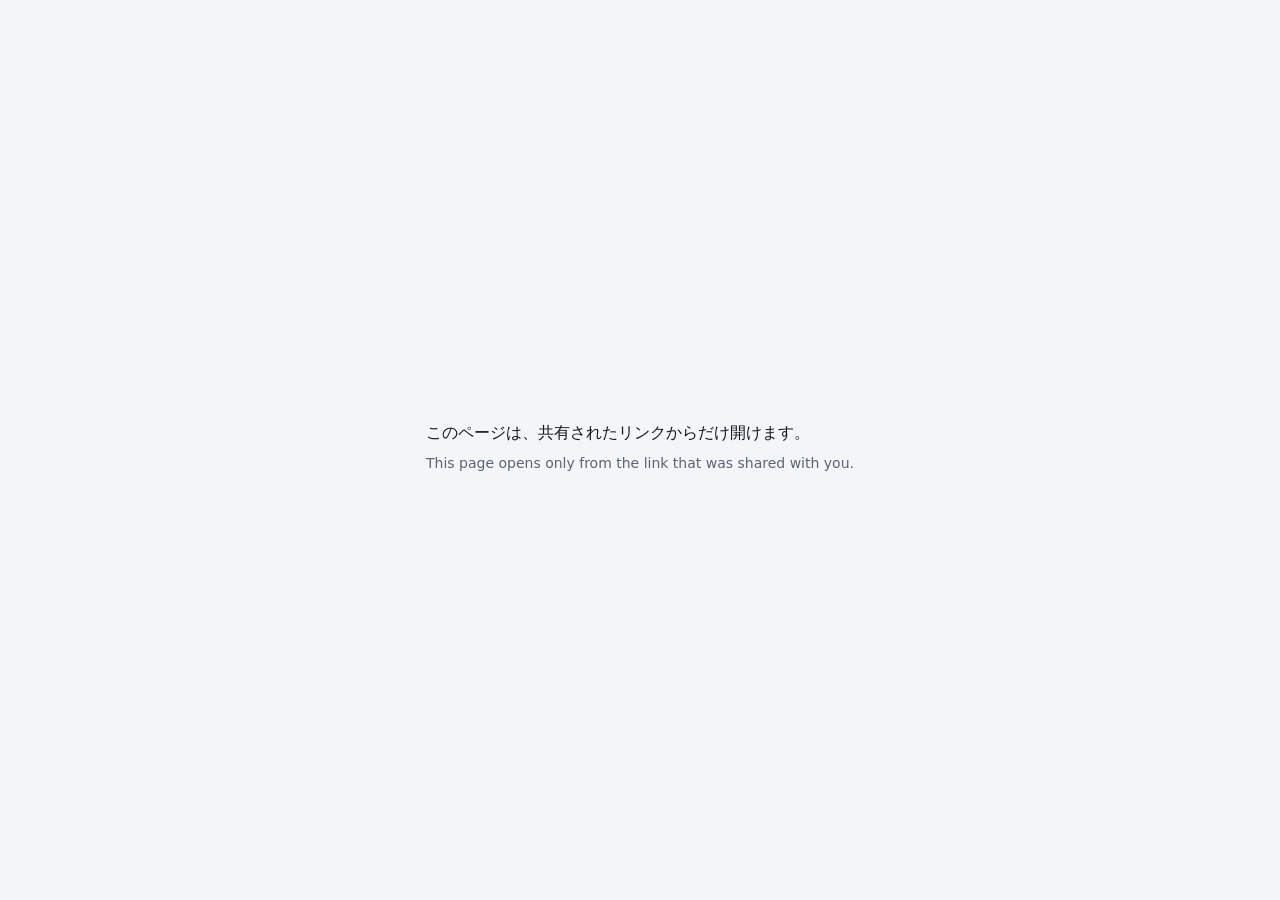
==== survey-2026-10-28/index.html @ 47d0586a "Add the 2026-10-28 seminar survey report (opens only from the shared link) survey-2026-10-28/index.h" ====
<!doctype html>
<html lang="ja">
<head>
<meta charset="utf-8">
<meta name="viewport" content="width=device-width, initial-scale=1">
<meta name="robots" content="noindex, nofollow, noarchive">
<meta name="referrer" content="no-referrer">
<title>Japanese IT Pathway</title>
<style>
  :root { --bg: #f3f5f8; --ink: #121722; --muted: #5b6475; }
  @media (prefers-color-scheme: dark) { :root { --bg: #0d1015; --ink: #edf0f5; --muted: #9aa3b2; color-scheme: dark; } }
  body {
    margin: 0;
    min-height: 100vh;
    display: grid;
    place-items: center;
    padding: 24px;
    box-sizing: border-box;
    background: var(--bg);
    color: var(--ink);
    font-family: system-ui, -apple-system, "Hiragino Sans", "Noto Sans JP", sans-serif;
  }
  p { margin: 0 0 6px; line-height: 1.7; }
  .en { color: var(--muted); font-size: 14px; }
</style>
</head>
<body>
<main id="msg"><p>読み込み中…</p></main>
<noscript><p>このページを見るには JavaScript を有効にしてください。</p></noscript>
<script>
(async () => {
  const P = { iv: 'ljzyh+7OerPaXVxw', ct: 'HmNiq+bh+VWYqOGO8LkrcVayGbnEbSAcaRvFUU4Snwp6REqj6nOiXskYiN+rWfcmwOs/8aMV5gwiQdgvqKPBT574lTZ2gTXo9sZyUXo8kbuS9088RQXtwIZLN7W6HNflUq+arvtkZAj0ceriU5tniEJmLzjV/GQ/0ht9gWmQRbDdGykaWLvmvT8Dm2x63aTzKvVsvB5x9iGiEmu1OY1fIB2XQQkfFLw58H5rkRz0iHmh7fQUZ66OZu8qCXpT2dck7KMLsmzFdkF/4AaO4dJAuDX/GqrD6TQUj1tqPsa5N9hfK+dq4PWpKdu+/DSLYiwfSV6jU7E2X9UDsRDgvshfacIas4dtdPUeL6MJJmLQ1WsRkAUWfzbfgm7+d6mKAlJyo+R+91AABTvswaXS+LVRPLuU0o9Vx1n+U8QrErwVv8P3l3m29mmgQJtFLKMzWNL7RBQpg2vhKzPzUtt6Tnhc1In4+TG90pwyjE2DnTq0a6db3bxlHBj9NXWhOlPL3/kWnl3ofsaj/4hXupzdNGkoUx2Bb0AqTZMRVjlteF6xdtGrCuZaQeUaQcl83plOdo0gwAbAdLogipP7gryuytGo5eyHJT6WZuvYTyexfRCxJB29dXC32BhGqJalstfSqPS3vlparUVFPUVURqfQyCtXlWAaLbvX/cwodqcXjiNcYAb3VHrokjIw9YcI+9kQ6nM2x671hy+D+CRQRwKeY3Nwu0X+NizEMPPNrzpC1G/OE6Jphm9nHpHU4PvxZKpkCajqxB8JXcOZuCKp1zpmGHai+HmEI3px/2rvgE5mcjmvLlrfgOu5+lbAnRl4AydAqG/XEPOpzwKh95ZkLVl2+iQoVO8fIXRY9+IucrtuxApgJvTQQWeyH0QAmxy56S0g0mXdd7BsJhLtSboq+sc3XbrN/IcQuf2tmbo2KxGu88ce63f+diG0TugysV+LYAPv+Pk9A6b7YPM8YNsZ7mK2VIAq7N3yy9z+VoG/Sl/1Hn897yhWnk4m7je10H3M+iVEhZrrEwF8eaYzl+VEa4jSHD6wXyDphxXhL3bXh8M0bdMuO2Wm/WYQyWnNsyw4iTrWIQnjmLWBQi6vmytRiCLFkhvkGWqHfh7GCmRgrVT+6Jp60hAqKhUbMUrRycwz3cX8x9mGdJdLMilucO7KUOQByLY7IlzRw0frg067Uoce4/vQOmxBOpBrcu8Q/zBkmfuWkPhCQiiX7jioVFrkC7U0bVgpbMZ2bT65KJ+jViZ2GDFxTRGNEW2UkB6xxzqJ5oI9n4AEYGzMksEor+uVvYHZy40Le4q1zpniXcHtHeCsOJLUtpo5ExnMpYoVqy228V4dlwLNvZ+U2HtozvYLrP7Gc/rwM4uFAVfI0cglhOD+AXRWiivLRgcI8783s21Eo2d/GlP96m9f7gZlG2IEK/[base64]/UHbf0XuhAcTJDT8a10COBf0tb8tvr/Kn6lQzL606MZL41trkj1hEVy0BUrs5Qa4z9Bcr0ZdirzlGji1uRSJvMHUpQZKKbLrvonl8g4c4hXlF9RXNOShYWTHZZDmyvwfsxSdEH7ymDWGNPQL/Me8aByyjGC+HnPhQZI7G90u8pdSI9n4bYs7R/J6yN4CrPrJfXotByMsagytyVBEGZq513c/gDOgbX4MrhbNfI9DLRydbi3hCX0k41xI/vsp/pE17cuhTH4zoAHRNZE8AwChN7P97V2sjWYz32A0KQiuT5LcNvqK5XEbk21g4b5KlaMWiqLJFt+VRDUALV8S3z210quu4GPtc+r9JsE5I8pgVXfo1W6twCcX50IOBYvGfguR7SF/96dbXL2jWG9nPUyWEu7Ft5ICeB9NOcsuVYLdSxEafCb+piYtQ6SEgGqRc6/b9lh8yQf70cJaRDmOtVrBRPoyd6fBLRLEfXJHvIGPJIaTESu2GqU81I+uXmQJ6+xKGO12jmvkzZVfhXtVxnoq9RHkUyDB7gB69qQB0VMC25M3Vi1waSUMKKMqU3xiW+C9KNx37jenEIh8Dj80LKm/sMwYxvfjwxYSSjKMyQw4LdS9clE9lpYVsBk4PSqYosb/URfFgRKDMOGVgfKI1maEGGOAjVla74rsr6Brn0jK5lse/EIStF4pO8icAE8FaTTwiZ07bVAk3r58ZrlU6tFyc9GpIsGSvFxPPpjFCdcubkuFGwXWG02sKalfMDgdlInWhRJDVcqsR3f47t5+QTf04ZdhyROtSRPr8FewoxquRiSS40CsIe3R2XFQ0JKWXXz5rFU176mJSY+jQEwDZFVgtPWXXqKfDTuCDdv9c4gTwM/xojIO9C3Pq/l2mUrlPkVk/Cc2XeqCkCjD6hNbyJ1kU3p1uN1voNckZWT0wmQHTD3JMlt0CxwatdYuUPZ4Zm5UswhK51yiBVHZm9Vtb04p7jUXU3G/3IHVQQDcu7/jaSI/tC6Hsb11cT5ysmxevzmDvuqp5Gk/66obV3PG2Q1C2xbPvKh0B+b+RAhFZ26NDo1WqC9OyQS5LshyUdbrCST0DCdBFh1vkSB/8z7JXca82BVwRGM96J6sT3ixRb/v3f6EUYiJqOb92GAq2qdP2xmAoCUvcEwW7qSueiGrlzUp/PZY73/pTbscVzlciM8uGgE3pLGTnXBLQtuHR5Xf9t0/msBxgL9e37v8TUj0YM3MDSF7nHUjJ+bgzwegClmnxRpAvsAO7YXjMej84RGDV+dwE9husO5J6AKM4ix2250+gTTcyMmtJhuZqJ7+z646znN9rv8w25LHS89sQgiEttJ+jRBgm6ZB7g6hmQx2JjqkkG2xceQsHS1l3s2hq007CoAaWv2UTxtCoK58n2rBF/[base64]/93whIcCzJamDWB7Lx0FKQ/0fnIgpsMmpaYjNRYJ7aF20D6jgrvSI5vNGd5pYSE419S8cXc4GgKIBnWIEhgvFS8DuiROubm5pGjaNW9TD+okmiQl7aL0VsoYJI3mUf1ToIWaWWKV3GBjEYoSgSjk06LYYJhWqAWGqHMXFKNZB3zSZeV8il6wj+tlYV+2lpUeWVNU0RFvFxJLcMT7/gTiTaxRiJ5i5mWQCx1KORGQUMAocaVb7B19oLsR7mtcbynDIZX3DahIDAFhZiks1RHBSfiCVYjN/fOwpxMZO8h9UCmskqnUk347aAfKkoR+Gy6Xw1xoFiQXVXq4RmNUWNbFSUBENPJGslwAFkSHGbbNwzq/kh6ZHPIiBsp5wATkqfV15/a6piJatI3cZTJfye5psnJrrzXjLursqDnjtlZ1vd6n5eOP+iVswmHbOR4tMgS1gEZihLt0p++Q/[base64]/lL+jdKVtEmISec3iy3nEDGjgKvFtVHjz8w94nieVdDqe5jLYhK+bm7skInpR9/4OcAEExVoKu+pa3nqCa/1SYg31Gt/UJ5xVqZF9+yHeFIei+5Ev0ZehPcCl6FdCLv40SuLTMjPrFW8YGLkBZDdt7zafDErQqNyQ1L5YCREYOMlUWK605Ta2oe+jZWWRFuO/Lsx6PLvKiz9DABngon3cq5QbrF/zwWHInN0qpPBfpe4J4VGDmCiKFBoReN2AyVuLF8kKzs612oX5ghWaBCqU88J4EXWdLiHoSAhjAkhcYz11I5ePdGGPQq56WxD4Yv1N/h3V+tJ3dQymFsiAaj4+Lvkp95oBLa/Gxu7jbVlSAgzHJrwYdd1AtVjqMs1VhFTZvsr2LluOYWrKxbsrJtuFYG6iss+fmSRQkGFeIXy6bYNvibdLhlOfmef/ivEG7XTvCZW1sPzaylpI/CHdkGI+mFKZIIVksUpuPs5kXsj39ix6wMGOFZJsSMY4WBDyu/1kK3VFdvkBv2a1lp7c3kYYZknojqSNMd+C8pVBIIwy4mW7yYujQglpwq1OY5VAaQw/vmzMKbopzTqfIs8QgLyzkG/Qt8TV6Nya8WizfhoM1rI15DPstuVY8Jo3aXGoTUByEHlnngJQh49p1Hioq31+atiJJ6G8wgObAD6xiGtYbWucAscJzp00VF8PaMSBWvhZPvsAlR9yxhcgpRwfGu+uPc+KvFA1WmhY4UXjbgT6ygHYcn/bSYAHZrcLFwfYH16VXuCZvQfYOCkcycJ1sX1NvBGBa9NWu7dITHY7/ktQizet5LmiPseoc/M07jRiDNDA7MJbJJ9LoNBeRLBMEXF/zwX3f6s/HsLPkCCLh/kcCqSN5d62zifjg7HXXKwh87wvfFtPkAPg0TBHnIZH/Ug7kwjB0WCRVZ8T9Qnpx4/m/bkBmd3ruzhXEd0rydYvhvgzTTuY4+nJ/rW+aD2nUnoMq7DjLhGIxNhGUY5PCq5/x6Cprp3t0fcsp6Vs9j1Y2puL8TCkFomNAnDdOo5MeP4rKy/83lRDN+eNlbNWW1fqq9LKkuL8qYcQoVw+Tc0+yxewzuRstxEPJITjCyHk1qvprHD3ltO/5WanxBdXqvmfdV306D8VqCD3/ZUCIi+xH4T3NkekFJdh0WJuZ0M/GyT/UR4VbU6VqZI/2HYct69a+GFKR4ON2xxKJJ6dyxCf9XU5Eb3sh2EAsLG3Sd/DVogQiyaJDi1tnbiOt0mjdrYWeBcblt5OgJff7iRi2RP/ZfK+PSPIB58ZdXithvQxq8Jqx+Mu3g5y1pVvFgtxcdUohJ0mEdA5dLKcbFl2yY8kN0msGjKgI2k6JP1ks9KkdaLy7VlBReYC7yEo3EGOJC9RSQXmRugAmnulqalEHrAAZPo4Nl5CIfuxAGJDSijlSCeRSjXn1KqEhtcPtGPvp1vXroDfQFw4yCPHp8UghN9++0gQgRt/UJFOTQUdWLzGF5GZ68wphQkxjM051BpjVDQa77l+ViRzVqK6AQCdJySSr28HIrWcabgOMeBBD5xhBjZU1Syk/2wWh8q3enMp4692T6dzh6KZlbsq0+jh2At94sP7nxwOIS+tYYh9s6nO8UtUURGXreHsx234FaekKAB/iNfY9piSJKVNBO7HZ7R1XMvM+RnEYN7J/36HpZZA7icxP9wc0kjhHCZ1njCAQHk1xe/LizrrP8BMmXgh7FmWbZh8MhzZngqprjkk0CNm141LlbCOrYDv81yabnGvDTuO1U/hEs/HZP9tMlQW9xwTJJgn3KbV4/37cLXQ6pZdCsy3TJ52yBYsxT0hU8jVGACP3jAEoXRgeZCcied+1yuZHyg0ASVcpfx/8d3f+L36iG+IzncUkCPjLHwXJeA5hiGBX6heI2QEamU2oro37jWANd/O9H1JROv9XYfv3nnngxqiNTwc+TQ9vgPtLnT6QJTag3y3rWeGkknfA0thzIFZVPj9crSxtBnlr4OrnaS+0jdqZyZRhNiV3L2HNmH7IN70sBaPHXWo8unYvppB8g5bxvlO2tgRLaOmrxJ0Jn+qTk8sCuWI89J6c/nyOH13lxb6/AlPJrNjSiHrwEGOfvRX1BYxHQDoiVk2hOyXQfRhgiCnAwA7k4luw19wwK0lBzAC4FApKzUPBrv6NvLyLFh7SMYA3Hq5KONACdCbQK1ioSSk64VeFp574fNPZe3u2tDcg/9HeSHR6wQKDH099JecuenRhmbhg7EYEMlAb4kRSRInbNiSR+db7zph3PH5VVGt7BZqa6sE69jJW/+u4ACr6FO4Ot9dseL6fM/2vluIDHKxFPZI/FI0W+7d/fWmFtrh8d6tN9y9tpNmdegHnjAfVkFF3Gw7KfDxkmeeJFPNQapTHYZFXaWMuPIF3wsVSUX+28R8v5jbrOWeclYf9I0WW3ms+D+d9p6m8IUAfJ1bepjG6BDo+J2+PO+H1XaFlI3d2IuL5bi/8PySsoXTOOKOvmeT18JYQen1mKXRtRHX85KTIEGlDEHA58qOSK/7L7JN/dfQCvf0lTXXoeI3ginrYW+4siSPG9uIRk3NBJ/h13MqVLM15HE6r6yJ0OU7EDQBEOMsbdYrOLMZhMbE2gfRdFZv36vFDI4xbW3fwt2cwG2TcI0pHiD/3929OhyE19e8/stOPNmvU94OB2kQjqTVmdDivxu4Ca2tdWhr0Kqd+3NF11DorMJJRY4UzNmSbx/su6Zy9ZLwm4t5qqRGVK/3mt9ofnI/X+UMAVm+/KKtTI1goz59AbzysHgaMdAsZFxybMj7bIRE2CdFbneNvW62S+Ddp7gH625YWbC/fxK7OS054VT927ZHH78p4Fj66ilxwrY4pJUSrMcXjj0xfMxWlHhmdIOeUOMWgeAzENR547f76HTuZ6IwAM+hzA1FWtRAiW2d5tB4xEfwDCikluZZ/Ro7RbiHwWj866vbApDY41j56+BFvzumoAfq6/vHgLrn6whabh8tbVcJVS1dPpjUIfVDUWlqUDcREVOXUKqt2Uzfv6AMot/XFlLSF+mu+GkKlUAGDzIE3BuGMvEsAioq+H2HPLf8TMFFv2IwlGoIIJXvFb/5kvemF66FP/eE9K4LZgdvW5mhYd6eiiMO0nrVTnz0L6uOM6NtE45mcUwPYqVJ8jYyJgB4UzmAXiAtCNCzu5jhsn4l+x3UEyEGfOcp0LkacY7KNytJsJlGiS/cqWjIjEfeQRaEwlUdZ5n7FLTtP0mVPEjmOYuyhgZtE0aqoPvS4Nl27stJUj6KzZKu2AtBLKHEK+0eoCeCOiNMbRknCFHIV62OclDHNt/BNSyQzFA1nKO88VgKXKqL8D2jupsTCWO3YtDktd5RnOgp3FniekJOyh8NkVFoEVDeumP3nSCXRRft4+EFbkuFLRS30vDL3OczukLqyV/slXls8Cfvvta/fODefWDrh7Ewf87kbx3RiRxNGUz4eUodMgNvipyU+nbz3Xol/INGz8FYSePPt0jmEEhNGN3zl1qi1gZMLbWiavaVvU2Z7oDwdZEqEfhLyp/UqKXmFdLFglnS+5iQQcv9d/0KGRtR5pHrkM8NlmSa033f78xB+1XaiCM7JmLQmH5SwV3AgaqmT8kL1QvhXUwhXAFiRjWcTKmhZzWMlhe8AOzWmBsWnW5Aor6Rg0FmjVja2nkvgCAArz3+Czx90+YiImKlbYwKIPH6N9ZnfaG6zAQ/[base64]/kZiv+U6URqDvPVwuhqUKB+YfUwi6XnU+R5iKxb1sMlm0vXoenpVbay8UBOJpLh3/ZahSYgLVT8yjaQY7wNhgwYqvZQNQeXmGtX3ZAmZSoq0j3bieFxj/hMcvvuVUAwYWads65gRm922pTB3LAv2ceJNaC9eIDXooQ42+yjMLFmZQ3EDxde2ZIporqhqX+f8FlxdexhMH6EaBniPJBwjlm8tCGz7c7go0yOUejo/5sUpkVn9zxOWR/ET5dGK67fc9o26r+DPhpO9/Gts92bAHWJTc+Q8Jcda4aTAU1ZTpbP19XKs8TfhIvnhU8j4ygprRkouBOesTaPBKKADn6DSnqjvLgFpl8e1kQZbiHMCzmkdo7qk7fdwFkKIdtyYfpL4c9Z/e3ssu+osi6zVDZxz+mXcft8xeKn6uHrIvdl1tol1VQ8CCssi5bZ4KNKp/9vmR5FQeLFREbbtpS4KuGkgqnxaYxleEVhQVhhK6UDwJXkt6egLESQ4lqJQDyAzOTYBESBRzQOG2lKsHNArix/e0YkO50Q4Z4E1iVsk3RmqoXQzGbLhuS+qU9QnAEIokfUCBmIBNBNV5VS1PzHxEi4MjUhXTdeQZ0qLkXrztjOfITpH3xcp6YFf7rPuICLV0s091ec5+YX7I/pIvpw3Coqj/TFXnDfZYNkQ4wZ4XhtLsFnxby8aP0xhU02m7I0ghNuC7xxzvFbQW3ivT4IBWXZ97dU2shyd4e3VrwJENw4OVq8u5GaIz+HdjkyavxrLfANzTbRPKUpSpvsKeGHiMpWBezQwBGAa9kPkTvbM7vMny01awIWHQCicnna/M9IjeY0qFd87xWBuJGaK3iOVHglwmdbphi0Nmd817ksZzCFK84Z55NxK7eGdzl5WddtqivzwhWNPhQ4p+KRRDcoOPRAmyCBeZ2tbLnfLBn8RsMaQB01ItxD+bMoTCfZKbu8UcCMeJGlW0U04gUuTjxyKcaLOfV1KG+eWt1Sjm2nxmS0iLeQuy/am4aXLK0ZY130QtF0VluuVx5GUNJkoMQSMhImP4GpLNOwTAGa/2/qtMRMRxnwx1BP+FfNMwiyweHEB7iv1UyhZ//UgxSguWPQmrOfLJDJ7WBagILCbdF9wJdQxPusKmA7f5qyBi0Va2MZNNoxl8WLKQA/ha4XaZBOXK5FHgB3/TYrZR0XHUCQwJXPabeXGnak6NpQepGctik8dbsg0zcyCZ+rkUZB/SsdJ9OK/6C8fK3F8mUU1KLy1sk++B731D+U31HZDhLkPRelw2Ha92xUoXUr49rjJ3q4OpJ2I0FnGJO3g3xW/j8SwC+AxvvAjtvWtVfuxX2G9Vr0P7epAlI0dbWqmR4ScbqpYwPFpqkL7bIOuqjvgGAiLsdyLRt5QbxOCMld0VSa0xbEa/9QeOB57Xnk+84fXPGC8EBgNcdfSjwu7vwpbQfn5j9UF2zfet7mFe7uowgtC/5w5khDOG5FEduiN5NXQCr/[base64]/p4pcFYDBy315+4eJwYaKMwFTfM8LCIbp5a8BFf31JCgghqh2f1cgli/PP6BsxssF1nqw8qQ4ImpQ18/0ABSdNEvvw9BLzpG+RkHupEO6VGNOR65C7Hfkz97F9EaINiKmhEWfjqITasLIKIO6adSZezc/yKvH1oWKx1edJLFYAPSnG6GBXXAoHT/ydNwjv9LQPfGGR1RsL3u7JdRs/cUVzB2LaFziMizJDsAr06Ca0WaF61r0nAkLX0hPBw8ubJBn/ZXAA1dWSBLazNcXlADaWOkQpzbiGoZQJ6kIHQxGygKFhAWzyOJ9SkWW8TQAbei+GfZ+z9cl1XqWT0fBpH/p8vjrV8PmaK0vLsZjVB9Z9+Qel8tWai2WqZAodOh9KrSx47V+Hqe6cqlypkavw5mIz6BwJ2jTUoMaiIGCo4KYtW30t5TVTVrzl2/nrXIXg1RPAXnhH+wBY85bPEWHHslqbr7coh507419+5PJAujWtE3HuCr1Ymirpa04DJ7RcRtCj6/7otX6uZ/8VmHOzQDM1VnR1KxECps1/hypmZR60xorT6lUCHKTe2xhF4aF9kmnuXXYC9/qw771RLljVqPglhVequgDd+OGG5XKX9URWIixH0KtZhhduFCkKpKSA5dked0funk0+WtPBykw6r0Hl75uJ+CetkIdzpSBRb77QVvUXtn/ANnW7h2v6uUJN7WjSgZRJGxM/[base64]/ACoVF2uHEpbIpE+oFLYnFPZ1TFc+u+pdgQ2onoqA8nu8fFZeINW2X6705Q9OqH1hKVAnc+2/iAUDo3R8eJHTwUyvWeledMTFG0LMI3b22+delnV0MhhmVE8Y7zC5kbNV8sHxU2bGkSuUEO0+QPq0/MjNHQ28P0+/A37jLKj6IoAaC18y15n3vJXVnfG/+siBZtPjgXdWKT8prfw2JnFjYK3tZ40k1xiXBlaFUCvENeTmXKedwVo+iHovAuAuHIgmYgchybyKLAWFaOo/DJu4+6GCCWu7LKVgjMetfDHQx7+OUeRx5X17ud2BUEeThuzsXhTm3SlRLiu8vuIKy3BQjmuwNFgx/BA4rq3/aTtq3rRS+5WwMb1ayXDpQ7ZDMGmjNA5idISqJQbQ+tvl0e9TuornpsQ0naF4QYw2pR8ypjUm3Ky/w4yxQ2F+e7snF3nPdhYfUDb7QpReXw5Dott0aQX9pzFSH2+VrxSbuXf9z6uAgsG0qUwnh0NKhRwNNsHSjFmjNl+u/xZ2C6frzuHHVSKtWYKQcYNPiHDfIJpbOBXByGi2jYLLgKzOVOJwzTDxF2x20e5nqfE49KttPbZ90f8jNDPkO6HUPjNUXtupW5diAbPjfa6xpSDwinPmliui2vMlUNSBhYFbcE3kObvsnWHooxPfUAoTqjQDcEJ8+ENCHtchowA5V4XBmDwVKgwriiDNG78/V/z6i+P3eS/VP0nSXWBe77rgMSzUKLWWtxUpdnL3T7kEMtogP3azEF0igTw1eaFGWJGPZ3iFulQLh0xJZ6LTAMlBw4xGubWTDKOtzsgeO/UDWW4Av9uan+a4Coz5lpQRhBH9WKpbvw+x+LTeQy2n7sg6xUSqKfFjBBJgFak0JP5bq2WAyQKNiz8mMUOGeIFMf1haqABlDPgDof7y/YKMmegACZn32/uVwr+iRr8Ta4G1wGCYkxbji6tSTdxLUVVMNe6/+Kv/aiZN0YFSyvmsR5+2U8sVumiMRHKnCOEcy/TLhdrr1nwZBEnCC0pn/oI7VcMLkrEE5s7ggdRO/4fwJD9ZoE+xpZG0RkfNa56pHr9NRFdG2ToDqzpH24NNFDEiyAMKudsFyMNcqjp6Plw1/oXQDJXRITU8g1ZGEQvmCVLADDT/zGj83T7qSdaJz003wFNJDy97xc6hMxFTtLHZklvP0UnpbXGRSrOQww6VQ8EARtGVhDbmz0nlv041PI759sOuwKbd8dWxjFOP4I7xipZeDgyvr+6CvZ39nBhsuoemKGB6XBQj9779kiH3jMTMY3vdxq2/pVa0m4j7DvufKHl4je3Qh9jPUD/MW5C8SFc3EvONa6pA6mW7VDGmb5+WA4HdEOgl1rtGj8/l/23/EWPIBkb7DslgPas+kyRaWRrpL1wfAzydwEd/J5BzPvez3z72lvFQRI5UBCPfju8/mZKH3j+ENwoGn6TmSoUb0ZLW9UDqyE6SE64Vz7xJlToShnxBsn/gHyAckfg6TQcC4KtQgWiJFWbJshEvhey1SG/mParEtiXUHKolBqv4Cp+AP3ErEBkiy8Vu1KdunBgh5Ps1NMVQpiz4hH+PpYTVlwXZR9oB6t0+VirqL2f3j0jCEjn2/LHsOqhE1CQ1RB5wGOecX8vVyvfqOzwIlfPMdMoyujMSfCNbntUmBBvyRv+cycdo17MdP3acgHP4/vp+QWqPZvdAz9OMaTH316gNf38tYrzh7+mL0Md5mt5Rk/m73JEhsvfFc3GaHD10of+6sMo2OkOQhAvIAneUOxpHZ1ncLIDtAZV0t8MQoFnEJE7P8Wis5j18MNILRTr9784rAPeBTd0gGkeMXhLiIoExDfOemzQqZoFjVDg0EmunRhluqMWwrwfkuYgyrHViSTv/GPGkjRv7INbzVkVGH4nBdFCMgEtde9QUMDu8QL/5D3PgihzJLTit/drT+s6bMZKwXhjaG670psRilyPxMpjp8JkstS2imd8SmDA6pA9CskArXS1Qmk9G63OTsFiXp613MfGR47c/gfp9uomwHHYmVrhjpoggcFGtv179KFoJsa1/hsi5qRbd/nD38W8QCj1P+jQaMKzJBL7Xt7luNZY+/AmIXcJF4kIrrpXQ3KxdKnlCffmJQTM83z4oHBR1lYe3RRNheD/w7p3RJtlFjW8yJAGhExXZhn2lzKqPehM+Suq56R8rbCopGZ96GljHiUGinDt4Gwc0VNI0OD0HbODHPRiTBsJD0PukPdx3Zu8mQLSJ7KimmjV04/qBAAQNnRIgwKSlPqlfIcY/EIKY4gRkiAHZffiCk4hq0Ka+9ushdDSevFy/f1ZdpCadG3gQ3/n01bpP9+7CY3vT+9YeQQNTGjep8jrubd3kFXzNZoEB6MLM7aZcf74NR8BuK/Fk1N7uC2WTTP8yZ9Ilx9mVOcOol7yQnQvglO0k8I/FNK5qK7I9bIPUnpVcxn25S6ZgnEgWaTo4YsfZ229Qd8EJiYXDdZ0+gai+mySSeJHDRm25Wpv0NxrhY/Zvnws2K5aGyXBTAu+EgE+030PteOEnuKMy0IrY+QogK2WnOaZE4Axg6/Zci/Z1Nfp5AXNt/sdm7j4NVwsRgxoVWAIkNciB14Bgpzsj45tyak2nHTxzChwnYyTdF8cdQQWveQihYAM9iFf3jxzcSaNthgHawH3NuJT2Kh+yjjG9Pp6K/dUnJlfjZv0EOu1wsAi3jz973uwO6EGtuBhDATzRr1oc2GbwXE85Y6Q7PSvaGIuC7GnTjNgKbASvKnDJFJdNv8Ur1c6hFhN4rl1tNFZh/Eyi/Sp4W2nr4J6ypcJzkA5G4qiBIZLLP4bZiaf52Pk+oX3EHGtKrGy4Frz6Ewf4p6ohVvFP5YlaGVEfsM3oSsH+YXQGa/S7KUqEn6Nk2LdE3TLDUr++YtSXJdi93wYvUCo/ruq/Dj1Nv/bWykL7+Xx90uta2nwdsJiFpIYyXFkUHR+epNW5HI/P99tmGnuCc7haSugtu2OpgxHcs9HLFDHatviXXT8QTM8kvrvo2YGRTYgBTE2P/qcErHKU0l3duTC5swfXIaoKkPtYKIDlst4VQLe4yZy6ZiSwtN5JHvXthXxU5PeahtNk14ofeVy2qeKCl7qK0e4F4js0z9SRyClvlFBrU95U9p/IkCwgxYSLZB+Bo7V2HwNSW8AHcldavROdOkgo04d1rqy6nCfzAiWx0CuGBvcANpvx8iedl2W0OzkinD6RHnrW1p8MbVEXHi7wsgao0SDL1M6f44MrzjC3K9djlWK9xl5D1OF2cLt6fMXPW2VmmrS/SNdyek/bk+Ztqe+2NyEXE+deKPEVi8rQGGZt5G0tmcYcwXtAoeGJtDqhtHq/HXjAdjYcoZdnAP+sKFCwYNNBJHs9vZiRLUARJ9RaX3fBs8LdMBb5LNM7mq91TyafHu43su4QOcU2MRu2tgyx+GGexf5IMiqbjyDFtLDryeDnAZpBoZu/FRq1grxaBENWGYappwva4hlrttpi0LctJpT06XfruznijJMLd20AIcEWlNprabs4yKw8CBU/PxZfWLDC5dHFZCNNpLURJ1VEzqrLOlP8rx1WKDCOw6/w85gOYEwQWwBkbg2A/LzjowFNirPAjfQNR3grb5lNu2JCt0g0+YRPJnJYvSxzZFcj7HxE/NQSOlzXVPuMfEFIDktQphskL25MppINCYkhDAkcWBpuuE59xT/YXippkphwXriPEZVhzjUhIYR/TY7PB+CvP6VdiJCnP92aOJ74kduh+zmnKDmsgr805yKKegihm/dNTg24/sV369nUgx5QOkT7wuMFeFFYXPd23Yzb09ie3RVhImMjzPEDLvNOpxS0+yi7103i0JJMYw7Wbr2ut8mFBGmvXe+ZK/4p9mS+bngwTeetePW7Py8R0Xk2KZ97fReWgzIz3d2lgSea7gDxpGnE5k3rJVxSstKbM0STuXDz301ysS2hM0VEZ2gxMjOjGCL83NBvZUy1Xg3axjIAfepSaDLWDxO37UZJi9Sv9lfWE/p9oo6kXxNLCuPArZrsHiYEVj1rIRTsgE79PzFRJ3xzS3VKeZkGZcST40qXyKZDYDg0VI+vyqNBTTEvKVD018YUsPoCqmcXpnKpVbedUVEUdpiwTaB9+vpMZ3woDi/Ld1vzU2jdLDyckr5MLw+XRuVdYXqx1iC22k5hdDjXcyjf4U/SqA0+ZHlyC7wzZ/BIigSuO9FGVoQOu/bGuOwkpQQlSEndtZ6R9yO9Ew8yJ7uPNh8RL5zcY52xWR8KXNLig61iIOW57eufdBULWdaOT3yu7aHTGkL02FX2GJMWi4zO/kYxMHZZxf7GJyUr469IK5Y6KOFTPcdS19srjK4Rn3u1fIk4uOo70H+1Bn4Zy/msaC3xo0Sl4AOPg4jhlWdx1KEYF+QqyuomVRuGKJfd+oPzRJZ28r5r0PGWRHT3xhZBMIpl70wY1e7KSSCwyeg06vfZY7QR+xLzsYcMe3BxPZ2SFy+npt42ySdOl9Bii0p8rv+diUfEUjqL3KgwYg4Ez99KIYlbrTH4p62xVkrun5GSGAQuyei2zmvIkZ+/33ZpVJIu9cULT2IiOgViJAdQoX1gWEpFtdRds8EGZKZHmxCCLhgAHHYG/pn5pkhptIJ4q+8sLy0pTsyTpE3t7Ng4xTFKjN3MGtyOQ4zj22d3tO8WLUwDrjaFRwGAX5LiDK4eQ/sbsc0HfsrgYDOwZnxiCJ26chJnWzbKZgKGW5OtNk4XddCI6NrzYHYRlHqYmUGAQA04hlPla1yBTfyKOX2utgehSCxblmJ6BfG4/6W8Mf2x3K7fFl7BUAEHtHuLq7DRnHv0x6+w4vy19v5k2eESyY0nArYsO9pO1uQ/rsgV1N930jG3Plbd4BBH/dpS6Sqo+dnNqnHjLdmIJfAuH4iMeQwPQQinLQ+b4kjjMia4BYwWIW3COuJVktcPevHamuO9lBd7RTITEs8mceIw31z2rjs4IREgMTSIndrX5R0wDoUQCX4RCkQCEb/uwfHXNQyH6qxhcSvwyjc3V7ysk1hrp0Q3SfWpiM1TBOdTBSsVqgMPxkvlJKCb97QuXYvHctLrK3qiUszYBVpPSzIPa8tsMZBCiw0DoBf5eD489FmiPqD2rbhSo3lR3ng2c/qlbXk1tmhI0/aAav8qQBaONtzUOkFb00/Su2RxXbd6JBa/R3K5S0Zmya+Yg95GG9O/dqcRxwjyhSowSGnRo7OPvJzfEiFT/vXiTj4HfQTfH9r2YAKetr2/8b0LPagkW1giykkMzXDHJ++/EA5+j0Me1bGcmXD5TkMdjEZMs1ROmIM86mkPTBuhJE1jothwzNQd/t63WPUSDHr4/CJ7cm9j110v38be6liORlJPGdDYGCOpkvwoRtY1PauyE/[base64]/tMh4/EaHl3UbQeDzxl4KXDD95ftYN3OFMXvXZyIj9rfNNYv9cQUhP4NU6xQ1hvkzvVXP39xWFJZXN1IiAobHdTZPR5jeO2Y440Fw9oZ4wxHfk0HkIx84j111cyHWVNCX2vULiqXOIxiIObbuzHvtGGZ0NVBPTAV/q3zL9zXmCC94BWjaBn9cWqAxsG5IjEw5OCPFiF9YkujF9PzdYsOdvwXKXBuiPu8MLLaIuHK5qFYv5cP9Yec5vMI7Af3IETXMUejIXi23C1CcbGI7WBEhu1hNF5Dmk7kEva1blnlZjA3rrcqJ80Ih0FqGdekCknsxhknrGgsA/hSs41PBU7ew5mc+dOhxp4Xd9LtrOKFXU2ytmhbpMC0fsaS44xeM8q9MFL2z8a6Y4w1FSTx3+InMP47psAIY8X3GrH3iwZvxdxp/MSiMbevbmrWtZZ1ma+Xhq3zfiFt9P2VDQXt1GF8Frts86V+UNkZKOH0WbNwHaEq4FaGAXl1IzPHKceD3YXt3AGpDLw6Vf/Feg/Vb9bRYZauNd9UpSFj3AkWgSsz6EtDOoZpc3SYBSPnEY97e42vcWHn603ezKbWVS1j5ETG6QGzAKQifJsQc4U5FZgzRohZdQe/lyfLwqE5inBd/[base64]/NnI/532ZapLutq+kKQbo4lGoatlBuqA+HVGPZ7yfkFaL9oLdDfmiMCjDpiSMY7SzJpbMoF2Ju8pkfqrQXcQR0Q9y2qyieTI7rpPiaF05WI0xOOVuDhJ3JplzpsSm/PZY1jen0gVi7GB3Kc9IooVJOM9cxNRiyGrn65BAwWq9UuPxGxTIAd6YrypDjHVRWE0fy0pehBShHJ16AIjm6+90F35G/uLBpT6RPmXDKpszU/[base64]/e472VJmrytrfRRfzZTzQdPYMScSzv+VJ7c2v+OBsje4irL64vYDPFM+ed39YkIGXhDM+SGW2GCQLHIEzXFu318sZzu/QGYxPaY9co/e47WU4Zz4e8iHSiTjKzEK9a7jHz45GR/VbxERzKxSIY24tnehPepyuwjM2tBIwcmEa4JM7Nkfwx3ZTnOP5dHNPBRRpn8Asr5xmekRK/my2yfESCJiG4bz6tJDqTbiBwiZTCM8zFSZr++T2rr7gPkQbvdtk0y4+5R0/s2WwzUirInFXH9hBajJOj+oQ22TuioPpw2Dm8z6vccRs2rn3XFztVoKrWNq/Y3CuZlvPi9OmggR9VfOlE0ZVX0hsC/CQjfYf2c3NC5fzV2fp3posrKBlnvNHTH7BOZuDF1sFPbxLS3Vckz3FmrHdtRORQCvFwiWeZWaP9MKMPsjTxP/1CZo5bXgEVotRsBc0FNBTE+RSE0LgVus/BJYEqkiSpDPqSuVhTlRHTj2WkxGVcOTFLT2wMNbkfA+6THoQMzY4W9gERMotqdD5bHBvR7UC8EM1D/hB80DTxW8Zl+h+9wUvwuNvolJPgrt3yRImUOq2MNc0p9t7Ob6PMOd6Hfobsti2nlTb65AT1xtJqXWFrDDszB9y8N1IpJFS00o+V7UG/r9ERY7aI9etAkeuICx5HziZWE9yXruVtKG933hoF9wNODpqK2lFXDxqppP24SjMSvTbKEYZKz4Dn3CXM14tiBkK/rV3T5kdMm91sbSCGn/tJ4Oh8FNNq816pOmF7/9fijMFhMl6pEx5Tmq1gbnK+e8oIO7HdFwOPwivZ+e70BV4L2XwuJ3ecTjTJChhK4NPmDkdpbCwa3jcqzvwkgIRExSGTIewRaoYm8zAhKUuCoBONL5VZG8/56rlkbspHmV3YuBeiV8PBZ9R/xoPffb7aI7L2s9Hf7xkJsy17b91uiK9RoQY1gTQLlNW374RIG0tF/QN/gM8qCX1SwZTEyHn+4ciJGXmYXyemBiKg3plhukbEBxV9hDBSvqm90rCgCNkn6Q12xI6GLY6AOwGWBQ6pNMEYw8D7D9dCre9rRMPnAR0LwnRQ1arQqdFWWnRWH3nzX0fUD7wK8XsDALYQ/7WMMF+CQIIBhJSrZan1x1a2O7mHdosM7LAnHX/w7pKf3tvBHx6gtUme1hXlXLAaQtoA29CDyh0/4xcipo52J1o2On+1aRQaukMleBzIOgdpg/tO5ZLzivMb5lJM3MhBABmfxMuL4U4mh9CCNVQ9ePjfBh1+yZLZvIzVVFMD6hXj4fH2LUEbftIPRuCYlsVfGUivTPC17NH/T+OrbjqN1bMCjk4+dcNMmTUECpQjjxuOMsTHUFK75XlGzgtE4CN9a+HgiFBW/zbrBzeva9gBcpDYUDjqg6ggxfPahzd/Zs7zFE9k4mpX9dsqdpGv/gzIV9xw4x5IQ2cog9xlY3qymcEwJ2ReUV9ruKvJZKLAtUgxgs2u0ZCT3TYuPz+idKu+dkrb8gxbycukaxbBK5BedznPqbmBme3GhgSii/aXQH1zFurEyJ0V4dsKut6IlQu5fXhM9oeifG7F72IQQTMnu9O1NSYDgjKJY3MJMd+ZCGoKyITyEiwi5oVB8uKdqFIEvqiRPylmsO7qwZFVg+DK6YiZ66CppM3QXtDW+N6gy+QNG9KrpknSBBJhf37y/BmQxJNnzvqYU16H65zN0eA5iNLMh8Fhi3ox73XUeJ4sCGgPmd+s1ZuX9hSjIWhFpk1EdW7wvuuzQgenTT0pC4p9rmuPkUUKNjAwY3UozmIR0eQFwABfBb/mtszC05dT5PYad29Wp5nSdbHbQmG6NeTODkjHjxKTir9G4wSHTp2FzGTmbOV3n2UOVQ9I2sbUBDq8v/TtEKKIaeSReYbP4SJgAhfipE/JhLkh53UlXuMNmQ3u8Tt0biNnlvI1UQOSJblO6HbPMX46saOVTR0+30bFSTGO7bbYmy96RRz22htSqEkA/+bVvw2h777jQttRaFmzvvwS+zPiaJNZ+3egUg2ALxqJDG8s0LihaVrbCfFwSNSRlqJ6aiHlCC60FUZ82StGiNTR4xLQpkTJiMHZdWqmaT9X2xgIV0aw+XnwGPkXkBak/W7hHHCKjlEf+Gut0Mpc4WpORz1U+e1v2/yBQBId6TRGf1FkMkohEpJPcxNR8jSwFTnxyePAogttIAjdu+FQyGRk4TpsHtUlH/hJNZ63YbctCyr2cgZEV2uW712bSPTLuWpzd+SlZK75WyVbutF82LesBrXgMAfuuZv6QlAnYagj4clCHIi/Ffsjyb6xWLjMhG3RUusODVrhxrKd4W4gsfH7YX1d/fwjcKLfXGDOhHyzdUa6QB3O/[base64]/XrDtQWmk4xKwwpIrJIKEyZA5XTZEOPoidu4ZdjpRy0kbrBiEtxqwGWbYf/jjbZvxle+NABFw7VDJFRsPZhhsJmOq0hZ+orDRQCGCGSRR+p4UL0j38quplOv/GSmWI/[base64]/lC9Mi7OzkI7K+7zknKyOfKx0ljGRSyosDs+qM8+m5sU/CpzT1MU/[base64]/lNttisWnU/NKqL79T2kQQIpdmj2OshDuT6PHqDl2Gx5eRG1sUuJlMsRnP+uElMPm6ruG1I6jwEOlICwZBmTgIOTPjrh6khlCkNmoUJPJh6KuDSK5BWjoSaCo6qWWHhK+6VsN08qfRVX1DFIv9dSaj/fEI/oXlXxV0Aeh29+cMWG9qe+PgGXN6WZchmDCvJXlGvHylj9ef379eqepP5fSZuxXvoc9SP+xJp7Gd4o23daPvwq5KSPfOtbJ92HidHgjTDczRzQbDy/AcBf29ve7dEwqtI4IZ+Vajm6ooij/HYOH/ZCf462fIttMcTNwmP6i/wOtx3GcuCmIsdg+oXxqS4YXasxhbNK5XHuMLd2WX/NiX0Tyan1L+SGauOba/NTLp4U4ofI2NElC/8iTxgy14oQqzA09hM7EPnyUojq0SGP3mizQ6Y34Npmng6HS+8u0sIM58Y+hlvR/eLQpEOnuD+r0PplBpDoOD8cjZi645NVoBLCTs01p6vkCm7qZZZyLBJawjFzxdgp6f3NctGuopeuRA6y03d5L392ZqyKRb8Lr+HjUq33lBnoHtUpkHEhxZZ4//SzXuCrqetnQFnDEpq41BSEPvi1qqoZI7wMFnQK8gQ7wni0KO35DE3kCHnZ9EKK4+0jU+LhjggnXsBMqtow+sIBZOC2qtdgOy8fCBqnaUukwGRoj+c71wbhvRMSIyaWo2pvxH8/4AoLxETiEt6an7LJ3OFOa+roiAtbR1MWlsGjtKLkZyDB7zLxaD1EfrzRVkNLqRZ69JtrXDpTSx7SE/BfnQ7FGSFRTOWUX1mTS/3yRxDqAh9ImzCn1bML9abxjpM6YaVFmg5pWnSJrHnRE9ZIiNR+hChZRklz0Q1EShMSEp/f1GOpVpyAS5oymlngA/UBUP2J5Jv2D7n4MgfH1vsWUZmK/PX4oFTMNIFg4Plw8PqMe58AbinI9OIiLA26/NfUfvdeU0KQ9nXP4XXA3W/551DotjTZmskg4eUJyPZ6UC2UseJbaNeSiY4ycjdJOO4325jbxlAZJ9uUTi0WP+ZWnWiBtvHjflucTT5Zk5l60j59P3g4WlkZ+hBSV2HIjWeLLjeq46nj/LTUBU3TOlMd6WhpdtrXQMBpeZt3WyTF/sYcPzwGSh4d+xIhdXSbP06YJH0e1Nrr6CmSkooxBi2KSIdUgznETSMcwAqSIvbcrdF/KHxI0Z2k9XKNkode8E8uK99sww80yqVVDji9wSMd8+ojVlfLbtpYmZPMmdSVpQfuvBtJlLVIKk50+KkDgmLBvje9VCkEnWF/S+fQ93iIOd5SNVS6rZP1P5YioGJJgudeyx3QD4Qoz0tIytT+daLRpV5OPKwcX0lxng/dGncmkDkbTO2UEidpGLa/Wc7BSLcPfjzvUt5ZvguWcYLGyfW9mh0MpainYmzlxbuyt97DjVeMOala4Y1YCpJTkd3zr9JY45inWlm8T3XDMpfnEKYkrxf69sdKg/E5y5KnB7rLbMM8AUWQmciVHVohm2q5+caZNNGu4bR9yq11Fa5sBa5jBs1LZt3bA/HZ1b6zn1ohOjv4zTu9nYqPmxFEXx/MFvZVHoLj95H+N2ZqBmO1D7RQ5vCidXKCTwDdR9zD+7+6/eT2X9NqbBpXEq34hw+Lfe17GYo3cC5Ne2ckaEqhC+pUWXKNouLcj1Uvi9M94M0aTdwFO+xcNbSAdJGmkPZHg1d4/o6hzOK1T4sm70j7tHFFlLb/BihncCbdtEWwNCXTfXsuoMAaB7QNop0y345XupAtrn9ed2ATVKhreYaOS9RUKE+ch+60MBqx+u88jXk3XsmIp0SoMmWBpaFkVys0gFjzAJvRQdAfHBlHV1uolWmw/pWwT7badOW5RhRFILarE0UveBbXoXbGD9mrzfpwoRp18Bp8WQxa/jXRNGXoF9uB2ETlLnG0qf2PPEn0B1LlFv5SPJc9KpCGUOSUWwyqjjw743p/U5J0KBax7jwiOhw9b0zK5ljZHTBlxrrt/jNL8uTEE4raIe6A4hKfrWTFxrYVh3EmxgtxP2nhOwtPqDwg/THmmZpeaBvyGmr4L3MntvQxWVqLYjMadXrAZUmXa9aTG2scZMu5P3pg6u2+dYfq5bcmBS9CE1mmV3rAYh2pX8yC3Zr2UDGwmKsqiqBmd9KOjIciByY2UJ1ZMNz+vCcSGVkz4SGU153rHorp758i4n5yb7/mNVeTlH3D5lvsCAYaFjM6za3gi/M9c9WYyn87eL986ZGX/Emr82P0nlLiIgX+NVkGEVbG3cOP5jf/fmg+GI5Fr8DKqYV1r8AsOlJOecyj6t/Lc8+aQfNBIHIVwM2dmBVJxTEjG6mdahtjXEn7T5noVYzsoUsaHwgRU0YF9Wb9kSuV/4RQrzD9qoqKUqEYeiAj8UYXv8QQVtLpuRPyYZnMyuubRjnAvVkpGaqEdPrkKrtrMX9Z7h30mE94ahaFS6BTMLIYtGAi/PtMrMXLj6j6L83hQOppSAkSeIqh1gcn8/h9ieq6RjTghguWoo0IE4Q9G/z3dXWoCA6jKeHtgF5wkRDPVnD7L175+Kz1cOiG8JyjYHDA1VoATNnZNVW/uN4IyxJr3rY4/EmhLyt4hp72BhhyTcvR4OLtXlu2rJwd1UHrSQHQsOazdOVmlmM6/2b4BSo3K2at7F+Znz9QrqkjCsyokE4DvOzDoUyoYfoshPQ1qAYDieqa5iDcV76PnWvXCF4MATM36kSuNnOI2NMhUuBqNpmJHTbw+YKShf7nEx9MQdjwTipczIFNnJw/5EjLwy5A2gG2ipAq3pGaUBdACBN+6t/eKzXeM7bYzXFpne0Dp3Tj1ObNzqXJepN3lAvB0RCbj9q+j5J8U31JD3HSNnrR5vP9wY8hPgbgHCHayCyRhwpmq2KfKnZSKT9jvevnuE2bM4B6mE9Ymu+V/E0UZeMOtucPr82i7fjrYPYexu3K1oKsi1qo7uXMEBNJOVP6+mvwciawckKSMwD05OuU8NTtSLB4rj8tmb3Mch0c4lk7uxk7S+YwefZzuy5Mk18MVtiw19pdzy8wIRJcG1Nq1ELZYJL+dXmoEyQJ5BYIO/I9ImR3e3kOstuBc8KpjFXb44aHcatwUrNnhhvtin6jp16kKF7dZUFbmvUSpSARc2Z1/K/QY3nyCjgkLCfWm4r4szHhWkltP258lggIb7dSWAM3bPFoxeNm2gx5B/9AVH8mrdv00mx/Llv5uvfGqLkmHgnpafXutuwJPU7XgWYSEmHWfwHjJdshJIzSkAt0xiLOvPfsjElM+Z9rG7ofD8xWGiTk2b6SlDg2nbv8p8n7pBGUSxpa6Oi50FJ/7POTT2evbTzmq3uNOlY4mLUq18F9IACQVisObdsynPnE0FiqGdW+h8bY7oQNGSKCxMKL9i4LEwQRk3dc8kYFeCtFfC07cn2miesSOaiSLEvfx10jik873PxspyIqs7rBEJ6yPPobLxYQuXmGEbZKQhJRmDModyPDiBgdjMn9fZUvYf4JlLGqQhbQbIC/M6f1xC7cAZrRqGSpGtEffQsXDUnwa4iS5oU4XNokpD7xtaCvg/iEfWmUjHQi3h1+r3rj6jDYz1oVsPeW5lqkMTg83m+2r+yKyAcAHR0g1rue76bQKMo+dTxBiRh9yy7FCw3+GgPDDKFy5Ke7pGf2101CGsP/YLCh85qS5ZxZYjRxWfWBF5wOP7THn/H3DjfHuGrH9Ty631X1+uB7jEQDDJZg7knmi5aYHiADp5VyZeVuKODnnzP70Sp+bixdfGVmUPBo2BTBv7xjozWHIimOII90cP+9g/oQMVaugTSo1UU9e/[base64]/+N0DtSenWmd0Jinc33OXmtfir4+GEIHShizsMCnF36jssTCjN8TuADX4a0o4r+AHbGI0NWjo5MzzcJIWwsPe+Mj/A/R9zbGqurAjO83aHUxnKsgbvYZ/41QEVwMTNWM5tdar6NKp+wehPfJmKBidKTIuWlrLZoXXXKWfjB/ntzGHIDFX/N4+jvX1dUGTyPEQlSABJc7jVFTCaJezXGzUTZ54yWSw4TCG1AST2MB7uLFdeR0oVUlCmPXIDKcGMVgoDAQMcYNL6kmZ1zcXi8tzAFD3o6Zo4g5NF5o9aAx17jGL5iUQsZi3WUpShiWY9JHjpE/5zRzZTBbd1eOLSlPgdhio2ZUz7em9nsv/+T6SOvDC6fBwTUcjkdr5ZMuoVPOfzrNoIPqh6Khx6CDIA1w/sfg+pMBqptIpaNIJnxhP/[base64]/3RXIJaFOKN7Uhd4unszKlaJc8jiQb+WRkFZMeawaS8a6pRDW2Z+z7IrMKyihGarnGUKHMwxRprabcFYZoA1eR5wByYTUSu3ztiyuv5j0ua6yTJtMyUzEbWFYruUGPj+ey2Sr35gZYnNGM3XFmCHUL46iVE8X/[base64]/kvi4p5ur/PtSKZvM4LfalsKYj0wFIhBxu/[base64]/04yfZunP57GYa3tWzR7RMpp0p3TAZ1215Q9ZLtILSQyKlIBWc28ORClDxdbSJmwsHJyY7K8TI99ZemQ9oZa930jp/[base64]/bT8l2UV3Ee5pb5Db0G5sq9MCc4R5rLJXKKAlLg6ETvQhTxNNZVCvdZ//4jNnlmcy5wGKd1e8+XjpMtcR/JOZqU+0D7tp7Ip8cj8X3Py+wMmMlIYMp//16hiEqpdumXFMQT1ykC5jU34mP1QIe275FbLg3+9X/L3b2K4P4EBtC1ovpa/qHvNXKxYCfUxzOQT29UUkQuUBljfqW/WORukY4uMLkZgLUcf0VVdJnW0aUv51KobI6z8LkQqijqQRv06pfeG0cOPUvc7vB6vDMXk92bpdFC8RPdDFLmqXl0k+DyfePktfoBTR2Jy/+HrJqKpy6q+yU3Q0z6aZxCUKsvTo1d+3IUjI2/iKdApW2pkn9zrlJhy2dSipy37nAoSgA5qGp+QPqJCJc5U54H/p/0AMtG/D5dOnZCsq9WuQdvuoDRTNL6hvUDhraEakX53+5B+cy3I3ykzUAMb1NAWFEliaTTsktmyjcccEOsLg2PLhg/P9mO+gupWUrS3qxBMkDhDbFhyzsij+9mbRzvtqD9tBtAYDoLAhpz/bTS2r9d1V2CiTr8PI5TQXeY5TAiRWErzbXrwOBYjF01hrOnqDcTsQc/L7mDALyX9n49S4oV6aMiB4LMEMdIjd0eQi1e+aHool5gX++1X7yRnanoTzCnOrOEerrt0bafZwEnfx/p00diQjeUm6zYWTJFKDMC7+M0cPJG8K1OruXDlXa9E6RvvMM5joxVGTjv4oaNHKVdZ0wX9pu1cIhHyw6yi9kOg+LVmQQBlHU7HzV5aJj6pTry+Zmf8Q/g/s75eAIzUXdMJ6uPIRFpNY4vTGtyBEiKLZMEo+gDdqasA3ylAzqF+x9EqexGBv3qMt/w32FeUmIypsIWDCMo3ei4QTk2pzYyPY8Zx6DsRWCJ+PdjmAeJx4ZpyY+81wLJFmAvkL0+XlETXNveHxq6YmEM6Fq2Us4lH43A3SCzPI/cV1ihCyRbldqgfKfj+6Zo+XrhwqyQaL3Gxv2xC8Eqg6VTYNR6qwIKPyjN60ql3oY7E5WIJL363V/cfiFRUi+G5ucqQLyHKZcE07c6vJ+nTLWxqmTaaFJCDPeLqwRjcNynLHmwCsL6cIYQ/2x1jiYKZ/WRexn1e9TaVp6HYu5PUgSGNXfDFrgHS9K0WBZui+eplgA3VlNCigSlpGBCsuQUfTOpNEeUswH9sfGpx/Iw47ORmyPQknpNWG/TJLc1MKKJvqZJde/yDMnuxwigXyJfHf7kG8M3l1Ps3zAv5oOZ4/vEU2ncCwnnt9kdLvjV3oKquAh8SFVprGOlWl00uvjzdTt52YcpBKo/TO3mOFvnqm/mWSn7PQ+hVbrGAFXQRvL+WA4BO7ALR8LXwB70H4TgXb777Jqy2Dklzy2OFfiaKH5S9kvVyB5/c/fMGLWjphxhk3TyNdpry1L1UxFuYp0wN0tqTcvLfIhDm1qhWSeOj5KGXkmYyuzhJAVk6Y2TsbfL6HfoybWrVlaXGXTUYYaUmCd8nUqz0MIX/d5OdYMiXje6vqB5oSf9Sr+Pc0F8PARoYKuYd9f09RvLVv71B6pKPgdTAwZWhyxCihmPevzkO0wwsNZR8D16JyEw4Z+eR5Jd0iPvp/nWezWvX5nJvtKUjug2ZCsp7Wdmz7eVgS/Az/FLhP/1ED6IHGwjSwdqLypIfW5um39Krlbx/vjFZHl2cfD7O5oG/[base64]/f5FaccU2+IM3P3wwS202eO6i0zbNWs8+iazBEx4vmg935IVl5TaRElcig6Nq3AlqwFICpb423S++7Gdahoig1zxULBcecbXyY7YTSp6n2m32wG3+TFHqHfK9l9A/F37Hs5oJmWozTM55BhO3qj7gh3q775gLxuC+IndpBKQN2NVmqem7WXdOt8ckYrk6skmii91WbYv985swQMXPgRyhkER5iqIQlx+V1e4BbZUdR6C93jChzaaMMJJ3mQsrB2pvpdBwui9ZEC+zupdwPCFWd/yWkvL9zgQsUKOE3lC/RPeCu8Q/mw+tJfUnGgsrZO1jEAxpQY9DmLS8cBgXkBIzYU4CsELk2ql0h9TtATrfMcH8KRAVVCDUIjmoUEmoeHAyDxaF+RShmOHvrL/o1pyMWdML+qY6CJ1nU2LNA+6aGMgbGOSxrvNhXt1ytOndISuATxxW7SyMKTQlWkSU/kN+2++a0EqGtlPWopIUtNIFB8355FCSwPGkeH94J5fPT5Y4pAeQrGeJygBeYzgk/JSgO7TW1Jmyu3ltiHrXbHib5r3QBLzJbJFrIgHa0Hj08Ap1TjKc26xZ/Qz5gt/mSl4nbbOs32Tzut2VXpeK1Yk5KeqXHSTbtNPTYekfd+iJGUSHlMnv9XhMVv5v2c+GkOUx0QYtHAW1XgoTHa5YJa+VKhuKNQi1oF7Px1ww7amQ3+6A+CW10KqZtmOnVqYR6/u5p2P5U6bTVeXyymApkEjqnkb2nfOc8VgU4tDxW5YNylJedSBQm2OK97Wv87KIYG9cD9rkFHL6q4M0Ij9H+BXQoYZ1vdDc43Gol8vq3eOcUH9HYiEl8HLFnkGcA05WinGG4wkEZD+i+RroFB1Au6XJWJitdi/vWjyr1BT52l7De2ooAxjeRDdaToj008r6llnZ/09h+2TcFYbG7lq/pIhF2MA71jMcJc2bU3rqpVPk2tWq3Hh+Inkzl6yGEcgRUiezlUW7bFIr6qBBkf6bPAWjqSjNzSOmtF/Obawm5vmLZ4AC4AhrQcjufvFDVkv0gC1Sq6O0vOyDIabmCmBTjqfcWtp8VsBg7dpIltfK7AfmqrZOpyjA23hNNuGV1eTUanR736i99evA1Cx57WgMw2DU+gQ/c3rtWa828yVeBNKG3c5NiwhrB1H+4hw+8aoOVfsPcAQmlnNxoiEbh3x7mDmsagC1yWXfKvkVOEPX2O/[base64]/DaH/f4DLaepgSQjB22uRji/RW/[base64]/vp0taYxjFEttgJCzrsDPfEkik0jmk6Tlc/C7RkPgjF7wleG/uSqozmCyHN7q+tovW+e8uaFTYobtvchLJh5YyqpAu4c4B0ZTRIy47BsDhXzEzU9n+pelSZdcRXdnK39ncLgjEdSrtNVR2uIEdz8ewklpX8Akgmt2DcgnOV5C38vnxdcXCe1/nlI3qHWCQihC3HTENqOZV8uj6M7qlHlwSpB4llmeR0U6CZrwfGzGTvSRP4tsVtzDJ9JIl7Ddn8ABtwNB0c8e+a5GQCHTwIyzdeigJD29zSJNqDAvdPfSacsrm4qdpNGHwaFC4aQ/jUZLg9j6Q6ISx16SZrmBFp4yXXtdW4E9ApxYf0xulGo0JdWf7uih5Yd1lIXB3jofauywFm0anP3KKI5xBKcueR5SWhtCkD6B4Uj5jCffhrVnsfWr4aRKQkQr2Rqi/RnAxq0pAQvDA/odrU0wbhua+gwhWgMlQSdbII18ST5yct/X4HjADSe5Pl5TvIbCPGOeHqGz/OhO6v8P8NgRCQyxG9TuMnBfGdbfcybHmppMFfWF+Tz+p6a4QFHrkLxUVFF5GqFGaoehdEibU1Vge+sDSdIt6MQ/pVFfvKPLai2OhSLauwMuztp7uovgNz8jqY43yCm+r76+Qaax/KepH97phZjMOkq8sosM/L8DIJ2pE3Wlx+rXm8cL6PEw3XqbudNt4AOVo9bYZjDbdz7f+lrH8URvz3ccjaeTNH8im4mjguJlgADoI2qJEjLaP9+p9oV63WkqQo4IuXZeu/QI85km50j5PZ1bLLoMlNkM0SSOlF+fqhswH3S7rQXRUSBEFPN2BX2B6RRG8KGTvIl5F1nf1Uzf9ngpxo0hfCihde4nCglTUb/8Q9L54MyC40Op+JBoKJ/sGotv15pB82CrMNCSi+z6JxaQesJEqlJAxMHeTfaHJQ/nFZypur7W6vUGLn3v+5LRtzW2dQURaU6fSM9GZRIn8Tt38DLQTyIfB7FWG0td5V+cI6v2ej+2tCeG98mi6RnGh+Vfz9Ida62YqA3QL1x3hva9W+qOnMvR6hoOw6G6/UXgJ7euMzeowjMNWh42WnCbI1mccV0kXt3H1m8buTHeyIdnEE3Gj0X/FL3KxXMKQgUsFLO2TC2jneJ5MmqBmOuaSw5yEpjOZBtk7CVaIefLiypuetjw+YFd1/IqXfGzgMJpznMQN7Lf0ZYAQD4DstI0J1/uy4c5nH3MRKqkqjUaJuHd8RnAjFUO13/k96UNYVv4+cdmbMQ13OSPh+psD/ZxCnWx6yg8Sw8eDLCU+Oj9fG/TwSBgEBKPMJUIXP6sw2AeCwii6U8peHGeObqx82YLooHVCX7RpWkBGpvJXeAZG+8+7449Lp7g3mNDIRv5rqUakmTddcJL/vbSVvKkOq0uYVUNIyppswVMxTM3kf7ajHmhlfgKRPuURKGgqypv/iMKOsNn1VU8t9AKrDK0Iap51Bg7YQzW62LqOUtOyrA/Dr1HAf5GMX2ydljkcZ4BLj+js2eb/0+JoaixXakjzu661L2S4ZM0SAFOyYEMzJmSNYl/r+6K0iGQ2PUva7Y5xVbInBTBcOocjL5HDytP6JA0KwzG+wtXXvy8zNn57TrIHOgkO6rut0IhdAUFSRBZWX4H6cUhAuTLFB/9Gyo8Ezl8tdL9yl8ddAA+axiApbrr1Axt0DwWxIAVpt1WLgYSOWBPzqmY/sFZzgDgRB15k9gV2YKJuzg+2EDW1EjcObs4BZCmMsTVA6ZaMnf2vPBR46YtgMPv5+SFB1jmRZs+P+Wv+w6pMQBr/60RpDC3fpL1b31UXgrtkKv5cQmGHO9cS3QKh09LAkMVhy8/ZvuQCLOeoIAzxD2SbmdOFCvL6fAyY96z/vkZXrmajycUFXleatU0DNffBq3X1DobrO/oJsDSvrxdzBhAho+bWP/MhJNTNFiLDe9A0YbjVHkpfTEvN/0rRdeCBFkgVyTHt7G6H0ymftLEWvpr7mdFj9C15Sc3WZlJ+UZhhFvUQ7qA0icNgcuH/vmHuLF9gTD2cr2ps99O+oW8zlY+yJ7KL7Tybceyyp2Nc+5ceZgLzm/Zp4RfnhzUXhEO/0KOMprCrQ6o1T1d8EjVJJlODeYA3l929BH1yXQ3kCLCetwq5EflWqeE4Wgl9WpebSC9Yhy8ALrHDhfhHQkjtakUamrR0ZhDQ42wnPlwAT6entejb/vBhNyQFUUwuBQ7GsqaGSDz2jFAGppsrgeI+mRV4V9BBzvgDD+BC2CBV+TbXCSJ0j5Ow17veZ9RvlaXNlpKtSJhLDo/YGa6NqGMbfGvcicyDEBX0yl8s1+KR6RtrjaGtjm73Lrg82hWM8ZmWNSwG8YhedG0apVwAVUIOKXBC6Cnb7BntNyWTIaMFBDROIYu9zJlAScrB/nLUiZDXtV6JJwt8RD15fcKpm6hiHKBq0t0+Cu6FqRRl7bm5mBnhXvJXbINDWYPdN2xUbuVgPYwoYq5kWZTKLphpTAcFqsJ+LOOKT9EtpFWL4qLQdrVlFTouYfbf0KesAIaa3GDU/2J9U9PQJeunPZ5C/0eS9WYqUiOlbgGM+eTHOmUa5UZC2FK31VjUNTp+NsSm9rjlHmIB0TGeRVSGKlY2euY0dlCCerzhD7H8X/MBU08O5wafx2WXo7mIyClNUOkfPOJAiPf9CcWiqaiUBeGb4VYMy20xOsP50Uy2MChvQWQixr5Q1V3jutaCWyaPfxksQ2n6LVXoz7yXZevzYNMK+11Mj5wkKKNOjZxHFGuSMUYhgv2xJJ6YfxnYU4/+QR9m1TFCB/i0wZP0qe8ltY/5m0SSarJ1CccJjvL/4pmH0fNRPou74YtbTlGWaH0Rg8608QmktNS7PBdacwzNjPO9kKctyqyMFwAALWNBbCwZStAlNsXNPdrh80oQj+B0pylH1XYF2+dR/sk/[base64]/g1J/Oo13PJvnolu0avNzmeG1CwPbyHu+ICAzRUOYWHn7sNPhe5VZocCe9xVd7uxatj4qSU+BtQeq9ng2EWhU0TCTDbVynB8Kiu3xOQCwBTvQq+9VN6tmExrk/cyctfmgyAYorTQGhuX+EmrlrQPPSLuMK7ZPAxCU7AO6LDAkesJPbctixe6KQt3m6G7uc8vQyaFMcWnarkhT65xcTdRu8lBL+gUGZDTtDVjrv86L20UR9tGatiskqwDGPtbBMYfyaDouVibFxfjmMRT5ZrRYEYp23K4axYhp9He6mGSkuyFATt+ywzaTMgXagCxsFkt/b4G0BwaY2Awyc4PyoJh7vpngG9JMT6kZZ6bBYZIgjXWy6BIA6X8stWLS/nSKih1XvbuU/TKHX7i1ezDndqeJjb5zaSlI7NqHTTTtyaGqT6HuSznXA9ZlYyJvXv5jVE1WSAqBOJw7MjArOnwd/1EV/XDjG4O3aQ8yj/U72kp/BgpoGfLpIIN1K8pcJKG3BJ0LprAX+as/vDNS6zFqX2jiwm/wQzpaQ5A1+IMxZKNjLtHkXonf+pPSejjwkmHMx6McazRk4I1YWbR6Jo/B/wWQ2I+mWgQJnJFDYapEyiYBay8hT+0VqhkQgguyGk6l2QB4vAsQqbsK0kn1YMiqXaIfHhqWqmaZOF+K29vVkBofGLQIqw+XsDjFb4buIToy9BWF9yYtOLBhm3cLTJcat/UP+QaZaLmeKrwY09aUepFd2uCcG7P5y5dtDHSRNP175Jk5rsXB+vFmI6vtC+7XakweDj9bbmZy2lE/hlPGJ6rHdpD7JqtkzMEIOJpJWeWqBN5qX016CWs5eFO0y4m3PGCcph5GKy8dvcEkFWSWa1Bv/7vek9yv5NqKYCVbXxlhYZFbeVWQtOp4BvSqZ3TyiGsr5+saUUwGxBtJx/CR+RXCceI5dEoMvzWibN7hXG8Bw0pnrkCZdKbmH4KR3hX3TqGaYSLl2hGJgHcPaLzSf8SPY7Czls3VPHD3QKgFXvWFjkpjb6Oj4d9H0Sn2hLPlal4CW/ChTYcH0S/[base64]/Um/cvomRb/oXJbTYYVKWmXmTGGecsfZFgRpffxvgd4ezwLeaNkogj0Q3GtUOEjMrzsef1X3VOv9VgWwP0il1qHd3znAlDeK5nDTEacWCf46GtSORqgqJGj4SiX9ok419C9ry7M64v2LRaBaDpt5uDT8YQVM2xRIZdW3+a/v+/YZ7YvrItehsKFAbW7PS6A1rVBwPZL7E61Sz7hpiKNsIctvjCh31ka7MSZmSsqswTHiDNJKLiRxpy67bQGF7/xAIOW9848gEwU53vEWcG1cB/hw66/RQSDsQptHHTWOEH1ZV7iPo1I/tOl9YIi/mdC1PEYt1LOy+PUIjolooiKHHMdVAHtATDZtXbEkraMFCMz6KlV6tUn3FopO/O+aXYqhMke+HT4vuMCSLG4yDiGwOIbAZevaMLwyGJbOF0axYDiH/jC6pfH5G+VzkT4QkS82ZmvO8AnwgxYuUDfGYE+U2KVsGJvZHuIXHVtIw5LAQYA6x0clqb4NAwUkEZl7vqBNTAxFFwxWNjokvjkJcG0DB7SByHym+oTkKEC28jXIC6GQD69pfDxSedgLCVGSwj65/h7i7WmvxDEntIqXooGIuJMTd1IASVRrST3Rk0rmHEz2dbVqi9NXc6b9KamPR5if91nNwnqukpCmKwO06p9eCYK6SR7tExCSYwcJsQOOwS15Asrl8WMe1Oo+1whjClFEdbZeMDj/fDxm2piYacxyvAB8oWWAJE3XFfGflabf8QZ/GQYqczuvvqR7Ij1MQMHuBHD3pDXU0HWSgV1ALD/juV5vz0eW8T/ixheKzgBF51DmTZri0t//+dyPLgd7XmB90afG6F8kdXK8pjp0uXA4f1cyRDTW8gfkYywlg1/9z0TTlt5PEnLYRja9sXwUKA+wQvEarfZKr+4256yECGp6KFlVPuUPlcc594XZaL4Cx5rovGpjBbhGalCWUQ57Kf5GHvL6E2l6Q961GUMrrhBuyezQkRpA8wa1GyHWejizpjWTtZMu9XDFZCBA4cRWCuDwbqloiTx5C2chHKRmvPzGa6nby6E4OzuYcu4A48NpwRqc/TqYOO2JbTPnA1uvXE6atoR1CJw2U3ZYCyoqD/FmHFdEhwsCqINi6lrKycgm5P9YV3wnhQsH8/SIKyvkzrJy8nJXXB7Qlinbxcd8HOVO6rpND7NwA7Qi88u2TqSwhXN5REkZJfrA/Oab8vGjfmg8/EWa4Ee674ius/zs4wm6rPU5qGIyrZ5/2VSnI4cDbDnpGGZBBlqHSwnwmvprnYUdNB9akvbYJ4/kgjBAX0XFY2qE7w+0n3so3RCznsk9/dZyy9z5yzIzfisHSgeixo/9K7UUi8IXjPrNyMDKafUezvvkZ8RPkLabTnv58/SvTXLt4q04TNQwhd/lTpYiHn9/Q51Putvb1/jEQk0uZegflOTuILsQjrPOzc62JSE29rhmPMqnf2dQ6ITYp5iJAUubbPGqGjJoeYWMMrmJAQvDgLPVkbKW8C5I3cd74bUddSPcWArQxR8XFGvWy9bQ3/[base64]/[base64]/vN48vSsFZMwm/VHKJeTu3RtkWC5QqRzksiwUdO8+kEMi6ysISoRASq1sMbVffky/F/z9hQyed/JfeY+VEfa4VSqJrWw1WqriIWQDwputwF3iOfCmZZ3F5MIFpznvsDENV1SWCGx/LlQk4tBpdB+p/HP6VI29JqeMSGNuTFzl3H7MkIOG1E0VtNMP8UX9r5XV5JYOpQmu674Mvmj6aQtQGLZZ+4O6TzPSrqVoIesiTtAU66SxQoFaFX0wjZH30VEGn3gkCSy0i8F2E//zGiBJd3NM8rVUx3YV6BRro1SfqJc7Xl/[base64]/[base64]/kSPtN2jJQeuJBLXkcf0rl5xQiaWgwPnP51YgR62AfsksV/4RMKKCWqyCyRPG9asKcyj0FAiFDv0RvSp9+ne0Uam3n3FaT8RZhzIkflhIYyAuXW8lzy1Ec3+/QaaRZq/WdH5ot2Yo39RHi4dAsj1wKqN2abCIZ250kHkVGZdgtNkM9+8RG8MwudCmtf5JGbYmi4pItGR8lpNxCo1WaHk9glZLvBljRMuOasiKlpc76taAVUhSPsQ39DIC1uvtPl7FTLedDj9d/85LiYroNBHF7U2Ig7q4zrAv5v4OBfcYQsBjFnb3XKhUmMh9DjX7XPg+kF4VC4s5VtdC/te99m0qZXSMdmyMhnOh24pKjPniJRDIr+ujE+kA1/V0hV840I6oVF7Z8IkoFk7/[base64]/CcnbBqSAkUngRC/tH6UaVKLV8O32JRKycU5tlNg6algP+QkXTqDTjqfr7v8Pmt+2Z7acSITplZwisDX5KYRK17QcAbXh017cFggtDb+ggaKTPGIATRnihSGmO0YTh3uYQjLoe6txn6jhCoLNDvCNJA2wTYsmc7Du2RxCvYMO20Yl0Cll0Ufl9M2Ij10WPmrPMb3+07nUL/AqgyA2s0cG5344QD/bZscBzZA445D9PvdEYtKtdDGVKoYkCU7YQLsunT/zw8lkYf3lZ/L3LMOjEPTbjzfKHaZaHdOECTKWz6p2ZB0ssjHGgGxSN57AhONfIxLQd5fLBvoGMxHiIWRB0ViG89ehD0J16t3JIQMhzeEN/pKTfX7Exn6agbUO5/l/E4gPT5PgRNJ+npYLMixblpXsyr1S/IGngOZ1+C6zXZHOY1L3YUzQo91fYSF4qP5LFfu0udt0BBIz3Y0KZ7kYY3navbzsba+HLVKwuonXvkO1/Yxy2QYKeRQHU+7r67s3IgDz0IenohrG8y+jFTbEKms0oARqEa0VYURy/V4i2nwsx97eAGnCl24lJ9vah4ICtQOptLnjiotvZvOj9K62GNmk/jkqoUZmG//[base64]/S8jhOgTsDtFDxGnsD5ZqgGLqil+VfX8LkW8VWEiW57GKkqhl3ui6vP/fUI5TwdDae1OMuMnhjlH9iP79RYX5XNXfuTSwqirL/xhinoDl6f4U5mkkYywkwLMcTgfpF7xsERUTNzXuIhnxgQGb4liTIzSb2oEq8XQDmOEAhvRiUUWbSFHH9gcsXS/w/VWwswUtxZc7nUcxxfcBjlR/qN0DI1XC1Q+/6geSCiQKQguYJDxPLtX7zkIENUwQvJqYR1EetUansBMkBnt0PXaY7pmS+NKtC3QsnAPMz+SPbnxYSdTzE/dHVuVPTaZHkuzc/KiTCohj6sdMDqRRigqinQ0QuY6Xf9lCC+6MALeWJZIXdW0pYs/56U2L/UJ3VJQejRtUZCNrKsVjlTMeAEkWS/47WxHqQ3ryX/T0kC8vIuXinqy1QVcZVV4YyUP3+ehgaV7HJqxZbg8U0OdZL5lSZAfxYiag09CgAp5r4Yyorko4RLsAC14oOnRGYDxHuCFlpWPzlbRzVB7P+C2r0SIkrVbJmPaHWIc2Cb+/2z4PDV5FJeFW2e+TVZIUolwQybyATXQSyNqDGM3w0lllFKoXrQhCAaKwt4wOtWoB982Xvi7FsZ7uvdCEcSy7RhAfxF57ep8J6eI1Qtths/t8yasXwQ04HbBmBbOC6uEMLSnbcosLFie4ruOJgjwme5L5yoCCIpbvLZQPtzSyZH3hBJyjFuXZOmyUH2B/yz9433zvrV0JFLEBiUhHdUbStROUVVGZHH5WXf10E0tcBWh5BnY4nQpUrEwa4Ml2An3Wp4V/i27UFrIs5sTDCvKuyeDSoDosw0hF6dAKcQRn7VuyGtms/v4KxsNHKUyjtE6Vi97s3HQWy9DWu8VrezyBgZQBLhgy6jrZDz1+cNN/p6ZBoh+GIF2wQnj4t6bJTmAYp5fkkEoZ2/LQFj5us3XmN2X6eVj+xo9Y+ZEsQ50myak1XSu0/NUaketeHGbse5q0X0+6NOEEiv8DE1pHEgI6XeXcp6ojBOwP9lotJT4IP8B2XTA0FII6A86PR9DIm7MjZaQA+pefCIbVPcew2pVKyJ9dMyBY62nEZr3kOlDNN+jGCrS/agHpOBI4fHf19c+dpX4Cge7ebzFLzu9F5VzCgCGU23TYfEPi38qNnE3dq+sl/lHlqOekx/+vE1IUkI8pqUcW3LpgnU21AUGHutt26bfIkuFZI+Hfz7QpcL1mG2fjwumSIbiBoi3qv6+dCVTDiKWj2QI1VJZM+MqB5O8sQ1722/6GW+EyYoSGQhZbPgB/g2FaoerViPUkrEkvHXONCaYdkHMG6WdYXjj/q/7hNQgsCjjeDjub8lSY6nmzt65lzoq0r/fvV4gB77bs3kFF91UYRymX91pctkyHLI+Ti2iRv1/73qjrqq32ZwQML21Y51VAgINSKEUhnn+vCX1KUoV2EUSy0jH3M4Mmy35exXnHONoBajrHKf4fbMxn45d4Dmn+3ZFN94EEeHRL4QJDw9MKb5m3mYEk1Fp4CTS3jGWCiSJmCW3p51whVjrsscl7ekX+Q/Ep/deeOtSdBugXkmiaYf9NOnFx0stUfhBD+uYAKcBYbyiczMx5onDIhI+CuclHP6tzas5sSl1iRTk2EdV4aOAA/JpZbjNja5zOIm/ENjHxFokOOvAhWE+TXwF5qISdnvo7zQmZAJs3B5j6EfeIlJv5dwdhlzk5+I92nv6dlBQSxliNrKBOMpafgwRmb8siHWsGo1RI3aQdScE3dOypS/QPexeHjPLVQbiHkzsPQ8ZV2gKiYrA1Gx8ystqkfZCS7S//2jXkrl/uh6QLr92eHCktS4xzyjsgwE6VpnsAMW8Ebuc5Z8mEDXJXOKPr2LEtM32aZwt4phHiRfUsYVgQ5yPC4MkQVAGhmoUOn/EbvbZuXOB2rVrJyGSk/Eg6hXEcG0cqIDJIxnyQ3EEJPSus5iMBvL+KjvZAO/yTeen+8szmGOjlbQAai/0hgACWDhqrRTkc9yrRpMGlQnK2DKHCtZP3oilSYvwUypM+oI5z4GbMoKnQoIoJ5AyKKgiQZPOOdcwwp84saih5vD1u0KH6Q0SqYaFJ9lR9B6S/kiBT2cYDu/aslqmjShxmV70BrEqFk7/dzuk8nA4Gpe39pkxFo8Scn3WP7M57buRgNHdVmvjM2pMIc5IT9o5NBesJsceFx403zN96HCEZKQUPqa9T4xYAWNQeE1MqKq3bQrQWAw6sG+sY4WQt4VU5+7DzEAwMXv3Vl2fGXPL+iRRKK3aZ5rdiTskjRj57cj0tZ/Ra7JxZtUUvfT4jGPTIJ2Cb2GYIyDbdQU8c4i6oAEXnmboeLRIG/il/qHWKkBcRo2jm0FKv2pZWux8ZEdcDIL2+nJZ3lXZRw0DgrRbGfoTMvr5BdHi0m/KG2g7Be7FTjmLBLXW9BGqGzNMzw1PXl2jAYPMVGLALAO1djbyjlcgeoQzvzu4girrPNtxnWG1HqJg06mIvHinvRFuw5VxaAn+unHJA7dfJP+ptXP4wg5/Gs874WcXGSNzPqJlhsH90WaTTxH59gqk9509jn3KS842IHs4pgDqfXCw0dgPZcE3bOGsRwi6oVDbx4XX8sDviP8DM1ElByeqs3Os5aGBxWjkNbn9X+LJVQdvMHpIdJri+jVl1YcYv+mYwdjgzi+CwMTmGAJE+IE4117V0NG/UhyvUROdTJV8o66FpZKCGa+bgj005xEQ9aZ2M2WmoLi87QDWi8tzDhybcIelyvIv9PSR3b6ebJplegq/P+Wz9qH2wEof0sWCt0tMEBiN1Afn2ugYqvMcZwNn26DSW8KoNbD0UOgeOkQ+sFnvKs+Ke2Ywhbf6JGaLQv1A+o7ZZWjfhb5EfrTovdtjnpiGDb4roVBG6CFp33/[base64]/O0kdjq04gTqA2XOC8UliXRl85xRXYLad6a+rOPXbBL4EbSlUyXJC+2a7wXEEUXgFhsVFoxBvHvtooxlB1jcZwOhiJd+I2gxePS26DH9CGYSZSq9xEwumxdeYBozyQiL/EmxWI22qz2pzd//KiTVsxZen29McCLHr3/67a1iQBFRsFsS55PJ67E6TapjSW055pQTgDN7JXNR3r7okm3aGDyyTZa6NMThLZAX5RNk50q5kY17z3Ub0S5smZ5g6el+Jz1PSF2vN4TRF1jO3fkD1145BuNhsQ3DNKq0ZzpP9s56AiJKdR5zjmnHzEbdQcRrUwVTO0ik7Gu3VZsI6C9VuxjJ8OMPYErbU7/Mmy+q27Vr/6A2xsGWm4J4+wWUfLaAVRAvs4nSj9EAtGI84oD2taCrmhRp04cIwxkeg2oePaLz99rd/LB9zOnC6ffVr4e1k/VwjulE7o32B2y2b36p3VnM4t/dGDCvzblD2QK3wsQ7+lBc6BW0AdHTLLVWldU910vmoHjl4KqF3Y7szwZ7SQaGuOCOFBQhyIsQzE/yJBB+u04Y0dcc8ABLNYq+OQmifhhOs5HiDSZVDLj9IHOh2KShd1hPsvvmaPDfLCmcZYqPMDkiwIwowL23zzJ+JKCHTJUqI3Hv9+ltsyhuhl8H6yE0sbCSZ7dseq7KcH+GuJN6Vc6wNHvBs+ZB0yfCkSHSAhrAUwWUERBiKlebYK7egrnk/OS8XYkjY9LGL0owviz0zVAHP38pp8+M+Mwuwyu/Ll9Q06/qBQUq7rJnp7rqP1O5xWi5FgnW7Md3WE3H98pEuCyH0We0nIEGyW9e8tEY+vdkpDHc7gccngBert67mamYfYRdNNc3ssjfSnlHkelLYer1MT9CM/Egn2Nvd3RsGfQQSlpvUFkxElgu2GGIZ5SmK5UWzi/8+835h5hYONj9XkEM//cOAWAt50vY+N1B33M8e9Ilf17qEbw8wVJBgFJD1Iy9sHd9GbtdubM7kdlmfhFR9os4yVMw/Q7Y9VFJIkOf4D117tTXeII51UoEk9111g5ZAuP+n1ItJBUg6UuPdhzxeCqWm06S5AWtIVeSKej67985PlnmY5hjVj4N297JKvUbcwrU/Vv/a9qmvMEGBDJXYKy4Ll10ucKOcotO+7cYqOxMccfnnj01QrYmbSsmKF4brQZHT76c7EYNeUzzBhurY2SWIM1BhReJtb8tbuQGWpBUXy2wy4ruJiVqdXTvsXig2jmDtkYfOWqCRSDJnOKr+LZT7nmGXDe/tLyzR4c5IeSeKXL+Mg0G28Ge9lKqlIk/pljiQoLRJ7tIlfnWHZTkMXRyLBkYWD68uioJBZx9kYmWO4ID1nBHKICp3nsRxuvcNx2TZZvwrIDIQ/OZr0LrKjrg0ZGWKjriY+yhljkmOTSCepdMCNWz08JpUPsiYm1UQ5WiX/[base64]/0sW7XLMNMo5u7fg4pkdZl44chCQ+EHt5IIRjZTQ2SA45eWBZdtKwC6JazASAHTFUF1fBv43mv/z94HEvrECqlmhhcFADpzIZ/9zV0XHe0fMfy6O20qq9O8r3Shj3a3urKWb2qVaTLKojkHcy3otDhmVsvfyjgQIgFll5W0/0cP3spvu/AUgBq2JRLGTWedBJUPMsKr6+aWE6FW8oWhhYWDUYvVdZVsRtN6vgW3WvGNy0190xV+7csgYltA8CkbY2jkKFPa0yjvtXKuApikz8I8UUXNA1CohpRgHgUtCuW26uSpEhEXc1F/y+sGqpCYkw85rztJXiAfNg72idV8DslYCTiOGzp17b5+vRzk8a8pkaSkdRgw94PtaPtKpWBdsbW8GqO5gjSsxZFgyHFWRj8g2VdQX33rdinBvyZDEZtSwwM3/qjs8mwVXWWDYDCgh5w4GtOPCedpTZxvPI59c35jeeApAfP7qvMxt7z8WP4fRlCvRMkRo6wXDf24oIJeiNriUpvTUqvas5dARm3Uxudr6tKSK5BfDctkA8gzzhANQbUwadY0hPzH4I+qI0KDzEkmjKFYpSF7AxEQS7XlEgg/U6L/eG6mn+mOkyU+AcbAovv3EpUgSLmBANWUfC63JtcUOM+STRtr6ePINVvvEWTjjrGt1Ro8eIKnphitABEnRqoAtTuiwtqrugtLmMCGtRos+2vT9IJ7ZUltJrtCRF6/BF/ArIymOkpnz4KofqCpzrjcLAoLPcqLBeVKcxmWmOKrfbP/20y4heaSSXK4eNhc2MzBZMY7XjeS7BeJMrvYoJMI2veDYKb4e90wvoXikYi63HG8s6s34xbgz1tbNRQI9/9ebIL9i4l4Y6yb9eZ+KetDA3yuNl+9XixEKaGHYiJgczyE+13qx0rw1lqHzFYF7v7QA40Fcnf+tBzzN9pAyBJ93l6agR7LxQ3ki/tDlqRux4z9Leh4QNNGzecD5TGenwjN5Wdxwc4vGSzQR8OQ001JrAHNuHgaRfMG3VrgxmlcvA0Kag2vn1bW2psxN1T1pPMCflF8Ih0o4rm/i7rGZCUJuctiGhmySDkGg+YGKMRFtKpbK+Uee1I0o0js2jDtDDjpn7ScAzsSZ16gN+Or0TCb/SUD9ayZGT72a2XWuO8mCPCD2DLxjXjHd0JnCeCfkz4exe03U87cLHSHmY+W/128ZVO7ckYEmwaO+F22OZPJhwOP4NhIIsaexaNU+SUnqSvXgj8Ln7PBu21D6FxKRGeUxTFE2fd1DjhJwjSt/zvG9LD1XAY9xXl0q4LVNdFW0ci7Q9oJAX/Ilih0DV1UVLYpTq0z9hschYQGEJK7z7JjbaMREOF9uiqj69C75SdEzqWPMfqvDmHnylHbW6NDS/kF3kOMGhlTcZYX42vL27JIQ6fIE0qbLLfaWDCupwnqP8YhBKNVCoLEHTWuMKrxK2fY7Fv0Rtu4xcEMoRQEAr7WpbP09UX07JW6NAjoEmgjk+rBCUAZrK56zdz5S5Y6RwLwxvHHSa6Ye29lwrnxqwqDqWoMb1P5BpCNpJWo+vXZpG+5UMKjTg4fRkA/GUR5SA05Ag54Xr9A96Sa1C7QKOhKqg1Hy4ox/1pmaiR5Qbn8OUV15rxwoxrEA7+39JX9TKB09Ueo3qiFolAQkvrTMu3NtWSh6uhS0u82dIgYj676nBnlOJu+e0q1rhkWknIL8x/u6zmm8ZMA6nqh5nKHM85anpDYr7gZ0VAp6XOWeq+MY5FlF1zwafOjC0/8nIqd0DdYVYjvf/W1PGh98WmzTLPWVJgnIOu/[base64]/db6p+NnwL0P2W9ITHIKJNHhaw/BR13rp8LRqD8ATLA6YaP2UcJV5FfRp+TDHuyqyY4Ghm2REXBUtTpAsV4hO34xRQXAuAvZmnWeOOq4NTUVP9FqXFk3Bu6jRg2PTaklissirIbjPYhjMMILsDcBJmt180UL2nGYFQsAargIR+BjX6B7IrIayk6xpQh2Z+OQKXzSrpbi9/8ceykmU82j74bin3aIHNoNxeM+WeKxoFgLtvqiD+VUEsbX8aSHWdlPseP4tVFUUeDjZgezZnXZSATYWtsF7b9eHycnLaZdLGDPlJyoiQ/cwRqNDqluHelNhSHjqwk+sulXneSY9CmbMFR9XAtR6bDyjTpEAv72i//HYYXiKlyjZFh53o9K5yIz9VPlH3EWP80IIaGvMN9aiaSgJK+Pcy12+t6W7Y4cWTqHlDtAkqyCiyG9I/5PVoUTRZC/kNYOex/ciiJh+cr1SpPfRFfa2HPjXW6phJLMmlQFTAqQnEJqg6h05OyP4soGKwzmTXifbRgg5RvcDCh/WAHWlqyGIFh9aVAftui8+9FLqGgsJa8OIILiz/[base64]/IxoeJ5H+9N0wpnRzgj3U4eI+KPS3EvWL+WC+G8I9ilGNZwTAE7bE/1MIpivXqNqmVvZehGU4mTXbxX+RxnxtoTfX7JJ9iB4jMuTuPp6vN3X3o/[base64]/YjFb6Wd0CRJFLulZuE0KwPeo8kkdsdr5Jw5uPrHTjypcjA5m+UYmj6LkdjRFGUObbacfUaiXLyuIBzXNDCljcZ34ZkLmxgZHBTeLcFKBskUr/jN0nwTY/2xgXYWVStG3ULb49oOx5yZisCr1s2EiYueUQU4rovBk39I/hAfmWqvAmuDy/2JL5Bb21IFGfnu09QqAdSbXC1JXMcxs0E2o92bKHTDG8biWObGUe0caNp4u/OcwruCLuN4UCDeRfZnk+Bmf6+DKnoy2vFU93b1b6hpjCrN/URzlw16K3B99kfw2U8bJejw1UGPDkdLeRaK6Rh+Ii8MccTTcBM1Z93JeUiCHs9Qc0GSg5h3APlurtsGjbO3zUROR+8Akdlj1Rym+jURRk7dT1UwDedDUMlZCpqLeVG8TFqZopEr0sLi76GUblL/2isIY4EFEWl3dVZOmxNVfAPAuJnAXRrty9h/SUnayW0vEhOpbtbE1/dinCsa/CVuSUvTCVxhbGtm3NPFwVf7ML1WIcxbeN0kSe8sGrCabGfJ+fQ6OAHXZkycsteCKZviBHpNyRS8tE35a110yenDkikK8I5vUGwScg1RgpmklYRiWCE2Oya/zPivLQ3Jor3DX2KtEkQlxq4LWVkwFBLltjC/wDeQypJBxju+DHHMXkL6H9gukT5XYtyrnMSvPlIXrydk1eee440y8TxPcvnkkEeXYkPSN7NJFHQQCgdrURRmNZfdXbEFmgNsWB3JEiw3/g1iV7hb7+b2yHIklvymf9Y89FSyCgGerlGg3oJQiBOfPl1roBaOFwikRzwMFGqaGRjCKsGNEbjQHxPH5I6u2X1gYcabYPO43/ytiqqSRjPdf4N+T7ZHrEELmXMPMasA/2y6WQksmnZGh/58qV4WaMWxk9emy1TQwrS1UzM9Oq1KfQamoTFzO6fcDUj/eDUNYlvyItuITL5hg8C0x8dPQeGqe1lCY8k3VQVVfSPVCsdz/RkHGKeP1I6nM/zlfwggfB5jEP67SCwQW5TSXSPqRtGfPOVYaqjtorggAsRMUYd7OYf0+ro9/OFlQ0Ga71W78NDQH6Mf9C5SfIyZBwDXUyU5tWzsbU9zlwdppsqqUDVO/3yzIhry7vcsPNCNtFD5Lsb37ZcAnz+yd7eonJkohRbi/[base64]/+z3J7ks4kUEeh9PrP/CMJ653865RPciv02ZsnAlZmkz9SB9PCacGdAyqzHU+MsbF/RZOJpRhrqT9/fuaGRyTNAJ3JXyRtEebBVHLeOR7zbWWle0ffBY90pnLF0Vq0D8SqjUzDmZ8Kry9g5JVB9couBBZppL2CN0E53SrgxvZZWNJpAnBQJdRziBZ0+PO98TNvvD4bW1FkVPhCEJhOee4nqY+xwbRLXNkQUVgtimQNh/oL8QHMaNHQpYAJk/zJVnA2DyM+Opy8sFVAdi1phqfyh8clpGgGoL9nMDoN2NSvzhtl+dWnTbzsKXZNbrgQEiI2tkjjL20UIt9sJwVN/t6DMliDU/H4m5TiEn6WYhkmIuFSBTO8SUMn0ND+y/RvdKYxxdTvJHkR1x72+zFnJqxSfr/LziJAVnqrVfDCqJMTqKi+7DtDu1Vf2EQ4fWwMG0bv8okrWwFU9cRBSsXXj+/jlqDbC8R2BNxlXK7EtyK1RcPoQYAYRz326h3Irxh7nHc6aSWtUHkLmBhHfiu1cL8/bMSfD+jt7WooyFX0kYm5vicMqGsyNzsu08HMn7KtkSPmt58kosoAiJdoC3b8mxrr5fyp2Rsjw/9ErVb21u4MGon+JvFzS1suHizj4RwUe4CU+uoXVP3KXCiXZjIlxfxp2qMLd/RTrkZaE4HvZhmNqQbkh3IkGrj0kKytRt3jfx86r0DdLIwI0FccSW/kR6vkOfScsUeIehwjpWwh/GI4wn0v/xhxBqyUvZyFckFdP1DzfVyz74JM38tJCTel/hd1M0tP09DXbGrc9ilzDi+Y1F6JAUeOxfFAY+nF6BS1I0eK5Z8fhIGrIWfyP83SOOmF1ZlqX9FrCQpTy2SeE/Ex33orCncyb9q7gJpppftSZj+LNjfSlM2oNNfVEWdldya5KRLmq0G9uRr8dcdoUlxoDo+SgGdn9UvKjv9DY4jzyFpsCeztjkyGepn3lH2KkfS77yJwtrJbNSKD4Ms40PbXBI45cTM0yGSxTU5eIUavYqrO4usQFDUY6bTOiBxujW7RRHC9ws1/UTdBK/2NQZ/P9q9uZy7vbTbLa2+jEZ4XF7I+hJ0TNQuUzHJ+auofKOZG5gZvZtJaSFmIvwtBxQlKodYqBNpLiW2niIJuK1sJbTJn/nX060VrBn6xCiFKLBBQW197QAbQo4o72OxvCqcceH2N/GpNjPq0VX9bctlJkPggwVLeABncrb4JVYP8LYb++O9FmF8temFG2w27bEfTyR26tVy5NvT9fbnMvllP2qr9uNW4fCT8FZIKondcKgiGKctqnt0hDmL/hzXKbcEOn+ELVByBsIzbWknA+FS/ZAWfz68sUoNoJX1VLy8YYNTWZ3VgG+jPHUaOJ9/Ii8JgxkLCQNbLnQmi5Ws3un6OwehE8ar6y9yVzf5tGv5bYLJiLkYBC/V6bG1MbZC5VitIez5QJ/[base64]/uJCWAl5+hcWb6HCKfdpF4Kkg0BOquL4sWN2xZHB+pyqFgxhlWBs/VryDuCe354cfxfscUl5EPCcw2plQ/Wp1WjiEtsPD3zGq1sGJ2vPhuVmUa4cJYsh1o709Mk4upPgfBXbUu2lYAawQ0vpa0Z3+hTNiWQ+/y5hg3oMyHGb7zAlEBmhwmnr+zhJJLOP6VT7JojedJZIhK1LqbBIBJKgjTx8y03BcPoQpBEIP9JOii+dAiAHNU3nE8KTQ01E7OaZg520n7a0vW3odqzgD50KKuIpzXlWkciWN8/l9AH+VVq0S3oZyxoUSPARXBO/7VYh2WykeKinniCOy4db/pKH2kyHtrOkV726t79K8Dfu+y+lSM0blFwI7fOOqPhgh616HLfhKzO4B2or5Pf1wQxW92TwEFntCHkr6Lsyh9bL2Yk6fBi2ySSUWo1MyLTsi3Y5D+CPOVvCf8khKib0QwmXKv0aWz0F38DA41hZLijeKjLY5UmmZw+7R1QL1dDG/ZEi2nX8f8o2lpPYy06TRule1MllypVnSYxb8P7tCdkA6QILGrQ4itoI5FIrV8E/fYbdiN9Ag6t7d/jmQht9QYkC3vFqXTApWSZNz+ux1W9cJp7+Dck0TUNRcpeEfwJfMMXq30q1o9DkiP0Vj7lIQRCHlucEdqActbL+yjz8YjxNTGLh79JZtFjac1I1T6jeM9TZHaThNyux7INAiB6waHW2pLVV7B/y/nnfgkQ+jQjCWucrUh5aSIWtgB0Kv3eNrutrfDM3l/[base64]/HXBiff3LLtG5WRT5aS5A3SHiYf3eWJqsAI4dv8YYiFaozoScK4+CK+/cC6tqhpLubqowJW2GaYtAhzSKSo+GMIdN7/35wVtNaNXWDJuxbFu1u9zPJZAB3NZcGQMBxyRoZ5cSUBnCe0J0WyQTxaQlf4u0+Z9p3skTDQOv0ERuGdF/tnfzLrtJdlMDtYUoRKhjES6Pq8bRmPVdHAUtYDQJTvVLcxbxwirxfSON3YziG4WrfsVO/Urctvop6N9YdkokldFA8Jmwz1UCTdS15+qOZwK76ntjvqV0ZCqTSjw75dTK+PHXdSuBdPh8euW6klnvDTPQVRWk9O+HxRnkwEZ17o4nbT1nKhP6QwMoIrqjWd3qR9V+YLUa2sJ9my11AExSspOOGNvpdtrGRVA9dbHTDWEBfiW8RdW/laisJn8ZT2fbeekB3adcpFRPIGXfsXOrgOTMf4VNnzwIETDzADM6zEcKrotzkcgrGvdyaitEcMokEZKRxQ1XPvptJfbVsaGTCPkUIxw2GjDV5x+9W+Dat4sSevacfbegP09/FgN3wmto74Hliv4NgGL9/C9c7hkza0g9Bj+PJkzEAkcSbYSgN6fH1+QGb6axcawm7WKhMgzsEt7I8MVeppLKjho/v9FDrJ1PvzXgzWIDdhWixpYHHbdaqerZ09dBaT1MkHRp73Q1INQhZF6g6S00vpWZX6yu5s6QUYVwvfafwqyF2rK9XSQcv8bMTNiczdgfjeX0t9oATJfMnO1MjGsG5qJbD+R1t4n8+vi64XAI02br0wEunW6Qo/0tRROg4bUXmSmJR3QJGMtLo7lMGMTzk2Zw9VJ8q/Bk1Gcdyg+YeqioqRt90+vrLO8Pr3PzW9BhpTd6tMZN2ExLnyNuhblaA+F0lM8ACexGUT7qr7zovZOWUwTYb4NxGjbEsIgzPhmek+IYcr8mRyhGNt5pVvtujzfAWZBB10LdhvivMGHGqoacwD+pj1v5175ccsP2onZl5Vps9X1UdWmebfPbisAZHM0zPQgm/AJ0WWt/iMTN7hKDmcwz9boQLCXXl3lzYwFdgwMLfi2Kbu5u3d7kotDFM94nwd3wpD+mSoNU+la4NUgnBOtnz8e6ILiz60vgO7mo/xWjnoJzBoqYkeHCU0yuLiI1rRrJBM7/H+67L+HeOus3sGEXBETg5hGfeB6IbGSzVvAYvzYb3bHfDEevhunO9xuwZUkpr/fq60EW6KKP4AU5BjvnXaSYtwqda5j+Ozrawekr+Zc1qhB/IzJ8QaBhkAXtJlXe+k5K4nSR8tkokxhk8x1KEIdXebaCYI8c4wZxM4iI2kv0qqMhacKVeyQxFAiORRc/TIaDmT/[base64]/oJ+BgN8dolwHqyMvg3El+2qeDMRyHe0BWD1XE25YZJYpoRi8IRFN5f4fMjdkiHLFBY+maMwUC9bFEjIpE7qio3Jyyk9+K9bbim+IQ4eU2xLR3ErgJoEPaSVY0WKcD0ab2AlYBqZHCDFFQHScqFN0su5IaymUGptD/yZo570gG/aW1BoJnN4nao4Wedt7/mz+FRwfwpfhZ6mzN+dkGjln9fwvq8EepPaB/9mfZXdzIEDhHmCjSpy/Ac54ZNc9BgJqVCoI/zq8ZvMPx62lQUMHSRX4Nq2+Jwwo741xW/Ga5kTHNJizOCW+WatuU5gJlwkQReZH4hJMgfOrIgx0A69K5LAqAaIIS1nxjQnGdGKXc2Rvb59zctoteplzu0a7y3LgZ80qQVHBH4HWNynGJ7m4jrmWu72AMDeKCFy7zfWM5GKc1IIOmhgGCt8uBbEoUqOJFGpiEq1sd/ehjzqXnFsa5Q/msLzpPkEwn1rQaacMffYMvDmtvUIvotiwvBaanr1VujjDxXrmagg3xOqUX0yQ3yTimm48okcL99bxYS707eYTopsUhJ3qJPOnIxnvZDpLeg2uvRWP7zLw8CNy1JNi9zB4/Nu4QzWW80hsEvHa+7sEJULYgImyX6yPBZTuxCTO7lQi4a7B026nWqOW1duZDwkhu4EQ/GZKBCPnF/yXByXd+79O3iBS4Eod5mk083cJZT1yzfzKk2z/Y9mFak6Lg4af+qTNqphptRPCZTiMYitOQB1ZOhZYSfaghIsvVKnjVFQtSy+VVtXxzYfcUJIPrnR/YCVis6JkjRx+yRSSVLIZeEcxpaZTI1IhAPcR2yZxcV58c9D5IkGbRAW4d/Js1xLkXdXmDaVdXqdL0NoG/oaEv8Ty+xWkF7ska39cLGPWi4s1bceMblxuP1LTQlaxw1Nr1eVmGancpvgdOY8Tk4+LA6d+TU+DVvQLAWwv6aRpa8YSyP32v3p7VPjNgzLj5HvE9yk/285ISTNyOaoHcJOKre0JJivs9jbZtAB6mRb8rFqmcnCOLzqFq3V+LsX5LSNGn87aNATIDG9fPxtBeQe9uIwLb4fP+fgl/[base64]/zibnT5qLNnpFoANa+75HqZSImfa9gCxlDWcvJdshmh3E2gfxHtu28y0EGj3capOe4L+erLjNXNwdirSDuqc76pl/gGGcZuPlH9om0MaWdLlEZuKXFYpeEryxrH8MmK6eFxSLxm6bZw8D4jMIOTaDhOL4Tii/cCf/XUxeLuJqrONTZ/LwBL9EwKsdlQBI2BAOaLCA6r9qNZRTlXzJApArCn4v6LBXnzGUKQawPHQruSGZMuw3oT9h5ud57HnR4rRSTvZwqj38osaQCEK+hz0rxVde7IwoshGEsCjUzDcQcsKy4O208jENGkVA+3uoH6A+oiAcJ1K49+uUUOttg5SaSwpt1DcTF7KhUyIsdE1DYtC2DP5BcXC3y/8HBycc0+xlMASnhcZFikBDompl7IBbthSEb4mmHmbY3arX/NHVwRgYLS/RcIwQ6R7kZUejMPHMBwX+XRr5UHznhrz15jKDkmTm8jM/PxVsVtVGu1nH5P+3YmUIv5eAho5nzhyNI8HjGQSun2rVavhqTnRr9ds6N3ov2hERsutgXm4O/wT5dq9Y4I6nO7s6UA/8jbUN7jMLReTfDKx83fyGvKI3tziAoOCm3wN3xQdXibQ+iOxi52TB8RARMrpkMx7DygfXx7hhRBpzpMPP9TIOnkRH5QFGb5Egp3lBrG3wnTOXtN8vRpFgIYxopsgRFrCCU/0U3mqWiRqXcUKh2+Qc8AujTQ2zGDQKFSY4UF+G1dNFRWFLF6du3s/SagNpIGzJZhbrfTZg6SKU9pnZ3j0qvyb+iajATHerp07YJrP+ZPfyY9ZKq7kuMuDS4A7yrefcDB0wzG3gAgLzfOfonm94q44lPdKB/uBv8X2OICipmfdRGzt0IvN7VRZIA0db0Fe85zdAjKFfBgTUS9P9n0PibVf7O+1eci4ZVIMj3i/hU3Hf1eCAA+59cdNIDbesdf2MyqlRoGJobYxTFUNxsZiBA56U9g6erCHUykTUNkxnThftEQREu+pmS3TZLQS5YHTeHAHRGwFrQ51MAhPfA6MOAilT05zmnAjOqxnM/Bejm8X8xLPG70Z4Ruluz05oGXoRNQeL/vzODnp84NsGebOQSt/PPsu2EslM1q0SwIIYd4OesjvJpz7YHTJw5KdjFJLpJyb2kdXeMuBTljzlajKVg3z2SxS3fdiBuFeae4j4l8xno3RmDkQJrpzQ9x50FbKsS99WBrLeemMI20NaUC1Ou/WcRcAe9vm0hEa3NVCwk/9zG+5qiabQzEXYghjFE4tQ7vXI2JzdrnSXoisacj1P444otF4fhYdurZvmyXP96tzD/pvlRVBbMf8Iv1c+PUIUtxp3XqD/Mi2BwlOKH5KqyFIja2E3rJusgjEBDeh440yAZwQrd7S/NVR3nQRdj0YUJ+34jkfuA72nZoM99unVS2At7GpG9oyjJSA8Ck4P/xnEgJCDfTwiBxRrAQmwGU6FOzWeuYqBT8q+ae+iaYF7FNiKsOirTv+ghWBIWUPBpq5QAZSIWEKsscg01SHQVSrPUVtNB1BMzkLetfk9XoOAPlsK854ADLG8GCEyO+uB4KAC9Mi9705y7R8AC9EqiJGAN6WxcJiUg0mND0wJ66iZirxYvgpPIgmWGOOXk/809hb3y2ovdIdtYjMU7vcd5TTEKBPIOJSEHbB+XPGKerkTEJo+WUfU1C9T6UjNKLtPp55Pgi43+ZgTiRyOoKAfK6/InB5t7po1x1U3WFJ5xBpSMK4D2NdVoFkPzyWLxwHL/Ucah1uEEQFSMWBOG0jb/[base64]/KhiOzqvDxGC+2H68mngw4DIWdYExe7IkWnVI0kfAOTKddLhoUTbJLihJKKVTfoC6Ev8jw+7DJFWCXWLOocFXQHKGJ1LTiwITCwUmEpW2ni4ZqfYLFXhn5gS9PKQ8pS3ZJ+BsPkdfC6dRSQ477M77fJWzWm145FG+/SCc4JkwibRKI+7PEQcoVG623yIPmwbXHIdUqzD6yIa4X3os5SpsYmpLM93XEa+LDFFmpxwTi8MWMpJJK7UBmUlLeNgmXGa57EFvr9c5HWWXxaursjp9Iq4M8Ix4UDGA73Bk1hxeDOa8O3JpTeLMO/+4EXr0wgaNG98Y80Kg65cOiKz7ONbMrOhBJgFeph74a4lceWk30u78mk319eWcV1dLUS4sXBb+0jeh/lF/5YuGnugDIYQpAeOxQvZnW0naFu6synGZeYxVoLNIvWHqtmFhit3WZgp+gCUKOHuos/HmVv+ldf7VrL0lYqNw6P6C26QZ2E5Fr9STg5b98bri6E7O8Ji0aN61d/wRyyOyF9X6in0pnLf5nHjd7G//aoaHvJuuca983IAuSWUOE+DFsdRyFvsW+K2X3O5UB4ZejEZ65zwhbqVHjztqqJgD/MTPlPAbVDQdzOnd3NfrAQJ5p0gRigvYkSZHMwPuec8ZkSSZfZzrd2Qv6uKNZvynvnzuFUnbFCiaygRJOSub7wxFZgZG6DMwKfmGhfPvMsK2+dOnvTYEaQ+4NAhhQp2O+viuvcA6NJg7c7CTEGQ/n6OA8Ao0eaXhSrPWjfvLUoqiU47Ts7RS1FnBhoPaiBJxD+dgo3YbiWau0hIZcAN7kAlbhMEvsNomCCqF3iTT5kwZROvozL8Cig/[base64]/sBzYDARI0lrzEOEGQM2cSDzIzSWctcZeSzqWhb9HczcM5BOZ/mJa+87NAis9zkmL2GrcUFSvssKwXU1UmDCzvsrcNTXvhEwOpey2EY0UrZai3Tw5zYAcS3VRGJkkoYztG98risnmI0TSvQYFy6PYmd7t3HasJ0jPxEz/CAlsKwTPzxBqoR6gE6K+o81HSuoWk+n1kLiTt1qdbD4MyYDpAaQhV0jox7+pg4iU/xsSZMddbTNVVCGOcs6NU7rRF20SzDeac1YfGEBYqLOtCXwmZyQjj4CsILQMoA8OUr180XLC3UWdKS43DPhk78lrRNd6+2b3PIL5hFuq8D5xakGaUjpaB3oy9/qbIytghgu0PUksOAeLanIunDZRfrN5DbNq4rdD6gIiMea6cXxhwJfG1K/[base64]/DJYTV4cnXQ1OsFnyxJ5su8bkQIfMPMKgbZwILVN61/yxUeUBmt4IIIde+iozzh45EiMSwLJWwW3UQwz/ZZ4gDuHPZ0hTh9ODuhYFMA6BAjmfIif7e+CJ0jkaj4h/+xuOjp/gOfzM6414bxBqQay5YM22xURRVXnkOqhvqKwZKBgQtDoGtAAhoqHuZhMPZXuMsUKaCS2WDCWCgA1iWE3+mIi96Bfbp45N11RD4bjtR7TN7HxpJLwGk/UaNCJog1bxc0+njG7ygGZuZeRLle/[base64]/2VQIW7tbW+VJ+JaITnZwJPNWb+uuCGvItUYjlm1w5xrGSeqfeiDBbtE3KNUqvmTYtqZDbiSp7w0l++Q1IY75wLrybbnnXJ9WVZPfIHiTJ9FOCdOInDy/9PaKpiehSIfMHt5VRLs/qF/eflL/xEdXnIq9hHoUaJSeC+g3Cuiv9ShwOfxTCUdlDkeXzDazleEpPp0T//t3FKk4qG7VEnSYC4msFwDFsoG5sdsUDXo6vgP9pDhrnQ57DhFskelETHDFEsM2msQ5+AlR3iFaJ3Q9N9her+FnQLFA1vM4O72oVH0630S6wka7Zf4IZM/yoj34z9IRn39eHOOT6fJ6/55T+SKaIDdLKC0cQHEoz87PgVLOSsuFs/B9YQH7iTE3BTCwcExqDeWDsPSnbuRF5IvdQeteh3fDy1jAF+CNctF0Hs+ISuJm7n7LiaBEduu+yUjeGxYTBaVKCIb44SF8SIpWEvNTrbGIqDLMwsP+tqHF74/gD98nk4Fp6/9x/WwoFiiCWL+Y0nxADgFxmJAN0xSmTFwINt6GmnSbm0PesK07UeyubaHa83ToqWLJCfuHd5tO+IplYREEOEIeMJTmNG6B77hDY4iUgTf3LXItXmSpDOQQfUgzr/IjtKkWzS3vhl6GQgxmLO6V3YonUJYAkXSuXRMulMSTOGevk9I1/EKWJ/AEz46hptbCUTiPV1BRE0Qy0qEbgSYFN8Es9MUOAG/7Jx/aqrESYaemwPEqHYmBXcUC6i5DBT91YfkCCIDogI9ly3AF0XUjFhoZcQOt1B1QbtnG4Qyid79Rq8yRwRIYRA3SXncLk1FQJFYcrWxeRK1Wu8YLmPvStVBTQ2OAChiTAVwPIK4vQ0Tnn/rylwYOMVMBrCm9Azbrf+5EiROwnx/cCp197blEpYOhRdveI+zUIq9qQFPjnOgLU7HrglJvvt5K2DOKl8WenGz6Djn+OSUZHfXVl+CS0OtC3wCMLTYZwmz5odVnLhxAszSHaalygCTxX6P9DUtdkIvLSyKytAUdL8qaLHoD2OBVeLXdHuOAIny5hcKuGCtxAhwhXojizl7mNIJUPubLehEwrNqnn9nSIGVvjJ/44IX3K4rVHD7NRqWUJ8K/qRdW/oLZt0S3NPOiOx0islBppVZYhNK1tKQE5gG0D4pxm/wAI57MlzsY3DHS/jF6BERnki2Cxqp/fmp6jDR2IJH7wyGYkrGXqmfmF2c/foOj2OtXpXUKDywK15AX915nUc5D1bRKS2VyOTYTg/qOd/S6u6OYRO+mueiPOfi/Nz+vQm3/yl8b4tRTSF3dubVoUgLCwKwDvpUUAF3ZqTgiA2c6yw7n0m+SRDk431euPnz/YfzB1/kiEudWswPIv14/ZfdTAl1veU7RbO0LnC726jwH6qwQbARt9n/Gum9kLEgGiEUh7upcBSU9yN4sf5v8SSaJu6AUevYvtS0kiGQYhDwBryi0xcMmXzozrHcntThw1GNP8yRwZbjSsdCDY2Q3LD6WNP8XUDmXFfxGEzEOhIMFoiDPGJm971HHin2WBZ0Mofgohl/uSOiZa4vUw6HIprDMvcFwsjekh9eLwmRohvLjGTgxCfrsjCvsk1gaa5hTOJo0i9Q3ri+WHJ36zs+A/LUIAx3jGRgPjq+dfHPRDX0YNr8zzMEuSZ//H9R96DKYNnWZ/x3bB9UYY5hMV6gbgdNxfXTi8l3ZD9o1Omz01T/IHaP5TjutmDvkCEw3XGAeWYb0/ua+siyAAN9Hlr/ldbWHPUBtaapqf8GyDy3xVxsyxxaylD86tpMlYw8ZdpaUHw9Kv15vRqOsu+aoM5s51zGPKSQ/SKJ9MbCVFaZEIzW/w+HPO6gZSbpRxV36jXFx6XlOHhXVE9EY/eyawgJUvI/[base64]/Fo2TXAKBmtsEEik+ZXLgMXf6FYFlaCcCz5HyPEyOni43BnpnpmrwmiF0E8uabg0iJsZ6LNbvDnG1fNevRsPPM84COU3EnAMOMvG6+kxNWhg/VYloqoDUdtI16MkOyy6OxLuM7PyzMTOYuBAp0Sz1yO4v54g+In1fKGq9S5zyCTG79sQKXR83wFxMeRwvMisrPHl8XVa8myJtHYzKb5dHkfkvcn6o7TU+JoIAVzPPXsVesAaSsdwsZkMg2r/nxLspapqnnNRPBJ9A4EEcQOuN/6Uy67KRLIfiDa/RK1KLYkHZ0ZQQ0XEhpqElZ9JAo7ElZUwZWniWM/JSu5PLH9WZv/MMyLIcByqQuDd7Essfqew+jWkVAvj43vj97Xs1AIF0igCEawmSY/HcdjkOD7ysILnXkJIXRarRyxi5F37Vlus86hFoHgerPpibTx2dp02SXX7g84wSXoGISggXhOsy5FWbAi52/fytEsJVwWrfZVNjGj/0EyNvONby0MvFZdBd0uq8HVL7GQWCnapLLPhKMobkhv9BBU46Wk7VkiW6VxtMExyokA+Lq75fhkjzy4smBUxKeqpzV2cyn+xJNXDzBi8bbFocmLJmlgDpRYX0tbpnOVx8MLAPNHjLT/cbUeKSxdOHXGOYLMh2dMxsMlvWc3g/fzJ8OsXCUrXHKjkp0MhL+NYzvPAg71fa8LRh0pfKBapF8lpEASd5XbMsRidx8fj4hDeTHC1vgLDNklVFECUXTxJOhHMYJHICX75EzHgNdYmf/b9gDAZphRLyS3NqJCn7W9j5sBLVZ6FzUCkEVJaDo8vnGYCqHDRZ8c0rRXwitYhWUWGWyxItVid8gGG8eS6B7C2PvJNLNYKPtzottzZ3NVl+/+quXY4uXJ34Gt3kh/2rIPRfIs+ktgeVjiUFt/yjMGIz2z2/D++wmO97oBFrK0RM6X9STM6lAFKpzzDKlbyjGMmoYmwkSNKQEDPbKIoKL30K3KnGXi8QIT5fGNrKzrIZggC+j6/PprsuPcdHGY7v38XwhAFkTDiWWfIPYW5/zsoDqW/uaLjy0e5SMJ8drcioUra6SWUohvfcJBBNBtqCn+iCCC2iHGopSIYOK9YMBPI4UJCn9U6RuJCgHsVCBdNXJ1mKwD5f8P0FoIT/jhvKY3FMwPKeSftB7Zit2kdPQ2EYQKp7Zrfv5qp5Ryqs9nTHp/Tw5s+nw1reaIQvLZqWbji1ljeZfLmfLMNQPyNgIqTw+pX6CD8zPIThylxV8Jt7nCF/4kxKSHK/ijKBGTDI3pyGPa+x+MttUlYvvnZXkJ/jEDoWRHvRYGcj5ZstbE7XymvZ4gRF45pzdmftt9Yge6bzwKlSkb7QYLdR/vfVIrWmfEpRz+uIEaurYgv5B0Yh7so4iLx6KWYqmTXaw+k9kN9/NMqUzvfNKMqtmY2nkE5h7MiSBPAKnNBHZw/q5XLMiI1KnN79kkz1Rt+8+UG0Wvq4EI7YW2uAiDM96Q1RO1uKJVJX+sWHNQvFIatZplSEQFc+JORt0F90v+/BI/szSEgSTVOybdmAjlsGdr/+h32mF61Xgx/y+/i72HRmeo8L4f26fZblkr3RvG0fmgAT6NaF0pjspJ5AubBzLYtnAc+cA7oJtD9C/d8G7UuQyPbdzvlzZN/L6OLVGKIpR5+dRKWEKtEqge5YJOcuUQT5ocMF/FMCc8A0ckQtv4Tqw+EwSyy8omzwLUSS24tql68TJqlQi/yREqGBp2FbCnCcNX3VLErsPc/hqAwI9dD07k/rmcaM0qYr7wYPw0X38kt6DS/RgRRk0eQyinzZYYNsLKBh36YYvBbWPhe7I8wGqIz5bQ/Eoo0T2ZZ8ISglhaueCfcaJ4dyoHgBxcIRqzKhPnNUFz2N/cy75lSezbRqWYeaKbFf6v+hboZyXW2EPMzPuTh7nSMcqcjOdOEg/eC/6RMRWShpuxTnUpQ68M3CeWw4JWMmNq3NJmOiPpGYj5nm6LVuGUd660i8CLSHS7DesvzhaQiVjsoV5LyNcBwZwR2obAYdwQuf0K/r68Ch7zddpPBsfL89SrAR/65nGgSzIgFO/k30Q50rKsccyCIt+PRtyZNFK64tZeL8FPNHDwjT8mieeM3OTZ5l2MOCEuDihl2Pj5hRn4rCICHIF+3dTw58pbynY9zS7gXzNcxks1KEbmzT7eyPLHAAxauSDM6xmbJ5/VHY4HexiXXBqQca6QQlvBWQojetqGFveAvosaiaq/37araoMq+0CMOOAV5GMJ9f16TqMl/+ASVqHrO7BxIzyQximo8n01RBIDiNj+DIGoT+a9SPza1Cinx4Msd4DPE227s+Gc5JXVVPtoXkEoxdmVNg8Hgm4YezLBLCwggc3esZgNnMWTr2OwUa+wVni1fZz358wlHk3Jn40aneM1yTsF9qrg1PKg96G1eDp/yqPCjI49khyL2c6OfxvpARuSj+iF/b3J0kwORvS57tcNf+oJyj5VF72/+hxOaoL2hn/JZKXu03GnMUGrWzgfXdr/Eo3juXX5MxzF6sWQtZV7YnduU/sEC++n7kL6FBkpHLzn4izDEoOS+KPXzn+XF5r3kVM5Aa1JoKMEtar8vaD/jh/MMDGay6oOQktu8ghAt65oUm9vvqJKjXGqvQU5aSkFuG8c6Qp8MU9gr3WNSyZz1crJoE9oWlyPOE07ctcMiOKkOLX7cCO+i9RsJnzONv92ZyYZBe4A/aWDs1V/eoZA9PxblxEB61vYo8Kye89jEzx7NEbXc1Y7Eh3wzHq/yxLDzlkRBbW9xbdXv9meESiRuVs3NH5Mx5hCx7aSpeyFhdGIqI41OqyCjofdxVtPtZB5hMIP9XxQz16ywKQbh4J1IVNO6Bgt9cubYRPDmg/JAmCCNhrEedjJYC8m0/[base64]/N9cd4PK0mjiUx7W2KWVGHLFCZNHxR+jOnouWdBFZvtl42pGxo0sK9o9npWNVXNxPNH57+5xfUikzkw4Es6AOS9AJEabOUsxUbdEzJMlk2O3gqDiEaTLqxM5nFG1UXwc0AW/MwP3zZOg/i5TUmgpS5IZw0uTV0GIiQ+KhlSzDAR6bETDWUMV162gGIBB4sRdWWiN1Syzx4gO3AOsoTnUtgtjM8hFJaSeQS8XmIyk6nkqs4hgbzlB+ONmzzHlAHr5PkH1ytEUW88axjcYT2IdiNxwmTQUHJiuUS2ivFiIwXbW0BH+fBQJqM2aIyud1/jcUPLj+FoAdQemnIqVTDyHQqvcnYlWom+OJMRkiK8dkK8x7gQSPxulsJGB8vdCGc1mwa6R3B3rZl+o6ecKiL3ir8MCVCQ/vXqDa0aJp/mqliWSHVlYug2Vu4LCRQdqdToAnBlwAtTXALTxT6ylUTA3YV7mXKNkzmE0GuILLOGNKXU5Ib3HkJh946K0nro5T2ZB8PzyzVEmGbN+efIKEwRN6+UdxaBmdeCAIAFqpADM9R+EsKIK4GbzzbN6eyqi0qqKFfoRc5K/MJJsjqw23TG0FU7RlYzmLyrFP8cbYljtquBhldJD+jbtTBsXjHc0Gxv98AjvShLDc0cpkRuxokWz+SL3UVr47nBDC8XXob/xa1YfqWTcfAuU++xQqv2h1Opy+xtMGEP0sAhon815nYLehifnsuDa0w0B6VQVee+fXxb2VoNTa4kOp3puhBzTOn/jUa7x58wCNMERxjY40cldFlLk8AdceW/1LZ5dSCqaoDO1lOZOWAYsTkVu/FH++oSf0u/ZB1Fnz6ugcYHGUZAGqcrbllHPAcPa+8Jkm4Hx8rhpzHURNhqoWFFiweVJn2m+KOnBSiS/ELi4v6rJ5cXN3CmdHqIuNgSm3M4bUOJtGLFmF3xRK+hQ3nfjmE58k/qpRIoQetzbLJlphK8wslHUY9KlM5e32CAcEPeeNQEliV7XI/DFDJLOegw0ZNtd9di4gnquMZDnT5VvmUNQsSl8mJmRFhrwNfMOv1uE3JQDuYee/zeZUunq8eLLIYuIAS9q7Wl2LWv4FlPqzz1y6pYB8nw4n1uYcggn8TGt7S5rY1yFM8iXtt3QBfrVyc+l4PgF6GZlsOy6mYnmYPqCZPmaGguZ92gu6zf+SFe+1mOIAIJeWxT9HzN2i+iEw+jyBfSdDYau6lxO3EoYCTLVhPu1OHFSFdJrUaq/y728eFZkT1t4Y7FvNsBg7KPwDK4H3oRsEa+2XjkMsnPx6zNWKpKQ649ctXhy+IsMYRNJuAKcGu+0QatdTVj158K9wXr6BLUTvibcDcaH8dG52jTCtMBqPHQPWC1JtO+ivcMD3cMAmiRaUQplthpTnsMYAZ9ZU0OSDiEdXEeaEO1t3QNcw5+JfbTRaE4//xSV0TQ9Xo40tXKgeL1USUfTlXpokBAWTMxLn38Q4/wprM9hB9f/mkx1toLl39xIjwr9qydRdZlTGvDAZMdhBwKObkVZMMlsAtsHe1T8Lnds4Cv3urxuoGr8CWz7F7euIPW6AnKQcxbCpkpnoyj2u4/Ri1wM2gTW4USRvYUpgDKlba4kmN9IF/FeuSjbeKIXX4kD3QDIPZgl4tY59D751HAx44oQk/U9mcZ7blvoEKSPeeinhmj1hkoL7FE0ZM9BjSu6ekYxqwg+W/Iu7XQt7kl0Lb+GE1bsj7THvFjkyshfHC0Aq3DR5hrc+LuM/UhGilnVeYg5DSeF2LFeT8sNohus3LJeHA+CnAks5J1a/45iSGIBR2BwbvLCkkBkY5z4+RR8+xrohHq/1au38UlaZbA6mUEZf16vuQaFJo4YXX5M8aH+0uD4vdiXFkVXa8KqBiQG4aFp5r5jyiXrP/A8a09qJZUR6OzTl5XK+uyDdAWCe/UFQ0yv04WKH2BPgvKpmYU7ZtiVqGOborlbkPcEUdnzhvMwPxiGalJU5Ef0I/VNj8UNKo+XQRKpTrgN5YWQVNYXkP9uizoLKdgU98Tg93xzptoqyh/R5/Q49s/[base64]/IBLsgviA7l4iSBFITPJST1p4OKFWLkHa38VxAirFuxYxl4kaXL3Fgn4oQ30e9DsCiUu7Z7ZJzAOr6XkeDpBZplYdCa5IDDNJcVjVxlNwWAx/dj8FoYZrbhdsO76aL5Dl02fwYoEfA2ziFYDpWyeW6ipeRVyAdmz88kZb/w3YUHvWcu2tGIydGrE7G7K6LYlGednr7LOd44kGGXpRVX/tnbgGtbN1y+L9joU/yfa36gysS41yYzk4HR4Z9UQatyMVSrUvCKgE1VICf5/fKPjm7pnDjbfa8NQp3obfLmvxYyrG4zcbVHOM2CK4czebnSJxswxaKXYDRiwO7YIWq+JY8MYbgOtqWOT17G6v9A0250KqlEHkyGDT+87art79buFlXaiOayyg8V64vSGscojbiJIYwgRkcPGE0kkHl6O5KPBOIZbusNO3JUETHP7DNDAxmzia/RJPMUh8dQi2lufzGXrgCUEMhC4kFiuzipNzKrjTclBj1sqr9jt8+4b6Nl5RkejGaK8jfWsJDaD75eto/4+6cqU6zwrvhuuoMwXEzyKr301ufo0ea85iepHeai7ejvy/DKaJENfB22g6LosaCqi11nukoeMrmShx8vZibMuqSrIU4OWnEgx7wFvbrPqLsOwmM5hGPtYmR76vJ/oAmgbpYQ/[base64]/L3LvPx1gx12WaV5LC+nNlMsVoK9kS06NUHgOfUI/eT4y/[base64]/CNEv/kqQRo1mVwqj34+0P8lP/aar2t6MFMbX8Ji4GnwownHwmtWtqzXQhJUvb7Y+WGqrtXVjZWCJH21ufORil66ijbPSqlsGiHbm4LquJuC98CGgT1RD/Esk6YCQmre3RJGmAMU6aZ7l/xHoir48KT+D5Fv41sQ9JcQW92guC3hvKtQ7s7ONUXrjMISv6rp41QOZuD+ZCIt4Rnob0+oh/DmOj/1f66GoXhrFdfkv7mIM7pDvO3c/CvBeMhvmAQItnIpvaK8fmff3fUooanr+kTWRUw0B1Mqy3CAjVZOkU62gVT6D6HjUC6WPlYi5MG4DfOWaqAuchLS9s4RndHnWe6KerzWtnFaNQ9K3ra2pOpEIZMWWm1VJqcuJ/uWf0/SnQCQX8rxLwIDy2b1xp/sCtHPumH8AvJi1OBMiuq6ON3E69/3hkh7XWfazXBg3TQKwf7hkZAv3P6XeycMs5qOZ7y5L8IJm6hIjy3Id/9OiX5y1SF/wMmaGwki79BEjStsRDqnG8P6v2CUrfZVsOx5t94ROhWtR0bgqj0Ckh2lXwhzhHzbZb30p7bIF/lPtaW4O9WtKpEJTPODTa8C2w0Hu+hhWTBVY/O0HMfxidFKsEnKwkuktYcuaCoPgHWtTUE4zpPgGHv0SfVCIRULSSkJVTqeLKmPrlMtxCWlrMivaEv5ng9KYygqHJLiUuPPug9Y1cDthF/5JrXis5zxSlfx9BUPhOBHRrfdpvTv0OSjYILJXAq8EBifN4o625Is3+/DE1h2BC/0WDhKsGY+nvAS9J7FjoHMMxzXLNWLjcx60AAfeygt5zLk7bksPZI0xAdWKrJb6wTVJ78vraouWBJfry0FjosAJRiPEGWceCLOA80OJdA1zVnsMFq8fP5wU5kFsCejHxmW1impPRFTnW2Nw/O+n/gPp7iNbU4TrjFub5OAiqR/LfOAF1k6zw61y4VAB78Pp/uVfv7CQqaWXiq4gnNcigFXtJYHORRKuysr49yEGG1TquhgL1fDeCxSB1RDQn7uprT2qNVOZ4imOeamiFqyvmWai/fDijJLLSM1qfizUHM3L117DZ+We/[base64]/Aw6ipNVMOjc112+bt6+kcK7uW5GKsDWp1irm8N4ns3yh0Jd9TB2CDZkR3Pwp9PT2UZpQfHgi1fggIFf5+5tjNJWLJUGnMFhWFu9VDxQFg06Q8fGQTQKC6Zfc6sjkMAAIltR1lKfrM3i7bjDg79SfrK5fmuyW/ix7ELwoCmi0ujKqwVKODZQPlK9VpWefi0ag/ZlGohwR98vmOIlyltMF2BzE20yo+Pwgl3j24qF126ei2ECn4qtjqgHcsRNwzyZkyxeXNnpzmtBV7Vwfpq+ZDb8GoKrASXULNdGWnFkxcwpij3//A3ivnsr/gfGzPu87NSoQmaw6idgfg56oAFk7f2OHKuTK8dGh2mEwhz9wRKiI0XuklfrD73HKGJAcIx0+TX7LYy0c0UWDz2X8vBh7zfDFNa6TVbevUlFVbRCYrr8vsaVUyhX9ulP/pzLZAMUrje/kmsaxsNKHGPHSgaBfhcSoxz+00YTkpn8siRalC01mXuUAtQRiZsdyLXzVoSUj/[base64]/QTS8BKmtX3jgCv6Z436cnrE4hKp+5/[base64]/rASid2NhykON08OzEwGDRqBhn2iFtpZHMyccE1tsbisOyH8Qk1g4/KtTtyckA7aGrPOg+cCJXooXKg1XiK59L2R2Mg49VTFggo5jbW/RfBFNAmLVa1ogC9hThhy6f1nobw8ZJtrpvPBmKTot9+dtNMYYKb7bl+0CwxHmdqo9Td1TWTw6lL6w6sEkiGD80lG3WL52zqAeIXhu4zW9jBPQhTS/eYWYFSMLm2RKQ6w6W+njLw0QEuLAf1cGr66K7QOGS2yjjwAwkRmedIICEbdlHDP8h+drmn06+MWloiGihDbZ9Sh0JpoJBvzAaT+4WeM2Qh4Q2OJUY6hCHT8uI+L5BJoKnVrLV8XjpCKpHxkeFDlsmGYcyViuZ/PWuCp+QfQ8O3qALQpOiq6DgdtEbSCyadSPbnZGjgkNaCkczRhhp02QEVgexRsM/NO1F/j0ojiSguv6Dh/oCR/JVWPKCcm6xcM2NGHmyJ1br/2bS0/GSljUdpaubKRp9VFip5oWmo/vk6ZBbQebQ1rxEujIPEEvDCyMGyZAtuBrc+MMp+1UylzyW8oiSxNULkdpSUPCpk4VJMsAM8KRjjxwhv+KcMpd2r9IQckLQKIJZIlimQrQkvSI1Rbnnj14yMA/MXK2HNDx+17GVORh0SmItPfE+AI5j4H9D4vX8/0DxnRvvWP8j92ge00hQ5cOPpki23zosmz9UhKD89FD3zDXn3i6H6CnPLQpXP7uUe932Qh0rRVS2mK1QKKTm/GFRwv0SlnzfWt3GzQwNKixFDYHRk1p4Ez1gTmGzugb8PiScuKbdJkzfkshwWTt+lmmxRnB/eUWcE/wKlfMGcTxOlR/ii41R6ObtJegAfHQEFirZbVVzPcjOf8W+X7H9X0WdDhRZn4ZJdcYCh2rd2Yvugwot889i8nByd+tvgmls+aS0McgmyWj5Z4LImpf9lxvBpSoH4blRp8BQEGC+ggGRpsCbKGvjOUDCeqjKg02/N+JF+3NgDWSX1zCOS8dnLPrfQCM3yrFvFySZdLFxs5Tx5H3WVpQtnCQfwHzmF+xon6dreba1FPU5lf4fPpX74lcpmuq2JweKdK03zhDMYeyv3gu+oZwVUe2i9z2FaIhIcQvC8fWfk4OeowDvUjdMPU83rtHm4F4e56mIM53X9mR7g/OUsj/dSRLIIw8BPJ2YyynFktzvIKMWEvbkhWYW5PAHSH0fp3oyGHihqM89BXRCheOrKj2xcYrdMih0TYRXArUw5A2jdJ62piLawjZr++VhxKmrZeyDHbvC6J79oKL01ns3fRfrMdz/Zmk5K44y2PX63h7XOyduQU0/Wa4D3tOt2665iC2qEGN3nXGb3wtevNB8Na0mnx/riGnXbYFKZdjrW13LH40rLkEE4i5dFPJdXwGz9WfmjV/GsoGq0G4TRNDGwnf/sNnk1fDBal4XxJWOS8JHhZGzEMRiHb/YnIPjsBAU7fyDM5eALtr8VQ1tEk7SrX2GRWzHMic9UgNVs0kVztrrSByS10M0iS/DMDJHj+yMu3iY56V0EJ9oqdV5VFUiEktyBXsEKDysu3/TxfkuqWFj80x30YBjqjA0KzxFkIG5L/BtylB+8wmlcjf2gzn78P+xGBpVDjRHtiOIU5yL/FfJuxR/tgPALjvUXt6De9N9ahjV1v4WJq5BH8nqtFIyO9KWfMhcTfYL3spNFodVLRyJnU1f74mFryJv8QLBa5+Dvi71WA2J1/KpMuCxJ/4m24yxzj5HGYefVY30qj7XDdlNNAy5y2vdZ66bGJybUaYBfD3/e1N+16hIJm7Hy5f1/tfMs3+KBnoTUbHjC6r67P5F4+R/N0boVLjsyJg0B8G9HSItOVI9f+Gskajg9pVsRehR0q6/ZM17qPqx6gXJGaZ+RIXCLlWzG5FjvmpLxBSIViDFvxTxd3M72IXrGn0zZbHbHQgPbBDWPEEXlJmoOVMcqdF6txa5i9Wxxs1RpsHjqIGnHL40MljO0zPRwVdk3b223/qN+z6yEjnEcPdjGXOVCO8nT33wKEbg7gp7wUVT72g/TbSy4UAJaTkhqugxjWTLN6eune9rU7B+LZLOidZzqCUD+S0ACjqbcJh6J8J3YLpsdpaIQZn793201STIc97pTG1etle7MyoCdcRwEGbWfjIhJH4da/1Ovgz9mxyG+VP2c0XK+X3Xfo527Amec5uWLjQW9/xsurFfohSCb0+pI/mgXb185kpeHCsKv2cFeEXSZNd32wDKYtIq1csHwI/vDsIxHCU3zYwIcLfseIpZptzlxJtTE4OAdJkA8lVb4qUTRNCuULUcnYIp9c8sIiuDXH9zvXbZ4a2AJp/E2wDbD7/DaCF8+csvhjFk/3nAU5LyWDNYWpYbDzqOJWrIXB9FIlm6/s0BYpCO94/j/bFNK7W869s8cL0Hl7PGonRc1RHMGK/YpWpebhgWtlCDjGEYInEKk3V+/ZkmGkpJco9645DvOv+0mFLAygbi7CinhnT3/wTR4n1HUIeooTFulAdFQFVq8ADqLa/fsxUZpzCz6EeLECYVP1vGUBH+UZtlGgeKCGOBqG15Zx95jPazbiJRGrQS0EIzsyHUlpr6D4RnUlFrDxJ26CeI81S09v/12aenb5FmUclVGG60SjiO8Ud5Ws5/luAwAYPddGXBDRpdzrBX0IEnprHLHNXcuPP8dSGp19PEIn6SK7jTPoJoGrCerBt/rXMFM61taD2fkb7zP+2Dn+i9NGS7iHSJe0Js9oRSeA9KDQc1eEgDv40SMsAGcNEdqONKLra67W4prkYG/Rq+V8OD3o6KcP3idBNbJwzhTyDvsWg0wmVhGK1ICJPwCe7l8SW8TIwoPdjA52LshnELfhFmo6IakyBLAZ0BVtwvwnEohdE1zrtqrf9sDv6607vdbFl1T45KLCthjsYClOLI+z63SD0/eUzSPaYXKRVBldbOum6CY03I6DjrvobEZuEM/[base64]/foiHvbxJCO9/JT/rWPq583GlJxG2aymIXn1ZqOQEif+CX4mMxn3EpgZe6Tzx4yoHVuIl7mZQPukxsSr/vLtBZjxQYBiORz3MlvzpEfZzTRiydx6Z/t206RHaKJCk5TL1k2yLc07VPPr8RbL9Rtuz0l0d6TfFfygPVE/XD3jgfBl6FtW/dofOgYwWPA/AOYAE49lXGbV3x/k7fbdOyUT3OOVqQQF+bpk85yKEVmL6jYEhBf/fE5DFMk5/09VrcVju09Jr4jvHsJG10eoIVXOVOEJ0ZIbFBJMP4T0ITuAMNZkrGO5UZE3YOzM3rA76s3h/3tpZzlN3DgQwtOjKXtj+UB4w2wkfMy4u1JiXy/FqHzgj6GtZTTjOVgoBNuZ/i85EIforQUMPlU9w6Vu9NCEYsBKK/7wi0X62R3hOtzVrikfARmjpcK0XypGBNiIHsCbVz660K2PoSL0iH1WVaYrK0jZWdhjHm1M/AkIyeQ2RBMSRTtohwT7OAm0vY3g4viBlaHLe8RbL4J0P8wYp8DliBxbjhGTKd/up0WDYW+qSLmv5Eao3VDwkTUIkSXLyV0XTUSalXA2SXFqKST4bZcydKgFafaY0yZBx0mygaINXWOkELYf63OMPREm49pFGgb+hIp75QzVDsNKigVqvQUDNfbcZICkcfW28GFS2hNJuG0FEqONfWKFgcKhh0eh+o4Y0rljLVFnljQSyUIEEK4C/fOT8JCvXUkaa0uPRP1hS71DIzKYeMIIdJv2Rkm2LMNhWmfdUc4AOJp9wu7fdQB8MO+1LE/FbBwRof/4CsOdC257FI/HDF6aXndVMBgPmJBtuVbpSjUMgyQonqLUnGCZvivxi3etrzo3fiALMnu4dPav+frs/HkNVJb1Wornl4xcFJTxfvBE//bS/w6hApDz1fvz/LODPLbLNYLqJ5Pi8ogfP5OqP/UbNyGd1tb5cUQ9m9VE0s9rM0LnGzvmiygBXa5XtdrulCJk5tAf634YGCE8m+f+KPyiSQRqt2crBSXMAkZUI1PJ4AADJcEBK86nJcQkB2A//qeiXZjl/LJWgG5OzdMb6epWJd/O9ks9qE/12QCNSUew7u7IZ0ykcyb4TKJdWiCK7CvqtaCTXYd7ShXVLpHOXuLArn1VjG3xhwDP12Gp6nqbnTHGsqXamZSogel3lUlgJq8YAoKkDddWiQtnEklP1tpWVkKNifLvzsm0QslGhBGJlc585RxYT6vrD3GpqAWonFLRrs9ULojZSEoMKr2N/HuFBhC+LulzRdM8CUF4czVwXAUjtBRKbqs+Et5VqcoasVvsJ0trlTCh12bUAFZcRhB/8Gnc9BPGz9SxRRcBNl2vc0FR4Mi2lW0nPfHLfWB20IWH2qBb0QnJ3wcEi25+EoobQNIxpZO82SQCpCO9sEKOvry+p9DiZa6AoSNfWYokvWMDMbfoUtstGGsAe6phsy9sIJiU67ndXpr2iuGyRIf8eJnaDb9QikOh1TioYcTn/FLvEMDIDONRdIwxPu179adQIIEJIJ7DiKj1jqBCrZLMWRRmYcomo7RaYocj4FdjX64d7Gf9tQuhzJGuUwa3XCukhmQbmmeKebIvFkCzq03bbL8nqTzf7G10XTyO3cwMCKVjUKeXVvWR4B2mfpL/[base64]/[base64]/NWZliElsPvtB3MX7UauGkBBxME5n0WKjLbdWGOqT/lapTe9+1kDG0WHX2Ye5/DRqkNAWLzekcBsHFAwzfMHGQE3OeCHD9ZvodcWNZO4bOPzTlSF/6qeJ49ujefSDUCO3LjLQZqE1p8zHf/5WqHmOJ+SAEfOn2i6GPEdvB2hqASCgOsvELasGMPUGvbDQQJw0ODf5yAhhp0mTkwPDm6p2xjDog/yDyRwe+e3f+bzattKnBRsyWyEQaSABO6rWh+CjBMgMqTAxa+YYCxxwnH/Z0Ns2urruSrkDdDgTTd/Lw1W9+6+a7h0Btco7YNZgMth2u0bYi8w9pMONDUv74bFYUomTrs2RfIasWzvRhW7/jj9osML+C1N83Z/vlQRR1nyrKVUHQsudHN+UVdkTh1T9GGIOgA0Y8USfBTK3pCm0oy0CB6MJgUidjwnlcTrOttPRIse+WRBDe2ZZtjhutLgETrusViN8/0ZuCDNxsqet5f3UI9PUoqH6LdLv5fE5+gYtsqppm4BbQlOpkZWyR0H6SFjwLq2AlF+eNR4IAvJH5KxtOL5AX3xi9IEf6+BSWr63fdwWqJBaQGWuUYvED+mRQzx0URr627YtR6WZRSwL/BdlNehtazXpd4LdpKWCYf8ClZsUd5JszasSYVbJrWeqYx20WnBjQf9FKFRxU3z26SanXb6qo6F1eMnCc8ojmhYbs2HnHQoxXvOTXumj3xR8CS/qpx/dK+m4q0LFiCsQC2af7C+bSsa9zYO+K136CYp1OStpWyonqx644Ydqk3Oage/XzifDeg/4wsFgKjcZckqzjtiqzl6BrSWKYaq9ZwCPTtx5ah9UETVBqe57z8/a+ZXyTP9rLOPasOuQKhn1E6oieXcEXcJqndnxrnk6o+AUdqm2kex+XFJRqq5wjSaJGoU+baY0kOiDZ5VSZQy1Sv+VtHOtbHBI939dWG2df5SR5phTIfp9/ig/nWF4OESD4lc6C7cFejdnUlCl1ytlTIZ6srQ/nmgWVTY/YXbmU8vaRuXoCmMnvLms8HTPk9LLyLMVcS9/tX1QqZyR5MxsQwMjBI3imbXPLryp8sADdFTLrAN6k/yuvJ9w5rXbYKRzDEeDpOxNVI90+Ur0B6I/f6Qz++52nl94FAlxNKhP8gOXgjKM2heL+vr9B9Nh5hBwn4K0VcDk6r78cuPzabg9XsmiW7beiS2YNgzKx1Opj6yyXA5XLlEc6VxZ01wR4LIYRQYMv87galgfpeH234Uc9bcE0OKAax6qcFCQp1KEVn38h8lN5HRE/Uxw+wysWwFeTXlE0iu462UYPZEdy1ZdQVsAi090EGTeqz9fccecHRm++YVd7Cy3wKVXnbfk5ZjUjtyrKTF4cJAEMFZMqhypvpJbyhsgYOWhhjcWQNVDCGrEb9eqD6QszLtIXphSrBKFVozlGkCDRNr/22/+ZzOZyOXcvE2xceCFkr+6BZV5+a5NbFcMyEWuo7MBoe5ie5+goR9obF9KQMF1TCL9WAQmsocqTC4Bk35VD0RxWaMWl5kNq1Kk+uchH+P8Z9RqdwTXmMCvteQB4lzW5fIoSQfPfKU2vONF8r0jEY6bsnMAsFAaIUFaQRx/iEKLYAFpzbz3UQL7ZRUwQUeSaRgNhdIn0AKME0nTchP1BP7n1ITGgPWxKtjx5ToWOBDEhSWAabfyUBi/HaVrCMx4AOr+TJYEf2u4c1lWiFv+UC+L9z7ib99dgeSC3Eu19MqhEV99YRcnZU6YjEEkE/IvjceLnYeVx+iIiiEB+zo0WS1QDxeuI36UK6pWVNLqhxEKnlJtt1qE7d5iQPKTg40dTsmmmSYYMET9gawDPKO/LwU4PRG1Fr4Mx/n4JK3NQclygb34nKQJRsytcjLcAGiDYVAwg3Qd+GOQGsrENsiTFC0ZWzZAONOlS/XLx5uk6SvqWIHYqtE5J8ubz5rxV6AEa6m5yZ/Pqss1IkC2RziWT8rKb1RvTcL5oQ9/VsS4l6Ot6FuXlJNzHcHST+wdZEVMdRhwwVzUp9RCWI0lDlfMM9chkyHDuagDDaMpwRUM07AiKGR1r6W6XLCiJV+R20Nyoy79jDjOb3wUSdaPmjEK5QOOEYaU8+KvV1jqqUERJbYvTMx/eq09T8Lc/dsgX/TpxgGNz6JnQvBb/1Fua7Z59c3jU5/THJRES8ekYNmFXFSx8vaXJu4g2OSUVmzqCbm7wkn5YUuaF7lvHo/pGE4CEoyzFaJA95oARd0+Pbe9fiT5FF3WUdDRt8YZmiWfGb2eTg6T8KIG4miCR7i5pX4zIrGrfCsIXAYlDenHU+5K73vgdvm/Ghk9oJx7CEIxCPlJdZzgzKHljcCrx2Po9jRCgJo2mzIiY0QSTCOaRPnrl+PgnXr64muxSGs5eKGGgCDpgcv38LQ5T+3TQ6F1UZjhsp3b++8nYPgLLfOLy3zsrVssmWlq0qD+ke5TKe/l8p+ioWXJDkofQSprCEL7PBfvSOb8uXxY7CzI9LnpV+Fa+2T/dSne86wJa+BavDppYV1VoKt/a5XErD8lWg8Bc9CZ80g4mMW9qD08fv9aNh+SvOsuBjDypOCHBRY/2AfLHm7HcS6DavnNsOBuOCpbYzft4ZYJ3QdrGBS0M3RVz7P2krHNSPJ5zHd57fX9k6bO4/8KQQzJLAJDYbZb6zEQC7xKOCWneWeXnaypmiJH9So5VSKIgpEril+4ypWbi5ftuTmZJPAWPS7g71lDj7Sdnr9w04Obpp2kYdVTWzz4O+3k9ya8eb4ECpslXNguxpQvhlSdREr7sabvz+PRHE5Cs4RFhkgwye51YYN/B7LmYoQyoeetvRFyabFyw/wWBLgECMoS15i7rkJ1XMVM1msHHmOQPRcdENDKmgfjA0xdeaBwuSdJnjSpMTtl12zJNsYZyyo261Mapiz3rTAill9gekxcsk+rirhIsIs3eKvA4+rRfn+VGARNTzFUfDbtCWVWo2nENQK6rs70HBlZ0dYcp8kdTYG0/33D7BrWbYz9UbAIM6Bo0Hn1+x0TnjaIyeAjFUWsGrjbCW41eIfSi2wDTJtLiCncgusQTi9Gp1fIVJ+vLbn/TVMdD7FxGAI9yTXZ15j+HjkB7ZHb87Z6LDxzmjbPs9tQOsFgAgPLlEymon7lKK7qMYJX6ZGmIcJyBlPBRfjKbFr1IWtqRT+tfn2BcfB2coMTzfWLSc4G7RofIAzWXJeWbm1+zrerfm7LX0IKnOEE3v3nhUhBDBkyCpmX81dSIijJaT255bvfX/aiZ26dHbhz0zWYjWYKMEIcwW8fKDroGWriXDQu11hn+R6El3wicYZt7caPUjRwIlibVSye4/MWzYSO9dlaZeXTKZ+K5dc220Osii2IMoiwYypREqmKWN99P/IqATzPGSjHHMLrFGhmPJsQg/Ou61DN6N7bJIP+ThVtDNzqcl2j5LyRUOXCCTa/4GWD0lkrDy5slBuEfksunCt08fm4vAdgi6gdWkJEXMkGWZARUBKNxQo+eJumV2xYJtuO7fcEreouLL2iEVPCjJzAZlHLd1UxFf3vI3QkLfUYADNZKh8okbwslnE22rdOykgGPn8uKeprHA5Dn0BWrkyCT0LfsCcxnvOXmqXh1d0qWz/Ii069BsR+wWoncpA/Guj67NdSDfHqkgKK2OVWgvjrF/dQSiqlvXRScF8DHzQOSZCund75L/Yh2qoXSonpwox+ZNyMrwDZGl/[base64]/c/lY3nPYFGkpNLRtsTEq4uB4QYvg+3z/u+1EaIh5eV6vxvIMrKmqdSNG+zawlnookK6WNdSMtWH8qBRoadfTMpqgN5LFQ0k90uCP5QI5BIFN67H7v3MGaDXSQtQ+udE7tlNo1bOkb3uDpLAhr2vzm4G756wCT+UmxfdSf+vzyvRPuXNr744opGr5zyBtjOUOZ8dmV7fOx/mSO85xC3ayQwc41B0njvL8iJDB4ubdxhnTjmT5rg1XsgeWBlXJMKYy9FQN3XwQuKIfadmtpNZBFAJLPEzx0L560dwPjY/j3WguepMwRllWzZdgP9NseU+TY4lXaStkkg6FfhYB4B8ZPzs9MiJPKF1Zp+ZSa1niBOtoNtZVd8+HgzKHoEb2PSMKy36ziv59M7GjwSa5xArJVQ7z4tVWbcVFdkwnhWMDa25zO8FdDuL2W9XU/yCyEqLu57o5o/y7k5f+37xRucxeDC+Rs2nbwCek5+QvBrzPtQju7cn/kBpDIMR4iXFYBX6MTJAbMeaC0U1X31X78KBi0riYdYydjFNpm9aDM8L62E8LNEytexbcROJ3L1iouCHi8ErRv+OAVJ3Yjdh+dBOaEnP0h7ukej0gmNZxwoaqY/NXFLltHoqwrOFK4eNfWcwgDtyBFc2JwNCyQTCx40gVUTk+o4SYnDFydwL1x8ANnlGar4P/dddmHqfQir09bV/1LbsgifBorVqa/Il+d74ljt2LcKMuYBuIDvQYrHhKMLXh2oMJzTnOk/V2nPTk1oK/fbrbjY79cBaQgo7lu+RJNSAev5Q6y8pXPbeFlo1PFTRXl9mpQfAYzwWyo34GxXMSdD8xXJYA9Q73qsxmRXBvPsyjyQajUciXn8u6xS+7ELBRWyUDb4S6HwddcXzYd2bYdpJqu6XPdUBCvilU52ERtn7L0cnjBSTF7t4IFGrvYA7nXpK6m5ZkvzEekkWTtcacd/jLudVY//9w9jYtQxwZ6okq9spa86RexRPYc/[base64]/lrDaQtAZgIM434P7VMRrlJhpdqEDla0ErjpMwFyclNxWp5XnbCxy5XoVx+cbO1xij7pOr11f4YCVN8iY60hmE4pf17Cz3dpK42dnz4Fa+UScnJFn3wBRfYhksY2izJ9fPnFcWx5BueCMzJGmVDy+7SzSxcR6NKsntVWW+GvqT5hIyHghLPSB3VUosF/Fq5OFXpGsMzKX3eci41ZnaspK+yhydmrmTQq6dgZc/LYG67nbtxaDZXDue7o/vVdpfVKN1YdFnyF4/ZQH1zn6E4tI+YbnGlclr61nGZ2wVmA9YEQWZxo1lq20xWBAoFxnEGWnxsI4tTUXDm8aqAEj5wFFT5yrbJt2X5KzP9ALXqUjxyBd9sw3kuCDCRKUQ6zJ8RjdQVQWWEWc+88Y/evIRd8TGB90s62MXPwiNkzr45SbUOpQXVGJNniLrYuUhwK9u+Z1HCXLtwEyrsekQtZiUF4AVCOqmQbmuWcE7pQ4YgB3wCcGB49XM0tIJBCDpcwLnVeu+dRo9t7R/GH31e17j/el/aLRZ00JWmu5VUowRFTrNF5mnEN5KTj5GD9CFVSycbjLBJFlOgLkqZlN3JqS+1TxV2A+vTL9fW1YWL9DGe8FUeMRZD3Ez768BBiCLsm3LwLStNfBLupFQPdz9Iw6P49G+Ou0elEtt6z4/v1Xl/G+syGhWPjdqEh+UdaxxU7t1qMqmJexmOsAdqvtwpYDQl8qlDZNziKJSY8X1ch5XMM8ccbyV9ne1VTNdHccFE/UQ9cIGbsNSS8dcTA+49W8Ha7IxseqTXXMNqagWEoBOIurPWJWoP3T9h25ixIIwqzSGwZ8G2zwZJDqU/[base64]/AxZZJ5vYFabJ+2WLMmVTEZGAqGhidI5/ANPzdVFRGQ8+zUsWEau0h66IEi7fM9W/1CGV+qUpqgFkjcU3EPY4FLj511fWKvoLuAePGYuP6bn3ojmnd/XQiknEEN5d+jRf9hFjAuMSa2PPW5rRh703afI5Okb6pDMLqQJLRF4bDLZSBpBmWGMJiFnUeoW8/wwMRh3D5+P4uw2dDAqsAP3SxtlOhb7yAdk7xVf71te3i68GdQuEj72vi6kuuJPRQVVR60EjDhCOjZ08UKUJpmrczjmGzA/7MGGZVO7+vFMH+8OiJ9+2Yxe0n0N1hgLpmb8js6eJyGQ11pQ3+3zdy9I2Gww7v/GWEOId2DX3wun9QdpirHFNnJEVb2OTC2lmpsz9er5TAjU/GLm/jrbxzl9w4Fp91cttk6mxeQzZTw13P8noz+2iCA8oSDqddJ+OuuEEZMugkUh0aQUyLwrlZqmK3MkIkegx33bZmi4eMvoodS3xk7wwugtKRZpIwR/g8BTnE8vZG6uhhaAhotwirKAJJPBPlw/23YmyllQdPJROu+lXB8dVzAoLM3VzGsOiPtSaLaEfel6oJhlS0nnWeg861CfDgIlWOjjqwjEXSJSx9NDedr8Lv4ddKmk1xSxMDxDNOhuNhx+J7H1/KUVLYfmeptPPZhpbB3WVnIxBzTA9ga7vz4TFVZC/VrZbU3kLikLggNNhuQPS8HucwqTpZc8Zqc+dIFThrRVJTFPgbTCZorsHgHiKEUvrDOFzMWRtvnf6BlTCQIPbkuqJtdXKsUUWoD/5CZVH02yAyEDwJuaQtiO+mY5J4BvTMXKXPuvtBf5KNxv4CMQJe7sxmKGC4BQYR+wju0c8q0cXK6XG3MGqJBTxY3IDgg+5/chmXEFqj4HDHx55PhuDDhP3+7CjwjHFk1EJTT9WS9tUH8mNi6prNxT4k24UbGzOtntkpxgz371T59i6yo0H3UqHiMnRJJmF+nADHtTolk9KWGBsBnf30/[base64]/Z3ZaVFjc3CgiSvRfS8hmYsBysSog6LTDfjFRn6vAC2e79r70Pva/St48fUpRaS75rVTn8yShX/pGKSrY9tiH29E30mfllqEUyx/c6o9qHkmNKNwtuGofx12pzgAielLllC02KJXdIBeVarRSeDG5qYQkAplcOzDtqbb8/[base64]/cF7J6ui69Seqad7OuzVlvq4M56UiDkmZiyrJ3KCmkRiBS3ZmEPGuXCXnGTaX1iNF2K8VhQAAO331HeQxvw9IHGhh5VBAAKpVkJJ3QLee2WY3i7KtmI2pKvAj3yyR6zppS7/sK7i1ZlFaCt2fNvjeeDvffhhHGg36o91WWp8VvGmTgddWwWe4yyH48dCm1XwK/5sO2q/g7g8FAr9QsKHGrst+QKBxut1KVxjTFaaRy8owgiz7OGHYmUcCm9yPd4/BxSFr8HcP9zPACHcTwueSMSaB4IU0PJoC3XPcaDDcM/r6duWPuSCdUiLujREMQF7gROjj1LAbU43ZKNC2mLaKN/XyK4prhj2Poift8ZucQolgLokNR4U6V6J0cgOjHbTnyr8U5yDwHglMjpJl9W+eTRdQDpxoE4yaLfclzbA3SDimgvTxNLOxT9a1eu47uQ1za0MSUeHQQzYllAtoMqap3A1DqSXEkZ4pxk9k9NLRzXcLGi6uHuR+6Zj9t0N/gaFLZwpJLwTwiGmH9xkkOL6UD0gyuCb4xXEwAgabZgHEOV+yfIYc/YDIDkhu59nmjd+Zykkv9ZXRrOhWHROR3vof+aLo94k/Q8WVuefl58tVyyUFvgWgYWMcZIIVIFH7hxTjz6vN//7OTb4pyUzlD0NxC16bPojjpEOvCIPFNNEvNw+ko+vOZb8zzAg4LySCOajRGW+mBtgj5TDSP82ZAefrLk89Th9qM9G+spAG9bqKhoiol4tcED/oDSVsIwewb6BY0p9K4Dnr+v/F0QxYo2OojTP/5jaJEoANNU371M8nt+aiitdlWFMZlXoyteDmaGmYyNm1qJgbjVSCmCgfYgIKuXGWIqwC/vIML0ivjgLJo2SjEZVwP1YxQSkE0T2Z79vcJtwb+ge1tS//tUdgjJvM2rJ6pJjjSLlCtp2uaCLey7xTkmgy91UauRMRqWkzbBAfv0EphPSAm+e75IZv6rolZst89rbh0qsiUT/64RUVMngYld7pl6hOkO1C56OUPq9fMRxyhRwusvPmI5uuI8Jhxl2yJlYzvwla9yUzNgHM5hmsS8mYT3GG8xy9UkMRTWDhGyG6b2h/FdeoRn5ydQBgOzcbvOp0huIKLRrDtySXrfPMosb2DNc/9ptZ9EUDwV/2M/+PXIlATyta68JBbbQk7v7ccRYTslC9zBNvV2sM18bkwJaEB8eUB61JMZNyDvFoE5Tqwjk0KH2R7n623XcsptpwCwBblpVOeAKFoia49nSYjSJyTBD7zeF/58DlbvxPdA3rkpXZv1trSxv5r0I9iKLcC8Zs8Efw0bNaxZksYweKA5VBTOiF9ddl+rzSDg4HAqkG4Ev8vs8q8WndpUYwNjnev2D0MDEspoA2RTjyVfAD8n4ypClq+eXiQaxy/BiiibFlEJpceLW+aDt/J8WSG558EfQj+QmUQglXXJVzBVouJwV76urppg3YhdB5ulfKY5blTku+o/WfX5BN6CYz1nWwDV2TSOQiZjtkoWD5deGyIldhjS8YB/t4oT2sSo7aKStxio1NPadirgZLXYIpf2gSfRztyM0z5b0HUyRtpw6rzx1R2/Bkc3Qxu0eXr3U5guao0dV3FgLI9w4XPZE5ZMlXeV4Ubu2FNcsbAMW9V3dY6Mv7kvQlDj9RCL9LgvxISnTGjzfW75hqBh6kR/YuRWbbpIyrvUtBt0kutFF/yzsocTy5T0oxCbdpdRE6nNUrjPmDLreDWy6QTnPJUGlWxemSW5la49RKX7ME4rf9yauDO+c9hoBds+LaGUwLeqglWzNP/y5Y2uIKwHiEcumsMGfDUjni0uuuxN84cQWzvCT+wapOQiTEbSoHaS4iR5wJxwSFSVzKPv2WeIZPeqCcJicDfk2+Y8HsShAidHKv+3QLUJTLXZM2S1Ra48DdXGr/6xMYJH7whu/wrfcggFzcidYz3BF1AZ3sbqsHcbcRNxIOaA03kOZLNX0ZQxUmNgFKKLIoW/85C4nD593996GIrIxC7vN5iwJU4KUs64+LfsQBEAuj4Z3yrlOkI2nziKVLPEB4uwaCjHhdwUstV1aWLvZT53k0swDvgk9U+fcSIJkRfMfCiczmkS6SbasqThhkPjmsKlH9P93+a5RlXahdEa6fFac5FZX0RIBjOMHPhbZdnJOmiNF9DIV0l0fRbuGLIWrJdzYYuyfK/[base64]/poifsbSjlS7uNhNROuAOT88ySpdPwVcPYsApM+BeLSGdTlbCaUFyAIWdWguZnfUPMjia3vIZeC8CTXRcBALwBATB2UPv+nPMq8krUgEIpDD1nsAT9NHZBgyW7h/2pO3ot4s//1qvs1enBtRVRZGLKDv87QslW+3HGngZ8y+qbNVYDXKXf54eW9+4zBzbTmKn8dHWdK5sSGPRaDYQbsTrcChpHrBQOdmwTAo+zc7/9+6VJr8k7wz/9tL9u9hzRhTX7IbXWb4VTRSlcXi+QE8hWdU3Z3L+MM+EolM8bQlW1mGKdmjWxbJKheLxNGr/fUOEUcBUCbossyCfuX8rhW8AF3jnb7hRQwpuCEGz4KHiUjfPfhknLOgoqKeLrtSS4WZRWa93ASVZ1nnkM5+TPuFb1xSEfk6VH2L8VlQ+lQMsXnrRbhScX2RDp11dcgCVEzKNQmUrRRW/P7ED/cjHybYCF5pCzppeBgpqKd0t6gwJnH8QN/m8xfbtydA8fj1uSNgyZ40oRt7+yDf7slpS3Iy0mozauPE9WLlqWHDvC3l9hwTROJGDhe8wrFCCukd4nj73KHGLJawi1ZaRTdqpCixxVxiN0iQ0oG8pUA70y0ftMWEEuTae6M/CCs7Bi4cFuNDjkSQYqkREBF4qf8cRmk1z0g/CisVRy05RBa0GtH6B7hP65VIAezJs9Wjj5m71K71sssOkgZHaJ6EOIcJjSqGyLHp/kUZFJtb4PP198BnGpQkIjbM1duTHWJh1cC7owmN5+l3OjhNyD0A2RGdl+uUPzXQ1ZzYRgfwVLohlSEQ/S/qTyvY1zmmLW5VYXJE+zCm811SIDc2Ttys+Duju4GKRjl976jDrtyYEComCBwvwRREbaN4mDZEHzlHbI5H8W4tMjjFKKQIrf+kEGMBBbBk0YF2d4cqLHrQ72pWMUjMQS8znt+ZcXVc1w/jeRq2LhJauJ144da12TSGfMwFK9QhjCaEQeR3TZQnZeS7OPb8Ed7jDMVKk7okAknw0DzXNuC4x63HRU1yP2zJdNWf8Vpqy4o4LkgGaF2+Qf0Om7xsmNMNdt7iULLGgSBlPM7vJL7y2DJrzlo/cDqXgspxOhH4mLhYTkV+2GQzRDfqfZ3iqZ+kMCC6yvCKG/LlITeG5A92K0QeBo5JIheKvz7sU1UbTr8WdbZR2Dok1MRn//wu4gpTgCkslHgneHScuuYg512vqBfN2XRUT0+BUWV0/[base64]//wg/6s2f4K8lYKI7ajYnlWlfwpGi4GtmKZ1UM74A9CrtEhu4FJp6o4HrGpjzAXGor+H7boCcURW/hmfDdzgQGA3P9+tRH15u0UrsB7WLczmjTJN3ruNNXjkxj71W4cp8DkLqbsuKOLnTZi35rW06DbXD/r4XVaijBjX43E5ZQJt86PkpBFqUU5w2bgPfErqslRMAZP4ZGwJd8hqdW/BlCqwTMZSJrNmplvv4wYaquwri8C7i6eYFu+YXthjr/o3P1PZ/a5OEd4BAcoJyrlqeZ4xOC7aIqG11Lv5N1GFl+RsjaAs6yYRREtpbjVU9BDIt6NFxAOCokeZ2P6UaTzTgDUQH/qz8cVFcaaNmVtTJRvXBKZicg6VRe+tDqxTBKs5FvOAFtoUJnKA9YJTxOdAtezhBHh2YfaViwNNGL3vceT+em8DrrOWV9smy8tQugkj7AgGzFIIDu4g+fMxYE/o6CEa7Ykd1b9pOm/j0g2bwUYSH+fF/dHz9RgUxqvzubGspTGJdyqyG2Lw0omGusE2IZHBGqP3Zf+a0u8pIOFfUMJrjMRbNwbV+LzmV6t84GZWtNUQUbv9gNzc/EDLKtEAqLp104rujcJOTndwvJ1IHNApbGlPxi5w+oUhwyi/ckn3m93Ly2UEUBlWny7cr5lF0ic4y3XBbRinuV6kEoEh2fam3H00DiarLJjhk8plHPH+I9WfLaFfIxoshqFjQPgr/leaGNrgASZxSdKqjRoiSAsGvdOMi94lmzomQO4jfufkaoe4+jSP9iPiqRa4fanBjv/YzdtV6hHVxSCLIBqHfBbCgOJq7fjH04Qer4uC0kE/IWfOOMh5cTIA/nuXbnve6XEBuAbdgvvMpBSRKVAtuF0odoQH4Ey1CvCftQg1kF/J+VRoxC99mHhVY1DCEHbz7pwNZjrMZ/+p8GrijaN8MzxTBq+QVdpqcYkRT8omPrEJEHFbJhb++0HB434bwbQQT3yiQqXMutvzp2hO4adil2bu+X3S7anyBw1CqLQBACXTIdwiCeItr8c+RgLakTFI/7gVFo55NRo5/43NlT7de6Z0FqgSh9Ghu1UUAa61CFFhvkj6B4O6386ng3OF8ZN3C6dlTzaP0rFuCA/O74dD6HeS/i6qRD7vJBANORtwzjQsAMG3d0k5DNKN+BjQS5gS98hcNGIMYMFI4K260g6BqSIaz9d9IPaMHIq6bCKzktyu+LWojUoHtRmL1bOrln4ItDqdowbBa6jl7CN9h1G4UCSNxLnTObmnDN5ggnrbC/KLsmvwMM7Q3EEaVeEk69I785+KQyjPEOyfx2TH3XHLiyjFUxQUga3yRVPt2GxnHRtyPEhjOURsfIRMaAwoA2je2l9sh3TpGwANk53Jo5biQ9SNLt0sQlvhcgRvv/rOXIPwE5wmxO0IqXLiJAKTruMe2aDutG1OgLjAJVD2ak/dMAuZOdSQJaHcyQJk7cjBG0AdiEuLIv6APSTP0B1Z6GskxBcmLqgucW0wt5xAvXocHV4Q8Rw6txCHg2IaPDGMBCiuP0gba6ekEF/6kyL2zFYgCjJjlsAOkkfGY+bootfzWxkb3S4uQC0+CwTaAmGa0A6G3mNw4njrbf7rrU7OW8jEraTxvVw7WkYFs46uNQ7i4HHXoXkSxkvN+iEQdF59nJKXBbwgkB5R+OzezRRQBPQYJy6FnDvFwbFwJxF3nbHe89w/jecVYEb3MlVG4xiZAiCjYUFtzSC/+XcHYW3SXW1RDY+FvkC2RgrOapoeAZyRcvlgZ8+5bwhPMgj4CByJ8vLsI4rcqQXShVKbsZ2r/in+EdF2qeOiSqqcFR7kiezVub/Bp8LQX+BlPfp+OmmkJnl9qKaGxJs6aAG5uL57k+IEERXrDqh8TQgaJ3jqr3mWk/JqNAmZpT5iJLEocBKAafcwkYmOGsE2rhLbbnUaM20Dv7txKxJAV8+YGeSrQUstnKOl8zOYUYWtb9vadcVnLSxSn70RsDS2tfSsZY2+cw77kTg/V1toJjAZ+IoHH7uJvXyHpYw3J2FN/iv2EdKeAPZTcZZbK4FMMsLA/MJjJVFTPkAwgnVFS/e9orR33fwsfFfxIAl53M/TKXegLVnSeyzIkFII0Cvo2mDtO47gOfxcSOkAUiGEvLQo+ISE/Y4yjQZOGrE0zv1yV6+jigG0BzyBF1BTx8s7mfeORXlo8opUJ7GhYA1F1D7voxuHQGcoN4Y1dMExffJyuAE2K8AStrYLlvZgeZDGuuoUpLaPr9JFIbfseiM3X2NvVFPrnFpy2m1WaLB8XAceUhmk1BvoUOEYkB8bqbVxDjPKlrQ/A/0aA/1Oe1RW74jBXxPvhICCb5sm6HiGQJeFIHJbMSpn23H+qthTDXVCvKbBhwumZn0nA+/UFZyWHqDjrgaSJDepRP5rASKLOalgHgKWtzS8vH89mQb1qR+z75/CCZTlaupl2OPLglQnCtFcxBHSH86Brzi/WkXc1Zu6LpIHID8PFlRYBQHdN/qL2z5l4pDaoYJpQytVoag1pqVo4OcMVi1TnGAEJ7S6jGPKSa37b6woLV9JgVa98loDc7DY2eDdSGFayTho30j0K7zxmDCVljE/xhLVS75oW/EXdgsX3groZoMKd+F0UFtKtRgYKs2/mQQYcnQXHlUFVoaR7nK16k9ZpBNCbBfr83oSGO3i3iB9HqGibT2qRQkAailkFk6xxqB1A/3QnjomJcxuoeDABAfJC8bJobXpeH5lhikvFwo7O7axby+D4pyNzjzy2gRzwhk/Js/25qLmO27Qm6HXdKG40PIhni3CFVl15WyiibqUX/u86iPSnGdt3yKdaVcHqXeko8hXzM4rabCebNEy3NCji9X7qLQ8pJ9QCyKcotnKf6u2gJtzGMpm3Bnhj3CF6jkHleSQPTalDhatIDF/Q+r2+iXiBTBch3o9SsJSAA23XIV11pT2rWViwBcmifYZQxslr6Uq0X8TWIKRrCmKW2b+bAZ2VXSjZFfPgXMAYG9VzSYHBbNva+OzUQUT7wu48kKXEJycFBLKHT40+XEL+We8vRpmNuuUUq/oA2PpvYZRowHC5IOvgvl1nzem78spZ+NfqYPWL8Eszby5W308ChwpHQCaZO5+xmUxG7565JgJsod5UbFSWZXGQy1Rpxyvymut8lHvYVESWupw5wUQF+5Dp3NKmQrGozr9rGcKOZeksUfsMGmrV00QqEXgFLRIo3/PjCVeyZUEyzWKQPmp3CopbxQalumoDENbTTtqNtcmLRJOG1FI/AXwVVJ9Yp3VMjTwZqqhN7NmR15419570uZzokwwol0qa5B3QfWoMAuqdmt6lnfpiQtEV+6VCQkSNM2rx1I1PRzKJ/iUTN6/bAcO16Xsm4wPMauRG8bpvSz8xnWe2aF8RduQ4bD4k4T3eh4kou7Vda7xCAkcUUOW2E1+KPPP4w2Iz/J0atXwUzyqFA5H1/+eQ5BQcjQNnEAcnCZJ9MsvN/K6uIviBRW5I0A6Cfk9IiJierBe7gIdn2Lb+x5p/[base64]/bQ6SlKFzZexYren3SsxjddqhwM8sF8jxtGGIs40NMa5RQk+fCYWq5oI+0uVFGZDk0WsTXCOYQTBNCAeK7MaJmeWWii0nk+IyFuPubVAFBbhMPMNt62jRrJeX0vBKPo9uuvyw7zrJhjjnYjUXk6Oz5O0sOM/GbUJ688rp++4dogb/4z/NxirKGDq4q+yAI3cbxd5wddwWqYU9C8U7MpaivC+aP2uezFoXwDLNr+R7HnXLxOH0NKIWXnzihkyNaKGYvnjp0C6/sl/UvVhx9EkWxXNErpeBVr8ItB1A2/[base64]/hjG60m6R0J3n1s+3jflhv754RsaSvUULA4ELAmdfPjeAc+L1HFQrqCsnPW95roBsHieTr+i+C6bS/k9kyIkIujsMLQNL47xJExRBFg0kTlzv5x8cCsWQaWINP9TqjvnFrxZESJWZxPs7LVcp3mLibDf7KbumYAamzWWzUOQoTaWurBnhlQTV8nRfdLTJVKE0w+hQtfKGbLcnHp2z6v4cBwrp+lZYBFpf3BQSbE0NmAEYBiZlAMTiH5E1f0OyCIPlQPfuT1GI/augkKOXIOwG0kuzCQIeLo6cY6iMTAwTRVkS2a62H1OuB5uOpYquR0yt0pH5QT0KMjADq+Gk3NjX53c4QaN1QzaJKf2PmvncXe67CNAr+LBDzItzVwZ/MSAEZaxw3zT0N8a/JM/BdDxwuuqcG2Sq4S8FhHdih5B/6a8rxm6stZVVJ+F/R767eUR8/8/Uz8RqVNBr4wIpVdmpKsOXzTU8Hnc6p68R/Ej2w7Cioj2wnKwq6vW2Nchw4fvJB3D796+8lFn9Nd1RyJU+fx/DzNm/aI/dfyh+1pIH8pjGnJyIeDAycexFE7BRohH5bK6e1xcV8nMik8m9U8p4KC1LOdHejTSXl/prT9Mblz9w/2DuO9fPaw31X7PtfOQ2x/PPs7vPhUPxEPAVn9sU6btTSaPKSkd+30I5ffzN7fEzPhConCazurmT1bBF6VdzWw+2xuQvApMuUFWzwSfCYhd54qF9ITKcG8Gae2DLmryJV+MXgOQKvnZ8D5WuLZW/FiwUgas9Ag4jMtzTWgRQsAm/mHvkZeFKh6QU+AEQEJztkf7vS8FgOxhBbGam7ArWrdLGe26pR4zwjZ8z50SuHFynbsCDqwArwe9sEtqPjF1h3al1Qr8ARo54lYyzginImtCtXwfdBL3dcL484DtzModOnqGp98WIm8sXew49WH2VedfGmNMVMbLr1FwnE2ESovNhP0S0faehZHwlkGOKO1mc0Fri0/f6cfbqDTLG+J8JBFdgj4MflzPB7FKnO9EtTQAoi6+XIH2fLrCY3DaJq9HlSC0VMta8hN+W8Lqgsj7ybHo4AHOo490CSXu8equrIILpTbXNR0apGILPE6DFM8BgH9qt3Y4tRkyVeMmNOUHT/A4kaNkSHweTcPsJAnhAbp8LLfnvT68q1bWIMJnWcxrWef+Z5p7bqJyJZoOnc2R5ZSzueJup/t5OxU3LaNfEsgBMpNsddlrzO/UX/JfWbXhnjQaf/vp1f3OWaNzoiaPMcWRMqfbBpn5e9ixKy4fiZwQAlzZaGycgh4Zw3sEVx/BCZlVVS5SlW73aoUmS4DNtSbCCrfOhrLmjf+Bnh1Wecico2MnSnw83hLV8J/1cuapIpYuSjA9gwseFpkecCWfMm7yUG15FI79Z7ObocaNHv5hW3pD9GvlwPxDxZLnPfB482PtBsrHGh9iSVfS4lSF59zl+urGRvZvSyen/sfWzzyv/SaUzoOgdDIz4USY4ibpJ9icKPpGQJ4hy55FNnJRoS7LqzqnMdmO37sI6TPqX4LF93FjDoXwIK7cLrMsgl37GPdqshJD6Ptfr7vuHAfjXByHMh1cqEW/osSB7Pq7osb7fTvqU9Ry+NbjGsLUalQAyY9lo99yMyv70vq1pjDunsxGqrnRzfhA6zR9dgRZVaGRH/g6kJIOfWBg/Y/ljEOC4o6hD80CINkfXYxLBNwnKxRQE2zSAnOPPorXmIPO1WZkHFcDHiwrUUIaBdapVixcX/YkylDFj+7zTj2bWIsZpiPXQ0x+H3WUhaQl0T5M8Z1ry5NJpDHJrzUA2EUNWa0z7ZPumRy1hUB+whA21GR7reRwpGiZRkkU6xqgKu2fud8fgrH/71ZVT3woCYVQnysP6cM3OrCdl2PB66knLheGM1GPVqhP/0IlmY0F1BP+wMjnHi4ry4OPzUOgDbo7OgxrhhD8DJcd0k6ojGAR2wzlQVT8LVZxKMdhOoYekK/s+AkJKORGYvOE+PGUYSMXgcEp6o12dVUbXc02JmhTmzEvPFJfvFWrbZP2hn8NMwYK54lGEH0/L2RoZGiTBysl7C13J0eFXY1Ky55dBRh7qtOcuS9iTqnkcsYP3IjuxW49ariO7a7HpoosQRayLH9Anl8nBwlqHXCgCdore0audlki7OY6TNUmzZS6P7wcWu780HI4WuEeD2qsVd6QwjQv/hIEcJVI/1XXWG1DLwI/a735kt1niAEjzJEwd9KGA3kRhGcLXxziprE9475ms+27KftqHsmq7F8a5emDWFM66/tCcW0UebzBA3+x8RB/bVLIPfzEdp3OIMuY5T2qLK5gtVu3boM/[base64]/uMnsZn+G/biOaKV9C6F8bZcDmwEJK7YeubSW/tVMNase+xN+yPeF1Cm9kNBPAAR1vJyP67GChrSg/SBkRPQpscgZoH8eKBBpN4qdXUvESrPA514+sAXHAR+gdQgyr4S60yKlWGi+ntrkDgWdB894MQFvQ4aflL/pJt96DPB5Ntmgds58PCxsit08935iEj/oaRO2aKfNQ5onr5Toy3oV+zcur4d1gC0NR7NAQw7I0mk/B+KMy+fJJsZZGUJBn6CXjgsoh6L6EZ3D3PXWB4rerrhnsgXkKo3Ir1xfNygH7deZiNUwaZFO+o2oyMc3EvYSRMHj0B2/+yFvWEsOkhJL2e8OadGtkbl3QOcjrpUrORmcQD8F5y8UCHTBXOgiWC4jAaFWOskIFuZ3YkYL/NbpEJl5EW7I+vNUHdXR/Ez2p+D3O0Vy4nVUI+NWwgJk3J5LxMu1BG33QSSmqjmuVnajSrQGyjMDpKvcsiIN1du5r2Km1YnUawITvgq9mwFV3CIrdZv/cXJmE3u49xnE2BByXqRiIg/EGSQ7PBvfzfRFmTMmMdAwnaFvGfRK/HQQthQP1uiifGmU/Bd3aD3kZS/uOi8/TGZoKkqX+6FpZOl2fhQvAwOHNwp3xPappeBIpedW5OJ60WOp83X0k5EuT9o0IFT/+kP4wZOqieAvRtjNofNl9xiWnvRABCrxIayQVbqp4/QbAFvZ1hjDQOLo8s2ORLKA5t/vDP4lzeuIZXOzpknl/v4VX0xRGziGztqXQSymerlDaWIKpUWxwUFDTmew5v3sE7eIvXuXWWotDbpT/Dbciy3zPZ3fF7b11MR85QbBWrxb9yG3cRuiOnIgyzto2w0BHxdPVXxn5ypUQ0eb+PUDp4HpAhXB9xpMhTRBMbuUqXHrLzHrfVbtr63x1GNtCrCFdrZBqKdeUO93c6z8uqXIbBgGjU62cFCGfN2MHvjpjR3sFjz3Hq/[base64]/qP9F/331NWTngwUllk1FftQuuxuVXOkY8j2SS9F6830jfBxbCRUCRF3CG0OdAb0zG35CMmD/mb6gCacQ2ph2UFNOOQvm5O2mhdVmnOJpdMGiJwmesIDsDQHIgCVp6drj9ev5bWUpkq9f9vMpnzy1d/GLsQT9OlOI17kFWDZwZ9HmYcLWihlZtW6kevuL1vQTiK3wGkBRfDEPxlnaPpO0rxAnHXqjuBNnxCE5GQNixQYQ3TglUh2BSd5iYmR/u9xtoCb2WjcE2pDuR2puxaYTojWkPPnh8OiS/iDQ9CKQ4UOq569jVWIqyjz+1QZPoCYf2iEmutmTTh3Vl0Tb+XIHDY36lZPD/f3fTAqmtxF2oq7Y4FxhE3ijgT5YUGk7kYYz3Wm5z6MoveHhcwSEOSfNH8MWfisITacnieov4lBAm2f4ke2BpU+Pcm6R1UMHkRhQxMv6HOJYf8rqaJhPvYlandfLjz5KBYM7SDV6OWFCkXnyxtXlCLY2JWzCVKtfyT/4R1eBVFVMzJjSHr4KONBg6EyfagTVSnnEowz2kVG+AZw/c1LtrJkOkWkwpeKNXtbiAtBph1vn2CVLBeEbtYkjCKqA5cuxkHawvpT837Wu+nDuvORr4q7INGX3fsmumFp/4FWX6d/PRMyhuAemeTTrCwB2vJEiqiEz/MUJJPPC/+6mjYHiA1YXldwCZfER1k3ukQtfwXeI/uUOCLjlbBfT8LXIaqBzBmEpMrdAD/uh1FJwDuEYK9JquuS0uZJ0i032ZuB/URFzwtn+cmkYF4NN/MBkABzmEnQ96pK7Qi4S5uLMKiHmuub/WD5aEf0v7Xs0GRPIkoOj6eHrt1OxL1yJ52stGxnn/atJ0Ih6CU1llNZksdIzy+RabhkzPrGTzYdxmLyXBYnis78J5obOhAx8kG90NAzeAI+soyfv9X8WH70VZQ/ujysiWwjbmjtnBsVV25kv7n8wS+qWp3HjuKAqg13vV7z13bInck9NzmQs+hqhNpU9ezg0gikfP+r9GG7JmT61igCelGEQs7qkC8/KlFNfRKELqSId0u3OyFYbRqsCs8XG4EKzsIGHcfrsETboX5Ydmjv6O6Exd6wv/P0kAQqZ5V6DmcVfm1HIKylpJ9Ah8cjUFeUL6ReMTCRvjSj8yF5aYjFJSVAJk0IFSExZ7vjxMRgiE2nSSz54LoldnJi/j1bIUuX8L2FlQV/[base64]/V3BBs8VmoA+oNwu+5FIds+ENIWJ1sBqPngfM2J5GgB6Mvce85HBctGjv9R2m7LaQw8tsSxKQn72B7XeP8Zqx/12XCf113c0JbSUclmeS5K4aQpH3Ry8cLJ3U5YBxZR4IxEG4RG3fP7UNsajjVgUYfrSQCFno8bunNMQ89PZzxev/189QKGQUY3oDG22qagOJjd6cGxOk73fumRsCF/VhyQo/MKugPWrsaXG22PkZNbs9mXECMPKWKTVQ29x/hwV23Gxnhnk6mSBoQQzQNNDrVA5VGG5bqTCZrJS2lb9vSnxobg6UcWw4wYUuXDEhOu1JNuQ5GsTr/vaEwRVBaGT7UcuUmCOG+3Xb59pMwwiQMd0CXZi8Z7Necw2PDIuD01SxtxreRZNwAZgj6f4d68wk9G+0iOtzkzLk+VQ51/v7IOXxM8HFN+uuqgXrVnUzudyMuJ+QIJ8PuxA9szO1rTjuklomDJ3PE2Ji/phCbnaFDbtagXYwUOqIIuX5LxjtIgwAbgsPGKAG4FfCqucdotRYItOygffgjp/U1uJD5q633TPeu9BLGzZWWndrEJOMNp5ItSLS1Rt7Qdt7OAqrMXvuX+eHMocFebnHliRNL774i8p28E6O8tXkyDXjbzng/[base64]/g7bBj4i5VmhxpuGIHWT1Pdb2EunJKtwXCD2h0rbICPt76czv73K70kZEsZ9CNdq82eENNxZgtFex1dRizGocWsjLw2/QZhE+7cJEGhdc2Nr6jfa5MD2FHu1CC96h+zhKb/GrW40JBl+ONm7UX5vEXpDHtILtB4EPApjZSQrzADK+xdtIJYCvVpQWZ0xCTzPvVvG9htXvRM+Jwk0w2THHQTKK205+wKTFvPtujQfGVTANV5Eh5UwKo/DQsmmLrC4xXVpp/fx9KsqgmryNzMVeG3XduL2GManAHsq0n9+0pgud30WlsmX8lMZf3iG97avaWGlF3ySZS9RGP62OpN/EDB3wfQ0sLH2nnRo4NTvSzVrvkHK5mpo0soBBpL8Wbx6WpiOogxX3nCGfpcl+fbKCYpRZGy4dFg5zqw0lniYKqs4t2I08T6TbA4aX3XtX00spFH9eTzdC9zsej4iGR47+BCbazh2VY04YiJsEoWJaPJY7yh4g95bkI/aKStap2bGqFtibB1sLs/31ZzKiwODPy49aIh/BNOIVLkDAIdPM2NvVFBosKRb5u8GPEmbPYD6R0NgdPvSl72mTxmR0cMB7c/FbfWNDGtJMozquhjll21Ar2fEY7DT3TAJJAa9vDj2taUw2XZABmHdaojxkdvd+iyo30+AAcFiJe96naENq/LSPyrnzE8npO/Z43Y/q9fbbuY57D3OvMS1TWn4akxXJ936M4SGqfHPEMvYjfTVj7yPmFiAEHgbSpDxg4Fagq+1Ncs5xTpYl6mgX78sK4dccDXBiLFzAYU2d/oGuWwxA6z6DBFMx/KFSB8c4EFZFb3Dy7HPoxkvxOE6+TbRIBtSFJT94e0Y5J8MKrBYVKSGmrn0ltTvwRefb21SnDxej0mvcPmz6/[base64]/FrltKm7RTxMZtvrjaqgvoTnACn8CsO5rznwKmJwtpRmZUsNA2KIX8BSgzMU4s5oA+ijcBjoGViw+ZdsSmaThTvoGUO5aG71bKMk1wRvuek1Uc0l/3FZKfy0iUFAWx5QFBd8WmPGTiGWQnK6BIJfvV64yvMlfubg7sBBFRLmy5Vy+fU/[base64]/TofZn1AXMEwA+NY71jnR1xlUehoP3DRrnFjrH99nFFpcPSgyN98SRwz5AY+GNJ/[base64]/pwMewalY2VtTE6IxkeSvKS5DVbvU18MKCfnsrQY1wMTXP2NSYBhZa9SYT3jqUBjZPblPcsjd/8s5IfRWmTCgaBICTY1UFf2JaRWG5xaJiDXMOg9L+pTR/AcBD3zCxwhMI1ssfuFKOR6jfjbEeU84NEad+2ODovvv2GRjo6ivfnBOFOrzJwjqCirdV2k+C2P1uOVZ60rK/YnARxFnlYdXnxj5RRP2RJiIhT8I9w2pddLHJSmbxlAzH1kuN7LcGPa0p7YXxlM8wybf8BlaVmb8/XmsncGkfq4R52iEhUzso/d38Ei3wob4LmS/o8NUqUspKdSOb6PXDiF7FWUFDyRszERVuOIk3gOuR82ry2ipnBoUFM+VZCykZfUVfleMw1IW8g3u8k7Wq+lE6PYphHfpVdjMHQsC++SqA5kuGkTIUTCeinAoGajtwevp4b/WQ3jIQ6Mmi6MwfPEmj+v4FRDMjObVu145uNwLhFkU6Ue36rf9sYN2VV+xivGzdHFRFhZT1ojtLd98+cL3nTC+GPTCokcINEKPJ0cfdGzFYhhlAgudxGxeZUqBwYclGWYKd77rrYw+5Z1IKNmZopnENek9YtNjGY5S8Omg/EvyHzV8331333wNF9DAeFNi1oDLoMOCnx+DdG+/W2Lbe0cuhP/SFk76yp7aqcsjFMiocFk9NDVfgeCQQQbVxFbiRiAf6B4Qa88m7eszNSTvJScfJe4PwPJVbFgJPnmCj4jWoW33Z5jJX1Q+LrIg+V8oNbC6z+PtY0IHKx4wMg4nT9FJY2gmmEg/RYE2jhHISkBluNmOH1Pjat1aw5cmKxbdqkW36+yj8DLnc/m15wUnQfLW1jArw8ae60cCoPRLj3Qu3D/qjQzzlc6NL5fiXiohNGR1xETl5Xy1t9KhkF5/26K+BJTjhFZ6mDepbZ+FMYEDDswyGl7ycy0puz5n6AZc+CaBzOaRFqmxTt0L5dCKFi+IEfPzHfonvbUePMkrSSmF02VuBTJ2s+MsZfK12YC9muuEPC1t6UM+6g0MiJFsMFls7klkAUqEg+IpA4bDDN04h2kqQF2hYkJ6awPBXbyU/er1GZilRZx2TjFL2znFf/A0+MimqetU2Zx0qJWYcIYOWTPte+P9b3qdBkOM3HytOE4akItfqo/u0Sogo9f4PkawtSK+l34UhCjEWjluSv7WzLXHs+sacfjvE/ebDvoEFR3405lxEIUzvyv01906EaOatFehcno3VxRCZiNt81Rgxy48lIaf/IiwtPJVxWN+d0E/jgvl0QnIZrZCBabMm6EB5MROox+y/9UTPRQ8kaCbQdgVYA36yfLrnDlI86camR9AMbVBhyPf7b6tlKiazDYMnxfW/7QtrCOEX+l4cIeVP/gsjH5jP+hRgrbMiHMKT/FP7ykUF0g21IJh3LkYkachLsWraeisOry9XgRokABW5HYN24O5ZECqP1evXqbpyP7AtOeNXlsh4RktZ+NX2nnk0zzSutxhmg3+Dl+TvnEGb6r0iVMXYDTgEhrsooboMyYxoAOOEYcanSrBpejFbn1MAnfw+eYdJ9uGCJB6uupQu09pDDVFC/SAWbCNxZ1x0FqSkhSKRsmN4In5bA9Eb6hJpm1UTD0CQ/hifq6eOJFHwPjsMH71u1IpFJHZLNpXKXMXQeh80tEfbb39zjJyLtRUI3WxCkpLps+r7IjAbn7hP8quUXmt8rm8WvRTemGbcAgAFUR6IfAuIhqhz8K1rNPSmKaXBm//4KesDMXgNs1KjZZfNKlBtR9YB2w3hG7hWgLwNApN1vFPsCeDKjbEcgFriha7Yrnjmgk5HAbJSGYbtykSTcF90ejldq9h31Pr0coHCspjUNXK3uJeONhIx3p9WpdQS7rYltxfmSpLuXSrXtK95tgIG72Y1hh9JqYTja0/uGiNra8aN4GBzfRpNvwZFgxjWunNn/1lm+8opwel0GgCj3FLItYbD8o5sh47PBLMsYVGQWO1bKc2mWw5h8SV2ZtN/yWHVS08lftU0SAw7WL3dfKsDgz+4cDDgmpUvHUl0D76eCQyX0oag29zDdWYdfiPtx0EM7ZIHeCtbI4Ae/jLaubZeR58noivUKJkIwFCL2vDiAEbv5xWQgTWlc65xfs3X4nSn7yf+pjFjzA0iZm3pYtVF5bz9RrAn3sHc2pWxqtDFiFBcgLJwxpbrKOYKqwRiLQ6V7kjScP9YkdUAVjKuOeNIus0iwnRKIQfk/1MQXbwWEwwXkf2DuubPgi/k3QCxTNUWTh5VSZmo331pgH0FR3j5T4M7gT5hgfuh98HApzt/HhxXn8F9yUoggmZ7TH7H7zJszCTge7IesxVvxj/eFUmHPySNvbrXAXt3ddduYDXAivvd5UeLGLAgKZESO4Ktpy8ISTKFZfRwcBAbB/11GeOLD/iWhkrEyfG4rx0G70jBt4n0/gpIyyiWJ7JV3HqI9SmopSB/co/SeuT/zAWdHss8dM9cVX1houl96cDeBrYs931OuxWrU7vEb5ciOmS4yzJAJaHh3BcQ29J5uqdrVrjwxynXqGkKmagvTvEDfbfwll6oApER2NfaJ6K8JRJTe0m0pLjjQ+mOu7idMAqq6fx1MgZoqFxRkG/fq9usmwwAwfBr7F2tzUghoBx8XZ/rceIpeDHO1k7vbUyNCx+7v7QQKG/Vz2XY28aGfs4IRiMkV1AVzXN6GgkUIrRyw28gjXY92JlPv7Ykj+CtU5W8Hczy39PCT1X6dQbWQcD2rKiPPmFrvhGB9yeU0QYRBnDseWI77UpUeFwzV9EinzMJ1GANRV3adVrIBLU/egSbEZRUr2HlSSBvt+zZdzzhPwhfw/kgNzZHxnDk4zMmE4gvOCgKzNNfClkm5hf6YbLvCkSi93CC09j+Rh3a2u4AIOfPVrLwe5RZfgdO54hQsAHVKlV0pP8W2/[base64]/5u3LAWqq64RCFmJBaMCtbaQdcMZKD/d/fApuqFY0/zOOWeysT/ilgWEOPZoOhvbUV3pelp7nzqn65WrN9OPYXwseeEDtJfqN3mhNHcbSfTfeSWuSZ3SrYOJRuf6U7PGi4AL6/3r58NDgUZtRP4yvT8kKMR/eojo0iP1YaAyUFnnmlCzT4whD2onuqPl2qvTWTohURm+GLg5bVa9cihkq3ghNilrCHVTTSxgIj3XZEcqO/yFgQ8UDbvSVeDuwZM9O8hzdTNDkQwY8xx1BkvgKnzzzRdqhFTJwy82XYm961dAXp2pOB78HPFs+J6jMQItUJC5cWbzv+7DnnI3M9+SPTE8WhMTCnL+Deh5ICQ/gDil4HwcAkx/95hGRzBCsMrCVx3U8ndUBZtCjexELM965GFMOGUPoU7KFOMaRnnuInrjVo12onEl9iO1WNY4HSituB3H4s4CXinG3xngRObe7+8k3cH/NKag0IciVGfetG/4dCRgFUJ+KDIA4fJLHDfjp4CeBZrdXfSeQ5lkmrpYvT6g1BmrVZYfXpPjiqLMlitAcmLyMoYumyV+uG8suFAuilT0Q5lTQWfYwFm9WyJJjhC+Phc2xHTdZs0ppT/JpaE0rgXrAPH+IUklPUWbKS16uCSpx1YMPavZVuzea18qRXMABNUIOP6vKbGgXS18UNq7OJaC4mAu01GGSkb2D9t7duqnQPofmYRbj0+F6rPjtHwVsNavXQoEiytS3E/Zp91xJk5dGwr7wD60MGBLwjec2Jf8lEyjOIkPU6431JWXct8NaeJ4JrK5YhvPpIGGJ2kIbsuOA07VlEmyECFYln6dtNmg9cvn2IWiaB/pQkyj1/888uwW7eh2DRNHOejgm2ce5kuGtmZmIsh5M1K4hyQZ8fwKBvEt4dNJFWco/K32HG74Kdg7NAoQ836iI6iWfrwr96OoZR9kWm1OpblwXfu3tXxQ0RhTcGXCccCguyCFVeb6qlwWBZXCbrV8Pkll5JvI8SbmY0gCISl4+1RXthCfxEUotbvc5A7lOtXxA7MPV6YCI+hKPZ3qG0mLtCqT1s2Hq1zCSv3kviz5xkinMLepnoUm3VhKO8/[base64]/9JcznnbIgNyrGBpKUHFG+Y6SESaR/gLDmRGQPOJMRgLdBsr7DiWflsIm6ycM5rzaHScCV3ZGL/+SNd8bvMDXCXAGrN6/8lM9+5v8CJwrdeBxIAEnfMVSN/I5ACzAz/LcKEUxGLFNMgC7ManZRpiQKt+Kb28g7fz3oSv8Zva9JiMryl1AjtN+dMmCQclOWK75CvfDRvOqL9rtwUOtajnedgPZP6WluoUoYuN4ZMi40yijyfGSin2YLNarrpOkbR3EBj9fTZ6+kbBVZcebiHFcPpHUZf+WW5zaAjyDH8Udh8qlF2vF6GGK4N6p+dro1fGT0iM4Z/CkLqfcOdYs3TiWPcyquLo4GbgD7AQ3dyk19PZpfX9hj+wtEaUMJvYblw6NZw0kmZo2g+kfaniSeOMWGHXcDCy5e7hFqS3bCxOI4gRinfE5ZXa0xHvW1f+1KeRZeP9CT/6fqlZmCzS5rylru/F8Jmhx8Eeu6tQpS0Lfg3hfO0HwVlV6SVmXMy/U33Gw7TZAQItovx7Iz5WmNWa/[base64]/zwxn1DBQUKPZCEuIwsnSHGagGNKgYjViPN7Chiv4dtn0YIrkdQyvPeqiBkerZObQQt9bgLZ3zjar1CuDq7RmeM9CVUMMADccv7Y6Hl/TeIWnoxYpO76xjlfhiNZT3V0Y5IjnGS17+I0IxkoHRDKVOKCenWxKZjTE135EQG+O5gPQumkTzOT3C6amEgnKcU/wtd0TwnBg2zbfh7i+P1fu00IZeRDsMfAq7Lhp8RuJRpZOt4ZiLBpqZaH8BaBXlaPATwPUz4AqRSYY5xCvhUXjVRuQdxxPheiBz/yfxmI/pAxzBQA+tTWlf2m1qhKYGTtGcwqeOyPFpLz8nVlfZ1yYXDlYplT3got0OV6nlHKKQg6Vp4ZeAczX+406yHolNjn1VGFXxKbkc5/+JJKh2GQ3IFkOiJyxhiVijxow1CanxRwkBru2lTotAQGQNJFJBQ1j3WwVIWLJcZvAXjsYkYNS8cBJROYBf5mOWiC3UAVVwfR5BS/dVF/65YyThwZQcsVBHYAPjAgfPrs2CdurlkF0lUvaYS7JTVrG8HRg0aho2931l8c/ipKi8BM+Nva3Ftd5og1En/pFqEfSD80lgbMN1M8CANUwufrFwyo4ZjQeKlzZ+uqZvLbGKw2Cqc+jn9/xs0Hp1ewGj1RCzljsQFLgEvuJnX/+PJl2e8efAtxoi8MGQJjH5DCe0JZdx+ceqDUvuZN8z1Dq2V5X0QPVtb74WOov4F1ag++naZQwmfLdwSPprIVI+DFXTFdlQVsQR+pAjhyBdlKHJNHOZBIT6sBOpFz6o/XQ8ywb3hMfMzagjy1XSqNZg3a+3ZSWysImODDVOBFL3Y8y58UlWT3hviWDZPJWgOhe1Rccr350W/byK1ZbQvyXybN1NS3wmh0O3Vc6YiEAJ73LLbllTB8FCIZvyr2Bq+XfAtRSLKWLr6v81w5UQq3AX7PXPSWrvFfTvGp91Yuh8+jZzgnlb0oQlP+tQTMqt6ZbK9h4eZTvcvNVcw6cQT3WCtsstNovxqygctaXJU/xqPE14dq01AvRW6ixLt0h8YaCMqX/l/LZN2oGmbLsqUYd+mdI04OpC2iOLVmliCV1sD281ryS+f1XHAvHnnDJnHuElHqzJswTV36TuFNuE+TNjf1V6wq7mUP0fEezmVcQEmCSBJypgq0xmclshaG/dXnCU0UAU4sMIlMthmqXvVQ1j6jQGD6QAz6ciAOs42rqk0osfiWq7KOiPfDmMBFGSZgnAT872nQbdxCk5lJOenRM/hrZdAxgluXViODElFnl0zr2plvDTm7uuFU9br0ZMGHvcOr7rVrknafPQTy95yGE0OMQHtjc7c4EH30rMesMb5Cb0TsZxvtEMa5UH+44fwbOUFKKYoAeI5tghMT7/f7d+hCuCIIo02lymC4D5U38SfvhVP4dQTBduagJfEb9bRHx7bDsvcGXN6iEDCOF5nf3kQE7GPE4zQe7JQkHkDHzOhwEizfJyXt9hoW1/6QlT/KAA4YEA98Bs5rltFGzPGzN021qN2bX7xPLaF+NRS2aQIxPjn/cBTbL7jq7c8cr/tCH93u1MpBynweRDRx/xgI49ZtsIPZ0P+CivgZxIKQJxTOlb9HEnhs+mL25shKFXQBjl+Kd6LTqxWC5r+rihW/S9sGEtxIrL/kYQw/kCZ4ioVuQTEwmNA0ZcdYRmliVi79PzZRN4mtVBSrBhkWMiMrrVhsQ9fJwzirG/7otRqKD3EALT8aaHd0Gz2mO58up5Td1wn2+V+sqKovQ42/x2Q+NapW1WgvJ+ZLA5OAdiTfJQvOz9huGIMw6FQpRqmdD6ZSfPAqOuoD7B7UUdloPZtsov29bCOZ5MRk6QtCSnWKNsqwmylDxSnMtwG/lyKoiP8JH39fxZpoIGHDwKFvG31OnVi2zH0UX15jIAC+Ky/7NMRNmhw6C+YN5IUovsxww11cjAeX4OnQ+73cOQwgmEH6oOc0Ygb4AnmYIgQ2fYiCcoJ/AmFt5dpHxlFATYIpS400KXvCPBT4DJqfEiZ9/2HE92fmh8TaXjCX+GF2n9So2jv4IO2EabwpjhvzT/KJsYTn3V8yHh6qajL8RItOdKPMYbckovzHNR+2vfltWd3UT3Zyxiw/C0i+WeuSMGws/b8YXyZQTHlHkhX9XJoF/[base64]/9+dEWMNR86B7LrU4nylYbDjN5B5V/mAhakfT5RvSLoAlJxMHZhFDSDptDT1YItqTtCJ+TTkun0ls2g0jpGetzN6bJatf9DtWf572blOspxzU+BE6Qs+oD4X3pvjoASXms2Nx8dgCYIFY1Kr8bcmAeJONRaO+58RXzEEx8VqSHnNCVjSaX/wPtT5pTE4eoS+HAkcSMNXkmeNl6drvQfBJFiIXKIoptQXSBBKNoqMXTnxzkjPxC1aWe6FwRndbGSBT9BhTK+G7K+PKzIezO7XV3WXDmzhAGbMuMdk7QOMoYqWwsnuX4TUOK3v0AIIRsYmZ/z2h3XneQvpQQibXSXY0yzHL/C/diuZrnAVLEaX5EBPuMBeGQ+zKv0cO8hVBz2XScPZYpsEo+sQUXQhV7BjxXVeRsBHMPoSjaBFpIpJ7q217XVooMlmhfFc8mQi9QwQNb/Xq/Uo+T2KF0yk5Glea3k0isnDO0rpXZLW24PVEYmLmwlPfDgixcsd4oM7gdbhQfSGS3idTCP3kySDIyd0gRrzBLdvgrvFuhAfs/neea3FbbcjVRCpqGhK2d9RUaLQLEElTohaTAmV/sL2wXMi1Y9zNw9BSYbYMr6fskrjrLB9M2mDUz6slVHGV86sip92rvV+kj75X9oBR2VTjq34y7/tkXSN081wFgXLkOTaLe1LltMsk/zQVgsbHzeGRVQHi3hg53kMtrReEzgNUsCrZFgcypvU37DOsCwXJkqCQuk2+cxwVlnR9WZDRyjIrox0nyBmrZjy+RZcS911Voiv09ovUR//PWG4AVH7iVTRQdwn34nfV4RTDOMAQA/Li9vR690NsD30RHsBKJ2wS0UYOBw3tNgPjJ5Sv61P1yfjSK9oZhqnPQEQiy94rkbNUuzGh04tbLkUvC5FrZeD1bR0/[base64]/Ele0Ncz7BLfaZhDeeWi/ek2CzPScqsV66H8yWchChdrGoGFURI2ZKXI0/56bdncCR8YykZL4TiAS3/6+CsVj7xu7GSE+XS7mJcAA/2/ZetqZfiNME6Vft4vUbI/yKAZ/9BeN5G6pBrjfk3UpuBUxEOHzf5fThQX6v3fprqV5GXGAhw3SQTsWpq9m32KkMBqSniBF6r7xnOVhHfvEuQoXibguaI1DvIGz0aIlgjwALlZuQKd12bU3lTM+sNPusYFAkimS7oTMVnmdIQ5uk7cQV/9qM5tZsw9/pq0G3Fn0T0LXf9UwTj7eHY0PwMuMGwv0TG9GT76WFG0PHW1IEkCQ4X7IJ5nhK/8iUFTa5teG2pkWQ6YbYf2PBrpOx2EIJekIqznzGN1jaeh8oQFoUfPVZ5PW0U0Zq7L9ckD8XECI5pViY4O0GrKpBopvPtgY/0PKsdeAE0UWhT+P65vLIZ9jbZ6ATMCTav+5PokUtb5d17aE1d8URi/GK71x50pMX8eUuLL7a39hMfvjlQD3qfctjSkPQ1ARqZrt5EhDfMJN9odC/ZIOgrWI58FdBtL9fQoIeBIwilZCYicQHmvTn+RHM15J40UYlzhM4ARlA1Eo2YXg0cbWj2KoCJsyPrpE45/Pm7vLex5/NJCzVpna/ol+swxR47rAPZ6p05rPsbLFY+DRZBuXqV4DFU7tSN7AZqBWplBj1dBv3xm1XmOutnMEqaTZk39h951XO3f4ScMvTz9epSrC8GWYgMAKrJA3t7PHM+nj0WQPgz098uwYiH8NFRR1XxOg3OvM+AXtMGUrQQUzxg81B7CQGFbXI5x57kB5O3cM6I/YOSZldmqXiA/[base64]/Z+H/8HcTelm5CWXzRa0dEX1wAiAmT4NWQyQUy+5RO1nAi2TM4SS10Bp6DDp1OPfxD1ZfPAClWUJMJLUsiXOWXo2zmwKP4ByDY02rVEnefh4y1y9PsFKALX7WlC7ID7qvM/+cS2ejBnFza79mIOlHgqRlOuv9rFXXYlYsmDehC2J5lzjKEtJTnPa9v8ueh/Gs9I4qd+iaYKaI0o9mdIQS0LxZZtiHYsry2gOoEpWqhxwnlg9uWKSLTZyQm/XEfJpEIN9cnE/svXU83n2e4owWnTAIlwK1YVXXhMVO6WH6ilgVtp7SzvDqGSTIyrvCJYtNW6wCUj7xL1T3P+o9isrcB0B7W33cT4EodnwxOS0UukAH1Swrl89AW+zjdEj/athHbCaIpaMC2dyu5tyieJIrmr7vi+1RVQpF86yOpttXMFB5Sh21GNt/1atM8BPQC6R4JoUulWQuRJR3r6gABXawmnN72RfLHquOeYv8V/pKiAxQlK1BSJl+pYP7rDpWPoeCKRAm2/So3+TLPE9pt81e927LMf0MYkZvsUTEROwyoz/a3Bgc22P4l0EO/YZVpve36IaTyP6aEOnvzUyhiyxvn/Tk+Cd6g6BuRMYE7fguNmcFKEGddipcj7MwMY3XYORZQK+OIWAcbXrMJobE0C3CeKO4AaFc/NgFEDcQD5s/[base64]/WZLoybwXxsOkSCstNR8Bpc5SQe7VYd16ai9FYg4Lf7GwBYdGCWoa2JXxSaA3aV/qFTZrf6RUqBb5z5NBfVK+y07NPr4c/XBM3ul/JW3iDesLQvVdLTw+P6/C2Hj57mbuuqwNM1HgHsQpYgNbjQjKz6+JhU/Ko+/WtIKrKODitKZDUaADTq5zNwhj1LEYCCt+jt+ty6kIJLl1UXc/Xd4qKCsoenLy0X7cl/Jyr4IQsbXJEtZVWQEv7arTvhPbVdqGfJJc1MQ4AUrs2JESlHil+k+4aVZ0ImIujl9ZCUMV1VOzFqaeF0ty4pGIPnXbJN1y9q/jDYT489KI9QlIu3dX71Zc/TnvOUnzKPgQbMe2KzYmloz16v/82Qke0EzAiNRNcRSk26UGD7EljBKsWnAHurdvR4khd3COPd+3nPkTTXMmOHTiCD9vWj9JnH0vr61r/8/EKF216wdqvWBWrxAkLv2NI4dE1nDM3pw2w9JJmmeyr/D+9njMpqvlXGPNHuZrFRFSaWdrLcudK29Vj02AdykESjpt1/Ge6ZlqOaELURmyZRnbuGHeI9xS8LCBUb4a44AYQv74x2UUoXv/aIfDJO7suwCyBldYSf4XGoyL3kuVGJOpRmKCBjie/[base64]/I/RoTRKaxCYUliXm6espWAG1U9srk05tkl1WyFM/hZuB71aIa2AcMtMHdOJrF10P9o394mjm90SRHSo276gKxlK1c7XA4u/Rd93EIn6bKdiSEc4yBey6M5zZC+PA5rE70bROjaGCD6d+BMUdCU23F81vmxvtOG/MhOx65Kg64YTIC0LDsh6Vk6D5MBKXa+J3tzPnyFWYD0n0kIAiDryj4r74+2D2TmRuOxiOq5C8XuE8xtUuw4Aq8SdNq8u5AcPLhvJKgTbTTensxoFCSxijCx/VbLRE8+55jogsUyKsQWRjSnZZNgxsQmj43gedk47ELrRjZfaxLLgEWpsONbqqRoS+wYbf/o8aKa4uI85ak3L36NgZibBR1iqnQko6cBDgCW3jZ7m7RDLBLS3hE1s8Hx/+6q3TAN9ig7ATRo40ch4nkKyZ/9ZzINNI+9zQgbtQRDz9PPfA/AN0r0tz9qHMbmUXUx/DOLBQr7vOlLy13Tjho+zk++mgnnnOzErkMIM1ytK84qVUGFLtbn2Y4vhklh6cA4ztvZ17W7p4W0dhSJivJ6aMz/NtC4Bcf5V9W0imRgTb5dERQHCfwGPLr8PAkS5z3T9PyVLOolFWsblWYH03lY=' };
  const msg = document.getElementById('msg');
  const show = (ja, en) => { msg.innerHTML = '<p>' + ja + '</p><p class="en">' + en + '</p>'; };
  const k = new URLSearchParams(location.hash.slice(1)).get('k');
  if (!k) {
    show('このページは、共有されたリンクからだけ開けます。', 'This page opens only from the link that was shared with you.');
    return;
  }
  const bytes = s => {
    s = s.replace(/-/g, '+').replace(/_/g, '/');
    while (s.length % 4) s += '=';
    return Uint8Array.from(atob(s), c => c.charCodeAt(0));
  };
  try {
    const key = await crypto.subtle.importKey('raw', bytes(k), 'AES-GCM', false, ['decrypt']);
    const plain = await crypto.subtle.decrypt({ name: 'AES-GCM', iv: bytes(P.iv) }, key, bytes(P.ct));
    const next = new DOMParser().parseFromString(new TextDecoder().decode(plain), 'text/html');
    document.replaceChild(document.adoptNode(next.documentElement), document.documentElement);
    // DOMParser で作ったスクリプトは実行されないので、作り直して順に実行する
    for (const old of document.querySelectorAll('script')) {
      const s = document.createElement('script');
      for (const a of old.attributes) s.setAttribute(a.name, a.value);
      s.textContent = old.textContent;
      old.replaceWith(s);
    }
  } catch (e) {
    show('リンクが途中で切れているようです。共有されたリンクをそのまま開いてください。', 'The link looks incomplete. Open the shared link exactly as it was sent.');
  }
})();
</script>
</body>
</html>
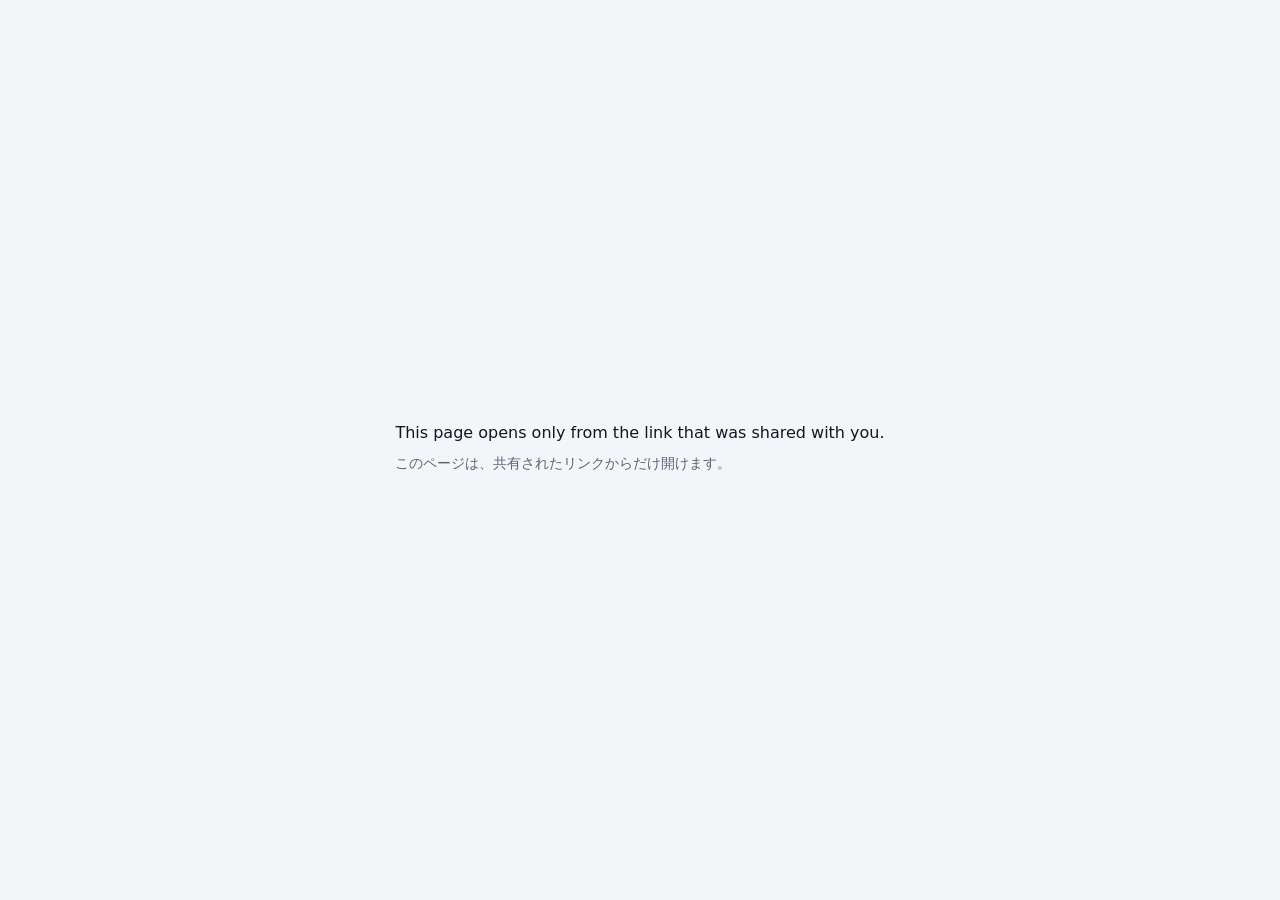
==== commit b7c7ecf4: "Survey report: English by default, with an EN / 日本語 switch The report now has every heading, note an" ====
--- a/survey-2026-10-28/index.html
+++ b/survey-2026-10-28/index.html
@@ -1,5 +1,5 @@
 <!doctype html>
-<html lang="ja">
+<html lang="en">
 <head>
 <meta charset="utf-8">
 <meta name="viewport" content="width=device-width, initial-scale=1">
@@ -21,17 +21,17 @@
     font-family: system-ui, -apple-system, "Hiragino Sans", "Noto Sans JP", sans-serif;
   }
   p { margin: 0 0 6px; line-height: 1.7; }
-  .en { color: var(--muted); font-size: 14px; }
+  .sub { color: var(--muted); font-size: 14px; }
 </style>
 </head>
 <body>
-<main id="msg"><p>読み込み中…</p></main>
-<noscript><p>このページを見るには JavaScript を有効にしてください。</p></noscript>
+<main id="msg"><p>Loading…</p></main>
+<noscript><p>Turn on JavaScript to view this page.</p><p class="sub">このページを見るには JavaScript を有効にしてください。</p></noscript>
 <script>
 (async () => {
-  const P = { iv: 'ljzyh+7OerPaXVxw', ct: 'HmNiq+bh+VWYqOGO8LkrcVayGbnEbSAcaRvFUU4Snwp6REqj6nOiXskYiN+rWfcmwOs/8aMV5gwiQdgvqKPBT574lTZ2gTXo9sZyUXo8kbuS9088RQXtwIZLN7W6HNflUq+arvtkZAj0ceriU5tniEJmLzjV/GQ/0ht9gWmQRbDdGykaWLvmvT8Dm2x63aTzKvVsvB5x9iGiEmu1OY1fIB2XQQkfFLw58H5rkRz0iHmh7fQUZ66OZu8qCXpT2dck7KMLsmzFdkF/4AaO4dJAuDX/GqrD6TQUj1tqPsa5N9hfK+dq4PWpKdu+/DSLYiwfSV6jU7E2X9UDsRDgvshfacIas4dtdPUeL6MJJmLQ1WsRkAUWfzbfgm7+d6mKAlJyo+R+91AABTvswaXS+LVRPLuU0o9Vx1n+U8QrErwVv8P3l3m29mmgQJtFLKMzWNL7RBQpg2vhKzPzUtt6Tnhc1In4+TG90pwyjE2DnTq0a6db3bxlHBj9NXWhOlPL3/kWnl3ofsaj/4hXupzdNGkoUx2Bb0AqTZMRVjlteF6xdtGrCuZaQeUaQcl83plOdo0gwAbAdLogipP7gryuytGo5eyHJT6WZuvYTyexfRCxJB29dXC32BhGqJalstfSqPS3vlparUVFPUVURqfQyCtXlWAaLbvX/cwodqcXjiNcYAb3VHrokjIw9YcI+9kQ6nM2x671hy+D+CRQRwKeY3Nwu0X+NizEMPPNrzpC1G/OE6Jphm9nHpHU4PvxZKpkCajqxB8JXcOZuCKp1zpmGHai+HmEI3px/2rvgE5mcjmvLlrfgOu5+lbAnRl4AydAqG/XEPOpzwKh95ZkLVl2+iQoVO8fIXRY9+IucrtuxApgJvTQQWeyH0QAmxy56S0g0mXdd7BsJhLtSboq+sc3XbrN/IcQuf2tmbo2KxGu88ce63f+diG0TugysV+LYAPv+Pk9A6b7YPM8YNsZ7mK2VIAq7N3yy9z+VoG/Sl/1Hn897yhWnk4m7je10H3M+iVEhZrrEwF8eaYzl+VEa4jSHD6wXyDphxXhL3bXh8M0bdMuO2Wm/WYQyWnNsyw4iTrWIQnjmLWBQi6vmytRiCLFkhvkGWqHfh7GCmRgrVT+6Jp60hAqKhUbMUrRycwz3cX8x9mGdJdLMilucO7KUOQByLY7IlzRw0frg067Uoce4/vQOmxBOpBrcu8Q/zBkmfuWkPhCQiiX7jioVFrkC7U0bVgpbMZ2bT65KJ+jViZ2GDFxTRGNEW2UkB6xxzqJ5oI9n4AEYGzMksEor+uVvYHZy40Le4q1zpniXcHtHeCsOJLUtpo5ExnMpYoVqy228V4dlwLNvZ+U2HtozvYLrP7Gc/rwM4uFAVfI0cglhOD+AXRWiivLRgcI8783s21Eo2d/GlP96m9f7gZlG2IEK/[base64]/UHbf0XuhAcTJDT8a10COBf0tb8tvr/Kn6lQzL606MZL41trkj1hEVy0BUrs5Qa4z9Bcr0ZdirzlGji1uRSJvMHUpQZKKbLrvonl8g4c4hXlF9RXNOShYWTHZZDmyvwfsxSdEH7ymDWGNPQL/Me8aByyjGC+HnPhQZI7G90u8pdSI9n4bYs7R/J6yN4CrPrJfXotByMsagytyVBEGZq513c/gDOgbX4MrhbNfI9DLRydbi3hCX0k41xI/vsp/pE17cuhTH4zoAHRNZE8AwChN7P97V2sjWYz32A0KQiuT5LcNvqK5XEbk21g4b5KlaMWiqLJFt+VRDUALV8S3z210quu4GPtc+r9JsE5I8pgVXfo1W6twCcX50IOBYvGfguR7SF/96dbXL2jWG9nPUyWEu7Ft5ICeB9NOcsuVYLdSxEafCb+piYtQ6SEgGqRc6/b9lh8yQf70cJaRDmOtVrBRPoyd6fBLRLEfXJHvIGPJIaTESu2GqU81I+uXmQJ6+xKGO12jmvkzZVfhXtVxnoq9RHkUyDB7gB69qQB0VMC25M3Vi1waSUMKKMqU3xiW+C9KNx37jenEIh8Dj80LKm/sMwYxvfjwxYSSjKMyQw4LdS9clE9lpYVsBk4PSqYosb/URfFgRKDMOGVgfKI1maEGGOAjVla74rsr6Brn0jK5lse/EIStF4pO8icAE8FaTTwiZ07bVAk3r58ZrlU6tFyc9GpIsGSvFxPPpjFCdcubkuFGwXWG02sKalfMDgdlInWhRJDVcqsR3f47t5+QTf04ZdhyROtSRPr8FewoxquRiSS40CsIe3R2XFQ0JKWXXz5rFU176mJSY+jQEwDZFVgtPWXXqKfDTuCDdv9c4gTwM/xojIO9C3Pq/l2mUrlPkVk/Cc2XeqCkCjD6hNbyJ1kU3p1uN1voNckZWT0wmQHTD3JMlt0CxwatdYuUPZ4Zm5UswhK51yiBVHZm9Vtb04p7jUXU3G/3IHVQQDcu7/jaSI/tC6Hsb11cT5ysmxevzmDvuqp5Gk/66obV3PG2Q1C2xbPvKh0B+b+RAhFZ26NDo1WqC9OyQS5LshyUdbrCST0DCdBFh1vkSB/8z7JXca82BVwRGM96J6sT3ixRb/v3f6EUYiJqOb92GAq2qdP2xmAoCUvcEwW7qSueiGrlzUp/PZY73/pTbscVzlciM8uGgE3pLGTnXBLQtuHR5Xf9t0/msBxgL9e37v8TUj0YM3MDSF7nHUjJ+bgzwegClmnxRpAvsAO7YXjMej84RGDV+dwE9husO5J6AKM4ix2250+gTTcyMmtJhuZqJ7+z646znN9rv8w25LHS89sQgiEttJ+jRBgm6ZB7g6hmQx2JjqkkG2xceQsHS1l3s2hq007CoAaWv2UTxtCoK58n2rBF/[base64]/93whIcCzJamDWB7Lx0FKQ/0fnIgpsMmpaYjNRYJ7aF20D6jgrvSI5vNGd5pYSE419S8cXc4GgKIBnWIEhgvFS8DuiROubm5pGjaNW9TD+okmiQl7aL0VsoYJI3mUf1ToIWaWWKV3GBjEYoSgSjk06LYYJhWqAWGqHMXFKNZB3zSZeV8il6wj+tlYV+2lpUeWVNU0RFvFxJLcMT7/gTiTaxRiJ5i5mWQCx1KORGQUMAocaVb7B19oLsR7mtcbynDIZX3DahIDAFhZiks1RHBSfiCVYjN/fOwpxMZO8h9UCmskqnUk347aAfKkoR+Gy6Xw1xoFiQXVXq4RmNUWNbFSUBENPJGslwAFkSHGbbNwzq/kh6ZHPIiBsp5wATkqfV15/a6piJatI3cZTJfye5psnJrrzXjLursqDnjtlZ1vd6n5eOP+iVswmHbOR4tMgS1gEZihLt0p++Q/[base64]/lL+jdKVtEmISec3iy3nEDGjgKvFtVHjz8w94nieVdDqe5jLYhK+bm7skInpR9/4OcAEExVoKu+pa3nqCa/1SYg31Gt/UJ5xVqZF9+yHeFIei+5Ev0ZehPcCl6FdCLv40SuLTMjPrFW8YGLkBZDdt7zafDErQqNyQ1L5YCREYOMlUWK605Ta2oe+jZWWRFuO/Lsx6PLvKiz9DABngon3cq5QbrF/zwWHInN0qpPBfpe4J4VGDmCiKFBoReN2AyVuLF8kKzs612oX5ghWaBCqU88J4EXWdLiHoSAhjAkhcYz11I5ePdGGPQq56WxD4Yv1N/h3V+tJ3dQymFsiAaj4+Lvkp95oBLa/Gxu7jbVlSAgzHJrwYdd1AtVjqMs1VhFTZvsr2LluOYWrKxbsrJtuFYG6iss+fmSRQkGFeIXy6bYNvibdLhlOfmef/ivEG7XTvCZW1sPzaylpI/CHdkGI+mFKZIIVksUpuPs5kXsj39ix6wMGOFZJsSMY4WBDyu/1kK3VFdvkBv2a1lp7c3kYYZknojqSNMd+C8pVBIIwy4mW7yYujQglpwq1OY5VAaQw/vmzMKbopzTqfIs8QgLyzkG/Qt8TV6Nya8WizfhoM1rI15DPstuVY8Jo3aXGoTUByEHlnngJQh49p1Hioq31+atiJJ6G8wgObAD6xiGtYbWucAscJzp00VF8PaMSBWvhZPvsAlR9yxhcgpRwfGu+uPc+KvFA1WmhY4UXjbgT6ygHYcn/bSYAHZrcLFwfYH16VXuCZvQfYOCkcycJ1sX1NvBGBa9NWu7dITHY7/ktQizet5LmiPseoc/M07jRiDNDA7MJbJJ9LoNBeRLBMEXF/zwX3f6s/HsLPkCCLh/kcCqSN5d62zifjg7HXXKwh87wvfFtPkAPg0TBHnIZH/Ug7kwjB0WCRVZ8T9Qnpx4/m/bkBmd3ruzhXEd0rydYvhvgzTTuY4+nJ/rW+aD2nUnoMq7DjLhGIxNhGUY5PCq5/x6Cprp3t0fcsp6Vs9j1Y2puL8TCkFomNAnDdOo5MeP4rKy/83lRDN+eNlbNWW1fqq9LKkuL8qYcQoVw+Tc0+yxewzuRstxEPJITjCyHk1qvprHD3ltO/5WanxBdXqvmfdV306D8VqCD3/ZUCIi+xH4T3NkekFJdh0WJuZ0M/GyT/UR4VbU6VqZI/2HYct69a+GFKR4ON2xxKJJ6dyxCf9XU5Eb3sh2EAsLG3Sd/DVogQiyaJDi1tnbiOt0mjdrYWeBcblt5OgJff7iRi2RP/ZfK+PSPIB58ZdXithvQxq8Jqx+Mu3g5y1pVvFgtxcdUohJ0mEdA5dLKcbFl2yY8kN0msGjKgI2k6JP1ks9KkdaLy7VlBReYC7yEo3EGOJC9RSQXmRugAmnulqalEHrAAZPo4Nl5CIfuxAGJDSijlSCeRSjXn1KqEhtcPtGPvp1vXroDfQFw4yCPHp8UghN9++0gQgRt/UJFOTQUdWLzGF5GZ68wphQkxjM051BpjVDQa77l+ViRzVqK6AQCdJySSr28HIrWcabgOMeBBD5xhBjZU1Syk/2wWh8q3enMp4692T6dzh6KZlbsq0+jh2At94sP7nxwOIS+tYYh9s6nO8UtUURGXreHsx234FaekKAB/iNfY9piSJKVNBO7HZ7R1XMvM+RnEYN7J/36HpZZA7icxP9wc0kjhHCZ1njCAQHk1xe/LizrrP8BMmXgh7FmWbZh8MhzZngqprjkk0CNm141LlbCOrYDv81yabnGvDTuO1U/hEs/HZP9tMlQW9xwTJJgn3KbV4/37cLXQ6pZdCsy3TJ52yBYsxT0hU8jVGACP3jAEoXRgeZCcied+1yuZHyg0ASVcpfx/8d3f+L36iG+IzncUkCPjLHwXJeA5hiGBX6heI2QEamU2oro37jWANd/O9H1JROv9XYfv3nnngxqiNTwc+TQ9vgPtLnT6QJTag3y3rWeGkknfA0thzIFZVPj9crSxtBnlr4OrnaS+0jdqZyZRhNiV3L2HNmH7IN70sBaPHXWo8unYvppB8g5bxvlO2tgRLaOmrxJ0Jn+qTk8sCuWI89J6c/nyOH13lxb6/AlPJrNjSiHrwEGOfvRX1BYxHQDoiVk2hOyXQfRhgiCnAwA7k4luw19wwK0lBzAC4FApKzUPBrv6NvLyLFh7SMYA3Hq5KONACdCbQK1ioSSk64VeFp574fNPZe3u2tDcg/9HeSHR6wQKDH099JecuenRhmbhg7EYEMlAb4kRSRInbNiSR+db7zph3PH5VVGt7BZqa6sE69jJW/+u4ACr6FO4Ot9dseL6fM/2vluIDHKxFPZI/FI0W+7d/fWmFtrh8d6tN9y9tpNmdegHnjAfVkFF3Gw7KfDxkmeeJFPNQapTHYZFXaWMuPIF3wsVSUX+28R8v5jbrOWeclYf9I0WW3ms+D+d9p6m8IUAfJ1bepjG6BDo+J2+PO+H1XaFlI3d2IuL5bi/8PySsoXTOOKOvmeT18JYQen1mKXRtRHX85KTIEGlDEHA58qOSK/7L7JN/dfQCvf0lTXXoeI3ginrYW+4siSPG9uIRk3NBJ/h13MqVLM15HE6r6yJ0OU7EDQBEOMsbdYrOLMZhMbE2gfRdFZv36vFDI4xbW3fwt2cwG2TcI0pHiD/3929OhyE19e8/stOPNmvU94OB2kQjqTVmdDivxu4Ca2tdWhr0Kqd+3NF11DorMJJRY4UzNmSbx/su6Zy9ZLwm4t5qqRGVK/3mt9ofnI/X+UMAVm+/KKtTI1goz59AbzysHgaMdAsZFxybMj7bIRE2CdFbneNvW62S+Ddp7gH625YWbC/fxK7OS054VT927ZHH78p4Fj66ilxwrY4pJUSrMcXjj0xfMxWlHhmdIOeUOMWgeAzENR547f76HTuZ6IwAM+hzA1FWtRAiW2d5tB4xEfwDCikluZZ/Ro7RbiHwWj866vbApDY41j56+BFvzumoAfq6/vHgLrn6whabh8tbVcJVS1dPpjUIfVDUWlqUDcREVOXUKqt2Uzfv6AMot/XFlLSF+mu+GkKlUAGDzIE3BuGMvEsAioq+H2HPLf8TMFFv2IwlGoIIJXvFb/5kvemF66FP/eE9K4LZgdvW5mhYd6eiiMO0nrVTnz0L6uOM6NtE45mcUwPYqVJ8jYyJgB4UzmAXiAtCNCzu5jhsn4l+x3UEyEGfOcp0LkacY7KNytJsJlGiS/cqWjIjEfeQRaEwlUdZ5n7FLTtP0mVPEjmOYuyhgZtE0aqoPvS4Nl27stJUj6KzZKu2AtBLKHEK+0eoCeCOiNMbRknCFHIV62OclDHNt/BNSyQzFA1nKO88VgKXKqL8D2jupsTCWO3YtDktd5RnOgp3FniekJOyh8NkVFoEVDeumP3nSCXRRft4+EFbkuFLRS30vDL3OczukLqyV/slXls8Cfvvta/fODefWDrh7Ewf87kbx3RiRxNGUz4eUodMgNvipyU+nbz3Xol/INGz8FYSePPt0jmEEhNGN3zl1qi1gZMLbWiavaVvU2Z7oDwdZEqEfhLyp/UqKXmFdLFglnS+5iQQcv9d/0KGRtR5pHrkM8NlmSa033f78xB+1XaiCM7JmLQmH5SwV3AgaqmT8kL1QvhXUwhXAFiRjWcTKmhZzWMlhe8AOzWmBsWnW5Aor6Rg0FmjVja2nkvgCAArz3+Czx90+YiImKlbYwKIPH6N9ZnfaG6zAQ/[base64]/kZiv+U6URqDvPVwuhqUKB+YfUwi6XnU+R5iKxb1sMlm0vXoenpVbay8UBOJpLh3/ZahSYgLVT8yjaQY7wNhgwYqvZQNQeXmGtX3ZAmZSoq0j3bieFxj/hMcvvuVUAwYWads65gRm922pTB3LAv2ceJNaC9eIDXooQ42+yjMLFmZQ3EDxde2ZIporqhqX+f8FlxdexhMH6EaBniPJBwjlm8tCGz7c7go0yOUejo/5sUpkVn9zxOWR/ET5dGK67fc9o26r+DPhpO9/Gts92bAHWJTc+Q8Jcda4aTAU1ZTpbP19XKs8TfhIvnhU8j4ygprRkouBOesTaPBKKADn6DSnqjvLgFpl8e1kQZbiHMCzmkdo7qk7fdwFkKIdtyYfpL4c9Z/e3ssu+osi6zVDZxz+mXcft8xeKn6uHrIvdl1tol1VQ8CCssi5bZ4KNKp/9vmR5FQeLFREbbtpS4KuGkgqnxaYxleEVhQVhhK6UDwJXkt6egLESQ4lqJQDyAzOTYBESBRzQOG2lKsHNArix/e0YkO50Q4Z4E1iVsk3RmqoXQzGbLhuS+qU9QnAEIokfUCBmIBNBNV5VS1PzHxEi4MjUhXTdeQZ0qLkXrztjOfITpH3xcp6YFf7rPuICLV0s091ec5+YX7I/pIvpw3Coqj/TFXnDfZYNkQ4wZ4XhtLsFnxby8aP0xhU02m7I0ghNuC7xxzvFbQW3ivT4IBWXZ97dU2shyd4e3VrwJENw4OVq8u5GaIz+HdjkyavxrLfANzTbRPKUpSpvsKeGHiMpWBezQwBGAa9kPkTvbM7vMny01awIWHQCicnna/M9IjeY0qFd87xWBuJGaK3iOVHglwmdbphi0Nmd817ksZzCFK84Z55NxK7eGdzl5WddtqivzwhWNPhQ4p+KRRDcoOPRAmyCBeZ2tbLnfLBn8RsMaQB01ItxD+bMoTCfZKbu8UcCMeJGlW0U04gUuTjxyKcaLOfV1KG+eWt1Sjm2nxmS0iLeQuy/am4aXLK0ZY130QtF0VluuVx5GUNJkoMQSMhImP4GpLNOwTAGa/2/qtMRMRxnwx1BP+FfNMwiyweHEB7iv1UyhZ//UgxSguWPQmrOfLJDJ7WBagILCbdF9wJdQxPusKmA7f5qyBi0Va2MZNNoxl8WLKQA/ha4XaZBOXK5FHgB3/TYrZR0XHUCQwJXPabeXGnak6NpQepGctik8dbsg0zcyCZ+rkUZB/SsdJ9OK/6C8fK3F8mUU1KLy1sk++B731D+U31HZDhLkPRelw2Ha92xUoXUr49rjJ3q4OpJ2I0FnGJO3g3xW/j8SwC+AxvvAjtvWtVfuxX2G9Vr0P7epAlI0dbWqmR4ScbqpYwPFpqkL7bIOuqjvgGAiLsdyLRt5QbxOCMld0VSa0xbEa/9QeOB57Xnk+84fXPGC8EBgNcdfSjwu7vwpbQfn5j9UF2zfet7mFe7uowgtC/5w5khDOG5FEduiN5NXQCr/[base64]/p4pcFYDBy315+4eJwYaKMwFTfM8LCIbp5a8BFf31JCgghqh2f1cgli/PP6BsxssF1nqw8qQ4ImpQ18/0ABSdNEvvw9BLzpG+RkHupEO6VGNOR65C7Hfkz97F9EaINiKmhEWfjqITasLIKIO6adSZezc/yKvH1oWKx1edJLFYAPSnG6GBXXAoHT/ydNwjv9LQPfGGR1RsL3u7JdRs/cUVzB2LaFziMizJDsAr06Ca0WaF61r0nAkLX0hPBw8ubJBn/ZXAA1dWSBLazNcXlADaWOkQpzbiGoZQJ6kIHQxGygKFhAWzyOJ9SkWW8TQAbei+GfZ+z9cl1XqWT0fBpH/p8vjrV8PmaK0vLsZjVB9Z9+Qel8tWai2WqZAodOh9KrSx47V+Hqe6cqlypkavw5mIz6BwJ2jTUoMaiIGCo4KYtW30t5TVTVrzl2/nrXIXg1RPAXnhH+wBY85bPEWHHslqbr7coh507419+5PJAujWtE3HuCr1Ymirpa04DJ7RcRtCj6/7otX6uZ/8VmHOzQDM1VnR1KxECps1/hypmZR60xorT6lUCHKTe2xhF4aF9kmnuXXYC9/qw771RLljVqPglhVequgDd+OGG5XKX9URWIixH0KtZhhduFCkKpKSA5dked0funk0+WtPBykw6r0Hl75uJ+CetkIdzpSBRb77QVvUXtn/ANnW7h2v6uUJN7WjSgZRJGxM/[base64]/ACoVF2uHEpbIpE+oFLYnFPZ1TFc+u+pdgQ2onoqA8nu8fFZeINW2X6705Q9OqH1hKVAnc+2/iAUDo3R8eJHTwUyvWeledMTFG0LMI3b22+delnV0MhhmVE8Y7zC5kbNV8sHxU2bGkSuUEO0+QPq0/MjNHQ28P0+/A37jLKj6IoAaC18y15n3vJXVnfG/+siBZtPjgXdWKT8prfw2JnFjYK3tZ40k1xiXBlaFUCvENeTmXKedwVo+iHovAuAuHIgmYgchybyKLAWFaOo/DJu4+6GCCWu7LKVgjMetfDHQx7+OUeRx5X17ud2BUEeThuzsXhTm3SlRLiu8vuIKy3BQjmuwNFgx/BA4rq3/aTtq3rRS+5WwMb1ayXDpQ7ZDMGmjNA5idISqJQbQ+tvl0e9TuornpsQ0naF4QYw2pR8ypjUm3Ky/w4yxQ2F+e7snF3nPdhYfUDb7QpReXw5Dott0aQX9pzFSH2+VrxSbuXf9z6uAgsG0qUwnh0NKhRwNNsHSjFmjNl+u/xZ2C6frzuHHVSKtWYKQcYNPiHDfIJpbOBXByGi2jYLLgKzOVOJwzTDxF2x20e5nqfE49KttPbZ90f8jNDPkO6HUPjNUXtupW5diAbPjfa6xpSDwinPmliui2vMlUNSBhYFbcE3kObvsnWHooxPfUAoTqjQDcEJ8+ENCHtchowA5V4XBmDwVKgwriiDNG78/V/z6i+P3eS/VP0nSXWBe77rgMSzUKLWWtxUpdnL3T7kEMtogP3azEF0igTw1eaFGWJGPZ3iFulQLh0xJZ6LTAMlBw4xGubWTDKOtzsgeO/UDWW4Av9uan+a4Coz5lpQRhBH9WKpbvw+x+LTeQy2n7sg6xUSqKfFjBBJgFak0JP5bq2WAyQKNiz8mMUOGeIFMf1haqABlDPgDof7y/YKMmegACZn32/uVwr+iRr8Ta4G1wGCYkxbji6tSTdxLUVVMNe6/+Kv/aiZN0YFSyvmsR5+2U8sVumiMRHKnCOEcy/TLhdrr1nwZBEnCC0pn/oI7VcMLkrEE5s7ggdRO/4fwJD9ZoE+xpZG0RkfNa56pHr9NRFdG2ToDqzpH24NNFDEiyAMKudsFyMNcqjp6Plw1/oXQDJXRITU8g1ZGEQvmCVLADDT/zGj83T7qSdaJz003wFNJDy97xc6hMxFTtLHZklvP0UnpbXGRSrOQww6VQ8EARtGVhDbmz0nlv041PI759sOuwKbd8dWxjFOP4I7xipZeDgyvr+6CvZ39nBhsuoemKGB6XBQj9779kiH3jMTMY3vdxq2/pVa0m4j7DvufKHl4je3Qh9jPUD/MW5C8SFc3EvONa6pA6mW7VDGmb5+WA4HdEOgl1rtGj8/l/23/EWPIBkb7DslgPas+kyRaWRrpL1wfAzydwEd/J5BzPvez3z72lvFQRI5UBCPfju8/mZKH3j+ENwoGn6TmSoUb0ZLW9UDqyE6SE64Vz7xJlToShnxBsn/gHyAckfg6TQcC4KtQgWiJFWbJshEvhey1SG/mParEtiXUHKolBqv4Cp+AP3ErEBkiy8Vu1KdunBgh5Ps1NMVQpiz4hH+PpYTVlwXZR9oB6t0+VirqL2f3j0jCEjn2/LHsOqhE1CQ1RB5wGOecX8vVyvfqOzwIlfPMdMoyujMSfCNbntUmBBvyRv+cycdo17MdP3acgHP4/vp+QWqPZvdAz9OMaTH316gNf38tYrzh7+mL0Md5mt5Rk/m73JEhsvfFc3GaHD10of+6sMo2OkOQhAvIAneUOxpHZ1ncLIDtAZV0t8MQoFnEJE7P8Wis5j18MNILRTr9784rAPeBTd0gGkeMXhLiIoExDfOemzQqZoFjVDg0EmunRhluqMWwrwfkuYgyrHViSTv/GPGkjRv7INbzVkVGH4nBdFCMgEtde9QUMDu8QL/5D3PgihzJLTit/drT+s6bMZKwXhjaG670psRilyPxMpjp8JkstS2imd8SmDA6pA9CskArXS1Qmk9G63OTsFiXp613MfGR47c/gfp9uomwHHYmVrhjpoggcFGtv179KFoJsa1/hsi5qRbd/nD38W8QCj1P+jQaMKzJBL7Xt7luNZY+/AmIXcJF4kIrrpXQ3KxdKnlCffmJQTM83z4oHBR1lYe3RRNheD/w7p3RJtlFjW8yJAGhExXZhn2lzKqPehM+Suq56R8rbCopGZ96GljHiUGinDt4Gwc0VNI0OD0HbODHPRiTBsJD0PukPdx3Zu8mQLSJ7KimmjV04/qBAAQNnRIgwKSlPqlfIcY/EIKY4gRkiAHZffiCk4hq0Ka+9ushdDSevFy/f1ZdpCadG3gQ3/n01bpP9+7CY3vT+9YeQQNTGjep8jrubd3kFXzNZoEB6MLM7aZcf74NR8BuK/Fk1N7uC2WTTP8yZ9Ilx9mVOcOol7yQnQvglO0k8I/FNK5qK7I9bIPUnpVcxn25S6ZgnEgWaTo4YsfZ229Qd8EJiYXDdZ0+gai+mySSeJHDRm25Wpv0NxrhY/Zvnws2K5aGyXBTAu+EgE+030PteOEnuKMy0IrY+QogK2WnOaZE4Axg6/Zci/Z1Nfp5AXNt/sdm7j4NVwsRgxoVWAIkNciB14Bgpzsj45tyak2nHTxzChwnYyTdF8cdQQWveQihYAM9iFf3jxzcSaNthgHawH3NuJT2Kh+yjjG9Pp6K/dUnJlfjZv0EOu1wsAi3jz973uwO6EGtuBhDATzRr1oc2GbwXE85Y6Q7PSvaGIuC7GnTjNgKbASvKnDJFJdNv8Ur1c6hFhN4rl1tNFZh/Eyi/Sp4W2nr4J6ypcJzkA5G4qiBIZLLP4bZiaf52Pk+oX3EHGtKrGy4Frz6Ewf4p6ohVvFP5YlaGVEfsM3oSsH+YXQGa/S7KUqEn6Nk2LdE3TLDUr++YtSXJdi93wYvUCo/ruq/Dj1Nv/bWykL7+Xx90uta2nwdsJiFpIYyXFkUHR+epNW5HI/P99tmGnuCc7haSugtu2OpgxHcs9HLFDHatviXXT8QTM8kvrvo2YGRTYgBTE2P/qcErHKU0l3duTC5swfXIaoKkPtYKIDlst4VQLe4yZy6ZiSwtN5JHvXthXxU5PeahtNk14ofeVy2qeKCl7qK0e4F4js0z9SRyClvlFBrU95U9p/IkCwgxYSLZB+Bo7V2HwNSW8AHcldavROdOkgo04d1rqy6nCfzAiWx0CuGBvcANpvx8iedl2W0OzkinD6RHnrW1p8MbVEXHi7wsgao0SDL1M6f44MrzjC3K9djlWK9xl5D1OF2cLt6fMXPW2VmmrS/SNdyek/bk+Ztqe+2NyEXE+deKPEVi8rQGGZt5G0tmcYcwXtAoeGJtDqhtHq/HXjAdjYcoZdnAP+sKFCwYNNBJHs9vZiRLUARJ9RaX3fBs8LdMBb5LNM7mq91TyafHu43su4QOcU2MRu2tgyx+GGexf5IMiqbjyDFtLDryeDnAZpBoZu/FRq1grxaBENWGYappwva4hlrttpi0LctJpT06XfruznijJMLd20AIcEWlNprabs4yKw8CBU/PxZfWLDC5dHFZCNNpLURJ1VEzqrLOlP8rx1WKDCOw6/w85gOYEwQWwBkbg2A/LzjowFNirPAjfQNR3grb5lNu2JCt0g0+YRPJnJYvSxzZFcj7HxE/NQSOlzXVPuMfEFIDktQphskL25MppINCYkhDAkcWBpuuE59xT/YXippkphwXriPEZVhzjUhIYR/TY7PB+CvP6VdiJCnP92aOJ74kduh+zmnKDmsgr805yKKegihm/dNTg24/sV369nUgx5QOkT7wuMFeFFYXPd23Yzb09ie3RVhImMjzPEDLvNOpxS0+yi7103i0JJMYw7Wbr2ut8mFBGmvXe+ZK/4p9mS+bngwTeetePW7Py8R0Xk2KZ97fReWgzIz3d2lgSea7gDxpGnE5k3rJVxSstKbM0STuXDz301ysS2hM0VEZ2gxMjOjGCL83NBvZUy1Xg3axjIAfepSaDLWDxO37UZJi9Sv9lfWE/p9oo6kXxNLCuPArZrsHiYEVj1rIRTsgE79PzFRJ3xzS3VKeZkGZcST40qXyKZDYDg0VI+vyqNBTTEvKVD018YUsPoCqmcXpnKpVbedUVEUdpiwTaB9+vpMZ3woDi/Ld1vzU2jdLDyckr5MLw+XRuVdYXqx1iC22k5hdDjXcyjf4U/SqA0+ZHlyC7wzZ/BIigSuO9FGVoQOu/bGuOwkpQQlSEndtZ6R9yO9Ew8yJ7uPNh8RL5zcY52xWR8KXNLig61iIOW57eufdBULWdaOT3yu7aHTGkL02FX2GJMWi4zO/kYxMHZZxf7GJyUr469IK5Y6KOFTPcdS19srjK4Rn3u1fIk4uOo70H+1Bn4Zy/msaC3xo0Sl4AOPg4jhlWdx1KEYF+QqyuomVRuGKJfd+oPzRJZ28r5r0PGWRHT3xhZBMIpl70wY1e7KSSCwyeg06vfZY7QR+xLzsYcMe3BxPZ2SFy+npt42ySdOl9Bii0p8rv+diUfEUjqL3KgwYg4Ez99KIYlbrTH4p62xVkrun5GSGAQuyei2zmvIkZ+/33ZpVJIu9cULT2IiOgViJAdQoX1gWEpFtdRds8EGZKZHmxCCLhgAHHYG/pn5pkhptIJ4q+8sLy0pTsyTpE3t7Ng4xTFKjN3MGtyOQ4zj22d3tO8WLUwDrjaFRwGAX5LiDK4eQ/sbsc0HfsrgYDOwZnxiCJ26chJnWzbKZgKGW5OtNk4XddCI6NrzYHYRlHqYmUGAQA04hlPla1yBTfyKOX2utgehSCxblmJ6BfG4/6W8Mf2x3K7fFl7BUAEHtHuLq7DRnHv0x6+w4vy19v5k2eESyY0nArYsO9pO1uQ/rsgV1N930jG3Plbd4BBH/dpS6Sqo+dnNqnHjLdmIJfAuH4iMeQwPQQinLQ+b4kjjMia4BYwWIW3COuJVktcPevHamuO9lBd7RTITEs8mceIw31z2rjs4IREgMTSIndrX5R0wDoUQCX4RCkQCEb/uwfHXNQyH6qxhcSvwyjc3V7ysk1hrp0Q3SfWpiM1TBOdTBSsVqgMPxkvlJKCb97QuXYvHctLrK3qiUszYBVpPSzIPa8tsMZBCiw0DoBf5eD489FmiPqD2rbhSo3lR3ng2c/qlbXk1tmhI0/aAav8qQBaONtzUOkFb00/Su2RxXbd6JBa/R3K5S0Zmya+Yg95GG9O/dqcRxwjyhSowSGnRo7OPvJzfEiFT/vXiTj4HfQTfH9r2YAKetr2/8b0LPagkW1giykkMzXDHJ++/EA5+j0Me1bGcmXD5TkMdjEZMs1ROmIM86mkPTBuhJE1jothwzNQd/t63WPUSDHr4/CJ7cm9j110v38be6liORlJPGdDYGCOpkvwoRtY1PauyE/[base64]/tMh4/EaHl3UbQeDzxl4KXDD95ftYN3OFMXvXZyIj9rfNNYv9cQUhP4NU6xQ1hvkzvVXP39xWFJZXN1IiAobHdTZPR5jeO2Y440Fw9oZ4wxHfk0HkIx84j111cyHWVNCX2vULiqXOIxiIObbuzHvtGGZ0NVBPTAV/q3zL9zXmCC94BWjaBn9cWqAxsG5IjEw5OCPFiF9YkujF9PzdYsOdvwXKXBuiPu8MLLaIuHK5qFYv5cP9Yec5vMI7Af3IETXMUejIXi23C1CcbGI7WBEhu1hNF5Dmk7kEva1blnlZjA3rrcqJ80Ih0FqGdekCknsxhknrGgsA/hSs41PBU7ew5mc+dOhxp4Xd9LtrOKFXU2ytmhbpMC0fsaS44xeM8q9MFL2z8a6Y4w1FSTx3+InMP47psAIY8X3GrH3iwZvxdxp/MSiMbevbmrWtZZ1ma+Xhq3zfiFt9P2VDQXt1GF8Frts86V+UNkZKOH0WbNwHaEq4FaGAXl1IzPHKceD3YXt3AGpDLw6Vf/Feg/Vb9bRYZauNd9UpSFj3AkWgSsz6EtDOoZpc3SYBSPnEY97e42vcWHn603ezKbWVS1j5ETG6QGzAKQifJsQc4U5FZgzRohZdQe/lyfLwqE5inBd/[base64]/NnI/532ZapLutq+kKQbo4lGoatlBuqA+HVGPZ7yfkFaL9oLdDfmiMCjDpiSMY7SzJpbMoF2Ju8pkfqrQXcQR0Q9y2qyieTI7rpPiaF05WI0xOOVuDhJ3JplzpsSm/PZY1jen0gVi7GB3Kc9IooVJOM9cxNRiyGrn65BAwWq9UuPxGxTIAd6YrypDjHVRWE0fy0pehBShHJ16AIjm6+90F35G/uLBpT6RPmXDKpszU/[base64]/e472VJmrytrfRRfzZTzQdPYMScSzv+VJ7c2v+OBsje4irL64vYDPFM+ed39YkIGXhDM+SGW2GCQLHIEzXFu318sZzu/QGYxPaY9co/e47WU4Zz4e8iHSiTjKzEK9a7jHz45GR/VbxERzKxSIY24tnehPepyuwjM2tBIwcmEa4JM7Nkfwx3ZTnOP5dHNPBRRpn8Asr5xmekRK/my2yfESCJiG4bz6tJDqTbiBwiZTCM8zFSZr++T2rr7gPkQbvdtk0y4+5R0/s2WwzUirInFXH9hBajJOj+oQ22TuioPpw2Dm8z6vccRs2rn3XFztVoKrWNq/Y3CuZlvPi9OmggR9VfOlE0ZVX0hsC/CQjfYf2c3NC5fzV2fp3posrKBlnvNHTH7BOZuDF1sFPbxLS3Vckz3FmrHdtRORQCvFwiWeZWaP9MKMPsjTxP/1CZo5bXgEVotRsBc0FNBTE+RSE0LgVus/BJYEqkiSpDPqSuVhTlRHTj2WkxGVcOTFLT2wMNbkfA+6THoQMzY4W9gERMotqdD5bHBvR7UC8EM1D/hB80DTxW8Zl+h+9wUvwuNvolJPgrt3yRImUOq2MNc0p9t7Ob6PMOd6Hfobsti2nlTb65AT1xtJqXWFrDDszB9y8N1IpJFS00o+V7UG/r9ERY7aI9etAkeuICx5HziZWE9yXruVtKG933hoF9wNODpqK2lFXDxqppP24SjMSvTbKEYZKz4Dn3CXM14tiBkK/rV3T5kdMm91sbSCGn/tJ4Oh8FNNq816pOmF7/9fijMFhMl6pEx5Tmq1gbnK+e8oIO7HdFwOPwivZ+e70BV4L2XwuJ3ecTjTJChhK4NPmDkdpbCwa3jcqzvwkgIRExSGTIewRaoYm8zAhKUuCoBONL5VZG8/56rlkbspHmV3YuBeiV8PBZ9R/xoPffb7aI7L2s9Hf7xkJsy17b91uiK9RoQY1gTQLlNW374RIG0tF/QN/gM8qCX1SwZTEyHn+4ciJGXmYXyemBiKg3plhukbEBxV9hDBSvqm90rCgCNkn6Q12xI6GLY6AOwGWBQ6pNMEYw8D7D9dCre9rRMPnAR0LwnRQ1arQqdFWWnRWH3nzX0fUD7wK8XsDALYQ/7WMMF+CQIIBhJSrZan1x1a2O7mHdosM7LAnHX/w7pKf3tvBHx6gtUme1hXlXLAaQtoA29CDyh0/4xcipo52J1o2On+1aRQaukMleBzIOgdpg/tO5ZLzivMb5lJM3MhBABmfxMuL4U4mh9CCNVQ9ePjfBh1+yZLZvIzVVFMD6hXj4fH2LUEbftIPRuCYlsVfGUivTPC17NH/T+OrbjqN1bMCjk4+dcNMmTUECpQjjxuOMsTHUFK75XlGzgtE4CN9a+HgiFBW/zbrBzeva9gBcpDYUDjqg6ggxfPahzd/Zs7zFE9k4mpX9dsqdpGv/gzIV9xw4x5IQ2cog9xlY3qymcEwJ2ReUV9ruKvJZKLAtUgxgs2u0ZCT3TYuPz+idKu+dkrb8gxbycukaxbBK5BedznPqbmBme3GhgSii/aXQH1zFurEyJ0V4dsKut6IlQu5fXhM9oeifG7F72IQQTMnu9O1NSYDgjKJY3MJMd+ZCGoKyITyEiwi5oVB8uKdqFIEvqiRPylmsO7qwZFVg+DK6YiZ66CppM3QXtDW+N6gy+QNG9KrpknSBBJhf37y/BmQxJNnzvqYU16H65zN0eA5iNLMh8Fhi3ox73XUeJ4sCGgPmd+s1ZuX9hSjIWhFpk1EdW7wvuuzQgenTT0pC4p9rmuPkUUKNjAwY3UozmIR0eQFwABfBb/mtszC05dT5PYad29Wp5nSdbHbQmG6NeTODkjHjxKTir9G4wSHTp2FzGTmbOV3n2UOVQ9I2sbUBDq8v/TtEKKIaeSReYbP4SJgAhfipE/JhLkh53UlXuMNmQ3u8Tt0biNnlvI1UQOSJblO6HbPMX46saOVTR0+30bFSTGO7bbYmy96RRz22htSqEkA/+bVvw2h777jQttRaFmzvvwS+zPiaJNZ+3egUg2ALxqJDG8s0LihaVrbCfFwSNSRlqJ6aiHlCC60FUZ82StGiNTR4xLQpkTJiMHZdWqmaT9X2xgIV0aw+XnwGPkXkBak/W7hHHCKjlEf+Gut0Mpc4WpORz1U+e1v2/yBQBId6TRGf1FkMkohEpJPcxNR8jSwFTnxyePAogttIAjdu+FQyGRk4TpsHtUlH/hJNZ63YbctCyr2cgZEV2uW712bSPTLuWpzd+SlZK75WyVbutF82LesBrXgMAfuuZv6QlAnYagj4clCHIi/Ffsjyb6xWLjMhG3RUusODVrhxrKd4W4gsfH7YX1d/fwjcKLfXGDOhHyzdUa6QB3O/[base64]/XrDtQWmk4xKwwpIrJIKEyZA5XTZEOPoidu4ZdjpRy0kbrBiEtxqwGWbYf/jjbZvxle+NABFw7VDJFRsPZhhsJmOq0hZ+orDRQCGCGSRR+p4UL0j38quplOv/GSmWI/[base64]/lC9Mi7OzkI7K+7zknKyOfKx0ljGRSyosDs+qM8+m5sU/CpzT1MU/[base64]/lNttisWnU/NKqL79T2kQQIpdmj2OshDuT6PHqDl2Gx5eRG1sUuJlMsRnP+uElMPm6ruG1I6jwEOlICwZBmTgIOTPjrh6khlCkNmoUJPJh6KuDSK5BWjoSaCo6qWWHhK+6VsN08qfRVX1DFIv9dSaj/fEI/oXlXxV0Aeh29+cMWG9qe+PgGXN6WZchmDCvJXlGvHylj9ef379eqepP5fSZuxXvoc9SP+xJp7Gd4o23daPvwq5KSPfOtbJ92HidHgjTDczRzQbDy/AcBf29ve7dEwqtI4IZ+Vajm6ooij/HYOH/ZCf462fIttMcTNwmP6i/wOtx3GcuCmIsdg+oXxqS4YXasxhbNK5XHuMLd2WX/NiX0Tyan1L+SGauOba/NTLp4U4ofI2NElC/8iTxgy14oQqzA09hM7EPnyUojq0SGP3mizQ6Y34Npmng6HS+8u0sIM58Y+hlvR/eLQpEOnuD+r0PplBpDoOD8cjZi645NVoBLCTs01p6vkCm7qZZZyLBJawjFzxdgp6f3NctGuopeuRA6y03d5L392ZqyKRb8Lr+HjUq33lBnoHtUpkHEhxZZ4//SzXuCrqetnQFnDEpq41BSEPvi1qqoZI7wMFnQK8gQ7wni0KO35DE3kCHnZ9EKK4+0jU+LhjggnXsBMqtow+sIBZOC2qtdgOy8fCBqnaUukwGRoj+c71wbhvRMSIyaWo2pvxH8/4AoLxETiEt6an7LJ3OFOa+roiAtbR1MWlsGjtKLkZyDB7zLxaD1EfrzRVkNLqRZ69JtrXDpTSx7SE/BfnQ7FGSFRTOWUX1mTS/3yRxDqAh9ImzCn1bML9abxjpM6YaVFmg5pWnSJrHnRE9ZIiNR+hChZRklz0Q1EShMSEp/f1GOpVpyAS5oymlngA/UBUP2J5Jv2D7n4MgfH1vsWUZmK/PX4oFTMNIFg4Plw8PqMe58AbinI9OIiLA26/NfUfvdeU0KQ9nXP4XXA3W/551DotjTZmskg4eUJyPZ6UC2UseJbaNeSiY4ycjdJOO4325jbxlAZJ9uUTi0WP+ZWnWiBtvHjflucTT5Zk5l60j59P3g4WlkZ+hBSV2HIjWeLLjeq46nj/LTUBU3TOlMd6WhpdtrXQMBpeZt3WyTF/sYcPzwGSh4d+xIhdXSbP06YJH0e1Nrr6CmSkooxBi2KSIdUgznETSMcwAqSIvbcrdF/KHxI0Z2k9XKNkode8E8uK99sww80yqVVDji9wSMd8+ojVlfLbtpYmZPMmdSVpQfuvBtJlLVIKk50+KkDgmLBvje9VCkEnWF/S+fQ93iIOd5SNVS6rZP1P5YioGJJgudeyx3QD4Qoz0tIytT+daLRpV5OPKwcX0lxng/dGncmkDkbTO2UEidpGLa/Wc7BSLcPfjzvUt5ZvguWcYLGyfW9mh0MpainYmzlxbuyt97DjVeMOala4Y1YCpJTkd3zr9JY45inWlm8T3XDMpfnEKYkrxf69sdKg/E5y5KnB7rLbMM8AUWQmciVHVohm2q5+caZNNGu4bR9yq11Fa5sBa5jBs1LZt3bA/HZ1b6zn1ohOjv4zTu9nYqPmxFEXx/MFvZVHoLj95H+N2ZqBmO1D7RQ5vCidXKCTwDdR9zD+7+6/eT2X9NqbBpXEq34hw+Lfe17GYo3cC5Ne2ckaEqhC+pUWXKNouLcj1Uvi9M94M0aTdwFO+xcNbSAdJGmkPZHg1d4/o6hzOK1T4sm70j7tHFFlLb/BihncCbdtEWwNCXTfXsuoMAaB7QNop0y345XupAtrn9ed2ATVKhreYaOS9RUKE+ch+60MBqx+u88jXk3XsmIp0SoMmWBpaFkVys0gFjzAJvRQdAfHBlHV1uolWmw/pWwT7badOW5RhRFILarE0UveBbXoXbGD9mrzfpwoRp18Bp8WQxa/jXRNGXoF9uB2ETlLnG0qf2PPEn0B1LlFv5SPJc9KpCGUOSUWwyqjjw743p/U5J0KBax7jwiOhw9b0zK5ljZHTBlxrrt/jNL8uTEE4raIe6A4hKfrWTFxrYVh3EmxgtxP2nhOwtPqDwg/THmmZpeaBvyGmr4L3MntvQxWVqLYjMadXrAZUmXa9aTG2scZMu5P3pg6u2+dYfq5bcmBS9CE1mmV3rAYh2pX8yC3Zr2UDGwmKsqiqBmd9KOjIciByY2UJ1ZMNz+vCcSGVkz4SGU153rHorp758i4n5yb7/mNVeTlH3D5lvsCAYaFjM6za3gi/M9c9WYyn87eL986ZGX/Emr82P0nlLiIgX+NVkGEVbG3cOP5jf/fmg+GI5Fr8DKqYV1r8AsOlJOecyj6t/Lc8+aQfNBIHIVwM2dmBVJxTEjG6mdahtjXEn7T5noVYzsoUsaHwgRU0YF9Wb9kSuV/4RQrzD9qoqKUqEYeiAj8UYXv8QQVtLpuRPyYZnMyuubRjnAvVkpGaqEdPrkKrtrMX9Z7h30mE94ahaFS6BTMLIYtGAi/PtMrMXLj6j6L83hQOppSAkSeIqh1gcn8/h9ieq6RjTghguWoo0IE4Q9G/z3dXWoCA6jKeHtgF5wkRDPVnD7L175+Kz1cOiG8JyjYHDA1VoATNnZNVW/uN4IyxJr3rY4/EmhLyt4hp72BhhyTcvR4OLtXlu2rJwd1UHrSQHQsOazdOVmlmM6/2b4BSo3K2at7F+Znz9QrqkjCsyokE4DvOzDoUyoYfoshPQ1qAYDieqa5iDcV76PnWvXCF4MATM36kSuNnOI2NMhUuBqNpmJHTbw+YKShf7nEx9MQdjwTipczIFNnJw/5EjLwy5A2gG2ipAq3pGaUBdACBN+6t/eKzXeM7bYzXFpne0Dp3Tj1ObNzqXJepN3lAvB0RCbj9q+j5J8U31JD3HSNnrR5vP9wY8hPgbgHCHayCyRhwpmq2KfKnZSKT9jvevnuE2bM4B6mE9Ymu+V/E0UZeMOtucPr82i7fjrYPYexu3K1oKsi1qo7uXMEBNJOVP6+mvwciawckKSMwD05OuU8NTtSLB4rj8tmb3Mch0c4lk7uxk7S+YwefZzuy5Mk18MVtiw19pdzy8wIRJcG1Nq1ELZYJL+dXmoEyQJ5BYIO/I9ImR3e3kOstuBc8KpjFXb44aHcatwUrNnhhvtin6jp16kKF7dZUFbmvUSpSARc2Z1/K/QY3nyCjgkLCfWm4r4szHhWkltP258lggIb7dSWAM3bPFoxeNm2gx5B/9AVH8mrdv00mx/Llv5uvfGqLkmHgnpafXutuwJPU7XgWYSEmHWfwHjJdshJIzSkAt0xiLOvPfsjElM+Z9rG7ofD8xWGiTk2b6SlDg2nbv8p8n7pBGUSxpa6Oi50FJ/7POTT2evbTzmq3uNOlY4mLUq18F9IACQVisObdsynPnE0FiqGdW+h8bY7oQNGSKCxMKL9i4LEwQRk3dc8kYFeCtFfC07cn2miesSOaiSLEvfx10jik873PxspyIqs7rBEJ6yPPobLxYQuXmGEbZKQhJRmDModyPDiBgdjMn9fZUvYf4JlLGqQhbQbIC/M6f1xC7cAZrRqGSpGtEffQsXDUnwa4iS5oU4XNokpD7xtaCvg/iEfWmUjHQi3h1+r3rj6jDYz1oVsPeW5lqkMTg83m+2r+yKyAcAHR0g1rue76bQKMo+dTxBiRh9yy7FCw3+GgPDDKFy5Ke7pGf2101CGsP/YLCh85qS5ZxZYjRxWfWBF5wOP7THn/H3DjfHuGrH9Ty631X1+uB7jEQDDJZg7knmi5aYHiADp5VyZeVuKODnnzP70Sp+bixdfGVmUPBo2BTBv7xjozWHIimOII90cP+9g/oQMVaugTSo1UU9e/[base64]/+N0DtSenWmd0Jinc33OXmtfir4+GEIHShizsMCnF36jssTCjN8TuADX4a0o4r+AHbGI0NWjo5MzzcJIWwsPe+Mj/A/R9zbGqurAjO83aHUxnKsgbvYZ/41QEVwMTNWM5tdar6NKp+wehPfJmKBidKTIuWlrLZoXXXKWfjB/ntzGHIDFX/N4+jvX1dUGTyPEQlSABJc7jVFTCaJezXGzUTZ54yWSw4TCG1AST2MB7uLFdeR0oVUlCmPXIDKcGMVgoDAQMcYNL6kmZ1zcXi8tzAFD3o6Zo4g5NF5o9aAx17jGL5iUQsZi3WUpShiWY9JHjpE/5zRzZTBbd1eOLSlPgdhio2ZUz7em9nsv/+T6SOvDC6fBwTUcjkdr5ZMuoVPOfzrNoIPqh6Khx6CDIA1w/sfg+pMBqptIpaNIJnxhP/[base64]/3RXIJaFOKN7Uhd4unszKlaJc8jiQb+WRkFZMeawaS8a6pRDW2Z+z7IrMKyihGarnGUKHMwxRprabcFYZoA1eR5wByYTUSu3ztiyuv5j0ua6yTJtMyUzEbWFYruUGPj+ey2Sr35gZYnNGM3XFmCHUL46iVE8X/[base64]/kvi4p5ur/PtSKZvM4LfalsKYj0wFIhBxu/[base64]/04yfZunP57GYa3tWzR7RMpp0p3TAZ1215Q9ZLtILSQyKlIBWc28ORClDxdbSJmwsHJyY7K8TI99ZemQ9oZa930jp/[base64]/bT8l2UV3Ee5pb5Db0G5sq9MCc4R5rLJXKKAlLg6ETvQhTxNNZVCvdZ//4jNnlmcy5wGKd1e8+XjpMtcR/JOZqU+0D7tp7Ip8cj8X3Py+wMmMlIYMp//16hiEqpdumXFMQT1ykC5jU34mP1QIe275FbLg3+9X/L3b2K4P4EBtC1ovpa/qHvNXKxYCfUxzOQT29UUkQuUBljfqW/WORukY4uMLkZgLUcf0VVdJnW0aUv51KobI6z8LkQqijqQRv06pfeG0cOPUvc7vB6vDMXk92bpdFC8RPdDFLmqXl0k+DyfePktfoBTR2Jy/+HrJqKpy6q+yU3Q0z6aZxCUKsvTo1d+3IUjI2/iKdApW2pkn9zrlJhy2dSipy37nAoSgA5qGp+QPqJCJc5U54H/p/0AMtG/D5dOnZCsq9WuQdvuoDRTNL6hvUDhraEakX53+5B+cy3I3ykzUAMb1NAWFEliaTTsktmyjcccEOsLg2PLhg/P9mO+gupWUrS3qxBMkDhDbFhyzsij+9mbRzvtqD9tBtAYDoLAhpz/bTS2r9d1V2CiTr8PI5TQXeY5TAiRWErzbXrwOBYjF01hrOnqDcTsQc/L7mDALyX9n49S4oV6aMiB4LMEMdIjd0eQi1e+aHool5gX++1X7yRnanoTzCnOrOEerrt0bafZwEnfx/p00diQjeUm6zYWTJFKDMC7+M0cPJG8K1OruXDlXa9E6RvvMM5joxVGTjv4oaNHKVdZ0wX9pu1cIhHyw6yi9kOg+LVmQQBlHU7HzV5aJj6pTry+Zmf8Q/g/s75eAIzUXdMJ6uPIRFpNY4vTGtyBEiKLZMEo+gDdqasA3ylAzqF+x9EqexGBv3qMt/w32FeUmIypsIWDCMo3ei4QTk2pzYyPY8Zx6DsRWCJ+PdjmAeJx4ZpyY+81wLJFmAvkL0+XlETXNveHxq6YmEM6Fq2Us4lH43A3SCzPI/cV1ihCyRbldqgfKfj+6Zo+XrhwqyQaL3Gxv2xC8Eqg6VTYNR6qwIKPyjN60ql3oY7E5WIJL363V/cfiFRUi+G5ucqQLyHKZcE07c6vJ+nTLWxqmTaaFJCDPeLqwRjcNynLHmwCsL6cIYQ/2x1jiYKZ/WRexn1e9TaVp6HYu5PUgSGNXfDFrgHS9K0WBZui+eplgA3VlNCigSlpGBCsuQUfTOpNEeUswH9sfGpx/Iw47ORmyPQknpNWG/TJLc1MKKJvqZJde/yDMnuxwigXyJfHf7kG8M3l1Ps3zAv5oOZ4/vEU2ncCwnnt9kdLvjV3oKquAh8SFVprGOlWl00uvjzdTt52YcpBKo/TO3mOFvnqm/mWSn7PQ+hVbrGAFXQRvL+WA4BO7ALR8LXwB70H4TgXb777Jqy2Dklzy2OFfiaKH5S9kvVyB5/c/fMGLWjphxhk3TyNdpry1L1UxFuYp0wN0tqTcvLfIhDm1qhWSeOj5KGXkmYyuzhJAVk6Y2TsbfL6HfoybWrVlaXGXTUYYaUmCd8nUqz0MIX/d5OdYMiXje6vqB5oSf9Sr+Pc0F8PARoYKuYd9f09RvLVv71B6pKPgdTAwZWhyxCihmPevzkO0wwsNZR8D16JyEw4Z+eR5Jd0iPvp/nWezWvX5nJvtKUjug2ZCsp7Wdmz7eVgS/Az/FLhP/1ED6IHGwjSwdqLypIfW5um39Krlbx/vjFZHl2cfD7O5oG/[base64]/f5FaccU2+IM3P3wwS202eO6i0zbNWs8+iazBEx4vmg935IVl5TaRElcig6Nq3AlqwFICpb423S++7Gdahoig1zxULBcecbXyY7YTSp6n2m32wG3+TFHqHfK9l9A/F37Hs5oJmWozTM55BhO3qj7gh3q775gLxuC+IndpBKQN2NVmqem7WXdOt8ckYrk6skmii91WbYv985swQMXPgRyhkER5iqIQlx+V1e4BbZUdR6C93jChzaaMMJJ3mQsrB2pvpdBwui9ZEC+zupdwPCFWd/yWkvL9zgQsUKOE3lC/RPeCu8Q/mw+tJfUnGgsrZO1jEAxpQY9DmLS8cBgXkBIzYU4CsELk2ql0h9TtATrfMcH8KRAVVCDUIjmoUEmoeHAyDxaF+RShmOHvrL/o1pyMWdML+qY6CJ1nU2LNA+6aGMgbGOSxrvNhXt1ytOndISuATxxW7SyMKTQlWkSU/kN+2++a0EqGtlPWopIUtNIFB8355FCSwPGkeH94J5fPT5Y4pAeQrGeJygBeYzgk/JSgO7TW1Jmyu3ltiHrXbHib5r3QBLzJbJFrIgHa0Hj08Ap1TjKc26xZ/Qz5gt/mSl4nbbOs32Tzut2VXpeK1Yk5KeqXHSTbtNPTYekfd+iJGUSHlMnv9XhMVv5v2c+GkOUx0QYtHAW1XgoTHa5YJa+VKhuKNQi1oF7Px1ww7amQ3+6A+CW10KqZtmOnVqYR6/u5p2P5U6bTVeXyymApkEjqnkb2nfOc8VgU4tDxW5YNylJedSBQm2OK97Wv87KIYG9cD9rkFHL6q4M0Ij9H+BXQoYZ1vdDc43Gol8vq3eOcUH9HYiEl8HLFnkGcA05WinGG4wkEZD+i+RroFB1Au6XJWJitdi/vWjyr1BT52l7De2ooAxjeRDdaToj008r6llnZ/09h+2TcFYbG7lq/pIhF2MA71jMcJc2bU3rqpVPk2tWq3Hh+Inkzl6yGEcgRUiezlUW7bFIr6qBBkf6bPAWjqSjNzSOmtF/Obawm5vmLZ4AC4AhrQcjufvFDVkv0gC1Sq6O0vOyDIabmCmBTjqfcWtp8VsBg7dpIltfK7AfmqrZOpyjA23hNNuGV1eTUanR736i99evA1Cx57WgMw2DU+gQ/c3rtWa828yVeBNKG3c5NiwhrB1H+4hw+8aoOVfsPcAQmlnNxoiEbh3x7mDmsagC1yWXfKvkVOEPX2O/[base64]/DaH/f4DLaepgSQjB22uRji/RW/[base64]/vp0taYxjFEttgJCzrsDPfEkik0jmk6Tlc/C7RkPgjF7wleG/uSqozmCyHN7q+tovW+e8uaFTYobtvchLJh5YyqpAu4c4B0ZTRIy47BsDhXzEzU9n+pelSZdcRXdnK39ncLgjEdSrtNVR2uIEdz8ewklpX8Akgmt2DcgnOV5C38vnxdcXCe1/nlI3qHWCQihC3HTENqOZV8uj6M7qlHlwSpB4llmeR0U6CZrwfGzGTvSRP4tsVtzDJ9JIl7Ddn8ABtwNB0c8e+a5GQCHTwIyzdeigJD29zSJNqDAvdPfSacsrm4qdpNGHwaFC4aQ/jUZLg9j6Q6ISx16SZrmBFp4yXXtdW4E9ApxYf0xulGo0JdWf7uih5Yd1lIXB3jofauywFm0anP3KKI5xBKcueR5SWhtCkD6B4Uj5jCffhrVnsfWr4aRKQkQr2Rqi/RnAxq0pAQvDA/odrU0wbhua+gwhWgMlQSdbII18ST5yct/X4HjADSe5Pl5TvIbCPGOeHqGz/OhO6v8P8NgRCQyxG9TuMnBfGdbfcybHmppMFfWF+Tz+p6a4QFHrkLxUVFF5GqFGaoehdEibU1Vge+sDSdIt6MQ/pVFfvKPLai2OhSLauwMuztp7uovgNz8jqY43yCm+r76+Qaax/KepH97phZjMOkq8sosM/L8DIJ2pE3Wlx+rXm8cL6PEw3XqbudNt4AOVo9bYZjDbdz7f+lrH8URvz3ccjaeTNH8im4mjguJlgADoI2qJEjLaP9+p9oV63WkqQo4IuXZeu/QI85km50j5PZ1bLLoMlNkM0SSOlF+fqhswH3S7rQXRUSBEFPN2BX2B6RRG8KGTvIl5F1nf1Uzf9ngpxo0hfCihde4nCglTUb/8Q9L54MyC40Op+JBoKJ/sGotv15pB82CrMNCSi+z6JxaQesJEqlJAxMHeTfaHJQ/nFZypur7W6vUGLn3v+5LRtzW2dQURaU6fSM9GZRIn8Tt38DLQTyIfB7FWG0td5V+cI6v2ej+2tCeG98mi6RnGh+Vfz9Ida62YqA3QL1x3hva9W+qOnMvR6hoOw6G6/UXgJ7euMzeowjMNWh42WnCbI1mccV0kXt3H1m8buTHeyIdnEE3Gj0X/FL3KxXMKQgUsFLO2TC2jneJ5MmqBmOuaSw5yEpjOZBtk7CVaIefLiypuetjw+YFd1/IqXfGzgMJpznMQN7Lf0ZYAQD4DstI0J1/uy4c5nH3MRKqkqjUaJuHd8RnAjFUO13/k96UNYVv4+cdmbMQ13OSPh+psD/ZxCnWx6yg8Sw8eDLCU+Oj9fG/TwSBgEBKPMJUIXP6sw2AeCwii6U8peHGeObqx82YLooHVCX7RpWkBGpvJXeAZG+8+7449Lp7g3mNDIRv5rqUakmTddcJL/vbSVvKkOq0uYVUNIyppswVMxTM3kf7ajHmhlfgKRPuURKGgqypv/iMKOsNn1VU8t9AKrDK0Iap51Bg7YQzW62LqOUtOyrA/Dr1HAf5GMX2ydljkcZ4BLj+js2eb/0+JoaixXakjzu661L2S4ZM0SAFOyYEMzJmSNYl/r+6K0iGQ2PUva7Y5xVbInBTBcOocjL5HDytP6JA0KwzG+wtXXvy8zNn57TrIHOgkO6rut0IhdAUFSRBZWX4H6cUhAuTLFB/9Gyo8Ezl8tdL9yl8ddAA+axiApbrr1Axt0DwWxIAVpt1WLgYSOWBPzqmY/sFZzgDgRB15k9gV2YKJuzg+2EDW1EjcObs4BZCmMsTVA6ZaMnf2vPBR46YtgMPv5+SFB1jmRZs+P+Wv+w6pMQBr/60RpDC3fpL1b31UXgrtkKv5cQmGHO9cS3QKh09LAkMVhy8/ZvuQCLOeoIAzxD2SbmdOFCvL6fAyY96z/vkZXrmajycUFXleatU0DNffBq3X1DobrO/oJsDSvrxdzBhAho+bWP/MhJNTNFiLDe9A0YbjVHkpfTEvN/0rRdeCBFkgVyTHt7G6H0ymftLEWvpr7mdFj9C15Sc3WZlJ+UZhhFvUQ7qA0icNgcuH/vmHuLF9gTD2cr2ps99O+oW8zlY+yJ7KL7Tybceyyp2Nc+5ceZgLzm/Zp4RfnhzUXhEO/0KOMprCrQ6o1T1d8EjVJJlODeYA3l929BH1yXQ3kCLCetwq5EflWqeE4Wgl9WpebSC9Yhy8ALrHDhfhHQkjtakUamrR0ZhDQ42wnPlwAT6entejb/vBhNyQFUUwuBQ7GsqaGSDz2jFAGppsrgeI+mRV4V9BBzvgDD+BC2CBV+TbXCSJ0j5Ow17veZ9RvlaXNlpKtSJhLDo/YGa6NqGMbfGvcicyDEBX0yl8s1+KR6RtrjaGtjm73Lrg82hWM8ZmWNSwG8YhedG0apVwAVUIOKXBC6Cnb7BntNyWTIaMFBDROIYu9zJlAScrB/nLUiZDXtV6JJwt8RD15fcKpm6hiHKBq0t0+Cu6FqRRl7bm5mBnhXvJXbINDWYPdN2xUbuVgPYwoYq5kWZTKLphpTAcFqsJ+LOOKT9EtpFWL4qLQdrVlFTouYfbf0KesAIaa3GDU/2J9U9PQJeunPZ5C/0eS9WYqUiOlbgGM+eTHOmUa5UZC2FK31VjUNTp+NsSm9rjlHmIB0TGeRVSGKlY2euY0dlCCerzhD7H8X/MBU08O5wafx2WXo7mIyClNUOkfPOJAiPf9CcWiqaiUBeGb4VYMy20xOsP50Uy2MChvQWQixr5Q1V3jutaCWyaPfxksQ2n6LVXoz7yXZevzYNMK+11Mj5wkKKNOjZxHFGuSMUYhgv2xJJ6YfxnYU4/+QR9m1TFCB/i0wZP0qe8ltY/5m0SSarJ1CccJjvL/4pmH0fNRPou74YtbTlGWaH0Rg8608QmktNS7PBdacwzNjPO9kKctyqyMFwAALWNBbCwZStAlNsXNPdrh80oQj+B0pylH1XYF2+dR/sk/[base64]/g1J/Oo13PJvnolu0avNzmeG1CwPbyHu+ICAzRUOYWHn7sNPhe5VZocCe9xVd7uxatj4qSU+BtQeq9ng2EWhU0TCTDbVynB8Kiu3xOQCwBTvQq+9VN6tmExrk/cyctfmgyAYorTQGhuX+EmrlrQPPSLuMK7ZPAxCU7AO6LDAkesJPbctixe6KQt3m6G7uc8vQyaFMcWnarkhT65xcTdRu8lBL+gUGZDTtDVjrv86L20UR9tGatiskqwDGPtbBMYfyaDouVibFxfjmMRT5ZrRYEYp23K4axYhp9He6mGSkuyFATt+ywzaTMgXagCxsFkt/b4G0BwaY2Awyc4PyoJh7vpngG9JMT6kZZ6bBYZIgjXWy6BIA6X8stWLS/nSKih1XvbuU/TKHX7i1ezDndqeJjb5zaSlI7NqHTTTtyaGqT6HuSznXA9ZlYyJvXv5jVE1WSAqBOJw7MjArOnwd/1EV/XDjG4O3aQ8yj/U72kp/BgpoGfLpIIN1K8pcJKG3BJ0LprAX+as/vDNS6zFqX2jiwm/wQzpaQ5A1+IMxZKNjLtHkXonf+pPSejjwkmHMx6McazRk4I1YWbR6Jo/B/wWQ2I+mWgQJnJFDYapEyiYBay8hT+0VqhkQgguyGk6l2QB4vAsQqbsK0kn1YMiqXaIfHhqWqmaZOF+K29vVkBofGLQIqw+XsDjFb4buIToy9BWF9yYtOLBhm3cLTJcat/UP+QaZaLmeKrwY09aUepFd2uCcG7P5y5dtDHSRNP175Jk5rsXB+vFmI6vtC+7XakweDj9bbmZy2lE/hlPGJ6rHdpD7JqtkzMEIOJpJWeWqBN5qX016CWs5eFO0y4m3PGCcph5GKy8dvcEkFWSWa1Bv/7vek9yv5NqKYCVbXxlhYZFbeVWQtOp4BvSqZ3TyiGsr5+saUUwGxBtJx/CR+RXCceI5dEoMvzWibN7hXG8Bw0pnrkCZdKbmH4KR3hX3TqGaYSLl2hGJgHcPaLzSf8SPY7Czls3VPHD3QKgFXvWFjkpjb6Oj4d9H0Sn2hLPlal4CW/ChTYcH0S/[base64]/Um/cvomRb/oXJbTYYVKWmXmTGGecsfZFgRpffxvgd4ezwLeaNkogj0Q3GtUOEjMrzsef1X3VOv9VgWwP0il1qHd3znAlDeK5nDTEacWCf46GtSORqgqJGj4SiX9ok419C9ry7M64v2LRaBaDpt5uDT8YQVM2xRIZdW3+a/v+/YZ7YvrItehsKFAbW7PS6A1rVBwPZL7E61Sz7hpiKNsIctvjCh31ka7MSZmSsqswTHiDNJKLiRxpy67bQGF7/xAIOW9848gEwU53vEWcG1cB/hw66/RQSDsQptHHTWOEH1ZV7iPo1I/tOl9YIi/mdC1PEYt1LOy+PUIjolooiKHHMdVAHtATDZtXbEkraMFCMz6KlV6tUn3FopO/O+aXYqhMke+HT4vuMCSLG4yDiGwOIbAZevaMLwyGJbOF0axYDiH/jC6pfH5G+VzkT4QkS82ZmvO8AnwgxYuUDfGYE+U2KVsGJvZHuIXHVtIw5LAQYA6x0clqb4NAwUkEZl7vqBNTAxFFwxWNjokvjkJcG0DB7SByHym+oTkKEC28jXIC6GQD69pfDxSedgLCVGSwj65/h7i7WmvxDEntIqXooGIuJMTd1IASVRrST3Rk0rmHEz2dbVqi9NXc6b9KamPR5if91nNwnqukpCmKwO06p9eCYK6SR7tExCSYwcJsQOOwS15Asrl8WMe1Oo+1whjClFEdbZeMDj/fDxm2piYacxyvAB8oWWAJE3XFfGflabf8QZ/GQYqczuvvqR7Ij1MQMHuBHD3pDXU0HWSgV1ALD/juV5vz0eW8T/ixheKzgBF51DmTZri0t//+dyPLgd7XmB90afG6F8kdXK8pjp0uXA4f1cyRDTW8gfkYywlg1/9z0TTlt5PEnLYRja9sXwUKA+wQvEarfZKr+4256yECGp6KFlVPuUPlcc594XZaL4Cx5rovGpjBbhGalCWUQ57Kf5GHvL6E2l6Q961GUMrrhBuyezQkRpA8wa1GyHWejizpjWTtZMu9XDFZCBA4cRWCuDwbqloiTx5C2chHKRmvPzGa6nby6E4OzuYcu4A48NpwRqc/TqYOO2JbTPnA1uvXE6atoR1CJw2U3ZYCyoqD/FmHFdEhwsCqINi6lrKycgm5P9YV3wnhQsH8/SIKyvkzrJy8nJXXB7Qlinbxcd8HOVO6rpND7NwA7Qi88u2TqSwhXN5REkZJfrA/Oab8vGjfmg8/EWa4Ee674ius/zs4wm6rPU5qGIyrZ5/2VSnI4cDbDnpGGZBBlqHSwnwmvprnYUdNB9akvbYJ4/kgjBAX0XFY2qE7w+0n3so3RCznsk9/dZyy9z5yzIzfisHSgeixo/9K7UUi8IXjPrNyMDKafUezvvkZ8RPkLabTnv58/SvTXLt4q04TNQwhd/lTpYiHn9/Q51Putvb1/jEQk0uZegflOTuILsQjrPOzc62JSE29rhmPMqnf2dQ6ITYp5iJAUubbPGqGjJoeYWMMrmJAQvDgLPVkbKW8C5I3cd74bUddSPcWArQxR8XFGvWy9bQ3/[base64]/[base64]/vN48vSsFZMwm/VHKJeTu3RtkWC5QqRzksiwUdO8+kEMi6ysISoRASq1sMbVffky/F/z9hQyed/JfeY+VEfa4VSqJrWw1WqriIWQDwputwF3iOfCmZZ3F5MIFpznvsDENV1SWCGx/LlQk4tBpdB+p/HP6VI29JqeMSGNuTFzl3H7MkIOG1E0VtNMP8UX9r5XV5JYOpQmu674Mvmj6aQtQGLZZ+4O6TzPSrqVoIesiTtAU66SxQoFaFX0wjZH30VEGn3gkCSy0i8F2E//zGiBJd3NM8rVUx3YV6BRro1SfqJc7Xl/[base64]/[base64]/kSPtN2jJQeuJBLXkcf0rl5xQiaWgwPnP51YgR62AfsksV/4RMKKCWqyCyRPG9asKcyj0FAiFDv0RvSp9+ne0Uam3n3FaT8RZhzIkflhIYyAuXW8lzy1Ec3+/QaaRZq/WdH5ot2Yo39RHi4dAsj1wKqN2abCIZ250kHkVGZdgtNkM9+8RG8MwudCmtf5JGbYmi4pItGR8lpNxCo1WaHk9glZLvBljRMuOasiKlpc76taAVUhSPsQ39DIC1uvtPl7FTLedDj9d/85LiYroNBHF7U2Ig7q4zrAv5v4OBfcYQsBjFnb3XKhUmMh9DjX7XPg+kF4VC4s5VtdC/te99m0qZXSMdmyMhnOh24pKjPniJRDIr+ujE+kA1/V0hV840I6oVF7Z8IkoFk7/[base64]/CcnbBqSAkUngRC/tH6UaVKLV8O32JRKycU5tlNg6algP+QkXTqDTjqfr7v8Pmt+2Z7acSITplZwisDX5KYRK17QcAbXh017cFggtDb+ggaKTPGIATRnihSGmO0YTh3uYQjLoe6txn6jhCoLNDvCNJA2wTYsmc7Du2RxCvYMO20Yl0Cll0Ufl9M2Ij10WPmrPMb3+07nUL/AqgyA2s0cG5344QD/bZscBzZA445D9PvdEYtKtdDGVKoYkCU7YQLsunT/zw8lkYf3lZ/L3LMOjEPTbjzfKHaZaHdOECTKWz6p2ZB0ssjHGgGxSN57AhONfIxLQd5fLBvoGMxHiIWRB0ViG89ehD0J16t3JIQMhzeEN/pKTfX7Exn6agbUO5/l/E4gPT5PgRNJ+npYLMixblpXsyr1S/IGngOZ1+C6zXZHOY1L3YUzQo91fYSF4qP5LFfu0udt0BBIz3Y0KZ7kYY3navbzsba+HLVKwuonXvkO1/Yxy2QYKeRQHU+7r67s3IgDz0IenohrG8y+jFTbEKms0oARqEa0VYURy/V4i2nwsx97eAGnCl24lJ9vah4ICtQOptLnjiotvZvOj9K62GNmk/jkqoUZmG//[base64]/S8jhOgTsDtFDxGnsD5ZqgGLqil+VfX8LkW8VWEiW57GKkqhl3ui6vP/fUI5TwdDae1OMuMnhjlH9iP79RYX5XNXfuTSwqirL/xhinoDl6f4U5mkkYywkwLMcTgfpF7xsERUTNzXuIhnxgQGb4liTIzSb2oEq8XQDmOEAhvRiUUWbSFHH9gcsXS/w/VWwswUtxZc7nUcxxfcBjlR/qN0DI1XC1Q+/6geSCiQKQguYJDxPLtX7zkIENUwQvJqYR1EetUansBMkBnt0PXaY7pmS+NKtC3QsnAPMz+SPbnxYSdTzE/dHVuVPTaZHkuzc/KiTCohj6sdMDqRRigqinQ0QuY6Xf9lCC+6MALeWJZIXdW0pYs/56U2L/UJ3VJQejRtUZCNrKsVjlTMeAEkWS/47WxHqQ3ryX/T0kC8vIuXinqy1QVcZVV4YyUP3+ehgaV7HJqxZbg8U0OdZL5lSZAfxYiag09CgAp5r4Yyorko4RLsAC14oOnRGYDxHuCFlpWPzlbRzVB7P+C2r0SIkrVbJmPaHWIc2Cb+/2z4PDV5FJeFW2e+TVZIUolwQybyATXQSyNqDGM3w0lllFKoXrQhCAaKwt4wOtWoB982Xvi7FsZ7uvdCEcSy7RhAfxF57ep8J6eI1Qtths/t8yasXwQ04HbBmBbOC6uEMLSnbcosLFie4ruOJgjwme5L5yoCCIpbvLZQPtzSyZH3hBJyjFuXZOmyUH2B/yz9433zvrV0JFLEBiUhHdUbStROUVVGZHH5WXf10E0tcBWh5BnY4nQpUrEwa4Ml2An3Wp4V/i27UFrIs5sTDCvKuyeDSoDosw0hF6dAKcQRn7VuyGtms/v4KxsNHKUyjtE6Vi97s3HQWy9DWu8VrezyBgZQBLhgy6jrZDz1+cNN/p6ZBoh+GIF2wQnj4t6bJTmAYp5fkkEoZ2/LQFj5us3XmN2X6eVj+xo9Y+ZEsQ50myak1XSu0/NUaketeHGbse5q0X0+6NOEEiv8DE1pHEgI6XeXcp6ojBOwP9lotJT4IP8B2XTA0FII6A86PR9DIm7MjZaQA+pefCIbVPcew2pVKyJ9dMyBY62nEZr3kOlDNN+jGCrS/agHpOBI4fHf19c+dpX4Cge7ebzFLzu9F5VzCgCGU23TYfEPi38qNnE3dq+sl/lHlqOekx/+vE1IUkI8pqUcW3LpgnU21AUGHutt26bfIkuFZI+Hfz7QpcL1mG2fjwumSIbiBoi3qv6+dCVTDiKWj2QI1VJZM+MqB5O8sQ1722/6GW+EyYoSGQhZbPgB/g2FaoerViPUkrEkvHXONCaYdkHMG6WdYXjj/q/7hNQgsCjjeDjub8lSY6nmzt65lzoq0r/fvV4gB77bs3kFF91UYRymX91pctkyHLI+Ti2iRv1/73qjrqq32ZwQML21Y51VAgINSKEUhnn+vCX1KUoV2EUSy0jH3M4Mmy35exXnHONoBajrHKf4fbMxn45d4Dmn+3ZFN94EEeHRL4QJDw9MKb5m3mYEk1Fp4CTS3jGWCiSJmCW3p51whVjrsscl7ekX+Q/Ep/deeOtSdBugXkmiaYf9NOnFx0stUfhBD+uYAKcBYbyiczMx5onDIhI+CuclHP6tzas5sSl1iRTk2EdV4aOAA/JpZbjNja5zOIm/ENjHxFokOOvAhWE+TXwF5qISdnvo7zQmZAJs3B5j6EfeIlJv5dwdhlzk5+I92nv6dlBQSxliNrKBOMpafgwRmb8siHWsGo1RI3aQdScE3dOypS/QPexeHjPLVQbiHkzsPQ8ZV2gKiYrA1Gx8ystqkfZCS7S//2jXkrl/uh6QLr92eHCktS4xzyjsgwE6VpnsAMW8Ebuc5Z8mEDXJXOKPr2LEtM32aZwt4phHiRfUsYVgQ5yPC4MkQVAGhmoUOn/EbvbZuXOB2rVrJyGSk/Eg6hXEcG0cqIDJIxnyQ3EEJPSus5iMBvL+KjvZAO/yTeen+8szmGOjlbQAai/0hgACWDhqrRTkc9yrRpMGlQnK2DKHCtZP3oilSYvwUypM+oI5z4GbMoKnQoIoJ5AyKKgiQZPOOdcwwp84saih5vD1u0KH6Q0SqYaFJ9lR9B6S/kiBT2cYDu/aslqmjShxmV70BrEqFk7/dzuk8nA4Gpe39pkxFo8Scn3WP7M57buRgNHdVmvjM2pMIc5IT9o5NBesJsceFx403zN96HCEZKQUPqa9T4xYAWNQeE1MqKq3bQrQWAw6sG+sY4WQt4VU5+7DzEAwMXv3Vl2fGXPL+iRRKK3aZ5rdiTskjRj57cj0tZ/Ra7JxZtUUvfT4jGPTIJ2Cb2GYIyDbdQU8c4i6oAEXnmboeLRIG/il/qHWKkBcRo2jm0FKv2pZWux8ZEdcDIL2+nJZ3lXZRw0DgrRbGfoTMvr5BdHi0m/KG2g7Be7FTjmLBLXW9BGqGzNMzw1PXl2jAYPMVGLALAO1djbyjlcgeoQzvzu4girrPNtxnWG1HqJg06mIvHinvRFuw5VxaAn+unHJA7dfJP+ptXP4wg5/Gs874WcXGSNzPqJlhsH90WaTTxH59gqk9509jn3KS842IHs4pgDqfXCw0dgPZcE3bOGsRwi6oVDbx4XX8sDviP8DM1ElByeqs3Os5aGBxWjkNbn9X+LJVQdvMHpIdJri+jVl1YcYv+mYwdjgzi+CwMTmGAJE+IE4117V0NG/UhyvUROdTJV8o66FpZKCGa+bgj005xEQ9aZ2M2WmoLi87QDWi8tzDhybcIelyvIv9PSR3b6ebJplegq/P+Wz9qH2wEof0sWCt0tMEBiN1Afn2ugYqvMcZwNn26DSW8KoNbD0UOgeOkQ+sFnvKs+Ke2Ywhbf6JGaLQv1A+o7ZZWjfhb5EfrTovdtjnpiGDb4roVBG6CFp33/[base64]/O0kdjq04gTqA2XOC8UliXRl85xRXYLad6a+rOPXbBL4EbSlUyXJC+2a7wXEEUXgFhsVFoxBvHvtooxlB1jcZwOhiJd+I2gxePS26DH9CGYSZSq9xEwumxdeYBozyQiL/EmxWI22qz2pzd//KiTVsxZen29McCLHr3/67a1iQBFRsFsS55PJ67E6TapjSW055pQTgDN7JXNR3r7okm3aGDyyTZa6NMThLZAX5RNk50q5kY17z3Ub0S5smZ5g6el+Jz1PSF2vN4TRF1jO3fkD1145BuNhsQ3DNKq0ZzpP9s56AiJKdR5zjmnHzEbdQcRrUwVTO0ik7Gu3VZsI6C9VuxjJ8OMPYErbU7/Mmy+q27Vr/6A2xsGWm4J4+wWUfLaAVRAvs4nSj9EAtGI84oD2taCrmhRp04cIwxkeg2oePaLz99rd/LB9zOnC6ffVr4e1k/VwjulE7o32B2y2b36p3VnM4t/dGDCvzblD2QK3wsQ7+lBc6BW0AdHTLLVWldU910vmoHjl4KqF3Y7szwZ7SQaGuOCOFBQhyIsQzE/yJBB+u04Y0dcc8ABLNYq+OQmifhhOs5HiDSZVDLj9IHOh2KShd1hPsvvmaPDfLCmcZYqPMDkiwIwowL23zzJ+JKCHTJUqI3Hv9+ltsyhuhl8H6yE0sbCSZ7dseq7KcH+GuJN6Vc6wNHvBs+ZB0yfCkSHSAhrAUwWUERBiKlebYK7egrnk/OS8XYkjY9LGL0owviz0zVAHP38pp8+M+Mwuwyu/Ll9Q06/qBQUq7rJnp7rqP1O5xWi5FgnW7Md3WE3H98pEuCyH0We0nIEGyW9e8tEY+vdkpDHc7gccngBert67mamYfYRdNNc3ssjfSnlHkelLYer1MT9CM/Egn2Nvd3RsGfQQSlpvUFkxElgu2GGIZ5SmK5UWzi/8+835h5hYONj9XkEM//cOAWAt50vY+N1B33M8e9Ilf17qEbw8wVJBgFJD1Iy9sHd9GbtdubM7kdlmfhFR9os4yVMw/Q7Y9VFJIkOf4D117tTXeII51UoEk9111g5ZAuP+n1ItJBUg6UuPdhzxeCqWm06S5AWtIVeSKej67985PlnmY5hjVj4N297JKvUbcwrU/Vv/a9qmvMEGBDJXYKy4Ll10ucKOcotO+7cYqOxMccfnnj01QrYmbSsmKF4brQZHT76c7EYNeUzzBhurY2SWIM1BhReJtb8tbuQGWpBUXy2wy4ruJiVqdXTvsXig2jmDtkYfOWqCRSDJnOKr+LZT7nmGXDe/tLyzR4c5IeSeKXL+Mg0G28Ge9lKqlIk/pljiQoLRJ7tIlfnWHZTkMXRyLBkYWD68uioJBZx9kYmWO4ID1nBHKICp3nsRxuvcNx2TZZvwrIDIQ/OZr0LrKjrg0ZGWKjriY+yhljkmOTSCepdMCNWz08JpUPsiYm1UQ5WiX/[base64]/0sW7XLMNMo5u7fg4pkdZl44chCQ+EHt5IIRjZTQ2SA45eWBZdtKwC6JazASAHTFUF1fBv43mv/z94HEvrECqlmhhcFADpzIZ/9zV0XHe0fMfy6O20qq9O8r3Shj3a3urKWb2qVaTLKojkHcy3otDhmVsvfyjgQIgFll5W0/0cP3spvu/AUgBq2JRLGTWedBJUPMsKr6+aWE6FW8oWhhYWDUYvVdZVsRtN6vgW3WvGNy0190xV+7csgYltA8CkbY2jkKFPa0yjvtXKuApikz8I8UUXNA1CohpRgHgUtCuW26uSpEhEXc1F/y+sGqpCYkw85rztJXiAfNg72idV8DslYCTiOGzp17b5+vRzk8a8pkaSkdRgw94PtaPtKpWBdsbW8GqO5gjSsxZFgyHFWRj8g2VdQX33rdinBvyZDEZtSwwM3/qjs8mwVXWWDYDCgh5w4GtOPCedpTZxvPI59c35jeeApAfP7qvMxt7z8WP4fRlCvRMkRo6wXDf24oIJeiNriUpvTUqvas5dARm3Uxudr6tKSK5BfDctkA8gzzhANQbUwadY0hPzH4I+qI0KDzEkmjKFYpSF7AxEQS7XlEgg/U6L/eG6mn+mOkyU+AcbAovv3EpUgSLmBANWUfC63JtcUOM+STRtr6ePINVvvEWTjjrGt1Ro8eIKnphitABEnRqoAtTuiwtqrugtLmMCGtRos+2vT9IJ7ZUltJrtCRF6/BF/ArIymOkpnz4KofqCpzrjcLAoLPcqLBeVKcxmWmOKrfbP/20y4heaSSXK4eNhc2MzBZMY7XjeS7BeJMrvYoJMI2veDYKb4e90wvoXikYi63HG8s6s34xbgz1tbNRQI9/9ebIL9i4l4Y6yb9eZ+KetDA3yuNl+9XixEKaGHYiJgczyE+13qx0rw1lqHzFYF7v7QA40Fcnf+tBzzN9pAyBJ93l6agR7LxQ3ki/tDlqRux4z9Leh4QNNGzecD5TGenwjN5Wdxwc4vGSzQR8OQ001JrAHNuHgaRfMG3VrgxmlcvA0Kag2vn1bW2psxN1T1pPMCflF8Ih0o4rm/i7rGZCUJuctiGhmySDkGg+YGKMRFtKpbK+Uee1I0o0js2jDtDDjpn7ScAzsSZ16gN+Or0TCb/SUD9ayZGT72a2XWuO8mCPCD2DLxjXjHd0JnCeCfkz4exe03U87cLHSHmY+W/128ZVO7ckYEmwaO+F22OZPJhwOP4NhIIsaexaNU+SUnqSvXgj8Ln7PBu21D6FxKRGeUxTFE2fd1DjhJwjSt/zvG9LD1XAY9xXl0q4LVNdFW0ci7Q9oJAX/Ilih0DV1UVLYpTq0z9hschYQGEJK7z7JjbaMREOF9uiqj69C75SdEzqWPMfqvDmHnylHbW6NDS/kF3kOMGhlTcZYX42vL27JIQ6fIE0qbLLfaWDCupwnqP8YhBKNVCoLEHTWuMKrxK2fY7Fv0Rtu4xcEMoRQEAr7WpbP09UX07JW6NAjoEmgjk+rBCUAZrK56zdz5S5Y6RwLwxvHHSa6Ye29lwrnxqwqDqWoMb1P5BpCNpJWo+vXZpG+5UMKjTg4fRkA/GUR5SA05Ag54Xr9A96Sa1C7QKOhKqg1Hy4ox/1pmaiR5Qbn8OUV15rxwoxrEA7+39JX9TKB09Ueo3qiFolAQkvrTMu3NtWSh6uhS0u82dIgYj676nBnlOJu+e0q1rhkWknIL8x/u6zmm8ZMA6nqh5nKHM85anpDYr7gZ0VAp6XOWeq+MY5FlF1zwafOjC0/8nIqd0DdYVYjvf/W1PGh98WmzTLPWVJgnIOu/[base64]/db6p+NnwL0P2W9ITHIKJNHhaw/BR13rp8LRqD8ATLA6YaP2UcJV5FfRp+TDHuyqyY4Ghm2REXBUtTpAsV4hO34xRQXAuAvZmnWeOOq4NTUVP9FqXFk3Bu6jRg2PTaklissirIbjPYhjMMILsDcBJmt180UL2nGYFQsAargIR+BjX6B7IrIayk6xpQh2Z+OQKXzSrpbi9/8ceykmU82j74bin3aIHNoNxeM+WeKxoFgLtvqiD+VUEsbX8aSHWdlPseP4tVFUUeDjZgezZnXZSATYWtsF7b9eHycnLaZdLGDPlJyoiQ/cwRqNDqluHelNhSHjqwk+sulXneSY9CmbMFR9XAtR6bDyjTpEAv72i//HYYXiKlyjZFh53o9K5yIz9VPlH3EWP80IIaGvMN9aiaSgJK+Pcy12+t6W7Y4cWTqHlDtAkqyCiyG9I/5PVoUTRZC/kNYOex/ciiJh+cr1SpPfRFfa2HPjXW6phJLMmlQFTAqQnEJqg6h05OyP4soGKwzmTXifbRgg5RvcDCh/WAHWlqyGIFh9aVAftui8+9FLqGgsJa8OIILiz/[base64]/IxoeJ5H+9N0wpnRzgj3U4eI+KPS3EvWL+WC+G8I9ilGNZwTAE7bE/1MIpivXqNqmVvZehGU4mTXbxX+RxnxtoTfX7JJ9iB4jMuTuPp6vN3X3o/[base64]/YjFb6Wd0CRJFLulZuE0KwPeo8kkdsdr5Jw5uPrHTjypcjA5m+UYmj6LkdjRFGUObbacfUaiXLyuIBzXNDCljcZ34ZkLmxgZHBTeLcFKBskUr/jN0nwTY/2xgXYWVStG3ULb49oOx5yZisCr1s2EiYueUQU4rovBk39I/hAfmWqvAmuDy/2JL5Bb21IFGfnu09QqAdSbXC1JXMcxs0E2o92bKHTDG8biWObGUe0caNp4u/OcwruCLuN4UCDeRfZnk+Bmf6+DKnoy2vFU93b1b6hpjCrN/URzlw16K3B99kfw2U8bJejw1UGPDkdLeRaK6Rh+Ii8MccTTcBM1Z93JeUiCHs9Qc0GSg5h3APlurtsGjbO3zUROR+8Akdlj1Rym+jURRk7dT1UwDedDUMlZCpqLeVG8TFqZopEr0sLi76GUblL/2isIY4EFEWl3dVZOmxNVfAPAuJnAXRrty9h/SUnayW0vEhOpbtbE1/dinCsa/CVuSUvTCVxhbGtm3NPFwVf7ML1WIcxbeN0kSe8sGrCabGfJ+fQ6OAHXZkycsteCKZviBHpNyRS8tE35a110yenDkikK8I5vUGwScg1RgpmklYRiWCE2Oya/zPivLQ3Jor3DX2KtEkQlxq4LWVkwFBLltjC/wDeQypJBxju+DHHMXkL6H9gukT5XYtyrnMSvPlIXrydk1eee440y8TxPcvnkkEeXYkPSN7NJFHQQCgdrURRmNZfdXbEFmgNsWB3JEiw3/g1iV7hb7+b2yHIklvymf9Y89FSyCgGerlGg3oJQiBOfPl1roBaOFwikRzwMFGqaGRjCKsGNEbjQHxPH5I6u2X1gYcabYPO43/ytiqqSRjPdf4N+T7ZHrEELmXMPMasA/2y6WQksmnZGh/58qV4WaMWxk9emy1TQwrS1UzM9Oq1KfQamoTFzO6fcDUj/eDUNYlvyItuITL5hg8C0x8dPQeGqe1lCY8k3VQVVfSPVCsdz/RkHGKeP1I6nM/zlfwggfB5jEP67SCwQW5TSXSPqRtGfPOVYaqjtorggAsRMUYd7OYf0+ro9/OFlQ0Ga71W78NDQH6Mf9C5SfIyZBwDXUyU5tWzsbU9zlwdppsqqUDVO/3yzIhry7vcsPNCNtFD5Lsb37ZcAnz+yd7eonJkohRbi/[base64]/+z3J7ks4kUEeh9PrP/CMJ653865RPciv02ZsnAlZmkz9SB9PCacGdAyqzHU+MsbF/RZOJpRhrqT9/fuaGRyTNAJ3JXyRtEebBVHLeOR7zbWWle0ffBY90pnLF0Vq0D8SqjUzDmZ8Kry9g5JVB9couBBZppL2CN0E53SrgxvZZWNJpAnBQJdRziBZ0+PO98TNvvD4bW1FkVPhCEJhOee4nqY+xwbRLXNkQUVgtimQNh/oL8QHMaNHQpYAJk/zJVnA2DyM+Opy8sFVAdi1phqfyh8clpGgGoL9nMDoN2NSvzhtl+dWnTbzsKXZNbrgQEiI2tkjjL20UIt9sJwVN/t6DMliDU/H4m5TiEn6WYhkmIuFSBTO8SUMn0ND+y/RvdKYxxdTvJHkR1x72+zFnJqxSfr/LziJAVnqrVfDCqJMTqKi+7DtDu1Vf2EQ4fWwMG0bv8okrWwFU9cRBSsXXj+/jlqDbC8R2BNxlXK7EtyK1RcPoQYAYRz326h3Irxh7nHc6aSWtUHkLmBhHfiu1cL8/bMSfD+jt7WooyFX0kYm5vicMqGsyNzsu08HMn7KtkSPmt58kosoAiJdoC3b8mxrr5fyp2Rsjw/9ErVb21u4MGon+JvFzS1suHizj4RwUe4CU+uoXVP3KXCiXZjIlxfxp2qMLd/RTrkZaE4HvZhmNqQbkh3IkGrj0kKytRt3jfx86r0DdLIwI0FccSW/kR6vkOfScsUeIehwjpWwh/GI4wn0v/xhxBqyUvZyFckFdP1DzfVyz74JM38tJCTel/hd1M0tP09DXbGrc9ilzDi+Y1F6JAUeOxfFAY+nF6BS1I0eK5Z8fhIGrIWfyP83SOOmF1ZlqX9FrCQpTy2SeE/Ex33orCncyb9q7gJpppftSZj+LNjfSlM2oNNfVEWdldya5KRLmq0G9uRr8dcdoUlxoDo+SgGdn9UvKjv9DY4jzyFpsCeztjkyGepn3lH2KkfS77yJwtrJbNSKD4Ms40PbXBI45cTM0yGSxTU5eIUavYqrO4usQFDUY6bTOiBxujW7RRHC9ws1/UTdBK/2NQZ/P9q9uZy7vbTbLa2+jEZ4XF7I+hJ0TNQuUzHJ+auofKOZG5gZvZtJaSFmIvwtBxQlKodYqBNpLiW2niIJuK1sJbTJn/nX060VrBn6xCiFKLBBQW197QAbQo4o72OxvCqcceH2N/GpNjPq0VX9bctlJkPggwVLeABncrb4JVYP8LYb++O9FmF8temFG2w27bEfTyR26tVy5NvT9fbnMvllP2qr9uNW4fCT8FZIKondcKgiGKctqnt0hDmL/hzXKbcEOn+ELVByBsIzbWknA+FS/ZAWfz68sUoNoJX1VLy8YYNTWZ3VgG+jPHUaOJ9/Ii8JgxkLCQNbLnQmi5Ws3un6OwehE8ar6y9yVzf5tGv5bYLJiLkYBC/V6bG1MbZC5VitIez5QJ/[base64]/uJCWAl5+hcWb6HCKfdpF4Kkg0BOquL4sWN2xZHB+pyqFgxhlWBs/VryDuCe354cfxfscUl5EPCcw2plQ/Wp1WjiEtsPD3zGq1sGJ2vPhuVmUa4cJYsh1o709Mk4upPgfBXbUu2lYAawQ0vpa0Z3+hTNiWQ+/y5hg3oMyHGb7zAlEBmhwmnr+zhJJLOP6VT7JojedJZIhK1LqbBIBJKgjTx8y03BcPoQpBEIP9JOii+dAiAHNU3nE8KTQ01E7OaZg520n7a0vW3odqzgD50KKuIpzXlWkciWN8/l9AH+VVq0S3oZyxoUSPARXBO/7VYh2WykeKinniCOy4db/pKH2kyHtrOkV726t79K8Dfu+y+lSM0blFwI7fOOqPhgh616HLfhKzO4B2or5Pf1wQxW92TwEFntCHkr6Lsyh9bL2Yk6fBi2ySSUWo1MyLTsi3Y5D+CPOVvCf8khKib0QwmXKv0aWz0F38DA41hZLijeKjLY5UmmZw+7R1QL1dDG/ZEi2nX8f8o2lpPYy06TRule1MllypVnSYxb8P7tCdkA6QILGrQ4itoI5FIrV8E/fYbdiN9Ag6t7d/jmQht9QYkC3vFqXTApWSZNz+ux1W9cJp7+Dck0TUNRcpeEfwJfMMXq30q1o9DkiP0Vj7lIQRCHlucEdqActbL+yjz8YjxNTGLh79JZtFjac1I1T6jeM9TZHaThNyux7INAiB6waHW2pLVV7B/y/nnfgkQ+jQjCWucrUh5aSIWtgB0Kv3eNrutrfDM3l/[base64]/HXBiff3LLtG5WRT5aS5A3SHiYf3eWJqsAI4dv8YYiFaozoScK4+CK+/cC6tqhpLubqowJW2GaYtAhzSKSo+GMIdN7/35wVtNaNXWDJuxbFu1u9zPJZAB3NZcGQMBxyRoZ5cSUBnCe0J0WyQTxaQlf4u0+Z9p3skTDQOv0ERuGdF/tnfzLrtJdlMDtYUoRKhjES6Pq8bRmPVdHAUtYDQJTvVLcxbxwirxfSON3YziG4WrfsVO/Urctvop6N9YdkokldFA8Jmwz1UCTdS15+qOZwK76ntjvqV0ZCqTSjw75dTK+PHXdSuBdPh8euW6klnvDTPQVRWk9O+HxRnkwEZ17o4nbT1nKhP6QwMoIrqjWd3qR9V+YLUa2sJ9my11AExSspOOGNvpdtrGRVA9dbHTDWEBfiW8RdW/laisJn8ZT2fbeekB3adcpFRPIGXfsXOrgOTMf4VNnzwIETDzADM6zEcKrotzkcgrGvdyaitEcMokEZKRxQ1XPvptJfbVsaGTCPkUIxw2GjDV5x+9W+Dat4sSevacfbegP09/FgN3wmto74Hliv4NgGL9/C9c7hkza0g9Bj+PJkzEAkcSbYSgN6fH1+QGb6axcawm7WKhMgzsEt7I8MVeppLKjho/v9FDrJ1PvzXgzWIDdhWixpYHHbdaqerZ09dBaT1MkHRp73Q1INQhZF6g6S00vpWZX6yu5s6QUYVwvfafwqyF2rK9XSQcv8bMTNiczdgfjeX0t9oATJfMnO1MjGsG5qJbD+R1t4n8+vi64XAI02br0wEunW6Qo/0tRROg4bUXmSmJR3QJGMtLo7lMGMTzk2Zw9VJ8q/Bk1Gcdyg+YeqioqRt90+vrLO8Pr3PzW9BhpTd6tMZN2ExLnyNuhblaA+F0lM8ACexGUT7qr7zovZOWUwTYb4NxGjbEsIgzPhmek+IYcr8mRyhGNt5pVvtujzfAWZBB10LdhvivMGHGqoacwD+pj1v5175ccsP2onZl5Vps9X1UdWmebfPbisAZHM0zPQgm/AJ0WWt/iMTN7hKDmcwz9boQLCXXl3lzYwFdgwMLfi2Kbu5u3d7kotDFM94nwd3wpD+mSoNU+la4NUgnBOtnz8e6ILiz60vgO7mo/xWjnoJzBoqYkeHCU0yuLiI1rRrJBM7/H+67L+HeOus3sGEXBETg5hGfeB6IbGSzVvAYvzYb3bHfDEevhunO9xuwZUkpr/fq60EW6KKP4AU5BjvnXaSYtwqda5j+Ozrawekr+Zc1qhB/IzJ8QaBhkAXtJlXe+k5K4nSR8tkokxhk8x1KEIdXebaCYI8c4wZxM4iI2kv0qqMhacKVeyQxFAiORRc/TIaDmT/[base64]/oJ+BgN8dolwHqyMvg3El+2qeDMRyHe0BWD1XE25YZJYpoRi8IRFN5f4fMjdkiHLFBY+maMwUC9bFEjIpE7qio3Jyyk9+K9bbim+IQ4eU2xLR3ErgJoEPaSVY0WKcD0ab2AlYBqZHCDFFQHScqFN0su5IaymUGptD/yZo570gG/aW1BoJnN4nao4Wedt7/mz+FRwfwpfhZ6mzN+dkGjln9fwvq8EepPaB/9mfZXdzIEDhHmCjSpy/Ac54ZNc9BgJqVCoI/zq8ZvMPx62lQUMHSRX4Nq2+Jwwo741xW/Ga5kTHNJizOCW+WatuU5gJlwkQReZH4hJMgfOrIgx0A69K5LAqAaIIS1nxjQnGdGKXc2Rvb59zctoteplzu0a7y3LgZ80qQVHBH4HWNynGJ7m4jrmWu72AMDeKCFy7zfWM5GKc1IIOmhgGCt8uBbEoUqOJFGpiEq1sd/ehjzqXnFsa5Q/msLzpPkEwn1rQaacMffYMvDmtvUIvotiwvBaanr1VujjDxXrmagg3xOqUX0yQ3yTimm48okcL99bxYS707eYTopsUhJ3qJPOnIxnvZDpLeg2uvRWP7zLw8CNy1JNi9zB4/Nu4QzWW80hsEvHa+7sEJULYgImyX6yPBZTuxCTO7lQi4a7B026nWqOW1duZDwkhu4EQ/GZKBCPnF/yXByXd+79O3iBS4Eod5mk083cJZT1yzfzKk2z/Y9mFak6Lg4af+qTNqphptRPCZTiMYitOQB1ZOhZYSfaghIsvVKnjVFQtSy+VVtXxzYfcUJIPrnR/YCVis6JkjRx+yRSSVLIZeEcxpaZTI1IhAPcR2yZxcV58c9D5IkGbRAW4d/Js1xLkXdXmDaVdXqdL0NoG/oaEv8Ty+xWkF7ska39cLGPWi4s1bceMblxuP1LTQlaxw1Nr1eVmGancpvgdOY8Tk4+LA6d+TU+DVvQLAWwv6aRpa8YSyP32v3p7VPjNgzLj5HvE9yk/285ISTNyOaoHcJOKre0JJivs9jbZtAB6mRb8rFqmcnCOLzqFq3V+LsX5LSNGn87aNATIDG9fPxtBeQe9uIwLb4fP+fgl/[base64]/zibnT5qLNnpFoANa+75HqZSImfa9gCxlDWcvJdshmh3E2gfxHtu28y0EGj3capOe4L+erLjNXNwdirSDuqc76pl/gGGcZuPlH9om0MaWdLlEZuKXFYpeEryxrH8MmK6eFxSLxm6bZw8D4jMIOTaDhOL4Tii/cCf/XUxeLuJqrONTZ/LwBL9EwKsdlQBI2BAOaLCA6r9qNZRTlXzJApArCn4v6LBXnzGUKQawPHQruSGZMuw3oT9h5ud57HnR4rRSTvZwqj38osaQCEK+hz0rxVde7IwoshGEsCjUzDcQcsKy4O208jENGkVA+3uoH6A+oiAcJ1K49+uUUOttg5SaSwpt1DcTF7KhUyIsdE1DYtC2DP5BcXC3y/8HBycc0+xlMASnhcZFikBDompl7IBbthSEb4mmHmbY3arX/NHVwRgYLS/RcIwQ6R7kZUejMPHMBwX+XRr5UHznhrz15jKDkmTm8jM/PxVsVtVGu1nH5P+3YmUIv5eAho5nzhyNI8HjGQSun2rVavhqTnRr9ds6N3ov2hERsutgXm4O/wT5dq9Y4I6nO7s6UA/8jbUN7jMLReTfDKx83fyGvKI3tziAoOCm3wN3xQdXibQ+iOxi52TB8RARMrpkMx7DygfXx7hhRBpzpMPP9TIOnkRH5QFGb5Egp3lBrG3wnTOXtN8vRpFgIYxopsgRFrCCU/0U3mqWiRqXcUKh2+Qc8AujTQ2zGDQKFSY4UF+G1dNFRWFLF6du3s/SagNpIGzJZhbrfTZg6SKU9pnZ3j0qvyb+iajATHerp07YJrP+ZPfyY9ZKq7kuMuDS4A7yrefcDB0wzG3gAgLzfOfonm94q44lPdKB/uBv8X2OICipmfdRGzt0IvN7VRZIA0db0Fe85zdAjKFfBgTUS9P9n0PibVf7O+1eci4ZVIMj3i/hU3Hf1eCAA+59cdNIDbesdf2MyqlRoGJobYxTFUNxsZiBA56U9g6erCHUykTUNkxnThftEQREu+pmS3TZLQS5YHTeHAHRGwFrQ51MAhPfA6MOAilT05zmnAjOqxnM/Bejm8X8xLPG70Z4Ruluz05oGXoRNQeL/vzODnp84NsGebOQSt/PPsu2EslM1q0SwIIYd4OesjvJpz7YHTJw5KdjFJLpJyb2kdXeMuBTljzlajKVg3z2SxS3fdiBuFeae4j4l8xno3RmDkQJrpzQ9x50FbKsS99WBrLeemMI20NaUC1Ou/WcRcAe9vm0hEa3NVCwk/9zG+5qiabQzEXYghjFE4tQ7vXI2JzdrnSXoisacj1P444otF4fhYdurZvmyXP96tzD/pvlRVBbMf8Iv1c+PUIUtxp3XqD/Mi2BwlOKH5KqyFIja2E3rJusgjEBDeh440yAZwQrd7S/NVR3nQRdj0YUJ+34jkfuA72nZoM99unVS2At7GpG9oyjJSA8Ck4P/xnEgJCDfTwiBxRrAQmwGU6FOzWeuYqBT8q+ae+iaYF7FNiKsOirTv+ghWBIWUPBpq5QAZSIWEKsscg01SHQVSrPUVtNB1BMzkLetfk9XoOAPlsK854ADLG8GCEyO+uB4KAC9Mi9705y7R8AC9EqiJGAN6WxcJiUg0mND0wJ66iZirxYvgpPIgmWGOOXk/809hb3y2ovdIdtYjMU7vcd5TTEKBPIOJSEHbB+XPGKerkTEJo+WUfU1C9T6UjNKLtPp55Pgi43+ZgTiRyOoKAfK6/InB5t7po1x1U3WFJ5xBpSMK4D2NdVoFkPzyWLxwHL/Ucah1uEEQFSMWBOG0jb/[base64]/KhiOzqvDxGC+2H68mngw4DIWdYExe7IkWnVI0kfAOTKddLhoUTbJLihJKKVTfoC6Ev8jw+7DJFWCXWLOocFXQHKGJ1LTiwITCwUmEpW2ni4ZqfYLFXhn5gS9PKQ8pS3ZJ+BsPkdfC6dRSQ477M77fJWzWm145FG+/SCc4JkwibRKI+7PEQcoVG623yIPmwbXHIdUqzD6yIa4X3os5SpsYmpLM93XEa+LDFFmpxwTi8MWMpJJK7UBmUlLeNgmXGa57EFvr9c5HWWXxaursjp9Iq4M8Ix4UDGA73Bk1hxeDOa8O3JpTeLMO/+4EXr0wgaNG98Y80Kg65cOiKz7ONbMrOhBJgFeph74a4lceWk30u78mk319eWcV1dLUS4sXBb+0jeh/lF/5YuGnugDIYQpAeOxQvZnW0naFu6synGZeYxVoLNIvWHqtmFhit3WZgp+gCUKOHuos/HmVv+ldf7VrL0lYqNw6P6C26QZ2E5Fr9STg5b98bri6E7O8Ji0aN61d/wRyyOyF9X6in0pnLf5nHjd7G//aoaHvJuuca983IAuSWUOE+DFsdRyFvsW+K2X3O5UB4ZejEZ65zwhbqVHjztqqJgD/MTPlPAbVDQdzOnd3NfrAQJ5p0gRigvYkSZHMwPuec8ZkSSZfZzrd2Qv6uKNZvynvnzuFUnbFCiaygRJOSub7wxFZgZG6DMwKfmGhfPvMsK2+dOnvTYEaQ+4NAhhQp2O+viuvcA6NJg7c7CTEGQ/n6OA8Ao0eaXhSrPWjfvLUoqiU47Ts7RS1FnBhoPaiBJxD+dgo3YbiWau0hIZcAN7kAlbhMEvsNomCCqF3iTT5kwZROvozL8Cig/[base64]/sBzYDARI0lrzEOEGQM2cSDzIzSWctcZeSzqWhb9HczcM5BOZ/mJa+87NAis9zkmL2GrcUFSvssKwXU1UmDCzvsrcNTXvhEwOpey2EY0UrZai3Tw5zYAcS3VRGJkkoYztG98risnmI0TSvQYFy6PYmd7t3HasJ0jPxEz/CAlsKwTPzxBqoR6gE6K+o81HSuoWk+n1kLiTt1qdbD4MyYDpAaQhV0jox7+pg4iU/xsSZMddbTNVVCGOcs6NU7rRF20SzDeac1YfGEBYqLOtCXwmZyQjj4CsILQMoA8OUr180XLC3UWdKS43DPhk78lrRNd6+2b3PIL5hFuq8D5xakGaUjpaB3oy9/qbIytghgu0PUksOAeLanIunDZRfrN5DbNq4rdD6gIiMea6cXxhwJfG1K/[base64]/DJYTV4cnXQ1OsFnyxJ5su8bkQIfMPMKgbZwILVN61/yxUeUBmt4IIIde+iozzh45EiMSwLJWwW3UQwz/ZZ4gDuHPZ0hTh9ODuhYFMA6BAjmfIif7e+CJ0jkaj4h/+xuOjp/gOfzM6414bxBqQay5YM22xURRVXnkOqhvqKwZKBgQtDoGtAAhoqHuZhMPZXuMsUKaCS2WDCWCgA1iWE3+mIi96Bfbp45N11RD4bjtR7TN7HxpJLwGk/UaNCJog1bxc0+njG7ygGZuZeRLle/[base64]/2VQIW7tbW+VJ+JaITnZwJPNWb+uuCGvItUYjlm1w5xrGSeqfeiDBbtE3KNUqvmTYtqZDbiSp7w0l++Q1IY75wLrybbnnXJ9WVZPfIHiTJ9FOCdOInDy/9PaKpiehSIfMHt5VRLs/qF/eflL/xEdXnIq9hHoUaJSeC+g3Cuiv9ShwOfxTCUdlDkeXzDazleEpPp0T//t3FKk4qG7VEnSYC4msFwDFsoG5sdsUDXo6vgP9pDhrnQ57DhFskelETHDFEsM2msQ5+AlR3iFaJ3Q9N9her+FnQLFA1vM4O72oVH0630S6wka7Zf4IZM/yoj34z9IRn39eHOOT6fJ6/55T+SKaIDdLKC0cQHEoz87PgVLOSsuFs/B9YQH7iTE3BTCwcExqDeWDsPSnbuRF5IvdQeteh3fDy1jAF+CNctF0Hs+ISuJm7n7LiaBEduu+yUjeGxYTBaVKCIb44SF8SIpWEvNTrbGIqDLMwsP+tqHF74/gD98nk4Fp6/9x/WwoFiiCWL+Y0nxADgFxmJAN0xSmTFwINt6GmnSbm0PesK07UeyubaHa83ToqWLJCfuHd5tO+IplYREEOEIeMJTmNG6B77hDY4iUgTf3LXItXmSpDOQQfUgzr/IjtKkWzS3vhl6GQgxmLO6V3YonUJYAkXSuXRMulMSTOGevk9I1/EKWJ/AEz46hptbCUTiPV1BRE0Qy0qEbgSYFN8Es9MUOAG/7Jx/aqrESYaemwPEqHYmBXcUC6i5DBT91YfkCCIDogI9ly3AF0XUjFhoZcQOt1B1QbtnG4Qyid79Rq8yRwRIYRA3SXncLk1FQJFYcrWxeRK1Wu8YLmPvStVBTQ2OAChiTAVwPIK4vQ0Tnn/rylwYOMVMBrCm9Azbrf+5EiROwnx/cCp197blEpYOhRdveI+zUIq9qQFPjnOgLU7HrglJvvt5K2DOKl8WenGz6Djn+OSUZHfXVl+CS0OtC3wCMLTYZwmz5odVnLhxAszSHaalygCTxX6P9DUtdkIvLSyKytAUdL8qaLHoD2OBVeLXdHuOAIny5hcKuGCtxAhwhXojizl7mNIJUPubLehEwrNqnn9nSIGVvjJ/44IX3K4rVHD7NRqWUJ8K/qRdW/oLZt0S3NPOiOx0islBppVZYhNK1tKQE5gG0D4pxm/wAI57MlzsY3DHS/jF6BERnki2Cxqp/fmp6jDR2IJH7wyGYkrGXqmfmF2c/foOj2OtXpXUKDywK15AX915nUc5D1bRKS2VyOTYTg/qOd/S6u6OYRO+mueiPOfi/Nz+vQm3/yl8b4tRTSF3dubVoUgLCwKwDvpUUAF3ZqTgiA2c6yw7n0m+SRDk431euPnz/YfzB1/kiEudWswPIv14/ZfdTAl1veU7RbO0LnC726jwH6qwQbARt9n/Gum9kLEgGiEUh7upcBSU9yN4sf5v8SSaJu6AUevYvtS0kiGQYhDwBryi0xcMmXzozrHcntThw1GNP8yRwZbjSsdCDY2Q3LD6WNP8XUDmXFfxGEzEOhIMFoiDPGJm971HHin2WBZ0Mofgohl/uSOiZa4vUw6HIprDMvcFwsjekh9eLwmRohvLjGTgxCfrsjCvsk1gaa5hTOJo0i9Q3ri+WHJ36zs+A/LUIAx3jGRgPjq+dfHPRDX0YNr8zzMEuSZ//H9R96DKYNnWZ/x3bB9UYY5hMV6gbgdNxfXTi8l3ZD9o1Omz01T/IHaP5TjutmDvkCEw3XGAeWYb0/ua+siyAAN9Hlr/ldbWHPUBtaapqf8GyDy3xVxsyxxaylD86tpMlYw8ZdpaUHw9Kv15vRqOsu+aoM5s51zGPKSQ/SKJ9MbCVFaZEIzW/w+HPO6gZSbpRxV36jXFx6XlOHhXVE9EY/eyawgJUvI/[base64]/Fo2TXAKBmtsEEik+ZXLgMXf6FYFlaCcCz5HyPEyOni43BnpnpmrwmiF0E8uabg0iJsZ6LNbvDnG1fNevRsPPM84COU3EnAMOMvG6+kxNWhg/VYloqoDUdtI16MkOyy6OxLuM7PyzMTOYuBAp0Sz1yO4v54g+In1fKGq9S5zyCTG79sQKXR83wFxMeRwvMisrPHl8XVa8myJtHYzKb5dHkfkvcn6o7TU+JoIAVzPPXsVesAaSsdwsZkMg2r/nxLspapqnnNRPBJ9A4EEcQOuN/6Uy67KRLIfiDa/RK1KLYkHZ0ZQQ0XEhpqElZ9JAo7ElZUwZWniWM/JSu5PLH9WZv/MMyLIcByqQuDd7Essfqew+jWkVAvj43vj97Xs1AIF0igCEawmSY/HcdjkOD7ysILnXkJIXRarRyxi5F37Vlus86hFoHgerPpibTx2dp02SXX7g84wSXoGISggXhOsy5FWbAi52/fytEsJVwWrfZVNjGj/0EyNvONby0MvFZdBd0uq8HVL7GQWCnapLLPhKMobkhv9BBU46Wk7VkiW6VxtMExyokA+Lq75fhkjzy4smBUxKeqpzV2cyn+xJNXDzBi8bbFocmLJmlgDpRYX0tbpnOVx8MLAPNHjLT/cbUeKSxdOHXGOYLMh2dMxsMlvWc3g/fzJ8OsXCUrXHKjkp0MhL+NYzvPAg71fa8LRh0pfKBapF8lpEASd5XbMsRidx8fj4hDeTHC1vgLDNklVFECUXTxJOhHMYJHICX75EzHgNdYmf/b9gDAZphRLyS3NqJCn7W9j5sBLVZ6FzUCkEVJaDo8vnGYCqHDRZ8c0rRXwitYhWUWGWyxItVid8gGG8eS6B7C2PvJNLNYKPtzottzZ3NVl+/+quXY4uXJ34Gt3kh/2rIPRfIs+ktgeVjiUFt/yjMGIz2z2/D++wmO97oBFrK0RM6X9STM6lAFKpzzDKlbyjGMmoYmwkSNKQEDPbKIoKL30K3KnGXi8QIT5fGNrKzrIZggC+j6/PprsuPcdHGY7v38XwhAFkTDiWWfIPYW5/zsoDqW/uaLjy0e5SMJ8drcioUra6SWUohvfcJBBNBtqCn+iCCC2iHGopSIYOK9YMBPI4UJCn9U6RuJCgHsVCBdNXJ1mKwD5f8P0FoIT/jhvKY3FMwPKeSftB7Zit2kdPQ2EYQKp7Zrfv5qp5Ryqs9nTHp/Tw5s+nw1reaIQvLZqWbji1ljeZfLmfLMNQPyNgIqTw+pX6CD8zPIThylxV8Jt7nCF/4kxKSHK/ijKBGTDI3pyGPa+x+MttUlYvvnZXkJ/jEDoWRHvRYGcj5ZstbE7XymvZ4gRF45pzdmftt9Yge6bzwKlSkb7QYLdR/vfVIrWmfEpRz+uIEaurYgv5B0Yh7so4iLx6KWYqmTXaw+k9kN9/NMqUzvfNKMqtmY2nkE5h7MiSBPAKnNBHZw/q5XLMiI1KnN79kkz1Rt+8+UG0Wvq4EI7YW2uAiDM96Q1RO1uKJVJX+sWHNQvFIatZplSEQFc+JORt0F90v+/BI/szSEgSTVOybdmAjlsGdr/+h32mF61Xgx/y+/i72HRmeo8L4f26fZblkr3RvG0fmgAT6NaF0pjspJ5AubBzLYtnAc+cA7oJtD9C/d8G7UuQyPbdzvlzZN/L6OLVGKIpR5+dRKWEKtEqge5YJOcuUQT5ocMF/FMCc8A0ckQtv4Tqw+EwSyy8omzwLUSS24tql68TJqlQi/yREqGBp2FbCnCcNX3VLErsPc/hqAwI9dD07k/rmcaM0qYr7wYPw0X38kt6DS/RgRRk0eQyinzZYYNsLKBh36YYvBbWPhe7I8wGqIz5bQ/Eoo0T2ZZ8ISglhaueCfcaJ4dyoHgBxcIRqzKhPnNUFz2N/cy75lSezbRqWYeaKbFf6v+hboZyXW2EPMzPuTh7nSMcqcjOdOEg/eC/6RMRWShpuxTnUpQ68M3CeWw4JWMmNq3NJmOiPpGYj5nm6LVuGUd660i8CLSHS7DesvzhaQiVjsoV5LyNcBwZwR2obAYdwQuf0K/r68Ch7zddpPBsfL89SrAR/65nGgSzIgFO/k30Q50rKsccyCIt+PRtyZNFK64tZeL8FPNHDwjT8mieeM3OTZ5l2MOCEuDihl2Pj5hRn4rCICHIF+3dTw58pbynY9zS7gXzNcxks1KEbmzT7eyPLHAAxauSDM6xmbJ5/VHY4HexiXXBqQca6QQlvBWQojetqGFveAvosaiaq/37araoMq+0CMOOAV5GMJ9f16TqMl/+ASVqHrO7BxIzyQximo8n01RBIDiNj+DIGoT+a9SPza1Cinx4Msd4DPE227s+Gc5JXVVPtoXkEoxdmVNg8Hgm4YezLBLCwggc3esZgNnMWTr2OwUa+wVni1fZz358wlHk3Jn40aneM1yTsF9qrg1PKg96G1eDp/yqPCjI49khyL2c6OfxvpARuSj+iF/b3J0kwORvS57tcNf+oJyj5VF72/+hxOaoL2hn/JZKXu03GnMUGrWzgfXdr/Eo3juXX5MxzF6sWQtZV7YnduU/sEC++n7kL6FBkpHLzn4izDEoOS+KPXzn+XF5r3kVM5Aa1JoKMEtar8vaD/jh/MMDGay6oOQktu8ghAt65oUm9vvqJKjXGqvQU5aSkFuG8c6Qp8MU9gr3WNSyZz1crJoE9oWlyPOE07ctcMiOKkOLX7cCO+i9RsJnzONv92ZyYZBe4A/aWDs1V/eoZA9PxblxEB61vYo8Kye89jEzx7NEbXc1Y7Eh3wzHq/yxLDzlkRBbW9xbdXv9meESiRuVs3NH5Mx5hCx7aSpeyFhdGIqI41OqyCjofdxVtPtZB5hMIP9XxQz16ywKQbh4J1IVNO6Bgt9cubYRPDmg/JAmCCNhrEedjJYC8m0/[base64]/N9cd4PK0mjiUx7W2KWVGHLFCZNHxR+jOnouWdBFZvtl42pGxo0sK9o9npWNVXNxPNH57+5xfUikzkw4Es6AOS9AJEabOUsxUbdEzJMlk2O3gqDiEaTLqxM5nFG1UXwc0AW/MwP3zZOg/i5TUmgpS5IZw0uTV0GIiQ+KhlSzDAR6bETDWUMV162gGIBB4sRdWWiN1Syzx4gO3AOsoTnUtgtjM8hFJaSeQS8XmIyk6nkqs4hgbzlB+ONmzzHlAHr5PkH1ytEUW88axjcYT2IdiNxwmTQUHJiuUS2ivFiIwXbW0BH+fBQJqM2aIyud1/jcUPLj+FoAdQemnIqVTDyHQqvcnYlWom+OJMRkiK8dkK8x7gQSPxulsJGB8vdCGc1mwa6R3B3rZl+o6ecKiL3ir8MCVCQ/vXqDa0aJp/mqliWSHVlYug2Vu4LCRQdqdToAnBlwAtTXALTxT6ylUTA3YV7mXKNkzmE0GuILLOGNKXU5Ib3HkJh946K0nro5T2ZB8PzyzVEmGbN+efIKEwRN6+UdxaBmdeCAIAFqpADM9R+EsKIK4GbzzbN6eyqi0qqKFfoRc5K/MJJsjqw23TG0FU7RlYzmLyrFP8cbYljtquBhldJD+jbtTBsXjHc0Gxv98AjvShLDc0cpkRuxokWz+SL3UVr47nBDC8XXob/xa1YfqWTcfAuU++xQqv2h1Opy+xtMGEP0sAhon815nYLehifnsuDa0w0B6VQVee+fXxb2VoNTa4kOp3puhBzTOn/jUa7x58wCNMERxjY40cldFlLk8AdceW/1LZ5dSCqaoDO1lOZOWAYsTkVu/FH++oSf0u/ZB1Fnz6ugcYHGUZAGqcrbllHPAcPa+8Jkm4Hx8rhpzHURNhqoWFFiweVJn2m+KOnBSiS/ELi4v6rJ5cXN3CmdHqIuNgSm3M4bUOJtGLFmF3xRK+hQ3nfjmE58k/qpRIoQetzbLJlphK8wslHUY9KlM5e32CAcEPeeNQEliV7XI/DFDJLOegw0ZNtd9di4gnquMZDnT5VvmUNQsSl8mJmRFhrwNfMOv1uE3JQDuYee/zeZUunq8eLLIYuIAS9q7Wl2LWv4FlPqzz1y6pYB8nw4n1uYcggn8TGt7S5rY1yFM8iXtt3QBfrVyc+l4PgF6GZlsOy6mYnmYPqCZPmaGguZ92gu6zf+SFe+1mOIAIJeWxT9HzN2i+iEw+jyBfSdDYau6lxO3EoYCTLVhPu1OHFSFdJrUaq/y728eFZkT1t4Y7FvNsBg7KPwDK4H3oRsEa+2XjkMsnPx6zNWKpKQ649ctXhy+IsMYRNJuAKcGu+0QatdTVj158K9wXr6BLUTvibcDcaH8dG52jTCtMBqPHQPWC1JtO+ivcMD3cMAmiRaUQplthpTnsMYAZ9ZU0OSDiEdXEeaEO1t3QNcw5+JfbTRaE4//xSV0TQ9Xo40tXKgeL1USUfTlXpokBAWTMxLn38Q4/wprM9hB9f/mkx1toLl39xIjwr9qydRdZlTGvDAZMdhBwKObkVZMMlsAtsHe1T8Lnds4Cv3urxuoGr8CWz7F7euIPW6AnKQcxbCpkpnoyj2u4/Ri1wM2gTW4USRvYUpgDKlba4kmN9IF/FeuSjbeKIXX4kD3QDIPZgl4tY59D751HAx44oQk/U9mcZ7blvoEKSPeeinhmj1hkoL7FE0ZM9BjSu6ekYxqwg+W/Iu7XQt7kl0Lb+GE1bsj7THvFjkyshfHC0Aq3DR5hrc+LuM/UhGilnVeYg5DSeF2LFeT8sNohus3LJeHA+CnAks5J1a/45iSGIBR2BwbvLCkkBkY5z4+RR8+xrohHq/1au38UlaZbA6mUEZf16vuQaFJo4YXX5M8aH+0uD4vdiXFkVXa8KqBiQG4aFp5r5jyiXrP/A8a09qJZUR6OzTl5XK+uyDdAWCe/UFQ0yv04WKH2BPgvKpmYU7ZtiVqGOborlbkPcEUdnzhvMwPxiGalJU5Ef0I/VNj8UNKo+XQRKpTrgN5YWQVNYXkP9uizoLKdgU98Tg93xzptoqyh/R5/Q49s/[base64]/IBLsgviA7l4iSBFITPJST1p4OKFWLkHa38VxAirFuxYxl4kaXL3Fgn4oQ30e9DsCiUu7Z7ZJzAOr6XkeDpBZplYdCa5IDDNJcVjVxlNwWAx/dj8FoYZrbhdsO76aL5Dl02fwYoEfA2ziFYDpWyeW6ipeRVyAdmz88kZb/w3YUHvWcu2tGIydGrE7G7K6LYlGednr7LOd44kGGXpRVX/tnbgGtbN1y+L9joU/yfa36gysS41yYzk4HR4Z9UQatyMVSrUvCKgE1VICf5/fKPjm7pnDjbfa8NQp3obfLmvxYyrG4zcbVHOM2CK4czebnSJxswxaKXYDRiwO7YIWq+JY8MYbgOtqWOT17G6v9A0250KqlEHkyGDT+87art79buFlXaiOayyg8V64vSGscojbiJIYwgRkcPGE0kkHl6O5KPBOIZbusNO3JUETHP7DNDAxmzia/RJPMUh8dQi2lufzGXrgCUEMhC4kFiuzipNzKrjTclBj1sqr9jt8+4b6Nl5RkejGaK8jfWsJDaD75eto/4+6cqU6zwrvhuuoMwXEzyKr301ufo0ea85iepHeai7ejvy/DKaJENfB22g6LosaCqi11nukoeMrmShx8vZibMuqSrIU4OWnEgx7wFvbrPqLsOwmM5hGPtYmR76vJ/oAmgbpYQ/[base64]/L3LvPx1gx12WaV5LC+nNlMsVoK9kS06NUHgOfUI/eT4y/[base64]/CNEv/kqQRo1mVwqj34+0P8lP/aar2t6MFMbX8Ji4GnwownHwmtWtqzXQhJUvb7Y+WGqrtXVjZWCJH21ufORil66ijbPSqlsGiHbm4LquJuC98CGgT1RD/Esk6YCQmre3RJGmAMU6aZ7l/xHoir48KT+D5Fv41sQ9JcQW92guC3hvKtQ7s7ONUXrjMISv6rp41QOZuD+ZCIt4Rnob0+oh/DmOj/1f66GoXhrFdfkv7mIM7pDvO3c/CvBeMhvmAQItnIpvaK8fmff3fUooanr+kTWRUw0B1Mqy3CAjVZOkU62gVT6D6HjUC6WPlYi5MG4DfOWaqAuchLS9s4RndHnWe6KerzWtnFaNQ9K3ra2pOpEIZMWWm1VJqcuJ/uWf0/SnQCQX8rxLwIDy2b1xp/sCtHPumH8AvJi1OBMiuq6ON3E69/3hkh7XWfazXBg3TQKwf7hkZAv3P6XeycMs5qOZ7y5L8IJm6hIjy3Id/9OiX5y1SF/wMmaGwki79BEjStsRDqnG8P6v2CUrfZVsOx5t94ROhWtR0bgqj0Ckh2lXwhzhHzbZb30p7bIF/lPtaW4O9WtKpEJTPODTa8C2w0Hu+hhWTBVY/O0HMfxidFKsEnKwkuktYcuaCoPgHWtTUE4zpPgGHv0SfVCIRULSSkJVTqeLKmPrlMtxCWlrMivaEv5ng9KYygqHJLiUuPPug9Y1cDthF/5JrXis5zxSlfx9BUPhOBHRrfdpvTv0OSjYILJXAq8EBifN4o625Is3+/DE1h2BC/0WDhKsGY+nvAS9J7FjoHMMxzXLNWLjcx60AAfeygt5zLk7bksPZI0xAdWKrJb6wTVJ78vraouWBJfry0FjosAJRiPEGWceCLOA80OJdA1zVnsMFq8fP5wU5kFsCejHxmW1impPRFTnW2Nw/O+n/gPp7iNbU4TrjFub5OAiqR/LfOAF1k6zw61y4VAB78Pp/uVfv7CQqaWXiq4gnNcigFXtJYHORRKuysr49yEGG1TquhgL1fDeCxSB1RDQn7uprT2qNVOZ4imOeamiFqyvmWai/fDijJLLSM1qfizUHM3L117DZ+We/[base64]/Aw6ipNVMOjc112+bt6+kcK7uW5GKsDWp1irm8N4ns3yh0Jd9TB2CDZkR3Pwp9PT2UZpQfHgi1fggIFf5+5tjNJWLJUGnMFhWFu9VDxQFg06Q8fGQTQKC6Zfc6sjkMAAIltR1lKfrM3i7bjDg79SfrK5fmuyW/ix7ELwoCmi0ujKqwVKODZQPlK9VpWefi0ag/ZlGohwR98vmOIlyltMF2BzE20yo+Pwgl3j24qF126ei2ECn4qtjqgHcsRNwzyZkyxeXNnpzmtBV7Vwfpq+ZDb8GoKrASXULNdGWnFkxcwpij3//A3ivnsr/gfGzPu87NSoQmaw6idgfg56oAFk7f2OHKuTK8dGh2mEwhz9wRKiI0XuklfrD73HKGJAcIx0+TX7LYy0c0UWDz2X8vBh7zfDFNa6TVbevUlFVbRCYrr8vsaVUyhX9ulP/pzLZAMUrje/kmsaxsNKHGPHSgaBfhcSoxz+00YTkpn8siRalC01mXuUAtQRiZsdyLXzVoSUj/[base64]/QTS8BKmtX3jgCv6Z436cnrE4hKp+5/[base64]/rASid2NhykON08OzEwGDRqBhn2iFtpZHMyccE1tsbisOyH8Qk1g4/KtTtyckA7aGrPOg+cCJXooXKg1XiK59L2R2Mg49VTFggo5jbW/RfBFNAmLVa1ogC9hThhy6f1nobw8ZJtrpvPBmKTot9+dtNMYYKb7bl+0CwxHmdqo9Td1TWTw6lL6w6sEkiGD80lG3WL52zqAeIXhu4zW9jBPQhTS/eYWYFSMLm2RKQ6w6W+njLw0QEuLAf1cGr66K7QOGS2yjjwAwkRmedIICEbdlHDP8h+drmn06+MWloiGihDbZ9Sh0JpoJBvzAaT+4WeM2Qh4Q2OJUY6hCHT8uI+L5BJoKnVrLV8XjpCKpHxkeFDlsmGYcyViuZ/PWuCp+QfQ8O3qALQpOiq6DgdtEbSCyadSPbnZGjgkNaCkczRhhp02QEVgexRsM/NO1F/j0ojiSguv6Dh/oCR/JVWPKCcm6xcM2NGHmyJ1br/2bS0/GSljUdpaubKRp9VFip5oWmo/vk6ZBbQebQ1rxEujIPEEvDCyMGyZAtuBrc+MMp+1UylzyW8oiSxNULkdpSUPCpk4VJMsAM8KRjjxwhv+KcMpd2r9IQckLQKIJZIlimQrQkvSI1Rbnnj14yMA/MXK2HNDx+17GVORh0SmItPfE+AI5j4H9D4vX8/0DxnRvvWP8j92ge00hQ5cOPpki23zosmz9UhKD89FD3zDXn3i6H6CnPLQpXP7uUe932Qh0rRVS2mK1QKKTm/GFRwv0SlnzfWt3GzQwNKixFDYHRk1p4Ez1gTmGzugb8PiScuKbdJkzfkshwWTt+lmmxRnB/eUWcE/wKlfMGcTxOlR/ii41R6ObtJegAfHQEFirZbVVzPcjOf8W+X7H9X0WdDhRZn4ZJdcYCh2rd2Yvugwot889i8nByd+tvgmls+aS0McgmyWj5Z4LImpf9lxvBpSoH4blRp8BQEGC+ggGRpsCbKGvjOUDCeqjKg02/N+JF+3NgDWSX1zCOS8dnLPrfQCM3yrFvFySZdLFxs5Tx5H3WVpQtnCQfwHzmF+xon6dreba1FPU5lf4fPpX74lcpmuq2JweKdK03zhDMYeyv3gu+oZwVUe2i9z2FaIhIcQvC8fWfk4OeowDvUjdMPU83rtHm4F4e56mIM53X9mR7g/OUsj/dSRLIIw8BPJ2YyynFktzvIKMWEvbkhWYW5PAHSH0fp3oyGHihqM89BXRCheOrKj2xcYrdMih0TYRXArUw5A2jdJ62piLawjZr++VhxKmrZeyDHbvC6J79oKL01ns3fRfrMdz/Zmk5K44y2PX63h7XOyduQU0/Wa4D3tOt2665iC2qEGN3nXGb3wtevNB8Na0mnx/riGnXbYFKZdjrW13LH40rLkEE4i5dFPJdXwGz9WfmjV/GsoGq0G4TRNDGwnf/sNnk1fDBal4XxJWOS8JHhZGzEMRiHb/YnIPjsBAU7fyDM5eALtr8VQ1tEk7SrX2GRWzHMic9UgNVs0kVztrrSByS10M0iS/DMDJHj+yMu3iY56V0EJ9oqdV5VFUiEktyBXsEKDysu3/TxfkuqWFj80x30YBjqjA0KzxFkIG5L/BtylB+8wmlcjf2gzn78P+xGBpVDjRHtiOIU5yL/FfJuxR/tgPALjvUXt6De9N9ahjV1v4WJq5BH8nqtFIyO9KWfMhcTfYL3spNFodVLRyJnU1f74mFryJv8QLBa5+Dvi71WA2J1/KpMuCxJ/4m24yxzj5HGYefVY30qj7XDdlNNAy5y2vdZ66bGJybUaYBfD3/e1N+16hIJm7Hy5f1/tfMs3+KBnoTUbHjC6r67P5F4+R/N0boVLjsyJg0B8G9HSItOVI9f+Gskajg9pVsRehR0q6/ZM17qPqx6gXJGaZ+RIXCLlWzG5FjvmpLxBSIViDFvxTxd3M72IXrGn0zZbHbHQgPbBDWPEEXlJmoOVMcqdF6txa5i9Wxxs1RpsHjqIGnHL40MljO0zPRwVdk3b223/qN+z6yEjnEcPdjGXOVCO8nT33wKEbg7gp7wUVT72g/TbSy4UAJaTkhqugxjWTLN6eune9rU7B+LZLOidZzqCUD+S0ACjqbcJh6J8J3YLpsdpaIQZn793201STIc97pTG1etle7MyoCdcRwEGbWfjIhJH4da/1Ovgz9mxyG+VP2c0XK+X3Xfo527Amec5uWLjQW9/xsurFfohSCb0+pI/mgXb185kpeHCsKv2cFeEXSZNd32wDKYtIq1csHwI/vDsIxHCU3zYwIcLfseIpZptzlxJtTE4OAdJkA8lVb4qUTRNCuULUcnYIp9c8sIiuDXH9zvXbZ4a2AJp/E2wDbD7/DaCF8+csvhjFk/3nAU5LyWDNYWpYbDzqOJWrIXB9FIlm6/s0BYpCO94/j/bFNK7W869s8cL0Hl7PGonRc1RHMGK/YpWpebhgWtlCDjGEYInEKk3V+/ZkmGkpJco9645DvOv+0mFLAygbi7CinhnT3/wTR4n1HUIeooTFulAdFQFVq8ADqLa/fsxUZpzCz6EeLECYVP1vGUBH+UZtlGgeKCGOBqG15Zx95jPazbiJRGrQS0EIzsyHUlpr6D4RnUlFrDxJ26CeI81S09v/12aenb5FmUclVGG60SjiO8Ud5Ws5/luAwAYPddGXBDRpdzrBX0IEnprHLHNXcuPP8dSGp19PEIn6SK7jTPoJoGrCerBt/rXMFM61taD2fkb7zP+2Dn+i9NGS7iHSJe0Js9oRSeA9KDQc1eEgDv40SMsAGcNEdqONKLra67W4prkYG/Rq+V8OD3o6KcP3idBNbJwzhTyDvsWg0wmVhGK1ICJPwCe7l8SW8TIwoPdjA52LshnELfhFmo6IakyBLAZ0BVtwvwnEohdE1zrtqrf9sDv6607vdbFl1T45KLCthjsYClOLI+z63SD0/eUzSPaYXKRVBldbOum6CY03I6DjrvobEZuEM/[base64]/foiHvbxJCO9/JT/rWPq583GlJxG2aymIXn1ZqOQEif+CX4mMxn3EpgZe6Tzx4yoHVuIl7mZQPukxsSr/vLtBZjxQYBiORz3MlvzpEfZzTRiydx6Z/t206RHaKJCk5TL1k2yLc07VPPr8RbL9Rtuz0l0d6TfFfygPVE/XD3jgfBl6FtW/dofOgYwWPA/AOYAE49lXGbV3x/k7fbdOyUT3OOVqQQF+bpk85yKEVmL6jYEhBf/fE5DFMk5/09VrcVju09Jr4jvHsJG10eoIVXOVOEJ0ZIbFBJMP4T0ITuAMNZkrGO5UZE3YOzM3rA76s3h/3tpZzlN3DgQwtOjKXtj+UB4w2wkfMy4u1JiXy/FqHzgj6GtZTTjOVgoBNuZ/i85EIforQUMPlU9w6Vu9NCEYsBKK/7wi0X62R3hOtzVrikfARmjpcK0XypGBNiIHsCbVz660K2PoSL0iH1WVaYrK0jZWdhjHm1M/AkIyeQ2RBMSRTtohwT7OAm0vY3g4viBlaHLe8RbL4J0P8wYp8DliBxbjhGTKd/up0WDYW+qSLmv5Eao3VDwkTUIkSXLyV0XTUSalXA2SXFqKST4bZcydKgFafaY0yZBx0mygaINXWOkELYf63OMPREm49pFGgb+hIp75QzVDsNKigVqvQUDNfbcZICkcfW28GFS2hNJuG0FEqONfWKFgcKhh0eh+o4Y0rljLVFnljQSyUIEEK4C/fOT8JCvXUkaa0uPRP1hS71DIzKYeMIIdJv2Rkm2LMNhWmfdUc4AOJp9wu7fdQB8MO+1LE/FbBwRof/4CsOdC257FI/HDF6aXndVMBgPmJBtuVbpSjUMgyQonqLUnGCZvivxi3etrzo3fiALMnu4dPav+frs/HkNVJb1Wornl4xcFJTxfvBE//bS/w6hApDz1fvz/LODPLbLNYLqJ5Pi8ogfP5OqP/UbNyGd1tb5cUQ9m9VE0s9rM0LnGzvmiygBXa5XtdrulCJk5tAf634YGCE8m+f+KPyiSQRqt2crBSXMAkZUI1PJ4AADJcEBK86nJcQkB2A//qeiXZjl/LJWgG5OzdMb6epWJd/O9ks9qE/12QCNSUew7u7IZ0ykcyb4TKJdWiCK7CvqtaCTXYd7ShXVLpHOXuLArn1VjG3xhwDP12Gp6nqbnTHGsqXamZSogel3lUlgJq8YAoKkDddWiQtnEklP1tpWVkKNifLvzsm0QslGhBGJlc585RxYT6vrD3GpqAWonFLRrs9ULojZSEoMKr2N/HuFBhC+LulzRdM8CUF4czVwXAUjtBRKbqs+Et5VqcoasVvsJ0trlTCh12bUAFZcRhB/8Gnc9BPGz9SxRRcBNl2vc0FR4Mi2lW0nPfHLfWB20IWH2qBb0QnJ3wcEi25+EoobQNIxpZO82SQCpCO9sEKOvry+p9DiZa6AoSNfWYokvWMDMbfoUtstGGsAe6phsy9sIJiU67ndXpr2iuGyRIf8eJnaDb9QikOh1TioYcTn/FLvEMDIDONRdIwxPu179adQIIEJIJ7DiKj1jqBCrZLMWRRmYcomo7RaYocj4FdjX64d7Gf9tQuhzJGuUwa3XCukhmQbmmeKebIvFkCzq03bbL8nqTzf7G10XTyO3cwMCKVjUKeXVvWR4B2mfpL/[base64]/[base64]/NWZliElsPvtB3MX7UauGkBBxME5n0WKjLbdWGOqT/lapTe9+1kDG0WHX2Ye5/DRqkNAWLzekcBsHFAwzfMHGQE3OeCHD9ZvodcWNZO4bOPzTlSF/6qeJ49ujefSDUCO3LjLQZqE1p8zHf/5WqHmOJ+SAEfOn2i6GPEdvB2hqASCgOsvELasGMPUGvbDQQJw0ODf5yAhhp0mTkwPDm6p2xjDog/yDyRwe+e3f+bzattKnBRsyWyEQaSABO6rWh+CjBMgMqTAxa+YYCxxwnH/Z0Ns2urruSrkDdDgTTd/Lw1W9+6+a7h0Btco7YNZgMth2u0bYi8w9pMONDUv74bFYUomTrs2RfIasWzvRhW7/jj9osML+C1N83Z/vlQRR1nyrKVUHQsudHN+UVdkTh1T9GGIOgA0Y8USfBTK3pCm0oy0CB6MJgUidjwnlcTrOttPRIse+WRBDe2ZZtjhutLgETrusViN8/0ZuCDNxsqet5f3UI9PUoqH6LdLv5fE5+gYtsqppm4BbQlOpkZWyR0H6SFjwLq2AlF+eNR4IAvJH5KxtOL5AX3xi9IEf6+BSWr63fdwWqJBaQGWuUYvED+mRQzx0URr627YtR6WZRSwL/BdlNehtazXpd4LdpKWCYf8ClZsUd5JszasSYVbJrWeqYx20WnBjQf9FKFRxU3z26SanXb6qo6F1eMnCc8ojmhYbs2HnHQoxXvOTXumj3xR8CS/qpx/dK+m4q0LFiCsQC2af7C+bSsa9zYO+K136CYp1OStpWyonqx644Ydqk3Oage/XzifDeg/4wsFgKjcZckqzjtiqzl6BrSWKYaq9ZwCPTtx5ah9UETVBqe57z8/a+ZXyTP9rLOPasOuQKhn1E6oieXcEXcJqndnxrnk6o+AUdqm2kex+XFJRqq5wjSaJGoU+baY0kOiDZ5VSZQy1Sv+VtHOtbHBI939dWG2df5SR5phTIfp9/ig/nWF4OESD4lc6C7cFejdnUlCl1ytlTIZ6srQ/nmgWVTY/YXbmU8vaRuXoCmMnvLms8HTPk9LLyLMVcS9/tX1QqZyR5MxsQwMjBI3imbXPLryp8sADdFTLrAN6k/yuvJ9w5rXbYKRzDEeDpOxNVI90+Ur0B6I/f6Qz++52nl94FAlxNKhP8gOXgjKM2heL+vr9B9Nh5hBwn4K0VcDk6r78cuPzabg9XsmiW7beiS2YNgzKx1Opj6yyXA5XLlEc6VxZ01wR4LIYRQYMv87galgfpeH234Uc9bcE0OKAax6qcFCQp1KEVn38h8lN5HRE/Uxw+wysWwFeTXlE0iu462UYPZEdy1ZdQVsAi090EGTeqz9fccecHRm++YVd7Cy3wKVXnbfk5ZjUjtyrKTF4cJAEMFZMqhypvpJbyhsgYOWhhjcWQNVDCGrEb9eqD6QszLtIXphSrBKFVozlGkCDRNr/22/+ZzOZyOXcvE2xceCFkr+6BZV5+a5NbFcMyEWuo7MBoe5ie5+goR9obF9KQMF1TCL9WAQmsocqTC4Bk35VD0RxWaMWl5kNq1Kk+uchH+P8Z9RqdwTXmMCvteQB4lzW5fIoSQfPfKU2vONF8r0jEY6bsnMAsFAaIUFaQRx/iEKLYAFpzbz3UQL7ZRUwQUeSaRgNhdIn0AKME0nTchP1BP7n1ITGgPWxKtjx5ToWOBDEhSWAabfyUBi/HaVrCMx4AOr+TJYEf2u4c1lWiFv+UC+L9z7ib99dgeSC3Eu19MqhEV99YRcnZU6YjEEkE/IvjceLnYeVx+iIiiEB+zo0WS1QDxeuI36UK6pWVNLqhxEKnlJtt1qE7d5iQPKTg40dTsmmmSYYMET9gawDPKO/LwU4PRG1Fr4Mx/n4JK3NQclygb34nKQJRsytcjLcAGiDYVAwg3Qd+GOQGsrENsiTFC0ZWzZAONOlS/XLx5uk6SvqWIHYqtE5J8ubz5rxV6AEa6m5yZ/Pqss1IkC2RziWT8rKb1RvTcL5oQ9/VsS4l6Ot6FuXlJNzHcHST+wdZEVMdRhwwVzUp9RCWI0lDlfMM9chkyHDuagDDaMpwRUM07AiKGR1r6W6XLCiJV+R20Nyoy79jDjOb3wUSdaPmjEK5QOOEYaU8+KvV1jqqUERJbYvTMx/eq09T8Lc/dsgX/TpxgGNz6JnQvBb/1Fua7Z59c3jU5/THJRES8ekYNmFXFSx8vaXJu4g2OSUVmzqCbm7wkn5YUuaF7lvHo/pGE4CEoyzFaJA95oARd0+Pbe9fiT5FF3WUdDRt8YZmiWfGb2eTg6T8KIG4miCR7i5pX4zIrGrfCsIXAYlDenHU+5K73vgdvm/Ghk9oJx7CEIxCPlJdZzgzKHljcCrx2Po9jRCgJo2mzIiY0QSTCOaRPnrl+PgnXr64muxSGs5eKGGgCDpgcv38LQ5T+3TQ6F1UZjhsp3b++8nYPgLLfOLy3zsrVssmWlq0qD+ke5TKe/l8p+ioWXJDkofQSprCEL7PBfvSOb8uXxY7CzI9LnpV+Fa+2T/dSne86wJa+BavDppYV1VoKt/a5XErD8lWg8Bc9CZ80g4mMW9qD08fv9aNh+SvOsuBjDypOCHBRY/2AfLHm7HcS6DavnNsOBuOCpbYzft4ZYJ3QdrGBS0M3RVz7P2krHNSPJ5zHd57fX9k6bO4/8KQQzJLAJDYbZb6zEQC7xKOCWneWeXnaypmiJH9So5VSKIgpEril+4ypWbi5ftuTmZJPAWPS7g71lDj7Sdnr9w04Obpp2kYdVTWzz4O+3k9ya8eb4ECpslXNguxpQvhlSdREr7sabvz+PRHE5Cs4RFhkgwye51YYN/B7LmYoQyoeetvRFyabFyw/wWBLgECMoS15i7rkJ1XMVM1msHHmOQPRcdENDKmgfjA0xdeaBwuSdJnjSpMTtl12zJNsYZyyo261Mapiz3rTAill9gekxcsk+rirhIsIs3eKvA4+rRfn+VGARNTzFUfDbtCWVWo2nENQK6rs70HBlZ0dYcp8kdTYG0/33D7BrWbYz9UbAIM6Bo0Hn1+x0TnjaIyeAjFUWsGrjbCW41eIfSi2wDTJtLiCncgusQTi9Gp1fIVJ+vLbn/TVMdD7FxGAI9yTXZ15j+HjkB7ZHb87Z6LDxzmjbPs9tQOsFgAgPLlEymon7lKK7qMYJX6ZGmIcJyBlPBRfjKbFr1IWtqRT+tfn2BcfB2coMTzfWLSc4G7RofIAzWXJeWbm1+zrerfm7LX0IKnOEE3v3nhUhBDBkyCpmX81dSIijJaT255bvfX/aiZ26dHbhz0zWYjWYKMEIcwW8fKDroGWriXDQu11hn+R6El3wicYZt7caPUjRwIlibVSye4/MWzYSO9dlaZeXTKZ+K5dc220Osii2IMoiwYypREqmKWN99P/IqATzPGSjHHMLrFGhmPJsQg/Ou61DN6N7bJIP+ThVtDNzqcl2j5LyRUOXCCTa/4GWD0lkrDy5slBuEfksunCt08fm4vAdgi6gdWkJEXMkGWZARUBKNxQo+eJumV2xYJtuO7fcEreouLL2iEVPCjJzAZlHLd1UxFf3vI3QkLfUYADNZKh8okbwslnE22rdOykgGPn8uKeprHA5Dn0BWrkyCT0LfsCcxnvOXmqXh1d0qWz/Ii069BsR+wWoncpA/Guj67NdSDfHqkgKK2OVWgvjrF/dQSiqlvXRScF8DHzQOSZCund75L/Yh2qoXSonpwox+ZNyMrwDZGl/[base64]/c/lY3nPYFGkpNLRtsTEq4uB4QYvg+3z/u+1EaIh5eV6vxvIMrKmqdSNG+zawlnookK6WNdSMtWH8qBRoadfTMpqgN5LFQ0k90uCP5QI5BIFN67H7v3MGaDXSQtQ+udE7tlNo1bOkb3uDpLAhr2vzm4G756wCT+UmxfdSf+vzyvRPuXNr744opGr5zyBtjOUOZ8dmV7fOx/mSO85xC3ayQwc41B0njvL8iJDB4ubdxhnTjmT5rg1XsgeWBlXJMKYy9FQN3XwQuKIfadmtpNZBFAJLPEzx0L560dwPjY/j3WguepMwRllWzZdgP9NseU+TY4lXaStkkg6FfhYB4B8ZPzs9MiJPKF1Zp+ZSa1niBOtoNtZVd8+HgzKHoEb2PSMKy36ziv59M7GjwSa5xArJVQ7z4tVWbcVFdkwnhWMDa25zO8FdDuL2W9XU/yCyEqLu57o5o/y7k5f+37xRucxeDC+Rs2nbwCek5+QvBrzPtQju7cn/kBpDIMR4iXFYBX6MTJAbMeaC0U1X31X78KBi0riYdYydjFNpm9aDM8L62E8LNEytexbcROJ3L1iouCHi8ErRv+OAVJ3Yjdh+dBOaEnP0h7ukej0gmNZxwoaqY/NXFLltHoqwrOFK4eNfWcwgDtyBFc2JwNCyQTCx40gVUTk+o4SYnDFydwL1x8ANnlGar4P/dddmHqfQir09bV/1LbsgifBorVqa/Il+d74ljt2LcKMuYBuIDvQYrHhKMLXh2oMJzTnOk/V2nPTk1oK/fbrbjY79cBaQgo7lu+RJNSAev5Q6y8pXPbeFlo1PFTRXl9mpQfAYzwWyo34GxXMSdD8xXJYA9Q73qsxmRXBvPsyjyQajUciXn8u6xS+7ELBRWyUDb4S6HwddcXzYd2bYdpJqu6XPdUBCvilU52ERtn7L0cnjBSTF7t4IFGrvYA7nXpK6m5ZkvzEekkWTtcacd/jLudVY//9w9jYtQxwZ6okq9spa86RexRPYc/[base64]/lrDaQtAZgIM434P7VMRrlJhpdqEDla0ErjpMwFyclNxWp5XnbCxy5XoVx+cbO1xij7pOr11f4YCVN8iY60hmE4pf17Cz3dpK42dnz4Fa+UScnJFn3wBRfYhksY2izJ9fPnFcWx5BueCMzJGmVDy+7SzSxcR6NKsntVWW+GvqT5hIyHghLPSB3VUosF/Fq5OFXpGsMzKX3eci41ZnaspK+yhydmrmTQq6dgZc/LYG67nbtxaDZXDue7o/vVdpfVKN1YdFnyF4/ZQH1zn6E4tI+YbnGlclr61nGZ2wVmA9YEQWZxo1lq20xWBAoFxnEGWnxsI4tTUXDm8aqAEj5wFFT5yrbJt2X5KzP9ALXqUjxyBd9sw3kuCDCRKUQ6zJ8RjdQVQWWEWc+88Y/evIRd8TGB90s62MXPwiNkzr45SbUOpQXVGJNniLrYuUhwK9u+Z1HCXLtwEyrsekQtZiUF4AVCOqmQbmuWcE7pQ4YgB3wCcGB49XM0tIJBCDpcwLnVeu+dRo9t7R/GH31e17j/el/aLRZ00JWmu5VUowRFTrNF5mnEN5KTj5GD9CFVSycbjLBJFlOgLkqZlN3JqS+1TxV2A+vTL9fW1YWL9DGe8FUeMRZD3Ez768BBiCLsm3LwLStNfBLupFQPdz9Iw6P49G+Ou0elEtt6z4/v1Xl/G+syGhWPjdqEh+UdaxxU7t1qMqmJexmOsAdqvtwpYDQl8qlDZNziKJSY8X1ch5XMM8ccbyV9ne1VTNdHccFE/UQ9cIGbsNSS8dcTA+49W8Ha7IxseqTXXMNqagWEoBOIurPWJWoP3T9h25ixIIwqzSGwZ8G2zwZJDqU/[base64]/AxZZJ5vYFabJ+2WLMmVTEZGAqGhidI5/ANPzdVFRGQ8+zUsWEau0h66IEi7fM9W/1CGV+qUpqgFkjcU3EPY4FLj511fWKvoLuAePGYuP6bn3ojmnd/XQiknEEN5d+jRf9hFjAuMSa2PPW5rRh703afI5Okb6pDMLqQJLRF4bDLZSBpBmWGMJiFnUeoW8/wwMRh3D5+P4uw2dDAqsAP3SxtlOhb7yAdk7xVf71te3i68GdQuEj72vi6kuuJPRQVVR60EjDhCOjZ08UKUJpmrczjmGzA/7MGGZVO7+vFMH+8OiJ9+2Yxe0n0N1hgLpmb8js6eJyGQ11pQ3+3zdy9I2Gww7v/GWEOId2DX3wun9QdpirHFNnJEVb2OTC2lmpsz9er5TAjU/GLm/jrbxzl9w4Fp91cttk6mxeQzZTw13P8noz+2iCA8oSDqddJ+OuuEEZMugkUh0aQUyLwrlZqmK3MkIkegx33bZmi4eMvoodS3xk7wwugtKRZpIwR/g8BTnE8vZG6uhhaAhotwirKAJJPBPlw/23YmyllQdPJROu+lXB8dVzAoLM3VzGsOiPtSaLaEfel6oJhlS0nnWeg861CfDgIlWOjjqwjEXSJSx9NDedr8Lv4ddKmk1xSxMDxDNOhuNhx+J7H1/KUVLYfmeptPPZhpbB3WVnIxBzTA9ga7vz4TFVZC/VrZbU3kLikLggNNhuQPS8HucwqTpZc8Zqc+dIFThrRVJTFPgbTCZorsHgHiKEUvrDOFzMWRtvnf6BlTCQIPbkuqJtdXKsUUWoD/5CZVH02yAyEDwJuaQtiO+mY5J4BvTMXKXPuvtBf5KNxv4CMQJe7sxmKGC4BQYR+wju0c8q0cXK6XG3MGqJBTxY3IDgg+5/chmXEFqj4HDHx55PhuDDhP3+7CjwjHFk1EJTT9WS9tUH8mNi6prNxT4k24UbGzOtntkpxgz371T59i6yo0H3UqHiMnRJJmF+nADHtTolk9KWGBsBnf30/[base64]/Z3ZaVFjc3CgiSvRfS8hmYsBysSog6LTDfjFRn6vAC2e79r70Pva/St48fUpRaS75rVTn8yShX/pGKSrY9tiH29E30mfllqEUyx/c6o9qHkmNKNwtuGofx12pzgAielLllC02KJXdIBeVarRSeDG5qYQkAplcOzDtqbb8/[base64]/cF7J6ui69Seqad7OuzVlvq4M56UiDkmZiyrJ3KCmkRiBS3ZmEPGuXCXnGTaX1iNF2K8VhQAAO331HeQxvw9IHGhh5VBAAKpVkJJ3QLee2WY3i7KtmI2pKvAj3yyR6zppS7/sK7i1ZlFaCt2fNvjeeDvffhhHGg36o91WWp8VvGmTgddWwWe4yyH48dCm1XwK/5sO2q/g7g8FAr9QsKHGrst+QKBxut1KVxjTFaaRy8owgiz7OGHYmUcCm9yPd4/BxSFr8HcP9zPACHcTwueSMSaB4IU0PJoC3XPcaDDcM/r6duWPuSCdUiLujREMQF7gROjj1LAbU43ZKNC2mLaKN/XyK4prhj2Poift8ZucQolgLokNR4U6V6J0cgOjHbTnyr8U5yDwHglMjpJl9W+eTRdQDpxoE4yaLfclzbA3SDimgvTxNLOxT9a1eu47uQ1za0MSUeHQQzYllAtoMqap3A1DqSXEkZ4pxk9k9NLRzXcLGi6uHuR+6Zj9t0N/gaFLZwpJLwTwiGmH9xkkOL6UD0gyuCb4xXEwAgabZgHEOV+yfIYc/YDIDkhu59nmjd+Zykkv9ZXRrOhWHROR3vof+aLo94k/Q8WVuefl58tVyyUFvgWgYWMcZIIVIFH7hxTjz6vN//7OTb4pyUzlD0NxC16bPojjpEOvCIPFNNEvNw+ko+vOZb8zzAg4LySCOajRGW+mBtgj5TDSP82ZAefrLk89Th9qM9G+spAG9bqKhoiol4tcED/oDSVsIwewb6BY0p9K4Dnr+v/F0QxYo2OojTP/5jaJEoANNU371M8nt+aiitdlWFMZlXoyteDmaGmYyNm1qJgbjVSCmCgfYgIKuXGWIqwC/vIML0ivjgLJo2SjEZVwP1YxQSkE0T2Z79vcJtwb+ge1tS//tUdgjJvM2rJ6pJjjSLlCtp2uaCLey7xTkmgy91UauRMRqWkzbBAfv0EphPSAm+e75IZv6rolZst89rbh0qsiUT/64RUVMngYld7pl6hOkO1C56OUPq9fMRxyhRwusvPmI5uuI8Jhxl2yJlYzvwla9yUzNgHM5hmsS8mYT3GG8xy9UkMRTWDhGyG6b2h/FdeoRn5ydQBgOzcbvOp0huIKLRrDtySXrfPMosb2DNc/9ptZ9EUDwV/2M/+PXIlATyta68JBbbQk7v7ccRYTslC9zBNvV2sM18bkwJaEB8eUB61JMZNyDvFoE5Tqwjk0KH2R7n623XcsptpwCwBblpVOeAKFoia49nSYjSJyTBD7zeF/58DlbvxPdA3rkpXZv1trSxv5r0I9iKLcC8Zs8Efw0bNaxZksYweKA5VBTOiF9ddl+rzSDg4HAqkG4Ev8vs8q8WndpUYwNjnev2D0MDEspoA2RTjyVfAD8n4ypClq+eXiQaxy/BiiibFlEJpceLW+aDt/J8WSG558EfQj+QmUQglXXJVzBVouJwV76urppg3YhdB5ulfKY5blTku+o/WfX5BN6CYz1nWwDV2TSOQiZjtkoWD5deGyIldhjS8YB/t4oT2sSo7aKStxio1NPadirgZLXYIpf2gSfRztyM0z5b0HUyRtpw6rzx1R2/Bkc3Qxu0eXr3U5guao0dV3FgLI9w4XPZE5ZMlXeV4Ubu2FNcsbAMW9V3dY6Mv7kvQlDj9RCL9LgvxISnTGjzfW75hqBh6kR/YuRWbbpIyrvUtBt0kutFF/yzsocTy5T0oxCbdpdRE6nNUrjPmDLreDWy6QTnPJUGlWxemSW5la49RKX7ME4rf9yauDO+c9hoBds+LaGUwLeqglWzNP/y5Y2uIKwHiEcumsMGfDUjni0uuuxN84cQWzvCT+wapOQiTEbSoHaS4iR5wJxwSFSVzKPv2WeIZPeqCcJicDfk2+Y8HsShAidHKv+3QLUJTLXZM2S1Ra48DdXGr/6xMYJH7whu/wrfcggFzcidYz3BF1AZ3sbqsHcbcRNxIOaA03kOZLNX0ZQxUmNgFKKLIoW/85C4nD593996GIrIxC7vN5iwJU4KUs64+LfsQBEAuj4Z3yrlOkI2nziKVLPEB4uwaCjHhdwUstV1aWLvZT53k0swDvgk9U+fcSIJkRfMfCiczmkS6SbasqThhkPjmsKlH9P93+a5RlXahdEa6fFac5FZX0RIBjOMHPhbZdnJOmiNF9DIV0l0fRbuGLIWrJdzYYuyfK/[base64]/poifsbSjlS7uNhNROuAOT88ySpdPwVcPYsApM+BeLSGdTlbCaUFyAIWdWguZnfUPMjia3vIZeC8CTXRcBALwBATB2UPv+nPMq8krUgEIpDD1nsAT9NHZBgyW7h/2pO3ot4s//1qvs1enBtRVRZGLKDv87QslW+3HGngZ8y+qbNVYDXKXf54eW9+4zBzbTmKn8dHWdK5sSGPRaDYQbsTrcChpHrBQOdmwTAo+zc7/9+6VJr8k7wz/9tL9u9hzRhTX7IbXWb4VTRSlcXi+QE8hWdU3Z3L+MM+EolM8bQlW1mGKdmjWxbJKheLxNGr/fUOEUcBUCbossyCfuX8rhW8AF3jnb7hRQwpuCEGz4KHiUjfPfhknLOgoqKeLrtSS4WZRWa93ASVZ1nnkM5+TPuFb1xSEfk6VH2L8VlQ+lQMsXnrRbhScX2RDp11dcgCVEzKNQmUrRRW/P7ED/cjHybYCF5pCzppeBgpqKd0t6gwJnH8QN/m8xfbtydA8fj1uSNgyZ40oRt7+yDf7slpS3Iy0mozauPE9WLlqWHDvC3l9hwTROJGDhe8wrFCCukd4nj73KHGLJawi1ZaRTdqpCixxVxiN0iQ0oG8pUA70y0ftMWEEuTae6M/CCs7Bi4cFuNDjkSQYqkREBF4qf8cRmk1z0g/CisVRy05RBa0GtH6B7hP65VIAezJs9Wjj5m71K71sssOkgZHaJ6EOIcJjSqGyLHp/kUZFJtb4PP198BnGpQkIjbM1duTHWJh1cC7owmN5+l3OjhNyD0A2RGdl+uUPzXQ1ZzYRgfwVLohlSEQ/S/qTyvY1zmmLW5VYXJE+zCm811SIDc2Ttys+Duju4GKRjl976jDrtyYEComCBwvwRREbaN4mDZEHzlHbI5H8W4tMjjFKKQIrf+kEGMBBbBk0YF2d4cqLHrQ72pWMUjMQS8znt+ZcXVc1w/jeRq2LhJauJ144da12TSGfMwFK9QhjCaEQeR3TZQnZeS7OPb8Ed7jDMVKk7okAknw0DzXNuC4x63HRU1yP2zJdNWf8Vpqy4o4LkgGaF2+Qf0Om7xsmNMNdt7iULLGgSBlPM7vJL7y2DJrzlo/cDqXgspxOhH4mLhYTkV+2GQzRDfqfZ3iqZ+kMCC6yvCKG/LlITeG5A92K0QeBo5JIheKvz7sU1UbTr8WdbZR2Dok1MRn//wu4gpTgCkslHgneHScuuYg512vqBfN2XRUT0+BUWV0/[base64]//wg/6s2f4K8lYKI7ajYnlWlfwpGi4GtmKZ1UM74A9CrtEhu4FJp6o4HrGpjzAXGor+H7boCcURW/hmfDdzgQGA3P9+tRH15u0UrsB7WLczmjTJN3ruNNXjkxj71W4cp8DkLqbsuKOLnTZi35rW06DbXD/r4XVaijBjX43E5ZQJt86PkpBFqUU5w2bgPfErqslRMAZP4ZGwJd8hqdW/BlCqwTMZSJrNmplvv4wYaquwri8C7i6eYFu+YXthjr/o3P1PZ/a5OEd4BAcoJyrlqeZ4xOC7aIqG11Lv5N1GFl+RsjaAs6yYRREtpbjVU9BDIt6NFxAOCokeZ2P6UaTzTgDUQH/qz8cVFcaaNmVtTJRvXBKZicg6VRe+tDqxTBKs5FvOAFtoUJnKA9YJTxOdAtezhBHh2YfaViwNNGL3vceT+em8DrrOWV9smy8tQugkj7AgGzFIIDu4g+fMxYE/o6CEa7Ykd1b9pOm/j0g2bwUYSH+fF/dHz9RgUxqvzubGspTGJdyqyG2Lw0omGusE2IZHBGqP3Zf+a0u8pIOFfUMJrjMRbNwbV+LzmV6t84GZWtNUQUbv9gNzc/EDLKtEAqLp104rujcJOTndwvJ1IHNApbGlPxi5w+oUhwyi/ckn3m93Ly2UEUBlWny7cr5lF0ic4y3XBbRinuV6kEoEh2fam3H00DiarLJjhk8plHPH+I9WfLaFfIxoshqFjQPgr/leaGNrgASZxSdKqjRoiSAsGvdOMi94lmzomQO4jfufkaoe4+jSP9iPiqRa4fanBjv/YzdtV6hHVxSCLIBqHfBbCgOJq7fjH04Qer4uC0kE/IWfOOMh5cTIA/nuXbnve6XEBuAbdgvvMpBSRKVAtuF0odoQH4Ey1CvCftQg1kF/J+VRoxC99mHhVY1DCEHbz7pwNZjrMZ/+p8GrijaN8MzxTBq+QVdpqcYkRT8omPrEJEHFbJhb++0HB434bwbQQT3yiQqXMutvzp2hO4adil2bu+X3S7anyBw1CqLQBACXTIdwiCeItr8c+RgLakTFI/7gVFo55NRo5/43NlT7de6Z0FqgSh9Ghu1UUAa61CFFhvkj6B4O6386ng3OF8ZN3C6dlTzaP0rFuCA/O74dD6HeS/i6qRD7vJBANORtwzjQsAMG3d0k5DNKN+BjQS5gS98hcNGIMYMFI4K260g6BqSIaz9d9IPaMHIq6bCKzktyu+LWojUoHtRmL1bOrln4ItDqdowbBa6jl7CN9h1G4UCSNxLnTObmnDN5ggnrbC/KLsmvwMM7Q3EEaVeEk69I785+KQyjPEOyfx2TH3XHLiyjFUxQUga3yRVPt2GxnHRtyPEhjOURsfIRMaAwoA2je2l9sh3TpGwANk53Jo5biQ9SNLt0sQlvhcgRvv/rOXIPwE5wmxO0IqXLiJAKTruMe2aDutG1OgLjAJVD2ak/dMAuZOdSQJaHcyQJk7cjBG0AdiEuLIv6APSTP0B1Z6GskxBcmLqgucW0wt5xAvXocHV4Q8Rw6txCHg2IaPDGMBCiuP0gba6ekEF/6kyL2zFYgCjJjlsAOkkfGY+bootfzWxkb3S4uQC0+CwTaAmGa0A6G3mNw4njrbf7rrU7OW8jEraTxvVw7WkYFs46uNQ7i4HHXoXkSxkvN+iEQdF59nJKXBbwgkB5R+OzezRRQBPQYJy6FnDvFwbFwJxF3nbHe89w/jecVYEb3MlVG4xiZAiCjYUFtzSC/+XcHYW3SXW1RDY+FvkC2RgrOapoeAZyRcvlgZ8+5bwhPMgj4CByJ8vLsI4rcqQXShVKbsZ2r/in+EdF2qeOiSqqcFR7kiezVub/Bp8LQX+BlPfp+OmmkJnl9qKaGxJs6aAG5uL57k+IEERXrDqh8TQgaJ3jqr3mWk/JqNAmZpT5iJLEocBKAafcwkYmOGsE2rhLbbnUaM20Dv7txKxJAV8+YGeSrQUstnKOl8zOYUYWtb9vadcVnLSxSn70RsDS2tfSsZY2+cw77kTg/V1toJjAZ+IoHH7uJvXyHpYw3J2FN/iv2EdKeAPZTcZZbK4FMMsLA/MJjJVFTPkAwgnVFS/e9orR33fwsfFfxIAl53M/TKXegLVnSeyzIkFII0Cvo2mDtO47gOfxcSOkAUiGEvLQo+ISE/Y4yjQZOGrE0zv1yV6+jigG0BzyBF1BTx8s7mfeORXlo8opUJ7GhYA1F1D7voxuHQGcoN4Y1dMExffJyuAE2K8AStrYLlvZgeZDGuuoUpLaPr9JFIbfseiM3X2NvVFPrnFpy2m1WaLB8XAceUhmk1BvoUOEYkB8bqbVxDjPKlrQ/A/0aA/1Oe1RW74jBXxPvhICCb5sm6HiGQJeFIHJbMSpn23H+qthTDXVCvKbBhwumZn0nA+/UFZyWHqDjrgaSJDepRP5rASKLOalgHgKWtzS8vH89mQb1qR+z75/CCZTlaupl2OPLglQnCtFcxBHSH86Brzi/WkXc1Zu6LpIHID8PFlRYBQHdN/qL2z5l4pDaoYJpQytVoag1pqVo4OcMVi1TnGAEJ7S6jGPKSa37b6woLV9JgVa98loDc7DY2eDdSGFayTho30j0K7zxmDCVljE/xhLVS75oW/EXdgsX3groZoMKd+F0UFtKtRgYKs2/mQQYcnQXHlUFVoaR7nK16k9ZpBNCbBfr83oSGO3i3iB9HqGibT2qRQkAailkFk6xxqB1A/3QnjomJcxuoeDABAfJC8bJobXpeH5lhikvFwo7O7axby+D4pyNzjzy2gRzwhk/Js/25qLmO27Qm6HXdKG40PIhni3CFVl15WyiibqUX/u86iPSnGdt3yKdaVcHqXeko8hXzM4rabCebNEy3NCji9X7qLQ8pJ9QCyKcotnKf6u2gJtzGMpm3Bnhj3CF6jkHleSQPTalDhatIDF/Q+r2+iXiBTBch3o9SsJSAA23XIV11pT2rWViwBcmifYZQxslr6Uq0X8TWIKRrCmKW2b+bAZ2VXSjZFfPgXMAYG9VzSYHBbNva+OzUQUT7wu48kKXEJycFBLKHT40+XEL+We8vRpmNuuUUq/oA2PpvYZRowHC5IOvgvl1nzem78spZ+NfqYPWL8Eszby5W308ChwpHQCaZO5+xmUxG7565JgJsod5UbFSWZXGQy1Rpxyvymut8lHvYVESWupw5wUQF+5Dp3NKmQrGozr9rGcKOZeksUfsMGmrV00QqEXgFLRIo3/PjCVeyZUEyzWKQPmp3CopbxQalumoDENbTTtqNtcmLRJOG1FI/AXwVVJ9Yp3VMjTwZqqhN7NmR15419570uZzokwwol0qa5B3QfWoMAuqdmt6lnfpiQtEV+6VCQkSNM2rx1I1PRzKJ/iUTN6/bAcO16Xsm4wPMauRG8bpvSz8xnWe2aF8RduQ4bD4k4T3eh4kou7Vda7xCAkcUUOW2E1+KPPP4w2Iz/J0atXwUzyqFA5H1/+eQ5BQcjQNnEAcnCZJ9MsvN/K6uIviBRW5I0A6Cfk9IiJierBe7gIdn2Lb+x5p/[base64]/bQ6SlKFzZexYren3SsxjddqhwM8sF8jxtGGIs40NMa5RQk+fCYWq5oI+0uVFGZDk0WsTXCOYQTBNCAeK7MaJmeWWii0nk+IyFuPubVAFBbhMPMNt62jRrJeX0vBKPo9uuvyw7zrJhjjnYjUXk6Oz5O0sOM/GbUJ688rp++4dogb/4z/NxirKGDq4q+yAI3cbxd5wddwWqYU9C8U7MpaivC+aP2uezFoXwDLNr+R7HnXLxOH0NKIWXnzihkyNaKGYvnjp0C6/sl/UvVhx9EkWxXNErpeBVr8ItB1A2/[base64]/hjG60m6R0J3n1s+3jflhv754RsaSvUULA4ELAmdfPjeAc+L1HFQrqCsnPW95roBsHieTr+i+C6bS/k9kyIkIujsMLQNL47xJExRBFg0kTlzv5x8cCsWQaWINP9TqjvnFrxZESJWZxPs7LVcp3mLibDf7KbumYAamzWWzUOQoTaWurBnhlQTV8nRfdLTJVKE0w+hQtfKGbLcnHp2z6v4cBwrp+lZYBFpf3BQSbE0NmAEYBiZlAMTiH5E1f0OyCIPlQPfuT1GI/augkKOXIOwG0kuzCQIeLo6cY6iMTAwTRVkS2a62H1OuB5uOpYquR0yt0pH5QT0KMjADq+Gk3NjX53c4QaN1QzaJKf2PmvncXe67CNAr+LBDzItzVwZ/MSAEZaxw3zT0N8a/JM/BdDxwuuqcG2Sq4S8FhHdih5B/6a8rxm6stZVVJ+F/R767eUR8/8/Uz8RqVNBr4wIpVdmpKsOXzTU8Hnc6p68R/Ej2w7Cioj2wnKwq6vW2Nchw4fvJB3D796+8lFn9Nd1RyJU+fx/DzNm/aI/dfyh+1pIH8pjGnJyIeDAycexFE7BRohH5bK6e1xcV8nMik8m9U8p4KC1LOdHejTSXl/prT9Mblz9w/2DuO9fPaw31X7PtfOQ2x/PPs7vPhUPxEPAVn9sU6btTSaPKSkd+30I5ffzN7fEzPhConCazurmT1bBF6VdzWw+2xuQvApMuUFWzwSfCYhd54qF9ITKcG8Gae2DLmryJV+MXgOQKvnZ8D5WuLZW/FiwUgas9Ag4jMtzTWgRQsAm/mHvkZeFKh6QU+AEQEJztkf7vS8FgOxhBbGam7ArWrdLGe26pR4zwjZ8z50SuHFynbsCDqwArwe9sEtqPjF1h3al1Qr8ARo54lYyzginImtCtXwfdBL3dcL484DtzModOnqGp98WIm8sXew49WH2VedfGmNMVMbLr1FwnE2ESovNhP0S0faehZHwlkGOKO1mc0Fri0/f6cfbqDTLG+J8JBFdgj4MflzPB7FKnO9EtTQAoi6+XIH2fLrCY3DaJq9HlSC0VMta8hN+W8Lqgsj7ybHo4AHOo490CSXu8equrIILpTbXNR0apGILPE6DFM8BgH9qt3Y4tRkyVeMmNOUHT/A4kaNkSHweTcPsJAnhAbp8LLfnvT68q1bWIMJnWcxrWef+Z5p7bqJyJZoOnc2R5ZSzueJup/t5OxU3LaNfEsgBMpNsddlrzO/UX/JfWbXhnjQaf/vp1f3OWaNzoiaPMcWRMqfbBpn5e9ixKy4fiZwQAlzZaGycgh4Zw3sEVx/BCZlVVS5SlW73aoUmS4DNtSbCCrfOhrLmjf+Bnh1Wecico2MnSnw83hLV8J/1cuapIpYuSjA9gwseFpkecCWfMm7yUG15FI79Z7ObocaNHv5hW3pD9GvlwPxDxZLnPfB482PtBsrHGh9iSVfS4lSF59zl+urGRvZvSyen/sfWzzyv/SaUzoOgdDIz4USY4ibpJ9icKPpGQJ4hy55FNnJRoS7LqzqnMdmO37sI6TPqX4LF93FjDoXwIK7cLrMsgl37GPdqshJD6Ptfr7vuHAfjXByHMh1cqEW/osSB7Pq7osb7fTvqU9Ry+NbjGsLUalQAyY9lo99yMyv70vq1pjDunsxGqrnRzfhA6zR9dgRZVaGRH/g6kJIOfWBg/Y/ljEOC4o6hD80CINkfXYxLBNwnKxRQE2zSAnOPPorXmIPO1WZkHFcDHiwrUUIaBdapVixcX/YkylDFj+7zTj2bWIsZpiPXQ0x+H3WUhaQl0T5M8Z1ry5NJpDHJrzUA2EUNWa0z7ZPumRy1hUB+whA21GR7reRwpGiZRkkU6xqgKu2fud8fgrH/71ZVT3woCYVQnysP6cM3OrCdl2PB66knLheGM1GPVqhP/0IlmY0F1BP+wMjnHi4ry4OPzUOgDbo7OgxrhhD8DJcd0k6ojGAR2wzlQVT8LVZxKMdhOoYekK/s+AkJKORGYvOE+PGUYSMXgcEp6o12dVUbXc02JmhTmzEvPFJfvFWrbZP2hn8NMwYK54lGEH0/L2RoZGiTBysl7C13J0eFXY1Ky55dBRh7qtOcuS9iTqnkcsYP3IjuxW49ariO7a7HpoosQRayLH9Anl8nBwlqHXCgCdore0audlki7OY6TNUmzZS6P7wcWu780HI4WuEeD2qsVd6QwjQv/hIEcJVI/1XXWG1DLwI/a735kt1niAEjzJEwd9KGA3kRhGcLXxziprE9475ms+27KftqHsmq7F8a5emDWFM66/tCcW0UebzBA3+x8RB/bVLIPfzEdp3OIMuY5T2qLK5gtVu3boM/[base64]/uMnsZn+G/biOaKV9C6F8bZcDmwEJK7YeubSW/tVMNase+xN+yPeF1Cm9kNBPAAR1vJyP67GChrSg/SBkRPQpscgZoH8eKBBpN4qdXUvESrPA514+sAXHAR+gdQgyr4S60yKlWGi+ntrkDgWdB894MQFvQ4aflL/pJt96DPB5Ntmgds58PCxsit08935iEj/oaRO2aKfNQ5onr5Toy3oV+zcur4d1gC0NR7NAQw7I0mk/B+KMy+fJJsZZGUJBn6CXjgsoh6L6EZ3D3PXWB4rerrhnsgXkKo3Ir1xfNygH7deZiNUwaZFO+o2oyMc3EvYSRMHj0B2/+yFvWEsOkhJL2e8OadGtkbl3QOcjrpUrORmcQD8F5y8UCHTBXOgiWC4jAaFWOskIFuZ3YkYL/NbpEJl5EW7I+vNUHdXR/Ez2p+D3O0Vy4nVUI+NWwgJk3J5LxMu1BG33QSSmqjmuVnajSrQGyjMDpKvcsiIN1du5r2Km1YnUawITvgq9mwFV3CIrdZv/cXJmE3u49xnE2BByXqRiIg/EGSQ7PBvfzfRFmTMmMdAwnaFvGfRK/HQQthQP1uiifGmU/Bd3aD3kZS/uOi8/TGZoKkqX+6FpZOl2fhQvAwOHNwp3xPappeBIpedW5OJ60WOp83X0k5EuT9o0IFT/+kP4wZOqieAvRtjNofNl9xiWnvRABCrxIayQVbqp4/QbAFvZ1hjDQOLo8s2ORLKA5t/vDP4lzeuIZXOzpknl/v4VX0xRGziGztqXQSymerlDaWIKpUWxwUFDTmew5v3sE7eIvXuXWWotDbpT/Dbciy3zPZ3fF7b11MR85QbBWrxb9yG3cRuiOnIgyzto2w0BHxdPVXxn5ypUQ0eb+PUDp4HpAhXB9xpMhTRBMbuUqXHrLzHrfVbtr63x1GNtCrCFdrZBqKdeUO93c6z8uqXIbBgGjU62cFCGfN2MHvjpjR3sFjz3Hq/[base64]/qP9F/331NWTngwUllk1FftQuuxuVXOkY8j2SS9F6830jfBxbCRUCRF3CG0OdAb0zG35CMmD/mb6gCacQ2ph2UFNOOQvm5O2mhdVmnOJpdMGiJwmesIDsDQHIgCVp6drj9ev5bWUpkq9f9vMpnzy1d/GLsQT9OlOI17kFWDZwZ9HmYcLWihlZtW6kevuL1vQTiK3wGkBRfDEPxlnaPpO0rxAnHXqjuBNnxCE5GQNixQYQ3TglUh2BSd5iYmR/u9xtoCb2WjcE2pDuR2puxaYTojWkPPnh8OiS/iDQ9CKQ4UOq569jVWIqyjz+1QZPoCYf2iEmutmTTh3Vl0Tb+XIHDY36lZPD/f3fTAqmtxF2oq7Y4FxhE3ijgT5YUGk7kYYz3Wm5z6MoveHhcwSEOSfNH8MWfisITacnieov4lBAm2f4ke2BpU+Pcm6R1UMHkRhQxMv6HOJYf8rqaJhPvYlandfLjz5KBYM7SDV6OWFCkXnyxtXlCLY2JWzCVKtfyT/4R1eBVFVMzJjSHr4KONBg6EyfagTVSnnEowz2kVG+AZw/c1LtrJkOkWkwpeKNXtbiAtBph1vn2CVLBeEbtYkjCKqA5cuxkHawvpT837Wu+nDuvORr4q7INGX3fsmumFp/4FWX6d/PRMyhuAemeTTrCwB2vJEiqiEz/MUJJPPC/+6mjYHiA1YXldwCZfER1k3ukQtfwXeI/uUOCLjlbBfT8LXIaqBzBmEpMrdAD/uh1FJwDuEYK9JquuS0uZJ0i032ZuB/URFzwtn+cmkYF4NN/MBkABzmEnQ96pK7Qi4S5uLMKiHmuub/WD5aEf0v7Xs0GRPIkoOj6eHrt1OxL1yJ52stGxnn/atJ0Ih6CU1llNZksdIzy+RabhkzPrGTzYdxmLyXBYnis78J5obOhAx8kG90NAzeAI+soyfv9X8WH70VZQ/ujysiWwjbmjtnBsVV25kv7n8wS+qWp3HjuKAqg13vV7z13bInck9NzmQs+hqhNpU9ezg0gikfP+r9GG7JmT61igCelGEQs7qkC8/KlFNfRKELqSId0u3OyFYbRqsCs8XG4EKzsIGHcfrsETboX5Ydmjv6O6Exd6wv/P0kAQqZ5V6DmcVfm1HIKylpJ9Ah8cjUFeUL6ReMTCRvjSj8yF5aYjFJSVAJk0IFSExZ7vjxMRgiE2nSSz54LoldnJi/j1bIUuX8L2FlQV/[base64]/V3BBs8VmoA+oNwu+5FIds+ENIWJ1sBqPngfM2J5GgB6Mvce85HBctGjv9R2m7LaQw8tsSxKQn72B7XeP8Zqx/12XCf113c0JbSUclmeS5K4aQpH3Ry8cLJ3U5YBxZR4IxEG4RG3fP7UNsajjVgUYfrSQCFno8bunNMQ89PZzxev/189QKGQUY3oDG22qagOJjd6cGxOk73fumRsCF/VhyQo/MKugPWrsaXG22PkZNbs9mXECMPKWKTVQ29x/hwV23Gxnhnk6mSBoQQzQNNDrVA5VGG5bqTCZrJS2lb9vSnxobg6UcWw4wYUuXDEhOu1JNuQ5GsTr/vaEwRVBaGT7UcuUmCOG+3Xb59pMwwiQMd0CXZi8Z7Necw2PDIuD01SxtxreRZNwAZgj6f4d68wk9G+0iOtzkzLk+VQ51/v7IOXxM8HFN+uuqgXrVnUzudyMuJ+QIJ8PuxA9szO1rTjuklomDJ3PE2Ji/phCbnaFDbtagXYwUOqIIuX5LxjtIgwAbgsPGKAG4FfCqucdotRYItOygffgjp/U1uJD5q633TPeu9BLGzZWWndrEJOMNp5ItSLS1Rt7Qdt7OAqrMXvuX+eHMocFebnHliRNL774i8p28E6O8tXkyDXjbzng/[base64]/g7bBj4i5VmhxpuGIHWT1Pdb2EunJKtwXCD2h0rbICPt76czv73K70kZEsZ9CNdq82eENNxZgtFex1dRizGocWsjLw2/QZhE+7cJEGhdc2Nr6jfa5MD2FHu1CC96h+zhKb/GrW40JBl+ONm7UX5vEXpDHtILtB4EPApjZSQrzADK+xdtIJYCvVpQWZ0xCTzPvVvG9htXvRM+Jwk0w2THHQTKK205+wKTFvPtujQfGVTANV5Eh5UwKo/DQsmmLrC4xXVpp/fx9KsqgmryNzMVeG3XduL2GManAHsq0n9+0pgud30WlsmX8lMZf3iG97avaWGlF3ySZS9RGP62OpN/EDB3wfQ0sLH2nnRo4NTvSzVrvkHK5mpo0soBBpL8Wbx6WpiOogxX3nCGfpcl+fbKCYpRZGy4dFg5zqw0lniYKqs4t2I08T6TbA4aX3XtX00spFH9eTzdC9zsej4iGR47+BCbazh2VY04YiJsEoWJaPJY7yh4g95bkI/aKStap2bGqFtibB1sLs/31ZzKiwODPy49aIh/BNOIVLkDAIdPM2NvVFBosKRb5u8GPEmbPYD6R0NgdPvSl72mTxmR0cMB7c/FbfWNDGtJMozquhjll21Ar2fEY7DT3TAJJAa9vDj2taUw2XZABmHdaojxkdvd+iyo30+AAcFiJe96naENq/LSPyrnzE8npO/Z43Y/q9fbbuY57D3OvMS1TWn4akxXJ936M4SGqfHPEMvYjfTVj7yPmFiAEHgbSpDxg4Fagq+1Ncs5xTpYl6mgX78sK4dccDXBiLFzAYU2d/oGuWwxA6z6DBFMx/KFSB8c4EFZFb3Dy7HPoxkvxOE6+TbRIBtSFJT94e0Y5J8MKrBYVKSGmrn0ltTvwRefb21SnDxej0mvcPmz6/[base64]/FrltKm7RTxMZtvrjaqgvoTnACn8CsO5rznwKmJwtpRmZUsNA2KIX8BSgzMU4s5oA+ijcBjoGViw+ZdsSmaThTvoGUO5aG71bKMk1wRvuek1Uc0l/3FZKfy0iUFAWx5QFBd8WmPGTiGWQnK6BIJfvV64yvMlfubg7sBBFRLmy5Vy+fU/[base64]/TofZn1AXMEwA+NY71jnR1xlUehoP3DRrnFjrH99nFFpcPSgyN98SRwz5AY+GNJ/[base64]/pwMewalY2VtTE6IxkeSvKS5DVbvU18MKCfnsrQY1wMTXP2NSYBhZa9SYT3jqUBjZPblPcsjd/8s5IfRWmTCgaBICTY1UFf2JaRWG5xaJiDXMOg9L+pTR/AcBD3zCxwhMI1ssfuFKOR6jfjbEeU84NEad+2ODovvv2GRjo6ivfnBOFOrzJwjqCirdV2k+C2P1uOVZ60rK/YnARxFnlYdXnxj5RRP2RJiIhT8I9w2pddLHJSmbxlAzH1kuN7LcGPa0p7YXxlM8wybf8BlaVmb8/XmsncGkfq4R52iEhUzso/d38Ei3wob4LmS/o8NUqUspKdSOb6PXDiF7FWUFDyRszERVuOIk3gOuR82ry2ipnBoUFM+VZCykZfUVfleMw1IW8g3u8k7Wq+lE6PYphHfpVdjMHQsC++SqA5kuGkTIUTCeinAoGajtwevp4b/WQ3jIQ6Mmi6MwfPEmj+v4FRDMjObVu145uNwLhFkU6Ue36rf9sYN2VV+xivGzdHFRFhZT1ojtLd98+cL3nTC+GPTCokcINEKPJ0cfdGzFYhhlAgudxGxeZUqBwYclGWYKd77rrYw+5Z1IKNmZopnENek9YtNjGY5S8Omg/EvyHzV8331333wNF9DAeFNi1oDLoMOCnx+DdG+/W2Lbe0cuhP/SFk76yp7aqcsjFMiocFk9NDVfgeCQQQbVxFbiRiAf6B4Qa88m7eszNSTvJScfJe4PwPJVbFgJPnmCj4jWoW33Z5jJX1Q+LrIg+V8oNbC6z+PtY0IHKx4wMg4nT9FJY2gmmEg/RYE2jhHISkBluNmOH1Pjat1aw5cmKxbdqkW36+yj8DLnc/m15wUnQfLW1jArw8ae60cCoPRLj3Qu3D/qjQzzlc6NL5fiXiohNGR1xETl5Xy1t9KhkF5/26K+BJTjhFZ6mDepbZ+FMYEDDswyGl7ycy0puz5n6AZc+CaBzOaRFqmxTt0L5dCKFi+IEfPzHfonvbUePMkrSSmF02VuBTJ2s+MsZfK12YC9muuEPC1t6UM+6g0MiJFsMFls7klkAUqEg+IpA4bDDN04h2kqQF2hYkJ6awPBXbyU/er1GZilRZx2TjFL2znFf/A0+MimqetU2Zx0qJWYcIYOWTPte+P9b3qdBkOM3HytOE4akItfqo/u0Sogo9f4PkawtSK+l34UhCjEWjluSv7WzLXHs+sacfjvE/ebDvoEFR3405lxEIUzvyv01906EaOatFehcno3VxRCZiNt81Rgxy48lIaf/IiwtPJVxWN+d0E/jgvl0QnIZrZCBabMm6EB5MROox+y/9UTPRQ8kaCbQdgVYA36yfLrnDlI86camR9AMbVBhyPf7b6tlKiazDYMnxfW/7QtrCOEX+l4cIeVP/gsjH5jP+hRgrbMiHMKT/FP7ykUF0g21IJh3LkYkachLsWraeisOry9XgRokABW5HYN24O5ZECqP1evXqbpyP7AtOeNXlsh4RktZ+NX2nnk0zzSutxhmg3+Dl+TvnEGb6r0iVMXYDTgEhrsooboMyYxoAOOEYcanSrBpejFbn1MAnfw+eYdJ9uGCJB6uupQu09pDDVFC/SAWbCNxZ1x0FqSkhSKRsmN4In5bA9Eb6hJpm1UTD0CQ/hifq6eOJFHwPjsMH71u1IpFJHZLNpXKXMXQeh80tEfbb39zjJyLtRUI3WxCkpLps+r7IjAbn7hP8quUXmt8rm8WvRTemGbcAgAFUR6IfAuIhqhz8K1rNPSmKaXBm//4KesDMXgNs1KjZZfNKlBtR9YB2w3hG7hWgLwNApN1vFPsCeDKjbEcgFriha7Yrnjmgk5HAbJSGYbtykSTcF90ejldq9h31Pr0coHCspjUNXK3uJeONhIx3p9WpdQS7rYltxfmSpLuXSrXtK95tgIG72Y1hh9JqYTja0/uGiNra8aN4GBzfRpNvwZFgxjWunNn/1lm+8opwel0GgCj3FLItYbD8o5sh47PBLMsYVGQWO1bKc2mWw5h8SV2ZtN/yWHVS08lftU0SAw7WL3dfKsDgz+4cDDgmpUvHUl0D76eCQyX0oag29zDdWYdfiPtx0EM7ZIHeCtbI4Ae/jLaubZeR58noivUKJkIwFCL2vDiAEbv5xWQgTWlc65xfs3X4nSn7yf+pjFjzA0iZm3pYtVF5bz9RrAn3sHc2pWxqtDFiFBcgLJwxpbrKOYKqwRiLQ6V7kjScP9YkdUAVjKuOeNIus0iwnRKIQfk/1MQXbwWEwwXkf2DuubPgi/k3QCxTNUWTh5VSZmo331pgH0FR3j5T4M7gT5hgfuh98HApzt/HhxXn8F9yUoggmZ7TH7H7zJszCTge7IesxVvxj/eFUmHPySNvbrXAXt3ddduYDXAivvd5UeLGLAgKZESO4Ktpy8ISTKFZfRwcBAbB/11GeOLD/iWhkrEyfG4rx0G70jBt4n0/gpIyyiWJ7JV3HqI9SmopSB/co/SeuT/zAWdHss8dM9cVX1houl96cDeBrYs931OuxWrU7vEb5ciOmS4yzJAJaHh3BcQ29J5uqdrVrjwxynXqGkKmagvTvEDfbfwll6oApER2NfaJ6K8JRJTe0m0pLjjQ+mOu7idMAqq6fx1MgZoqFxRkG/fq9usmwwAwfBr7F2tzUghoBx8XZ/rceIpeDHO1k7vbUyNCx+7v7QQKG/Vz2XY28aGfs4IRiMkV1AVzXN6GgkUIrRyw28gjXY92JlPv7Ykj+CtU5W8Hczy39PCT1X6dQbWQcD2rKiPPmFrvhGB9yeU0QYRBnDseWI77UpUeFwzV9EinzMJ1GANRV3adVrIBLU/egSbEZRUr2HlSSBvt+zZdzzhPwhfw/kgNzZHxnDk4zMmE4gvOCgKzNNfClkm5hf6YbLvCkSi93CC09j+Rh3a2u4AIOfPVrLwe5RZfgdO54hQsAHVKlV0pP8W2/[base64]/5u3LAWqq64RCFmJBaMCtbaQdcMZKD/d/fApuqFY0/zOOWeysT/ilgWEOPZoOhvbUV3pelp7nzqn65WrN9OPYXwseeEDtJfqN3mhNHcbSfTfeSWuSZ3SrYOJRuf6U7PGi4AL6/3r58NDgUZtRP4yvT8kKMR/eojo0iP1YaAyUFnnmlCzT4whD2onuqPl2qvTWTohURm+GLg5bVa9cihkq3ghNilrCHVTTSxgIj3XZEcqO/yFgQ8UDbvSVeDuwZM9O8hzdTNDkQwY8xx1BkvgKnzzzRdqhFTJwy82XYm961dAXp2pOB78HPFs+J6jMQItUJC5cWbzv+7DnnI3M9+SPTE8WhMTCnL+Deh5ICQ/gDil4HwcAkx/95hGRzBCsMrCVx3U8ndUBZtCjexELM965GFMOGUPoU7KFOMaRnnuInrjVo12onEl9iO1WNY4HSituB3H4s4CXinG3xngRObe7+8k3cH/NKag0IciVGfetG/4dCRgFUJ+KDIA4fJLHDfjp4CeBZrdXfSeQ5lkmrpYvT6g1BmrVZYfXpPjiqLMlitAcmLyMoYumyV+uG8suFAuilT0Q5lTQWfYwFm9WyJJjhC+Phc2xHTdZs0ppT/JpaE0rgXrAPH+IUklPUWbKS16uCSpx1YMPavZVuzea18qRXMABNUIOP6vKbGgXS18UNq7OJaC4mAu01GGSkb2D9t7duqnQPofmYRbj0+F6rPjtHwVsNavXQoEiytS3E/Zp91xJk5dGwr7wD60MGBLwjec2Jf8lEyjOIkPU6431JWXct8NaeJ4JrK5YhvPpIGGJ2kIbsuOA07VlEmyECFYln6dtNmg9cvn2IWiaB/pQkyj1/888uwW7eh2DRNHOejgm2ce5kuGtmZmIsh5M1K4hyQZ8fwKBvEt4dNJFWco/K32HG74Kdg7NAoQ836iI6iWfrwr96OoZR9kWm1OpblwXfu3tXxQ0RhTcGXCccCguyCFVeb6qlwWBZXCbrV8Pkll5JvI8SbmY0gCISl4+1RXthCfxEUotbvc5A7lOtXxA7MPV6YCI+hKPZ3qG0mLtCqT1s2Hq1zCSv3kviz5xkinMLepnoUm3VhKO8/[base64]/9JcznnbIgNyrGBpKUHFG+Y6SESaR/gLDmRGQPOJMRgLdBsr7DiWflsIm6ycM5rzaHScCV3ZGL/+SNd8bvMDXCXAGrN6/8lM9+5v8CJwrdeBxIAEnfMVSN/I5ACzAz/LcKEUxGLFNMgC7ManZRpiQKt+Kb28g7fz3oSv8Zva9JiMryl1AjtN+dMmCQclOWK75CvfDRvOqL9rtwUOtajnedgPZP6WluoUoYuN4ZMi40yijyfGSin2YLNarrpOkbR3EBj9fTZ6+kbBVZcebiHFcPpHUZf+WW5zaAjyDH8Udh8qlF2vF6GGK4N6p+dro1fGT0iM4Z/CkLqfcOdYs3TiWPcyquLo4GbgD7AQ3dyk19PZpfX9hj+wtEaUMJvYblw6NZw0kmZo2g+kfaniSeOMWGHXcDCy5e7hFqS3bCxOI4gRinfE5ZXa0xHvW1f+1KeRZeP9CT/6fqlZmCzS5rylru/F8Jmhx8Eeu6tQpS0Lfg3hfO0HwVlV6SVmXMy/U33Gw7TZAQItovx7Iz5WmNWa/[base64]/zwxn1DBQUKPZCEuIwsnSHGagGNKgYjViPN7Chiv4dtn0YIrkdQyvPeqiBkerZObQQt9bgLZ3zjar1CuDq7RmeM9CVUMMADccv7Y6Hl/TeIWnoxYpO76xjlfhiNZT3V0Y5IjnGS17+I0IxkoHRDKVOKCenWxKZjTE135EQG+O5gPQumkTzOT3C6amEgnKcU/wtd0TwnBg2zbfh7i+P1fu00IZeRDsMfAq7Lhp8RuJRpZOt4ZiLBpqZaH8BaBXlaPATwPUz4AqRSYY5xCvhUXjVRuQdxxPheiBz/yfxmI/pAxzBQA+tTWlf2m1qhKYGTtGcwqeOyPFpLz8nVlfZ1yYXDlYplT3got0OV6nlHKKQg6Vp4ZeAczX+406yHolNjn1VGFXxKbkc5/+JJKh2GQ3IFkOiJyxhiVijxow1CanxRwkBru2lTotAQGQNJFJBQ1j3WwVIWLJcZvAXjsYkYNS8cBJROYBf5mOWiC3UAVVwfR5BS/dVF/65YyThwZQcsVBHYAPjAgfPrs2CdurlkF0lUvaYS7JTVrG8HRg0aho2931l8c/ipKi8BM+Nva3Ftd5og1En/pFqEfSD80lgbMN1M8CANUwufrFwyo4ZjQeKlzZ+uqZvLbGKw2Cqc+jn9/xs0Hp1ewGj1RCzljsQFLgEvuJnX/+PJl2e8efAtxoi8MGQJjH5DCe0JZdx+ceqDUvuZN8z1Dq2V5X0QPVtb74WOov4F1ag++naZQwmfLdwSPprIVI+DFXTFdlQVsQR+pAjhyBdlKHJNHOZBIT6sBOpFz6o/XQ8ywb3hMfMzagjy1XSqNZg3a+3ZSWysImODDVOBFL3Y8y58UlWT3hviWDZPJWgOhe1Rccr350W/byK1ZbQvyXybN1NS3wmh0O3Vc6YiEAJ73LLbllTB8FCIZvyr2Bq+XfAtRSLKWLr6v81w5UQq3AX7PXPSWrvFfTvGp91Yuh8+jZzgnlb0oQlP+tQTMqt6ZbK9h4eZTvcvNVcw6cQT3WCtsstNovxqygctaXJU/xqPE14dq01AvRW6ixLt0h8YaCMqX/l/LZN2oGmbLsqUYd+mdI04OpC2iOLVmliCV1sD281ryS+f1XHAvHnnDJnHuElHqzJswTV36TuFNuE+TNjf1V6wq7mUP0fEezmVcQEmCSBJypgq0xmclshaG/dXnCU0UAU4sMIlMthmqXvVQ1j6jQGD6QAz6ciAOs42rqk0osfiWq7KOiPfDmMBFGSZgnAT872nQbdxCk5lJOenRM/hrZdAxgluXViODElFnl0zr2plvDTm7uuFU9br0ZMGHvcOr7rVrknafPQTy95yGE0OMQHtjc7c4EH30rMesMb5Cb0TsZxvtEMa5UH+44fwbOUFKKYoAeI5tghMT7/f7d+hCuCIIo02lymC4D5U38SfvhVP4dQTBduagJfEb9bRHx7bDsvcGXN6iEDCOF5nf3kQE7GPE4zQe7JQkHkDHzOhwEizfJyXt9hoW1/6QlT/KAA4YEA98Bs5rltFGzPGzN021qN2bX7xPLaF+NRS2aQIxPjn/cBTbL7jq7c8cr/tCH93u1MpBynweRDRx/xgI49ZtsIPZ0P+CivgZxIKQJxTOlb9HEnhs+mL25shKFXQBjl+Kd6LTqxWC5r+rihW/S9sGEtxIrL/kYQw/kCZ4ioVuQTEwmNA0ZcdYRmliVi79PzZRN4mtVBSrBhkWMiMrrVhsQ9fJwzirG/7otRqKD3EALT8aaHd0Gz2mO58up5Td1wn2+V+sqKovQ42/x2Q+NapW1WgvJ+ZLA5OAdiTfJQvOz9huGIMw6FQpRqmdD6ZSfPAqOuoD7B7UUdloPZtsov29bCOZ5MRk6QtCSnWKNsqwmylDxSnMtwG/lyKoiP8JH39fxZpoIGHDwKFvG31OnVi2zH0UX15jIAC+Ky/7NMRNmhw6C+YN5IUovsxww11cjAeX4OnQ+73cOQwgmEH6oOc0Ygb4AnmYIgQ2fYiCcoJ/AmFt5dpHxlFATYIpS400KXvCPBT4DJqfEiZ9/2HE92fmh8TaXjCX+GF2n9So2jv4IO2EabwpjhvzT/KJsYTn3V8yHh6qajL8RItOdKPMYbckovzHNR+2vfltWd3UT3Zyxiw/C0i+WeuSMGws/b8YXyZQTHlHkhX9XJoF/[base64]/9+dEWMNR86B7LrU4nylYbDjN5B5V/mAhakfT5RvSLoAlJxMHZhFDSDptDT1YItqTtCJ+TTkun0ls2g0jpGetzN6bJatf9DtWf572blOspxzU+BE6Qs+oD4X3pvjoASXms2Nx8dgCYIFY1Kr8bcmAeJONRaO+58RXzEEx8VqSHnNCVjSaX/wPtT5pTE4eoS+HAkcSMNXkmeNl6drvQfBJFiIXKIoptQXSBBKNoqMXTnxzkjPxC1aWe6FwRndbGSBT9BhTK+G7K+PKzIezO7XV3WXDmzhAGbMuMdk7QOMoYqWwsnuX4TUOK3v0AIIRsYmZ/z2h3XneQvpQQibXSXY0yzHL/C/diuZrnAVLEaX5EBPuMBeGQ+zKv0cO8hVBz2XScPZYpsEo+sQUXQhV7BjxXVeRsBHMPoSjaBFpIpJ7q217XVooMlmhfFc8mQi9QwQNb/Xq/Uo+T2KF0yk5Glea3k0isnDO0rpXZLW24PVEYmLmwlPfDgixcsd4oM7gdbhQfSGS3idTCP3kySDIyd0gRrzBLdvgrvFuhAfs/neea3FbbcjVRCpqGhK2d9RUaLQLEElTohaTAmV/sL2wXMi1Y9zNw9BSYbYMr6fskrjrLB9M2mDUz6slVHGV86sip92rvV+kj75X9oBR2VTjq34y7/tkXSN081wFgXLkOTaLe1LltMsk/zQVgsbHzeGRVQHi3hg53kMtrReEzgNUsCrZFgcypvU37DOsCwXJkqCQuk2+cxwVlnR9WZDRyjIrox0nyBmrZjy+RZcS911Voiv09ovUR//PWG4AVH7iVTRQdwn34nfV4RTDOMAQA/Li9vR690NsD30RHsBKJ2wS0UYOBw3tNgPjJ5Sv61P1yfjSK9oZhqnPQEQiy94rkbNUuzGh04tbLkUvC5FrZeD1bR0/[base64]/Ele0Ncz7BLfaZhDeeWi/ek2CzPScqsV66H8yWchChdrGoGFURI2ZKXI0/56bdncCR8YykZL4TiAS3/6+CsVj7xu7GSE+XS7mJcAA/2/ZetqZfiNME6Vft4vUbI/yKAZ/9BeN5G6pBrjfk3UpuBUxEOHzf5fThQX6v3fprqV5GXGAhw3SQTsWpq9m32KkMBqSniBF6r7xnOVhHfvEuQoXibguaI1DvIGz0aIlgjwALlZuQKd12bU3lTM+sNPusYFAkimS7oTMVnmdIQ5uk7cQV/9qM5tZsw9/pq0G3Fn0T0LXf9UwTj7eHY0PwMuMGwv0TG9GT76WFG0PHW1IEkCQ4X7IJ5nhK/8iUFTa5teG2pkWQ6YbYf2PBrpOx2EIJekIqznzGN1jaeh8oQFoUfPVZ5PW0U0Zq7L9ckD8XECI5pViY4O0GrKpBopvPtgY/0PKsdeAE0UWhT+P65vLIZ9jbZ6ATMCTav+5PokUtb5d17aE1d8URi/GK71x50pMX8eUuLL7a39hMfvjlQD3qfctjSkPQ1ARqZrt5EhDfMJN9odC/ZIOgrWI58FdBtL9fQoIeBIwilZCYicQHmvTn+RHM15J40UYlzhM4ARlA1Eo2YXg0cbWj2KoCJsyPrpE45/Pm7vLex5/NJCzVpna/ol+swxR47rAPZ6p05rPsbLFY+DRZBuXqV4DFU7tSN7AZqBWplBj1dBv3xm1XmOutnMEqaTZk39h951XO3f4ScMvTz9epSrC8GWYgMAKrJA3t7PHM+nj0WQPgz098uwYiH8NFRR1XxOg3OvM+AXtMGUrQQUzxg81B7CQGFbXI5x57kB5O3cM6I/YOSZldmqXiA/[base64]/Z+H/8HcTelm5CWXzRa0dEX1wAiAmT4NWQyQUy+5RO1nAi2TM4SS10Bp6DDp1OPfxD1ZfPAClWUJMJLUsiXOWXo2zmwKP4ByDY02rVEnefh4y1y9PsFKALX7WlC7ID7qvM/+cS2ejBnFza79mIOlHgqRlOuv9rFXXYlYsmDehC2J5lzjKEtJTnPa9v8ueh/Gs9I4qd+iaYKaI0o9mdIQS0LxZZtiHYsry2gOoEpWqhxwnlg9uWKSLTZyQm/XEfJpEIN9cnE/svXU83n2e4owWnTAIlwK1YVXXhMVO6WH6ilgVtp7SzvDqGSTIyrvCJYtNW6wCUj7xL1T3P+o9isrcB0B7W33cT4EodnwxOS0UukAH1Swrl89AW+zjdEj/athHbCaIpaMC2dyu5tyieJIrmr7vi+1RVQpF86yOpttXMFB5Sh21GNt/1atM8BPQC6R4JoUulWQuRJR3r6gABXawmnN72RfLHquOeYv8V/pKiAxQlK1BSJl+pYP7rDpWPoeCKRAm2/So3+TLPE9pt81e927LMf0MYkZvsUTEROwyoz/a3Bgc22P4l0EO/YZVpve36IaTyP6aEOnvzUyhiyxvn/Tk+Cd6g6BuRMYE7fguNmcFKEGddipcj7MwMY3XYORZQK+OIWAcbXrMJobE0C3CeKO4AaFc/NgFEDcQD5s/[base64]/WZLoybwXxsOkSCstNR8Bpc5SQe7VYd16ai9FYg4Lf7GwBYdGCWoa2JXxSaA3aV/qFTZrf6RUqBb5z5NBfVK+y07NPr4c/XBM3ul/JW3iDesLQvVdLTw+P6/C2Hj57mbuuqwNM1HgHsQpYgNbjQjKz6+JhU/Ko+/WtIKrKODitKZDUaADTq5zNwhj1LEYCCt+jt+ty6kIJLl1UXc/Xd4qKCsoenLy0X7cl/Jyr4IQsbXJEtZVWQEv7arTvhPbVdqGfJJc1MQ4AUrs2JESlHil+k+4aVZ0ImIujl9ZCUMV1VOzFqaeF0ty4pGIPnXbJN1y9q/jDYT489KI9QlIu3dX71Zc/TnvOUnzKPgQbMe2KzYmloz16v/82Qke0EzAiNRNcRSk26UGD7EljBKsWnAHurdvR4khd3COPd+3nPkTTXMmOHTiCD9vWj9JnH0vr61r/8/EKF216wdqvWBWrxAkLv2NI4dE1nDM3pw2w9JJmmeyr/D+9njMpqvlXGPNHuZrFRFSaWdrLcudK29Vj02AdykESjpt1/Ge6ZlqOaELURmyZRnbuGHeI9xS8LCBUb4a44AYQv74x2UUoXv/aIfDJO7suwCyBldYSf4XGoyL3kuVGJOpRmKCBjie/[base64]/I/RoTRKaxCYUliXm6espWAG1U9srk05tkl1WyFM/hZuB71aIa2AcMtMHdOJrF10P9o394mjm90SRHSo276gKxlK1c7XA4u/Rd93EIn6bKdiSEc4yBey6M5zZC+PA5rE70bROjaGCD6d+BMUdCU23F81vmxvtOG/MhOx65Kg64YTIC0LDsh6Vk6D5MBKXa+J3tzPnyFWYD0n0kIAiDryj4r74+2D2TmRuOxiOq5C8XuE8xtUuw4Aq8SdNq8u5AcPLhvJKgTbTTensxoFCSxijCx/VbLRE8+55jogsUyKsQWRjSnZZNgxsQmj43gedk47ELrRjZfaxLLgEWpsONbqqRoS+wYbf/o8aKa4uI85ak3L36NgZibBR1iqnQko6cBDgCW3jZ7m7RDLBLS3hE1s8Hx/+6q3TAN9ig7ATRo40ch4nkKyZ/9ZzINNI+9zQgbtQRDz9PPfA/AN0r0tz9qHMbmUXUx/DOLBQr7vOlLy13Tjho+zk++mgnnnOzErkMIM1ytK84qVUGFLtbn2Y4vhklh6cA4ztvZ17W7p4W0dhSJivJ6aMz/NtC4Bcf5V9W0imRgTb5dERQHCfwGPLr8PAkS5z3T9PyVLOolFWsblWYH03lY=' };
+  const P = { iv: 'cVmpLGIdA9YMViAb', ct: 'WwSR9z1lI3DphSUh2LZDa83C4S9DMimd2FqdXXBv4bBVals0QvMNiPYL6N09JTSQaS38fWRPmFTk45kv1/apKsCwJl2J8oqER6+rTFn5ach8Tx6VhdQsfeJQlUoEhEKf736hrtxCbFiz4CkMwFjSx/LhDBUhIeXaCH+SMdfk+g5f4boKH1jqOsRV03127vGxBLhKBYp6isLQFyMuCzbVEIPYQ8z41Pun/lXU1JIgwDd2b12qqt/dPdGqThFr6ldJJf2H5YyH91HeYpSibIw6wlJqcYf0rRRpinRc4og2/SQ9/QXeA2bma+IpMT7ZM5IQI/2aqxpQcv1H5TUcaya2pcIbG21o3ZVZR2fE1FvR3gjg4X2om+GJe1PzhKVRV7n1hDcrwgbLclSK0fP/VJks98TjD9lMFjhcvGOBv80reP4+jIZmXqrZAmOMha+5gRKiGgHwQ84ilVIPpRnIzYd5tF+CgdbbOhurk1wzlfC7YrDuClqX/WWegbTopgba2dsAYa3vQTG1+vw3abCNbWM1Du0m487UY3L1+h54/4QPblOcTqzs++EOm3s9klksw4Jub97DhQA9AJVFPoPkqZ2nSFTiwOAhzVibdy+mg/DbQNFWsOCedNsoHmiluTUUmTMcB20Vw3h9FFDwGWBo9UHETjU+5olPMQAeBhnClV30vxXpDl9x8Fy3blIEPcW/LQiwZRVqOindn0gGG6DTHF2RhWT2WLxuMBDqeboY6HyE9WCZKiDeWOgIzsc1ESa6wMGDfmZfSfM9IBckwsJsD5RYbe7fYYYCl8MrrLMvgXCtw2EKvTGYV5uJ+2itf92YKGRQ4Z3UaRxQUGTpIU/ZojmjVFPZdBnZ8uWdPPMb/WpyrTkJQngv6Dsd7eh4k9ZbmUFENEBu70njpdDtl6PGQDj9Yr66x+B0CZFLE8SMhYy2Qi+m7YQjxU7a49N75OrMKGuk6u+GYwqnwF3jk94IuuvHTKRlYsG++bjxTT4CsSL80vIvzAVXGmnZihadmILdQ9XXNkql2sCcP4VZ42mTMj8/a9kiskVo4r+NRZfzGzzEfdl5/GjzkGTqAyn8l9kBwxtsMTIBFBn/vx6GAVoTS1wSFihTWlbWPb/khKNzRUc8M5mNoUauKI4unCaYGifFocztd6m56nQN50Tfe7BtVPgg02glEbCRC1PZ+kF0qSrNqbJ/zWkTK3wW4uABs9AontxI7Dq6cnvo4/zUlMdGUGO2kF3TlFUpEunDrLH4FNsdtklTzePYt5/85uffpx+AUX8hED/nny4hY3DEGQE+SEWXhd9Z/eKWCir7DxrJbiz1qQ1M2BkbUrcwegMbj1EV7b4aByFDNyUG4FY5bq6lyVETNogzo8GYnJARzote5jGNCeB2S5FvfpXJIEX4Ag7fC02lIbGReVH0QvhNGrV+6JmAJfPNM78+P5zAX/mQfAdawiBMIk4VpjDNSa21fZ/[base64]/yQYOc3uAURWbtGVggdJ9kiviO3AptEnvYKtMdeMhOmK1I7ZQTk/GZKqFrA5Z7rdcKJ4FZENikYf9bQ4HfuVL87xev2qwO8c54fbJjzTzle6Wuy0wwJVof6KB5qoXdHm1fv7REM3720EigwYUoi8Ig4WDIkAlKaBm5nzSm1OhzymKlFhsxqe2IcUPeU/VPia/IOQSMMdicpF53GQ+GgsT5hCnoxjEOPTzWJCNwW1im0ZlZkgt1aYpl9kEdynzwMcZiSN8eh3cm3Amu6mbaDNp+YeaDvSRnNN9czij9KIlNrcpZ/HrViiikG1zPBrnoLD65TjAEo8NFPNRh4gdD75LZn29TYJOnVOYc70MgZBI6tnLaHEnZteNFrB7Pl4evfbYNOUPPbXRFk1kvA7LT2cJ0I1DF57h1ZDGKJXZOlCrjTy0CIju6BX9ZiIkhw5pCcE/[base64]/ze15ZdPWLH+NhQ8VgeG3MGv48aCDTdkY2ObwEX3f55QZ/ROK12BvYYAd9qx9jw80zEh0+YQk05a32QFU+NjB6p03vVQy44+J9yfzuEW2DN614PInn4P8t9yOWwhsfc99hDO2uo7JFFc+EgDwJOVGNWOL9W0iSr6XfVQ13odNTJuTdfO4F12j4GZgTUdejPT/6AovCTtgUC/kGrEg90trKT41zPbXSCEZypvR1rUWEftclNZMvRiz7PFU/DJfgwv7XRDTiJzL2Rm0xTZ0swPLr7PB9F5bnI5Acv48j0HtEjFAO5zbVyBHEiGeHoi/LDXfe98y51OM3dVTsMNQYrzwTAlYokIMvW4iKRyTS1P8EbjGp3T/05gy77jBCDY+/lhrP7JPNwSY3PlJUDKDXNEo8kw9yB+dS647TmnaOd56OC/TMzIg7ISixDl7Adzfr9DkEZQAauXIaP43wWoA+HsCEfrh1AbXSX2q4k5nD1Dz2zawlO7Z5kCWL420Oz/0jIyzAHTg5blmDUlD2SHgR5BDIyExfMkpSWovsAHaHYM10Z228USXUd7j+JAo5XhS8wfiwTLOp/il2oZNs1ul1YmQRktjqZxmYQuPgIaFzqXbHkM5pKx6oz7yAagWnRqlc3AWPRqoEbpDKwiZK1BkzVGnuYU4z/2DXO8FirujDqxoMmQ7Gg9p4AY4PSBmzyv5fCRcV8WNZRqaJ9cHNuXRsNxbQ6LceZVj0AHJ4yQhIkEkJvA2AQCf3hHvdnXuiiF6nsz1XWe0Q4MmtJCMGKWI61P/uRtf/wj+hSvLozrJwC57SP/3GeSxWpiqTzhZyAYpLx8hzu9fDqFtv9lNyfLdOPRlX7cP+ZRo09xfBZ0zTE1JFX5sdDWlCTEnSY8L1B7Y6lHMxVbG7jvtqBqs7GSb5crD5+swhVw503ha/u+Obk8hQZKlEwKJlG6LfwRcwxhtfgAfpm+veCudlpobc9fFMHRL0luYNmMfJWfrqfCmsCmaqtDwGgt2LllLw1OBfYF4xJLGPoVQMRZEAACfvS/PobQHdjWME7J70aZ0OFByFRr5Mu5e6skDm2/[base64]/5NcsEfTMfqMYmGHcIeEqTdIN5i+A3K65ZaxmaLimMfVR2DZt1hToxDfZF3hjKxoLPg4uBmkpDBxxrQn3Uv2c0bvVRkS1h+f16zh73h3Lf6El2EdyhIw1uV/icKURI2/gD994pf3Uxsinnjo40kxgIm/BfZzdqJWosd5eDnsPVanseM9aaDxbcf2Gw7NiK/pPqZsXUAx6Fxu0T6zLIvF/A+VNY9V2aKZOheYRBF5gyfbAPdxrArRhscLMPCXJ5WGdtSU4b/gnztrNFXFWWwf1D+tXN/JaYovpLmkYNuaSAORq83xhnV5jfoWdjLJB1WBeTsXG1Z1vahvPDGV5o94Ys2gmiCGAqwCYFtbt74kAxL49zw2lg3vI6wWNgEFOiqZpbME2Npa0dTpW/ptMkE7Pm6rNRWV4OokW1MtRWRDcL/gFh8aKJC76F9FPS0gUCnLa/Lfnpu1ApHFhnF/7f5sVIBSuo6QD00e3XdieIxlsZ8CiC0hX56yWXdfC9iWRUPe3g9i8tMgljXtmci/h/Wp9UqH9yn/adbfRggI5ostHHOlsXoHlGhUowbva360pl0vWObEincGS9yLafWsPaoq1ijOKpQ/26FpSr4Ziuu35c+anC2x5UWxL1DBpEVA/x+8rSI8igPJfeQ4WVz0Jm01eBpq2+iqASqGsI3CG5jb+LY/59k/[base64]/oJ/DYC7M3Kzl+BhhiHUjxPWwvHRzZE5KIlUKb4PF/yl4bFUvR1ckQ2HCyli3/xbgabe7JSIwcJs0dWjx3l0MZPS1gK5LcPVvmEssrShQ/+dDTzDIhxHT6YdnZf7+xlAshZ7PiYp9//[base64]/8uCegUSAKhXaWYyvKPGtOzxgQTFdsYyZ5qN34Fn5Kk0z3SPH6j7SWg42qGomAqQ9EESBInjxbxyAlLVQk66gw8TfpkHGYeO+IazaOf3jLtuRpux1jyWnU67ndtClOvnN5VP4/VUMAyu6EMNbMZj5xaUMq7+LGtOI0AnHZ/gEr0l/UCpLQQ8tLIFgzLNW76gVB4b5Ra5p8PHUiGzGHT8KjFGRAviIrNDD0PNdf95Rmg/sskz7u6+n8tcDVFgjHT0YNGVNKQ0A/ZlmqWp5hLXSGXo9O6Lnf/N5dHz1Zys3AU+4BdP2yYynQQx6wC2w7mqQ7zZ8iwlmazYZdo+p75ZhwRNQmFP2GtBm/1iWQlu8AHzlInnI1E/FnbOt8So9wR9ElI68D89StNbHXGCMoly9vIH+F5Uou9i3z9U9Zj+KWMPIis0hG2PZLxIgRtHYAzrxJD0hotRXQ2ctEzKcJqZWXKXlt0Ph8w18TmToGGa0y/bfonu/pjDThNeLK4PkeCz/ssOFbx5syzUYyCw2SXR0EPKsTvRasf/7FULJWgd+PuEGqiQ76SmFlFaPRfwHMVv7rnTW8LvcaJrhYrKEMstBRgpG1j4AUUJw1UovTQFJBFofoz6qpVVw2dMQT1hFja36MbbPorpxPfVFOGmgjoBWhQ1hTJ5WgSw/MUAn0N64ppQnKsjBMk3AvD77CbGBp/iW3Fc7yH9o+Y/xDbqz20pH2sLkomuY6mZyCZpdyThgJPOlTvfLTgSpT3RxdfUX5k/joakLblOxtDJmlMOTaX/ufJJGxDZWTMgsZgKx0Hu+l5MXhLsYAwqdxP/XIoBfLXJS7+UG2ZK9E2lJNfmJYlInR7FBccUNtNw5VtydthgFa5aq0ikr8mQlx45gRox1hbbbvVEpDGHOGRW8Vd+OKOJrO2pf8i0c8NvOZA+k9nEg9GDNi/roryuI/IDMYEgIrLEwlk3Yt06/CGamGvCGhLDd1dPpe2uKJBepP3zeV9ardYxEf4hd5RiM6m0MiBaS6FMPiq2GXT30YYlDZzPotN3eFwtJiDXO/vWM2vJ7Fh31IKiHteHunaxzbpCgml9Vj8t+BlUquhT663LANeZier5LIbXuhOyn4VusHfiz41tvxqzrL22kRQ2rGjbiB1rDcyAswJiJWSoW9+F7LxXWOuwdqC8uK2Ccm8MNe3TUX6or9jGUXSVB3mB9UIIan1JrNsNSVdL+/Hy6uye804+nHWdJQxd2pAD9mb23cbBDdFAeux4v5nS4ZGl7aEUpCcSqWk+rp5Mwr3ZxwYTOYhvl3bmcbORoOpXs7b84Nho3mgbD8NzrCnDpDBaIhl/C2sFyjmthdaKFGZPqWGIiBoMrnY3R53JLmn+bLbwxpYcgldbYWgIMekU6JsRGIjUQKyPBPsgAycvteOHwBU1DoRLmJeEgJsNgTeAa92Figh8hmP723IzkX6s2484itht3yVE+1uw3W200QXfRhScOy+AMFU43J7W+3fiHP6MGSM9wnzvFp8tTVvpa/Cqim3dX1Qc+ThhZg6op1EnZCH6pA8aatVCxR6bYXS+onE0m492wu9DR0Lt6ujgyO8BGFOY2h6fXO4VR5wangy3DGl4/8aY8BJlkPCI3FehISoMBT6koJXRCsVGUWtI2eL/boPqq+KIP4BCeehzeHXusx4ENJMKHILfvV2d06PfWNTrWuzaMdoXdWJLGu56S+T7c+Ua2WXpeb4wssmERJDiRgsvdDPovaFvGKsmoTGlPD717IVYJz34xV7FyVzWYRvcfkr037TjiRxO/xBSBBfInH3KCkWAfqfGSZujvLVqyKS24QqMLHKlWJ87Srix11ZejqHOiyP+EFmzep/[base64]//3dOCt7mWmt1FAGDeudp33WbjQJMxkQNSXPOThZXLcsmOs6uLVVAQJJL34tZnzlsvOUeMarliVRT7J/nWhum1Lx4eryzbFtmsMp03XlF41/Slw1VbQOL70tRfHntTv9nTm2DaHXlRVDbEy/Fw6QndPQ6YzPsdelesHEOkyqSLms8LAJVITLrQVduyBzoWr0OwwbBoWJzOToVilcOYDWLJFiCrUqm7t1gzUaN1nQCFEYs6/lLaTWRNKDr5SjweKJS8g/fvNBsq75XFeUg+IWVZZ14h/4mpSMQek7ch/HlHGcTjetHbHfs4Q2T4cp6j/R9PSTtoyvrmL3rn9u1muYV9vCfpAAkxsZO8+YEC46tnbdk2l35ZNwp0bNxtsMGg85aaWV9SjNvlc+XHAwndMIH5t/bXX9EhVRYLrYiWBQlWWyLkPUtv6f79mQYWtvzK1xu4i5WPC2LrBjxTemRGaFnVRvI9rjgcZ+VIUmatVpc8bdAoZgKaG0chT+nsbq3GPfBboa0RLgmFE1ZvZCICrOhI95HASNHV5MAiw8aDy5Xt62DdNVNPv5BqlzP2/7div4YyUbivjIH/eOheRpAT7cH03O1pG5Sp2zWA3yuD7YK8NCXl1rct1avTQbSj/aCemHubvcilUvcLb71MsDe9bHuKVLvv58OE8+RJPlCzR1LJNDOoM7NvQrUXOD1Rxgi84QHelxqMN/UREeTjkig7k8DE6nWmtEeDU4EuA+NViVQ0bEhIRSXWOlzWAT/MJ9H3lxNTct1WasYrvr0CmQ6Su8J4gXY7YOi0rO60EIppXgNOmO0KxUNeUO5nDQMHfPwNUJBOHdL61+wEgwL/XmtvMlAIry4RXrVKnFVcx3OJLtucxbMOOKIAM/RrFqi/h8ZIaxuWtRF1QgJmev5JzfS/VZmG4a3xOAcqIOaojMzXvIFqj6vlyAA/dv81kpDdQ+k7q4tQomrpzCbyVq9UHc21MGDtcJYX2gu0BgpHefB25EP23E+sMs0HIpXqneoL4G+hNgoTuyajQlReqJ0Okhzkz3AKz0eOI0oOfktd3nETL3p+uEQYG5Jfd6t2Cb2rWSrBJiZACpXES7DzBFdSJFi/aYljXx20GPjH4FkUrr0Xme8HdH1hRue/tNumlIWj3Bi7+7M9pGRLgDMvBRSAYBEB/ejeB8bNKnTfGvJWgSczLIy3qrRp0yk8UgUu4WC05ObOdaujw5yyCq/Wj4xhWXzp3BMlJA1H87gLfw5/[base64]/rYeGdKEMkQL0Hz6pXvgGoZKipeUwtR4V8a4hO2bN8OYjiuCtkzhBzyHiPLwxSGRdIBL0vq4oOE3yH5cziOqEXQYGd/Jv8LzlvW8kPLcavGt2x/PN9jjHHbc0iVFw8ze27RTSxLt8U0TXCeYn7eyw0/C/w8Mk1MfgUQTpkpuq5GVyTHgSn0jlByYaMs73UN4NgtPDEM/SUM8bCu/RY7LD5diWIEYbmSsSVg/fCn+w3DkANyTyyvrJDSysbPwYqfbakjZAbFvid1t+QCsVYTR2RDx4GHEYMEDLB9kArkLn0U2aCkXV13oQX/QhMplwv+gKT34C6ym4kbObAj9KtRHXRiCjmGy0Bh4OtMh0NBeu22kgCf6dJASBUkRjdzrLq9G7NVUr8miFY4C0nA/ilzkLFAtgU+skn2cBcfoDx0zq+6dVQuajWMFehw+sv+tPqVWIVEsYp6KGhtEVsTTbk8z5ieOm0RKxUHt7sJMH7Q7aNKdGKvRiVM9Wn87fnASQKa+yrwueGWy7EK4GGDI9DRGUStWFUbepQi10Bh3kS4H83P4SRuDP/RMnqhnnwVvpDwb2DdoCBaQmFN+u8dPUSajHIZsCf/WhiTHlSieprLI2itEDcnmmnzkk7q64scBTeC5P7fddkCT8liaMuj4cw4YHVPl9OQa2MNynN9y0TE1l9r6v0rAUOX56HoT+EgtJjjQpoGAbe5RTe4pRr36mo4afF+y/8LP96QofcoHPAAy47rDNIsDtwLCSXWXE//bZmi0HwGJ1N8W2gHnNHOYhQfD/yDNJP23FX4Qwj6qxO4DBUjGWCHu6ki3L7t3R01eAWWr8uKIgIKMQiddsiSiuM5xplslOjwouklv45creW2n59np4f5xx6RAubS8rYSZuOnn0oc6nNHdUQ1BEaRw7+MU/lQb/Gc0F9oN6ZZDyr2DQ9qPF9oVNjbyJUeNCCm07wRPh72xyuW5nrLFRVvVn+AAgCrO0j64tery0skN9JaQxXHuyAg5Acd3Ua5u1IaURkZntx++MalD+oa71ErcqmkPEKRNrM/fvJj3s8NTdTX3WQh1ZMezuSQEEDK6PhEsF0ONX1oGpWUFIK16Q/f0LSzCT54yr89vDYP5t2uAa2o4b6q1/HzybQiNUZJQkicFWnhVwejEL+u05Qt92iEkH/o6zdbIrUpN8vjXBh2ouzAxX/QYVhsSf0404yXapoPBvGnSADQQmEpD1+4FJ5WQKLbxr1JbVEd847DzFZHn4oD/Ld4qqt0rvC34yI/ynOBUDrYDXOVYIng1S5xqJ6SHjzVxgLioaygf+VfOcJWQJPdQGpM9ArMAqNks8RYtMMExJIDqwSMJt6yZy0luF/3p6T9v7f+4zvvFMhNVovjYhAgXQhT6QqmAZC5MpwK1qHV4LionAzS2aqftDOXjoevBDmwM5mjamewlLN/CAfKTwM3hdC/a71tLD0dlN0Xv5TT+xUYTXNIrPVUGb4YDuVrfuNw5ORtZLM9CF/0BJpFkuOxpb0Zu0/AtQlGxS+9NJk/GkydkWg9PnQIEax7NjMjEmEHdyKHAzP1mnXCboiCWRkO+q5qM5sZhIQaTIbQd6y3XxWjxhCNVBSfo2SxCnNGyP6gcVGW4dBeYRALVKR8aNMFzUCsqbzxfvf9eHHyj4LI5fp80lbMUmRsU4a6K/HpTodK5ctuVBIZGj8lqQo8dd6RRMViUm5F3R+Dkd5gRzv9LfFP4WmupSFhcV2OfN/dixVH2XJv0IVf7TooI982Yp//klRZ0mNx1s3Q7TWJtSpmR1jIHQa53UQ34slHZqebCbu8Mp/GruirlK25VyIlt4PCrDFOnSHOM0gcR3HY4jyh8vXkV2KR5wtGPDmS1cwsOqAnyYwOZdJno/6qhdpSqbFEcW0SHdG7/jXgxhrN7OHIqYjbInTPEARz1h8w4A2pZDLrITNJ6Gax9IbRv2SlEMHv9oQxf3wC2EzSzwAvCXmpquLFU6/WXvLiUT7RT00MFoWf6MSiw4bAWCd59UPmJZIVPiBR55PypU7Jx//mMsVB/OhtFNsGHyWcTyuAKVPz7UUMBlwafiNqceGrSM/k/J1/Hz+XOFfQWbbqUx/ctXT5QodRE/fjLbwQOtn/mHYnlQx9Bk0K7/A0UJ3NVBZrrh9mcDMu6hJGCOj6cHxrwBPndB51UQ/KtJF4gvgNnxgcLugnBfEh+o0kY+gadiE0WHVxb5BUY/w03gN0PR3SAy3P2GUsAytFRDe/kjfs4jPxVu+VMU29ShA/YEuLZEAqumDx/l5bPjThtwq4iO0xv3DCDLEGcDacvxy1nIqLqPV3PuguysiRwqYeg5mazAw/RJRZ5enkvyshShRNyuPfek+x7Q0SQrc9d+05cJb+revTPh9ZIz5drPjJzjI4Q1+D+RELNV+yfcl4DkKFbR1YKNUh9dJBGxDesQEcxb4UN7fGOTeUk49NkmfiJybBtXKIUVTo5idwzZ/3TSWQwzo8F/3nb3GTRq1KHJb9suYO+BAgdi/[base64]/AlnsJV8kZe+fV+PTXH1DHNchTDwt7UnyjHdW4W2n7vRsUnIyLqs3fd2cD6LFv/sAeQgTPLVfD1I44aT6a2qkPY7AWbEljUi5MptGEP2dyI0+SrmrfJjRt9PeVnuI9XZTshKS6C0icPlGdcSGAjuHDEPamaHoKAl+p9HlUkcDQOccapo+j6IuOvQj5kf/a5RDpTtvnMULU0zNf/UXHQgSrNfR5640+TLE/[base64]/TWU3XFiAoiR2ffihD1JxdcG/[base64]/rSWZfqD2QgLAkE49vf2xQTEIx8kXi3w4joEpqNYVv7G9+pkFfO/UIDhnvo+wgHtQ3EnjBNatFHdlb8TPgYGHarvIYIGOQEgGZ968Mm6CLV3JuQQ+VZEq8abVGbP+UAylYSUANRTLc0tN5j6T7c5v0A95Iy06tjUZ3l2zCs/mjuCVHHbbO7Wdw1kiAkAVjMgtW6qXGhfhqq35x4BqJ0hSWZ0S818M/jN6Yl9tpOCffB0knaQre6FQpfg2eSSoXm2gq9Qh8ttQe3F42WzsiGhmAW6F3VJtrIGnNWdrypFhpP6PpZOy6lnpq26WWy+OgYETjDEIMdPORC+tJO4ffHRKVGDcsSnadKKy8S+uEmpyF0NIEhZifNtPfnro/bMoI3Rq3urrkSX4XPn+H1BIqtmMSQv1FGUijQbg/YlqBdKzdmlhzOZAY+EwlS5cDdYWD42w503SbQKWwC77GGkfmtbNBUhYfH8+ctIXGCTBAx6eddl6mDVoJXE+P9sAOUZcUn9hp7G0EeffbbkAnd/aO5sedDNhKpBT6QiluyPb3HP7d0sUzwj3/[base64]/46xtK9qtV70eZmBzHTWrs8+MOgnJanogYkSToBcehupJHmIv451X5PH5DpuDl5o9FOsCPd4BeqEJvR4Nc+oFalP4zWRLfQTZtK92dtcAe7joGSJof4D+0qzXMj/[base64]/[base64]/xz4mziV+yrkpgY/OZf7PRF56BhtD7qxHg07B9u1lAMdpL/qpIvtRxH6qAjiguItLUFZbNhQU+fkWZzNJ6acBGqijsvQ8RmqB4NneAkp4q64Sz2MjsjUcnN6vVONdZApq46up8a0QAv8hBBfX/qMGN48WTWSwozxStDuXq6o9kmcwcC+5GHTSXvK5hmbYN//UpiygMbwd82SEP/F8WI4cv9DgsGLxVr7fez4XHLXRr8ZTypKf8Mf63FeNE04Ae2Gqdh1PIsZ7JmjJCwXGDt5kd8LwIEeZdfe7SFBFcuSs5LsnPSw8ZCr0nZtyX3ksBNFlHKZXcQHsDeLo+roycR3VrNq7PuS5CmOUGt1zB3X8Bo+bCdOM/uNY5jmn4hMVeNPws2JpBmcVOomknMP6MV0f7j5u/d5L6tLC3hWaJOxvVoLu/3owipd3euy/TJf54jsdqpxmwW7rLso1kMOC0e4npDDHMPRnUC+s3tcYIdTcJDSEj3LH6gGhyPww0tIZZvOnRs98xMexfTd1q3FJvnZxCSNh/GCv5MBdXhw2QAp/w+ywVXH5amj08XV/jek+pVw1QkIvZCr81WbsP2Es3UNYH5M4idMne7NrhtK9kjv7N1Hr9aC2fbetkyFOHgoZ9ak8lt0sUyH76cqpKrVquYxVRdvx/TWUUamzdxVtLbashkQrkvKb54eDicy9nowaZmXfxQRatpdkZEbl/muoasrJjfqUJyCduy85z71LgaCVVYuMqDSPdMpIIAKSEiXuJY0IraEa3EH25nVZDjVqTNAJdXZAr1HhOx7/297w8kKmCWShJhd7ML3kflcGt13l3+KXFFjLHBy8+Y5byWG4IqBkndq+VeK1v6O0vv3N78oI2yZCChw5qU87CLaU2ph8f1u7Ou97sB1+N4xDbNqSCZJKLZNm7jj/6NvlD7HUjZ50A5xf3whFmtfgcye2wINfx+ilvAQ8AurI9jdxrwYWd/MbVYdGqMWDHzZZ7HrReWz7TKghoKG/8aEiNsKNZB/5dg0j4fEUjWdrGcsQKhtlSY4zLRF55jIUhOpPOAde5nuuH6URANgTF6/Gu2MJOPwiIWTu4ie3pmcYWVMwn60kev7U/dXQP3YsWjlOB7jpi/PJt2yRp5vo3DEKmGI9ymYdjP+zfTTnO4ZOrFXz4HHD9Vt2RL3wLMiQOuSBoj6TtHuAAprS06dCP5xoYiQedwxb7ci2oKAgmF5hE0BPjKHvl9r2RB7uAJwrV3Q9fNTQZ5s4lFoYniMKjiqefGZChIcqrbeKI8jrtKHN1q/MfNihLmBhfAOU1uaNBVP9lFXZ82jI0w0yLwiTKCEeoMjxjdEcscmQNXxEQgR9X4Sgxi9Zf6e/QR4IUL3xDs5sVby3oGZjiSjgr944tIQeZj3gefId31cUVONswG8holKBI2SsM/TAfKaNpycrHnGtCN9AFSFgnD27FDu3Hgb9y9itIY2BA0NCj2+UGFFKLzTXZCYMym6l2SOIDuCGJmRi9ohuXdlEco5yJLiDowQLetsoCgD7W+7kq6qAbOz/YnxQwxRLout5H2Ip4TH9BZOw2wn8ktzNpGWr5OK8nncR8LqExT2JUFY9FVUMwnTGnF7lJfhVLhpUSVno0GhOtad62xoPYBNYGLNAHBzW+cAyqtzYRTT3HrpRyFXmahrbvcrOql47EyitIS+/k1ATAAoyC/RusC5dmVs8o6Kl3CZ1uTQv7YNpv8E8M8ZhJ+XnGGbPaeWeBuQ6sv/GoL2WLWW2PLowmhFcG9hFtWahPdQk2KlbRoRCGFC/Gv/RpSKKAvlNVfZwUgZYjaISFZHRgRVaYGsCWqlkH+LMhgb0CGhycgQV7YHUCO5Zcv2s0KHi1rO3AZKVOhrOHWBccoOPANweX4UnTRLZuMerBdENSMB33YKQW3epudL2M2lOBV2buLut3EG1Unll4za4B1TBAEEpZf0zkfYLo7HT79EUEGOSzI6ok8Hf/yieFXv+7y8chOWbt3FxE0A8yn5mwEnxKBVnPCl07WDWADx4cUERpyVZ8rYvq+dGI0TV+LtPvZ5Ezj2yt1o9rTz2/G38SWSRHkFatfsXqXuhZ6wFizpD4eZwbn69KhvUW7v/KeuPPS29MjweHSQssddnBICPVvX5AgXESL5irh3/1WkpRX/u+u9Cik9Wdt6zbxN/LUjABPEZNzxKlVDqyv+RpHhj705KZlMxuUrMB/nYmsdko8IsmroOu2wLyz6YFT7usNLUSf0H7bLHsYNLWWZ9xxr/7Whdf6rWzXAPuqY9Q6GtuQfpkEFnPOkVkjVeL1/hI/Qe5GoHS4XuluaArXZCQT1xPj54F11aXCM05zgsDgu+iRsiIGRE+MPuf2DhLxITN4Vmzsy5swwuQcOWXJUJu1YA5bPGT/65d5OHmFX4hbvE4JjHb7l8fXaYRglzkW5yxF4F6XC1vpIITzyuOIt/0MBmDRuejO2PqY2eiz/yCEHV36BkS5CMaS8DgaKwKYiFPurIDvfODqSC5R0Bo4Wz3qN/VvzgiC6wO9Vha35GaivShYCAqLqpmI0w1f0VjWHYXbhiZKLB2sKFGmv9WGjs90UcIyhbT0kj095ZUM8oEI/bBIKQ83FvJuO8sIdkaJAjEQ04jLcy9J24wqVYhqxPJCVuOloosMhGE+0bLcesSEQVPXv0z5zJ9YZf/m9lK5YGehi5hRsPPhaFgBBD0YBXI4j0vJleN16p23eMP3ZhTzHn2y1/6vvig1haMFCaHssDQ3tknkp0vgMlAaY3NVQQeE7SwECEiRR/2WdDw1cuNF3V3+io0AIzl0iDItWjNMhNWuQ5kr0VGtX0Wvg+igBA/LcooccmPsMqlnywxlVeSsqfvXriYMfGx4UCT87JVQ9vHhq4erdO0K1P9CKTPJ+ykrlu32HOP5yEup87RYiYfTMtS2fLGw3MEthppsKgsyojM7bqCpZyyOMast3al/WMThTS4yhxFiO5SznhYI/[base64]/Efxnf76mVOVe3+lhuFZlOfVQIv5flQpvTrWP/f8KyVg5kQETbmDdHGysximR/Rv0se08CS2CGziWb7PvfXG7HMoY3CJuZ7arRynoUX/6SBdfseQrWv8LFWRhN8Rw31X68/9AnHahTcK83Lv+gAGsJZO99dlUcvSpUOFrQl4CyTdrsIOPqfAKpyFNSTWX25yCW+h/lZJBBnq2aRK/5W2Vajv2rzr91Mmeg3HVqV5Sp3uGP+hQMlCuHoCa2RNOFinh3mBpf7pMV68Xpq2kIl+7he0mxDBAH1guERL4UcSMl08LMVFRH/J0VfqbT7GZVWWB3RG5z3gyGJiI4Q/gXu4woRMsgt+FjCE3nSscj+6dP5Oba56W9pea0RP5N7/LV1s6eDuAm5nxcQlMoJD6NpXSVZZfY4WgaHDBjMlnXrivwzC5/HmN/RD5oYEM0wV6EQRkmPMylE3GvGgyNANmUYbnyPoTNngq8zVSRbVWx+iWthVwj+sT5/fhTEixCDJBzqNptR7igHks6nKCGfUMwHvilfyC3WTIG4dFxKTr/bWuPa8szLb3C37Bwi4HexbjzbwNCLsMrU5vRwZeywfwZo2VW8170RzGGEEVVly+sjKw1nuKxWM7OPUHEmFBQc/KLnbGrn1d79VL4VxePVmSbpSaMmUq7rb7LrSbYeOYAIO5t1rO0Enak1K8ErvuiSOZ4YAlPi7ATwvtZLVq7Cgg9E4K4l9coPzEt6aFeym3kpZcJqagn4dcadkjZzMoXO4ZPB1/+S/B+HSEUtG+BgidRAvn+ev8/gHy1tewIhu6RjO6ckpOAC0cAR0sMexwsR90T6lbUTg+J+po+eMyTVH/NMEWCMsHX+5YQeHKe/R/mPMHqI1JTz3YT6sI/LcFB8ps2bGf6Xvx2zs7jJKT9mWtFYuBGo98EC4mIDwSZoZ+HBAsToXpvvtIPfEZ71CnS0NfuvnSrUe9VPh2S+66O30zxB4Gn3WQ1W4hk/E9aAzoKzR4zotq3uLCDnE3ZKFUNFSpZfoQ7Jt1/3mul4Htfg09dXDV3BK8QegUlsUWwlq1MtpTdv8ItP74iSc++d8lsOByXVb5GuedF/[base64]/kCjQzGLexBlHk+YRHiMxe47J05HC3l88lnzhXRQSW98M2Ow3w06u/52jXfO2B+aui5qtDkOiY8iczmr4j0uhO2FGzj1I5UWfX7gJc9iPrT7zTYaXkvR1gT4SRcKVFSfIu8+Z/[base64]/g6Nzepxs9x898spmYAgFOuLuURgycTwJ+GU1IHj8d/Apiaa/1855ABpgMfEm5BYZhpP+0GpFCc/sko5EFrlWR+NubtpJQiSB3bZ2PmMpBsNSZHymetdf6Y5n8uaiVpq3k+/qmdA1i/Oe/USXArY9dMtU2MSnlanSWxvPV/xkceaHO1lceJsLb6ZnlnlHS4rs6Js1vpitB/ynk1GFWVs1/qaIhIIwh0YsOxG+7zNq2Obn9dnuTx3ZvCD/apA3Ry3WpdicNAb+FV7rR2OU/YKF95uBnSQN8HcerWy0JCHCI4r7s5ZFYnQnHVn1FX5cwcYguadju84WI/+C6vBLM00HeypS0sL96StYAZDMDNAu8v6HguAHlp4Q3vT/mADdrT5VCjJYvAD9693qqAeFnMj/ftgXZJVKOhup5ur3h2wUQaxbKLmqnIFHKgQk2TmfF1glGIAZ3bGq0zP4d8UJJmMMXxhBiT86KVzkSJWunB+rYzW/JpOC/l3kBCTf1tqMPjUCEC4U8eoGNPLJHzHepzF+Z6tTlGycfOoY20skPUkRILNs6CwFobI2zJ0XXRIvqAyrv8JvKcplKIktojWZZ4Lw/knOmzK9rUqcLvNWJ1HIYVp8cDUIdnW2FenTULLtKVnjEJvPFbBULdcUMDa1rNHKJw0RD/Nixfe6ay77vh8vRTQfSMGuTd/5WHwcj0tpATlP4/RYOjvjMMyYrOLYL5BpZnd8Wrt7SVNOjXLVwRQnwtnobREJskXIJevHhd0s8eUVEAwlqhrIgDiZIxcYLaCvWRz/k2SwHfhziALQseyssCDijzvyFtKCg4GwoimXL07z7IXJ19shVkj6t2pr2PdcwOJeqlpx1wAT5M6tFPStAbQjAfhlDpAsT18HLKVJSf67l/B8xVzKyZQVdIN0ilsjfZRL7R4cyFnuNHNX15C9OrNHHXCHE0Ua2OGfqssQJWw7fQ1GjOrpv2Y08BEqaZ9LrOOmKo/dd/x+bBiMoUCEqVFaid8aPxN0AddP1zDf0orM09+ZOiGKn11yMvJwBK512L0WVDyFy5l/KvpXKJciV0PpqQTGgVuK5dGYH3molEcegylCnW+ov8X4/QinsgJ6FPxixXGgSYhZcYANamtTffMgJNW9swzk/LBSB//[base64]/EN/LcXfY2Lig3nauYQbnemOI9orksSw1mzVHp4ZV2P2U6OGZ8IDdomBSKcdieuMu65/nR9qggXE8WKfyzAB/5xIW6K467qtGk3Yl8SA1nEAxH7FSCgg3kSKDFzVp25xGlC0OrLExxOnJTpqOjzG2EBSJ5/ZS7wuxCRpx0XhytxWVeVnUt2aufVSdgPXg7QLEhi0njpkH/n3QSDYOuJu6RUz9F9ru/dJAJv8b+Ac4xuEPZesvcki7l/oHr9DPMYufqBlZgLhcOoojB0e7lIMkZqBKzqqxrDGNb2JZNsNT7ZG/daLejIpFPz6pas9+og38WIFuZJZvqJHEbewCArVoM/ytKqOwVLXDTcpyhP5TuFYQs0u2JMJ1e7x0V4KcKPVkT47jq0H4koeCYN/jljf6tDTTu0XHEEqMk2WaJ2WPT9zFwR2/FiT5BnDxY3+J8xWtHBXAXWILeNtNQtCjws4JC2k56SCxaV49iXA4XDq6Py6XUCoEFgvcoBKDk9OUrloCALtkHSeJ+OUHpzZE9+bl58YGusd2GbUs6+XHazSjSr/mnWwSb+V8FWDOjaxUQFV3W5mh+veKndK2foMB5wkyiT2/sia4zhbso/3XKnhudcUA9WhOkYmj4EkDAjapopS16KKQip+UQqbWgYP9GknSIoQfEsri2eiYvTEXaFpgPDWexm46wq7spR4tsmyap1DL3KAePTng+nZc6iA1psgUuFDv/7UB8CT1P4Adl6RWWPYXGPPe8N665kMQYZZwAbavoFmyKzKsQcNK/5xP+z7JILTXkCSyMRFszodLi0qWRPL33r0uY0Mbei6N74yVEvI5JStllPNh0nxmRuLx4Y1su1Pa802aaUJiMxc0CS4uag+B5pYuDG48xUpkNstWy29dcJP8cgDF2s1+TzLtS8g59ZXRDdtCu+Wq/zcW0MY48Xmct5mt5WKo4rqzZIBYqQiL9e7WhP0UsvLqb0zlPGGAzCroWTN5xq/jVZdER/G1E4kxkPQ/YDVdjQuc4GA6+cq/eelZ8vkEPi94JvSWA8WQenI2eXJ267qQ4Q/dve8Qd5PcSaqz5YQVAt6aMxuDQihSy7mstkaU6zuRgHzktOdfcsg+/h2Nz4ZHspV/BJ/AicYu9XskW/7slwg3YcAwJoRy0mjqH7i4zSxrvpDro+RIbjbYVwTmL7r1D1Kgw00Bdgm6d9aCG2a6X9/HMBYaS76GqoT69nE5UuxvQlX35w5Eqzk8kurvD7vjLzHcYnin+7BcpkQ2yIg1K2mmkwF39HpotX6JJ27pLgfu3+euC/PEpgbVpf2VCAdE4wInbXk46EcY79QZzfW0cGiDFKk7GDmET06k1ge3enE1b76D3I/ZVL0jAuSLJsGm98SQ9lE+Kd99C5/ApJ5+0griDJnWImnwjGOi3BJjQJuB8+KA9KkvVIjyQPai9GKOvF29MCD8xUd9TV0fXWilIhmBsttXZrF9W10JWeMGNvuKB26+8UnYWhQMnqHXMMZI58Ne8VGN9Yttc/w2qAR80BnGAcZFgQ2AeXCSoAEy8V8DkMUXsePgP4GU9syx+mX83LyveCWS74VI5gM05oeCfqJDPQPZP6BEMd6mr70Z7+qNTvpQGErfczY4p/IBLZHOkyRBLcfHFfPT4heTqksbHqpit/+In7xyyJsFxdabe4mDI6On1f3XBg/RWrYg2IpZLWW8zXfBITbweHj1z0RzQ6kzUxYzw+0etFo6HmTWILAb0W/8Wmisgl79CZBUziQCJse7k84KnT3SmfAVPt7Mrtn4uRpmlAkkbs8GCPe/WJAeAIX43wzEILRXSFpiYUlxGlZQED3w/8U0QIP/jxCseCN3dj4blLL7NXLxlh0C/vQvw/nBwgcoe2ZUrphAlYpALCUcctTPA/mSof24jEwS9INqc45FPySkN6P4c6/+Z+ZVUfHLMyX1x4r1FcyyJDctnhVEB7ZQY5ZpEaf/JRghou0nt9KCz5Es3CM9e+Lqm/r2JZ92w6b/CJiTikOcW4VYKqUY6fhgbKsc4d3DW8lu9ORepWWqxDAMua3RJ4iJuWx3b+/F7CUdGRGoalLAM8xgDa6DmqJPypyIyuWEgVsSeEboVqMaXBwa6umhdUpqua5XLTDGd2JG1v6LpOF5+k9j0pEKefMjV7ZxNMHcqp1jM9pcdb0651nrwHAgoH1rjk4DXTSgHZ0BZTgm7NRpUXJ9qciog/5uNLNoNuCoG8aUvHQ9dNG/39ldm5wi8H77T0j7HXa9Thc1mlz9zBgJmg2HdqOmAMMmjPRhESntaQl5GbccUWxEM315PUB/+336DEAtWiC5D1W14cuuYczAvyYFx+z/OMZzYHt6IDv6KkCf7FZiFXwDldJuqUP19vi5Fv7Kt3MSPSsVaDmOP2JWS5AUD8EALzxi7hecAmrKII9mQyUUBhC5LuhhRdwWJUDRr411eEffQOUf5s6mp8Q6TI95AwdkUfPC9mNCDaAwJYhZerC+5NyFqFNIBsqi83Ah9p+82pJoS/6wz6t/j51TDgxx/ehX+G4gChw+1gNJvPyLvxOEFtrucZXBClo5n6/nwpPbtPKnHIyhF46jC/Bw86FbipJVp8rKtgjX6tX3BWb0ROp6AfVkowSvnin7Fq/WxPY9Ppn+r5Bb2SMBfOgVgHbaj61HqSTTsvw57AduzxGQARHQp7R7l+2Q9RZDFFrfnZYQ020mME3vmuY/hT1iMTem6fGGUWNcwnHptG1U9N52e7ssOxVCfovrEM9tPu2EwJnARkrfErB7tKMgd0rw1QpfwasLo78ZGTZyebcd0qBl880dwQBIp6FZIwv5IHFQ4zua7FTQMdj+goGacINBVh1gmmoYi1hAjWIqtw1GIn/mSxTmYuNfSGCitVsXp+lym152qH+/sdI+icYXjMzryLM7ZwVwRCB9HeEUMi0Rvz/LHrzXTBNzAOPUG7mLh2A00Ba4EwkNyClUQRrev3V7PudpC8+JPnTDPEw5m+3oe3veNGy4/y0vlOeip7trdQEOCV99qPAslQKA7sPuXd7k85+pSHjpu42/SAiuFR9rez5qHXFJJYYyqvR/[base64]/ezPtS5cvueijRoaYInO6XNOfaXwHA3jHVsVerzG5hHdAkWVipHDkN8edhhc2Dp7yBzVN0eAdPEtonPgVb/Iq3SRnu2YcwLaobxTxw6eEg4kdYC/eSUebn49xGLx3f1Ix7cPS3+MxUhkKAhlTpEpFZ4SSKVrmVrLB1O0/SMHGO8KLHocySVzWe2qb6dVjKPXopxCK5gz/pop11SKtVoje69MS/7Ic5QEGI3Gc0gPtBOKbrhRQevtFSusTQQYVFwiLiEJuxFaqOyXkGySG/[base64]/FpUK7kaai2DiqhsVrM/AGliKFiwx6wjP2j7L6z3obDwV52Q9hJcUj5p71+Iny3MarqXqxNES46E/VbtWeM07elcTRCnNL6b6FZww9G/gP4wVcFWjdx9nzU+ZhT6IBCxXI38sR/MB7pVaNHVLdjj9YBxLQ7PUVUtPNUj3l3YvghCv5wE51MXtJeSh/qXIASQd9Xoqp34LF4ZNN2Ippe7Xo8uodS6nttWOVpMe9GiyPEPf0IGyfNdwWQnQPfD/NvhJpuDEGoh2f6+dFk84IUXulbYKY4WEqIJxgo5nk4WZlqaY3Z7B/sXCLNK2hYreXAPEft3NJ/qgOQinPWa/HqrGf4979am1MhEdmLx+l5Tkp/bSgp6MA7LBzC05NiRcDgVPU2bnmkIZpjJD1752pdqH1Fgwz/qfA5Nj0/ldfPAQzUxRg3Yd4yyuHRwQNo7JJdxnw2nPok2D/jpcdTn+g3lACWtbHe0sBiOdwc9Nz1Kks82wUeW4cm02ZW+mGscAwu+Y+040WT3Z93K8LdyHqGqgr9pHfpwVUE8bexlC1/bogPXnOjnkgumH9hOEopOFss8oqdH/qljz5fkcJRK39p2yNSfgf1YKw/kBk+DeDcGqCnYO2d/XIEA/AWGFxbyAvcyoFd3upH1MUKkV3MaufiGbwFv7GiwpIKh7XnPxRigPsBCxe6QEeOxaMbGMbcD6oK8oWGBEu0S0N9brbIwhWxU/dwWZ/DXbaWbUYhBTj8ArDg30bkD8jX8zSHw57qL7BD4/tv1ZJUCdzjmECZEQ35CDG8JFH6y8+q6xg9u5YR1ANsDQL4J/zB93mktLNI0GzAmIsgjXZYRjtRZ+GndZdjkAGtnBQ7htWgqnnAN/vSArdjiU6YAnmoOgAvOg7YMk7V78HUd83FuqZZq+0vHcAKCh+gJVBqI4Y0FsCSipHbm7SNEzFhu/OEqEf4lBf0gDFJ0DS+s1rmAO7dwh1ra67ix7zDZZoo2aJZlE3Fe4ZwaPT1DoPZniD8ScfNJYxwk4RR29NB/1vKQfTOYeBzv0L3h81xFWtDvK//PGcWHulbNwg+QYG+yU/HADj+RQloie5kAiPWuCxmm0kGI9xGGGCbKSC0nDZXllHFDqlztFfbXU59WJ+G7gJyv+Nih2OQv55vDBZDJut79wFhpted7A/mijU9W2l0mh4y31TMP0/7PW7yygqf9Wu57QQN69RporFsEyByOHTjhJvcPlCV/P3kZ7CVJa2Ob5vsS1zIzUXCo4SNYvCDvz4GVh/K64SU3J7wogha4tO75in/zUziwOaLRMQjeD2s8+sygh+DKAssbM2cXT5PlJiGan1ZDuXBQdwrUs/2kbsDu7GBbLxQvhkKmwXDI5eg8dztfj4TmfSa0jLnYCBNSXh12+rEzgLbVf+IveuRDQd3A9hFd4CeDXOmSfyZ0xIfUeXOU63FvRNudhv529Q0cBsmB7GChCTshvZRTHJ8d1pivSpJ2iF73YCD8KoidlKyYxoMiQEbJzuDKM9BORjLW2ls9/MonumTKNEErLBzk0XnENuuP+Ijlwpq2fwbhN3DCinTXjvLlhO/OrZM0YoWRMlmdvQaqfNl+iqYv0krY2Z7tLarz33d7G1aHDEkl8kIb4Az/tFge4uh+JbWX/vajpa0bD9utyl+VTxji5HwIAguIEbihoE4aLksdKvQDOZr/m4IxGNxWalWalBqtoEt9Xe/bCgqO9+InmCyguLs5yUEoSgkAL6uAuSEYHfHAg/9zkEdztd80Rcuk3IzEd+YpeAgLyCwieO5X3D7Lcp4kFdnu+0Q0Fktsw/ZKx+qTD68LkTKwrAWxrkV6jRpMU432hfhMUz8p5HBNp1pZ1Q1lrYne7xDEk138tlllSZop2AKg7X7mzW/UWD9b9ZcYfSWCK+cNyc7Fa44pEA30xjc4/TasuPjTlqWfi49L8inUq8BTASH6loRpwRPkLTzVFvuVghFT/VJLbV94cSEHD5OmMIjH9JBi2knmccV7a91VRjf157bEZUOeuvkb+xRoh2MR2JvXEwglc/o5PnjXZRreDbrf94y2a5chi+AhGKVsxGULcFkzDbrUUHa/PDmGJZbFV0RnXWy4rxmD7gumtkniuU8W+TuFYPkl+6wlPbm/P3qL2AHlNJx3FMRh/8lkC/uv67Xcwp4u8BBjZ3AjT4vmZSmq/9fEe2Pg0hv3YSGpYCUSGGAEq9kezyweuhqPnejz9I5d40bzX30nZOPoS9pJwok5ZDimf4+Y2ORNzfU2W6Ycui+cWeETxqMGOwvUe6D0f1xbvCT1Ll7qO6miHJkargSHiZ9ptrDKWx6KtD/J/J/XZ0JK1UIFgkvebIDPb14XEamccHDU8H0zzy2VZ6hT/K5RIEtz8/JttRPm7NnEGd+WNAQj8Qht/3Rm2LSSfq2rV3kUpC2T7GCG4cZ2LTCVF2feuwQHx/+nF9vO4OdOdFmH/kyN8CaQe/78CMMChSLnRwU6620L3ju1/deHklXdgMJEjCPKDDHvgpAaOhXC0vxCIHind2yHcjzHmQkkDpW3g0R0qCSXyMpXPF8YrghX/beZSHUIR6XiOEtc2qmerGoIswsA0owlixi/zha0oalJRew0iYMGMzaTGY/l96wIOSSX604mc5F4uvPDXnkKGtYFngpWS0rM2abrzSZPY3ORJXqmK4MZ8GjGHQBAQzLRjw6lWnX/[base64]/NTbdCJkkjvjyWUuG2Bm3s0L7Di/IoRVA9VPNxq3QBfIvjbcJ8F0l767XAqRlPBjLu3hJEbJfMZM5QhdFw23c89Rq3H24RiZo5TF5bnEhoBHBZShNfLHHzl3ICFJd05rqTtDdhfoGV2gQqYeLO0YHJy243tGnj/29k1rI75nJlHnEDtSdMOsxKmhyVcGHszGDBsnQ9XyqbuO9XK0SCn7yX1uNtKqtCWbagGsxgxikiGGZ+ff/XxyS46W9KR0C/CWy0abTVQCfDyxDTWpxSeJGhgKFQRsykZBkqAihCZS4DuFcBQ5mnDRpfTs4d8vRC0O0lPEwEtdo7whi94U73E6x1CsSzOsQsYDP2VSXdSNn91PvYqOtwc9sJR5GVgIr/OFCgqKvzI6H2rFRbF/[base64]/cCSJocnKD44lkBkCaYKwMHDP8au6SXKzV3b4HA+bPOEqWqbfizNksZKZC0p2Iem1QtvhX/5xhS7knQOS2QDoUphG7FycDCAnW6K3V5YnG1cErQNOtEKJ2RH1VMG78aubvXk1IGNmb9SCXLfSKj3uZqbfQPrtaKOm2N57jpTAv6alwuilDKnraDV0eDejeiFpQehtCqAEh7Xn8Kmx+2B2L/[base64]/GdqqOIL9Xak0pWjefzLOexf41czFpqcND8Ktp+NjpgDTgqyOQ5nRSyyzydbOmx0hZURiCJSwS5c4llltJKBb4h/FNZ6XhVeuF+h1ZfftWeo72atrRB1tOe/86I48JSomH++rk2Jotgrc4ESn1MQyr1jT679xCwEUrpicG0YnR5PfSJgYrqiO3eIxDM0l6NvSJWz4GJ2ksIY1Y/nWMjuT6awhCSLnof/2RSR/ImCQlw6YwPNhEOpeP4UwxoQlJTseqatt5mtqiWPvZFKxArkjcYgS3eXVPd8TyNmScDY9mf8HpSz8JqaIsnP+YQbtrz7vRlLrgzpH1qIVXv3XcvvsLZgtMXRVip5XZYOgApelxEADjnJysVS0VfKfEGs0ur0a5xpLf7F82k4VoiAJh6tCnrkLFTflmhhrYS1D2EAzF4/sGZPPRXvXeOImx5vcTgoJ4lLB4gzndyPNU+oROTGpRpKYW0eBsFIn5cFTZgbBiHszCzu7yj0zaA5CtsScYh493YctXOHfnFPI1bS0ur63wNlJC9jAYogY6uaQB8mUG09Vn+6mk1o0rkoZorY4VYNe6Lro8OuPHveRjlptJ0xtntnMwk6k6Zp6yc67j7tNMgfBVpFW/KMZ2rer0nJy43noDmYe+Nnrx0WUC71DIM1v+17SMe5jTiXmqplYwNpc/MSRoRnvN05C0Nyv0bPGMXQFIxjJsYKfYmiBMS3E78xveRHRcN+szPAwVAZ0rx+uHxiTG4zGY4AhMeaq7GX1WSCs4qSpeuaJ3Fz8oQbC1E7IMtKZzgA19VP9At2ZUn3dSrsiNz+1R11jqF+OfmzEiuT5J96HYin+8k3LB3QFvfqgAgi3hZd78pYydrNnomDVNyZ7ARw/J+FcRLVaRxpgB0pPUzB45UEsPPh1mbRocetr2Zi0acgsf6CTR/0iGGTlcMUy2hPZo2qmxLN8CJTAZ4FvJmXuroFalVdRuUyyqzLfR7r2la4FKYrwDnw1w54PynpIQ3yoA3crTIxI4OAWUpyfaent398inci+dDbICu4G3Izap8nPqEtYoGh/[base64]/HVjLoDaXxXmTVd+Vt52I6UsXNUyPXceWzESm1yDYQIpChV+M/AvWU/iIqKk80+/TbRhxgvxxXXm0rrxROZoW2knDvfSzysC8kUo/np6EXbwAsE7zVu191O7sjjiUCsm/m9riSYtZg812FZCsRAt2g4i2Ur8aULAxMw1o0TyYuiVD4t8S0O66E5zMUGx8/ubIaXNEj/FawPOsergaLn3Uej4txxWHzs6hwT24rhD1OrGkV4WSvbYCXzg65M4VIFipSGa4SgD6XHjTN6TmB7P+eH3zDwSsSsNQP4RfPiqZCblFWkSyHUyfdngwfHhxn4mb//6lXWixJHL1fUIwfuOUUGaNjUb0GB3uHb5xYhlIc+pLInl8OHpIe1LDS7LbsQxohj6WZ+ZcDZEsgElv3m9F337P5jIVIu5aC7YkVxzoFwpiHXecE0I7dAGDgUC1W82xI/IsiPLuFXez0NTwSdGcT+oeRblv7IbqHUEQHRVkz7i6xElIGzEr1+hp+R6pXmWTLK92x7SyAgWr/iByG3lyrGuJGMqdR4XVwa1pTFoWB86uemj+g1NISKslY1/l4lnA+W/dQKuMvOi0gOKX4OhxMdHs9nhFo/GSot3Qip1ej81LYyoyEYy8ubh0E1iiV6/ofETlyfPKab3uhtblMBUQ3f3Vq8XY9Xa29A5hvg1KmN5zdjt2gJKb2YaaSrLu+qotnM4rse34mbfAo9vC7otBExtJeQhlh/UbWUJID6B0QZpTTC7EckJp7cEJuUDD1WQrwt4/di3gSwvqF0tOGI6O+YXbppEBq7bYQA+W92nDFKbAwdxOeB7Mcwx6hJ1VfEW/HZTC6rsn+x5GSN07BOsCMLKl81EG9bKSn8h9l3rmSg999QEXjoNRkoOLxx+5x786a0W+S0xVpKfFH1eacgNFncw2DMsGBDyBs/ueRqRjd3lU48BlWtbfszBXdZC1IfwXerhiOzqfSoFqQlHzhqbTqD0tDQM6VgMXDNJnsbYwqimbC0u7tWUwtwe8iTExdUxXh1WmEZGfZVw2PXviQVKuNgoXfc6JjQmFn/w3vAJKkF1OIIGoco7NHfJV/sRLSKTv9uU1zF2JA5ngWchgVZIQQ0EYvra8Zhs/2WkojeE5D75NrgyICXguffmbwPPsH/7TSbN1m5pSVSLFoQbENS0ERDj1eoCck2SayFXM4Iv3saT0VmMKv/P0UVj7kM8SMEs4nwmDrYbZUOozFetoWWjMB+iZWVwGvjPT72xPAPzl1k/sukkaFxR5BASyj+4mhaqnqdqYrfWkDqi087YX+2asCfygtcZFKjcb3+d32BV77O89NwESxJtdz5KcjoIT86i0Gi7P+rhVYhKguG8G14ryr7s9BIiD5LiTrjI1/5+CWd9mwrv91WW2jakixHCe5nMWX3HYw+5Mlkp8fM0IebeDWoshE4HMtmcaT8pDoWUHr6NpfLOc6LRxFSXSdKjIgsW3cMxUhxon/CX4eGm2+YAGOxUPL1cNXwKaGw2/v7TEzEQznx83RqD6hY3N+XCoHEZtoHIiFDWMhK2FWcfUWBwFEEcjIy+3h7KodumSjFrM1ChORL0RqdYHE25/8FKsPCpPLht/kYmrpQZDtcjxM95Z7ormqEZUjer1HW9+1kxPVFZoZHejulCW0H7CYNX5MhwkZcp6tKiWORFMzUv3hMfO8B7N33uS14Gt53FLIIHJje1b+DDnnusc/[base64]/oxEMJX2NlGhzHsDgTq0BOA5xQgrlnz2mgGxpxumauein3zcN/hhERvw879txfEwWIGODVrM/0hvGjvosAMDfdhqAshdHc6EvIeGuL1S+FgVrDBCnrb8qGFrPGCq/zx00FxdSfNmHM4JxGdhEvFDGVyUaUx7Ob/GcTX1oirURnvCA4jWikxZUImdBxcnKWULcaizCpzrIAFpudE4Glop+rnr9q+VWr67g3ZbdQMVI9Zb2tYrCXB6W8I2yDb1SHphgRHMSrortkmixG9oXkFTJJ/xRsk7a+0JZHj0FyuOQFZ0oguhnHZTjdExdXX2n09oUYCQ7MWrdWz1UpFjLU9x37JicPWoszuTqHvGZ19N9yPh87EQOTi5d60vkQ1MP2c+G3g6/P3pTgBsInpXXCrd11lKaBVXYgrMLxqqEPo8rC4z4CEHevJMEIYtexLl+iyIRbN4zuqH0gi/v7WnK//I3/o5OkG7fUlvAcWxhl4BwIC9lwbv31ZHfUHTwJM02gERR/avbPh9dIApt7g5+2vBGR+1DyVwftdh1QPKvytyH9WJZIioNhuICeZacqdqqI2Kuk5cKrpMRf/TqlQTCyMbHiPnSUWHXUQKPaPf69jlTmBAT4W5oFMLEaRcOBCnPKVuB+y8Wt/VhFPy429xDep7lgXBxTTy7TYUbvys28H0gWjSHRYBHYHMs2FjHKuwa9gj3PvRhZxI+MWf6s8nabyQKc41wFZmHqpMyxG+GIxFI4Wq39rqV59FZ8BOUf7ZQfNwkuv0dA8LYQTcP0I/5nS9Os75GukYqYyqGzDlAeW61sD5bHAu5fcndw0i5XuAuwoJc+h7KiymsN7NfsHbI+HEiQvhquC7/yKmrelGr/tOD0vh9NLQQKI1mrQtjViNMEQXYEkWSpFy/YRu2b5ktzmUnepLRXn+EjM1FFNj4DNWJ2qE2UKzJRuotRvqmJpZ5MTP6f/luQANOcoVudNZA00doslUn8maKwcFebTZ2DI1Qijog74A6C2NvZIPpsr13wdbE9cZkSNBFtYSXl4KB1ADyp7VGLLDoq8lB7eTIMBlkeer93lzKxSbW6gM6iFT1h1TP+bsvg6+Nb2psg25RFIdC81iMPxF1OrRE4tw2rXjB5iKNkTH5/OOPaLRTa06i3ttBXAYQHUCGUHhP4+jnPDj550pHmRFf2VMm6FWUAorGJG0rORNQMwYf7ySlQQ53JdWP3acWs8w1Aan6X6K1BUjA6s9JmGMDUedAB3xUoDRbuz1uiTq1+6Mc2OxyCyxrWt+WYoPJB+iP5Po195tJx2cOu30ivOhtPlJsSGRgp7/DLxB9K/J4fAu8tEp6A0tOi/l1fFZRoWlbKXPmRnvIMZUGmsTOEG6ewNRmSlxRvC07Jsikzfikh1T3FJNrDn5tAViDbks+BgG3kYGr89XveIglmcUcCS8NfU3uvlaG5HxV3XUlpP8Xj/unI16sd6dGAnaVb0L74ljenMRCQ6VtBe14J754elv/dZhGOq4s+dv/[base64]/WQTejiBIT4PP2VFANA6rjgV0OlpH/EF7iDxoRBH2fadlJkxEi7YBaSGE+ojzs4sWCgYrcd1qcGn/2ny7PuprzFjcofi6lTdpLUfLmiOtoAg/u2ZALm09n7+q+8yR/EWBwHF29eNZ5Ahx4cGyOoq+UqP01U/G0sNtIdG3m198yyiDwOERCb6aoBppzlI9VLjGC7H90xg6f8d25T7J6UmzuSQVi6K9LCCfJrep2PPIMbe0oHpO+UZF45+7wY2TvV6C+BJKhVoF7iY/UEtBE1QBB92/yUbB1rZYE58Q7yTGt4l1Ai5oRxG/duSv0H+T4AgNdtHqT2GzLelKGhpT+uwnvYJqSKUz07Z4Y9fgGP6r8cy9ffaLTxvLYrUYxV5+S88NORMmgVZ0cEr09uPaTl/QvMbfo6IZB1ewRVCXLUJMXXF1FI8n8LUftKKcih00qfIMRA2t/tHNMFqza8+rjdkbIRenD9AEbca5j/gBaguYGtuka/[base64]/YrqtsgxqIu6DXnF6nE1YOWKKy1ZyDXwaC9I/HtnXJL6itE6cx3WcIvWFM1RlQLC6HSirg5o/eMrtdyo79PtiXmkZK5RBWHlmOCPwM54b4yEH7Ly4UxNVY9nMYHcKGCh2LAIQkArSEnumg7lFCsOAW354drTavY3ccoZTpfHDT9YpXQKT0cocrKNhJUdfG8no9Tu+XZ2V4cwfrF+bQ1/07Kbnk3MLrTDz7lJ+mHT0dpNVeEX/h8ZRvvQr46gmKA+MJz7uTXOqb58FlI2bDxuQuKMbF6mYQfGp01mpT/[base64]/hCnzLdK585mPt18hknxKJaP2bDjC+m9v/j+U56fgJq5u0u7y/WmWuiS1+aLiEvzqePpQPPLk1mfyGWzGkONEBG2oSIk9U04O3m+VWaQQfJiOOgDddainEFUGgz0xHYu8QLFTToFsPgU64bgpCSnqwNPdPG1aIRt9tIwj+FoU54P50Z8+lKVdQ97mApdr6mY5pRnFzO26GnZyN5pvfw0I+pPcd1/GGiWbxcD62zfR+55zDBwwPfFJ2A0+04XTdsR3dRCWpI3TGIF8tHhFOEApT7PUQX6jg/s+OygddxYJjerj7VTRFHw3Qjw5l1xijuzqbxSZonR6BCow7W+a+nPOUSk2oWUJUA22Hn6mkeJBPCPH3J8prgzglcyh+v0aPWoEgNi6TIVcQqcktRe4z0fa0z4NgG0dx1zr/PO3V3i/Uw2sSAw33T6fTPFuUgoj90t9WrviBWDIDSJjFooeFwEnKoYNe5eVYxADTyqRHTwe4H8tskE7mMKxZgvQf0BPwGa9klD9RhQci/38vcX2p2L5yEWLaTFAHIDVQtwLolyZs8srE/8C7HLrOy/ak0icKtFpGmT4onrz7sgHSWdo8jiMYiwRjIIJKGiHd0Rp7Aon7qoNEhT2MmHwAxZGJWm9PWZzyZqCQ1M4X0DN0dpRVyBRom2hKeHH+U7FAz1I6SgLNzJvgzj9Nk3BRQfcyJWdxRZguZOsX1q2mwV5ADPODDTEujV9n5RuaM+JM2XMm0Q/7iUJV4XR2qkjl8jP6O1v+dq41Fu0/QnjB6Y4H+R1G74HnFLoviYWlTbWHl9U08D0GXdc1iyODeE3lG06u0s/tM7VxRlOe1h/NdljiNJWw4iV5O/Stz7cVMX1YXNGArUx0hy5Pw7ckixlquNH7I5LqyyRvoD/ypsn30KSSSOnuSuJHOqQdwjO4nirWn4a3yzDZF1szxSgFddwGoIKiV7mw+7gQU77khxMgLE3Lj3fifbIv5hp1Mgn75SZ+IbEgX+/XnChY6qMi8097+ijIj0yhlFuVJ/Ju9spCQTmw//GjjNspDvIirNJTeyFcey4PIXhK3ha+3tJkDLXgafC4RFo8budNpVTRBlQZKaHrbjFve4ouE/g8X40ohNK+bISc+mya+u9VxYbT6CiWrElgUQJnRXvUEn64UHZl/tJaj7H9ob81l0pVMTZBKXlmpwXuTLfYJ9HdwVQeSEvRdyd2RLYAeihlAXvktEYzcEtMisCRLHW90cTmG08kL4ETgOtoM1A25lc3XX881s+pIbHaSNbqhg62QOAFErESlco31gBqij227bX5doPzqePNzUl1jeqHGcfTp/aB2UtfdlW6pkRVTD0UoB3HUx088gEDIPVxSSSub79v9qx7e92Kw0giYV47Oz/Lez3nI2LONEOyw4jzjYHu0ERHFddZPARfS9s+BB9UARczftcA9E690f7GpnzVbE/JeiTODlwOP/H2J0nWNvlJjAYy6x5Ex4ddTNbC0svlnxK9jXUCBZeWDJSbY0x4ZYciAtsTau/[base64]/ytOFGdgaNuDeeax5Av8w5HiiTj2xVHwTciap0xFZNPCoWIlDvWbkN21iK9vP6USA5RpqQoGRdSM5YV6ZSxDKhvkU/yWW8Z96Ltw9OozNI5vmCkja8N+wJ8ar3WKJK6wSHlqhWu5NOZkvFF6OHNYwLILuE2qWh5yR2SKhZe4BbuNxu8JtIuJ8lxZITGj1Bwg6Sa7ydMwJz/9uCYKaQ6/1/TswcD1l+4877VmtbpuxrHK0KGC2R1dn39DxnRJzb7UwFPdo2qRNdZ3/OSdyE7OnOSOGJoLosKsHJkdcFqunwqBFRdOvKlf7nPo0f/zZ/A2Qxhziw+VkBBV2TEY6llamqUJweCZSN5Uy8/zmISnNjVxlckjEKjrhZFwqi/[base64]/[base64]/ynpQopKKRNTKA3usf0M9kQ4a8uZXAxPrcA+6IqEYVR808OCsxY1OnzTyDkNIvMwIzoICQBCi508o7W11vds/XL0ZW9IDvnc6jxE0qqOMpJd0zvGmCX5jJylDrspvhaSGoARNjKX9nY2FBmatrw/2HDRXz5+1w8YVV3kwojkL4yOsdXMs+xln5Mhy8yWbJrjKdN1VAJbs0t1d5xhJ51g/[base64]/TP9G9IT0810UwTmisXbGqTTJiNFe28PstUK0ic0ucyplziwyHidk93zM53ZWU57iL1vy2OCyhFBMVvpxDa3bhDU4NddWfUyg+N0+qRWz6P4dw/4aHpr8or9Hyw1HMSdz/dvfr5I4mZkCqXKXS6rZZrP2p6LHWQw2LxdsFC4uO2iEsWJU+j1+unrwYrhAnFuhqU6MERj3dvDYKS9sJK6vxtxRODaf/hb4xDAkEpSNxiOB/A070rJynsePybBQhlud3mEnsoHh4YXfWwZj6bdw6E1PUBqD96x5a8+rV7vpkPc97yWSHNg5oUZASfJqNVFJbd73lUFwatsnIrjAMivLvCRs0XzrC44aJUartidiODAoww/zmuEVME6tBB1rufPJCx4NYQ2PI9ISc1sqMiEdJLO8wNPwzF8/RIRV7xa/xmmlYfM7ca13K7g3ls+RDAcWHwneZ7x5hp1rupmBxKS+TIt3SvE/wsDwe7qfrTEH7JNJr1GvCPcfsIR7DlkEt9X8vEBvFaVLRmcXnp0W1KGNgVQZboVDh9xLLakRBuw79mR0JtnWEqcnDehra/WnyJixFdmOc/w5Dl2/cDKY/AVPIZF1E5N6FLUJ9jDWpyxWD134fnqeDpeCMUAY9266hQBSJZ7Jww3EVZeiI5TuEmdXqG4tJ1QWDSq8LhvTwlSMc6cQkXGSlO0DLmwvzdxHr98X1uxhDHL792kWk1l9YgorFUnQ/8eJ9i23i6L7PL3LkXULrcH12DU7HKQKiAEXRgbhHxpQxVeSsbke7g7Vk90e/t9/CFjSy32VscEfwpWqWiJJsEvw0l690vwRnQOQGS+ZreWQ3pQGxEI2/eaMq3M3vssWWqA1/G7QOvvoGyJroXj5yPq2UCB5zLd5WlwA9ySp55nRICGpk1LOabl6vNuMR//WggN8mJSWpupFeyi8XlJ3GKl4pgWmwofW3KSZmiB3aSRYAa8Y4nJY94g7ZlcVACL6XwZ1e36swbheMTyJfVBAuYyH21WEaqpRZLVOnDPTC1W2XZlKfjTFpzVxpq3nA9VEg951UQTEDR5q/PBryKw9nwUQnFJM82DJ6AwCUGbBbXHcdx41D+uIFKdu3aomHvOcikPKGYwLyhEtcH8dt47hv3wxKB0F/wFBIvnAF3GJKWqBdT7fCme85fvFQataOOL6XlArgaIJ4zx2FXNpRqt8YSbz7masRjrmAmn24IferBpYLwmEMAnf0TOz79iNOBgR3vwep0PMLrFYo4A/8fwdoJhqEAulMRUiRx7jRZRbZbdFjCYCTZcjsdfSnrI4Acg/6Jv9u81pdTG2G3fKgQ3OgHtnyiBzzYE2xr3atwMj1sUjkRQq336rP6Z9CFGBbRZWHoENOCLXPnu10Kt5av3gjTjS6GRgX3gy7qhDeF+62qtNh7Wdi03Efm26Jcd/7Jazz7y2OPpe+SS9XOgJhVSNr0zXBc/mk+rCj0ApQrBMN/ONJ9Qu+2XnoRvfkVt4EVfUeP65byiw+xz5A3w73cyyrZuQv5GO/Opn16dZ4Qm7mJF5JlRwjUpGCTZ8RbTwAF1dEAEPR3TnR/HlW+N2rhtZFLDHBBuy8Z/JIUbeKhmJd+dELCBvZIIxE7ther3BvPChnX8bXiJUyUGIgWQ/PFe0zX6R3CvlGfZKvHe3XDEBKtVOfyAJWcM6hjW7rQMVIrljwe0BRfwP0sMnCET1Gf0R8I2LibUDcxoRr9PsL5NF3+tAG757RtDRNzKAf5OFG+u5IMqG7O/486+vW72qPxoiv7abzpg0cUq4YowRSKKB+PZEpUUifB2Q9OPvA+FZjeb4DCGWZNR+quWXH/NRotL4HBfq6wJ8RoE0AkUepAwBLEUhoLVCtu2Q+aiaC0g/wI6koMxXSTQa9uhiEodkNEPKkRqZ8bIJKjcsMRCMmzqPymkDK+qeOjwE241+WhUCjauU98Kp/cK1HJXC3l1FCGxpBuJBTfTZ/Fl45Xl7WRT7Xz0GGXDTKmpwNenZsD8g0Wt9tj50yMosy0Zh7h8jOHJd6SL6Bip52XXbNFSYzGfhPxwOJTy/9s/0tuPbI6WhE+AcwJm0j+F/hsV/G/kfXv4VTlsAChKOqKRFl6nEojzJFg/LsJB2X2b1AnoKc5MisLBZ32ZYE+fs362iadodQAlfKfbz45EMyvSHELGGcL2wt6NOLj/[base64]/d+9jKmqmSos6QlgMMmcTa6mMqxNGPtBJtG/gSQIbSS9g5TjYWtcwwhcIrU7/UAfDrot6GyBE/hQucbGnLSZJQ4ZHxtvKc+K/GCHErhsintv8s3V54xXX3xN7LfOgnN5KyVKtsIwki0qaX1MqDXXldd4tUqbUdlb5uVxLkLL27S1+/grXzUrCEEOPqrqJEQSr7qLuLwtlsDxhHxGmx2cnUPhWbbhYBY/8KsSkfwKKrTOBel6Rgj23Q/YriQTN6v8pWpDU6Z8LXBeYnfnobgVjkIUZqzfKpGu9WJbNpcnlbqX+iGNSW+mi/eJyY+Pfkta7cFs3KhxXZcQQ5WePhgixutb5vULx480p3WI8T61NVMFR12UrI3PeblphCkORC8FmOhm/rEGjuArrGl3Eio22QgbFOn4MY6xG1SdLlDbQg+TsgYihI4LUgDmoIzcpSiEpp3/dlyvTPAZRPaM0YmLhkTofF3LXVGYute+KlQVu126LzJcFE7KFrbji4XEahQR2x0FQv5LGDNXDY15R8VFwyEG0M+EpwKFJtY2g/w/jN8IRFTAawm7AgTIuMJldkx5gnfwsIbOOMnuurytCIXl5rA4FeNyYVp+YmdeA/ojY0DzobrcN1PQrCbGO+bVfSaojGP1h2nWp50K9i0kl14rQPWfwDthARSWxo4sjLF0XUZjHV5//[base64]/LWtJ56BhlMfr+ayXvLfrkYG2cZUABJKK+R5Av1FwWsuxfRlKjmDiAtzRKQbu30Kb/JDZUjKGFk1STwEd5T2YHLU5lafpQcTB/4zzgXoHxFC3rj5VW2Emy+Po2DKkbWWMHqBCYrfcy4uCN/rwSjB+HqlQfaiw61NLwIYqEq6TxU9QZkFn7fELnYJb+FBFyJiK45EVCko99OU8DHJFNB4sN0g1ojjLIEolgcl/mNITcSxeuLLSYP6zUiZogNy1a7aBiDST5WAGP97jdU913Ml/QHd4j9gpgUeNRmDZ4hqqliOlJFKc2vvjh3cWFK2Z5B+2/P3ZGV/Il4uhfSvIqJ9SbFk52W1IbWoreUd08gFkehq3vNubOB4Lv4RiNHe+7BNC7W0WN9m70/1MloTSVwE0EJH3oMaWacPqKYzVU0uKcRaOdBm5GC27p/8Di/53nOT31kA6F6ZzdtUSjWDRDy+dK/Wvvr66UOkc1rly99WkEZZWghsdKtH8vmaHLpJt2VCUoYRMtMzleuqQtkjTQafDUTttf/02YIOYZHO3UaqGlyur4v4yR/[base64]/[base64]/1i7Q/xnubqEilCM4EyAIRDwI88xkWYh8ZymDOc/yKqLYRBpBWpD3bPXUxldWx7fnBtXglTOUDpthN0BWJF2BWI4lSCbATGaCvm1MobNgDsUx5D/nowiau8z18wji8/PrGVOgeuA48xnFZnIHUkbPaV5IDd3WZk3JG+toXc9bMMSZlI60PywHfHy2BahLdDpC1YzEb/H4/H4nzJJurEPqZPfYBL0yIpSDf5G0WvJFVwueC0TrRfpotNGF1ZOxce3RyQh1LgV0Ld5T+H2F3QeMewmLLPw6tdPGcZe7ewSwu1eTjJtc+6BKFg2sFzPHLzf5RYdPtnYsuZ1SPJhTR0bVK5rOTNVgcQvQRWXvxZBZhA10vXe8MsMml4C/y22lU+coaSxAis3tuuElpUeCLbc68wNTaHkyF++67Wt8u2na0DNfhxs3OApVNgE5cJBRX+nYu5dO9pRSFbn9zB9u4GnmD0GC6ExrdSxc62XdkH5IiBM7K0AkI6wF1v5dLvCf5iw3Hp+fZBmWL94PkMfY3X6mDY/2eLyZqu/qioYcc3C/+YwHzHglLrJHnzh19n3kTvXlZo5trXS07ZhatfQhjKIWLIjmKNuaDqi+twNv88MHIUcDRl2nd5+nW9GffNJW4YPIoMm4tZx5EsUwPv9PCro46hspUlBn7+AnNUE3Gq4+w0FsY2Gg3/jTNiyc0VDbBsfZTs0w3fYfOxJDzufW7NpI92jbQv1e0OpSOD+jdM8nm50gZzZkH3eG628NmHvPVNNsCe+r8TSZyK7rek4CV8V+X0lue5/XsRxD8KjTIFEqvfXtU+jOf9PSqP47H6+JoXkUVYbCNE79bUk2WZyAm22UmQBSDA+BtgCTU6zt8NGBqZiyvVAySN0QwaXQtjee4rqK69ov3/UKzKNZE5XxvQJllHyPaWQpIatLiFtscdTiiwmcVODZPz9BIg3MoLPrjEGElniv8Dtn01C616Qr/AoPyJVwnSWLn8Te5Ra4Nm+KwIlVsYDWTvCkqDdhH7DaMnocQu2kgTXB8MOhqozaViEHdbLJqtoIT05yKgZ7EjjjzuFR03wprevZ0Iaj0H1zJslc8KHsdieS+vK43ScCJTF1viadATtRfFDg1I6nqu4y6hJlo06/JwWu6MdBDuNFn+vZK0X4GGWRJ09nDwUwUSXAOajRvnqYbkEjcaljtSkiBSqjacP94rb5flqgTd/aBJT7mOOu57+CEquTwd5AJV1OTPqeNjBNrHmrrw8ZZRV2TIoSL0VuHHRhVSbdfMZeCTyviHT45lORsvhX1GGQofpHX7OROKYE25vX1Hkz1cnTVqlxEIVXk9XPf/VyjXr70EZMc/XFVVc6Iwz6GRo4U1+M4r58kxEABoSmKJkLolfu5MhSHMqY64FfS6dqtbqFNSuSLcYJgavpRrB7bX0O8T/lCYdcHTYdl5fCs7MOID0XAUBKn3LeoXOkrea1xUjZ3kR2/KzqorpRFw5wuWv6vQoEjeaBaff6+GTOiw5XLTf3zu1GTaSVemo0trGTKnm4gkTGsSuJRSWNcjurPxBaQffW8iefSOMdGgmwrXGc7Kqi1PFmCUjPcdYqsTReTKLJzwqkz+Ehvg8xDio+VfMGd/q7EbeyFWEZeNJXUm+ronHKtofAQvMYezmUNaWv9+q7xZUeMBrQAoE9iL3XuL8SsEo67jRa5D4fmn89hJo3kKuRL3ggSE8cG5efoxR6TiQWe4useFLkG0/P5sskN/kuPUboXwUT4uzxeA0qkaY9NajVCktW07MyR2oXqqlomC5yc4jQkUEzFCrBCOhMqYVO2cnKl9SD9LY6LMqNZrp8v0hOUKHvLM0+tPaQZk4sCQXcKZwXioITET1iMFQY7ilux1Uf1DkU/X1z6ULX5WwLCFiLDPNUX8iit/yMTO4B6NYprAAEjfSuKeEUyDsvWD13CZ7GiUl3Tq8yO3+ImpB7slEqUu395hyIn4Dy36E1dXD8LlsdlkUS9ElEZ8Y3IP0BcjkEy2F20RYuty3Ku9JTHJheH8ulnrTNl1d30+O2GvYBIYZ6GsRlJUmXLsiHbdoAI96SWirhZjLfJWWK5nNxSWsNUeqR93w/gwqQpDDvxsCikb2VTSOY0l8WlpQYpcoyjOaKcqkBdmMgN095hBJsSpeSSVHYyWmafPA5a70qS/QzwrxKLJo/VrZCPRaLAGbGQr4MMY3SRUG690dPxMOyFwEikmcXcrwPIkrXpeHLClUHcQc2A6JwcgcZcVVqdPHtoTKNcrCjZeFYAcZck9lJ+EOGrAXGf0KLjXQ35+A28Rhm6qhU4vpSUtXlg1R/z/IDIfB8gv5Z2Ai8DOMEXlJh++b0lvN/yFF5fKgf3oNXgkTbZtqhN02+vXTbQSN1s9tNF32I8tFY8UoWJIT/FBpAx09j3OSmhvIzpCVhBquswCMbX8vyhleUibUoU2HNbME33WlHky0CVYKLp0AIrfP8OZ7fa2u+n1R8x+2+uWbV/7TCvxIlcQYDNtpO49TTT3MQC9InJW1bwE3msffeV/rZ1iUq8PJpUftUt8leSCZyBnp5KdTv84udsRIzzicg777BL1gee23DEQbxPENYF4ywl9m2kHn7P5KyLEcR5EbgDc9r4hCcKN6tDx0de3OpuZ3vVaPgnrhsD0+OCQoyt5xBKQH1RECjFzYUB7r18qzLyYadusIdnERm1+cagZuZKe/iCLhK+/vauETRUF7DmiFPWBN2aqlHcQlZqFGh/y9yyrHqHfXRIHa/bI6hi2uj5PrcLeZ21UWqSnndFy2bGuRHDv6AltSYX8lP/8s1R86XRq3giqFDtW42L55G0GaALcSRpBihj4kn6yUyEnT10H1HLtZbpKm2dmtgf+bcjy3u4dFzFvGHwypU/j0CZejQJZcvylpc2qEjSWtTqpc+KNzQlDRNsQ6YHY9mLjTt4EcKzIrGobwvLpyEwlQmnGdIZDKwc7rTfcWqxhu7jw2kHLd0WVPUOvmBbXE3Dueb+ba4myyWbpjHXm2jxF9cTvtzAdsOP+mgIF15gi+9qU8npa254dVThgFkF9sF/[base64]/hUrJp6MUPar6SCn1ZadtJQoCZ2rCwfJ9R/H0W5z5QOPnzeAXclZydRFX7z0hNOgfsMybA6fbY+2onqJDQ+vo4D9TvIF/hEHfTKuv4RWw1oZM0YlH6n/NNMUkEdn4FZf45O9CebZmQxDu8eHCH3ZPQZwsvHXU2juhJN6IQDSprgRVZgQub3CANDvlrz+yGO0bctVa/BEA+Mhd91Kq/DXeKpaHfq7HmtY1cvmGfYETCCD+azuvuM458sCcUPKX/lZsLQDbpgJ8bnEHptp1K5GG31ATlWpRDOM17KbEO/zBf55oWq1onTcXWHFF2X/dfka7/wR99yHJ/EOhsq57C/UiqKGrDzhHqyGpunoNB9wikIFzynYkaGGyMUkqFtN0bgtClWQ5z1ijBQH4xq100WXK3T8rxm/TZ+elyEwa/up35ZyFoG6S3VEJiQnMMfqG4AJE9uw6cgyXAzhnJKv2A9oFk07ZiKsHDjoIj6ErS+U8Ab2rRa7VkqXBGhrrQaIhAKJNiV7TtyGYKNo1dqhBymfiAItC542K/g9jMZn+6tgIPAIZr4kVYuZSGe64wV7OY1vMDFAnT8B1LgFCG845dUEY7k34Ty2GNm0F4/w+7G4zQ8xGNzt7+zRuS4imzxToMsOvIMU+P2pnSU/WtH4OTMgeAKVYbGBxhYiti3gMS+K8L1bMq2VhS7R53VJ+vf4/5YJEfnKcYYfcTR44kV9JCiVvKZ8Qkb8FWdpfxnbky4XIVtHAARRHfPqIM3+DFIEP1va8dTqKcTbOMtXd0JNyz8GJsZOveNfC5y8phtQywKPvWIJHk5z5KTaDhCu88swLrDNQ3PtoR+dDMvfQYeIVbnDn3bJQ03UjVpnGR5qRcOGq2ueHOMhLu/P4j8QVMgE9aaw74I1lb9OSU2uxupdl1oLfbaliWSkBzm4qRREcAVrrMhEykEsvTzON5vbd9G20O84Zd6jL+UyMGwgTgNo//iqyZRFp5tIcNmbkzRgb+RdL2un4w4KOlMJhHv2z/WlJaQtvDTVOMleU2LFlvjr6Cs1vVDJhMlV0MlHGEahjCbVsM76Ew0EBR92hcKtb3uAO7KbE1uDnMX+znkV7wQM2q+l3KiaGOFFUgTfDJTBuloZe3tYbKaL+gy4j42bOcTDopk9bkwgD2/ux3L1M4UN/CRR1ToFVONU6qmoU5NV2ICZV5TjmQ66mzEWYt74evoNzEAwFJN9sVF11qV2mHcPl6Axzaee5+3c5zr1/xcjmvzsXrGgleTTR9zGDciUxfgHkZ3mytykPKbz3r0i/R+majANAf5Db9JZ5+76W7eZwxJgKrq1+XMiUP2WeP8uJzdr+IK5Sod8hhbtIpYYpLDm0P77G218566J5puzksIrNXcSQlR1T/SJa3MSl0SjRtDDVGRer8WmDtBVJbdOIngEpBI39UYh5cg0ft6L9q37LaEO1e/K/hUIMVPLkfZVL/lOp398GW62RLyWkQBgVCAXOK41T7Km5DdFyE62KTctpemzpmfpDBLja8ooDW9FX6LRbqjCek6DZJOle1mREiu+1vTsrB90o0EgykqvEZSCIfgZL3jdt979mglA4ThMb9xrAszzkGRwdjZOKcy+HGrHHHAf0MOXxJvlo0tHhIe76/t2I2CkcbNDsauKSghLYecxhG1FNiSXIadQ5BJiWomWgdVHup7NS6L+J+wlC6fHTNGYWeDldL931VqlTjn9o8TzKB5x6jhdGLdiOuoTpjJ5Pus2c7QWpxaCG2Wl6vACul5cSoUcKlMnjzmovReEYsORD+WYCgkl0QSW+gpv/OHzUsMgR+96vOhE7KFZalI/+5bWzccl/ctHWUUGJ+0bVr+TMbS1M/RBW5O6MO4PyQomyssVY3lOi/hsx8T/2xN8t1597Y9VIHstNs5ADBQpV8BhAK4Ne3muG2vv+79AAGZC/n75I1d16kgc592Zp7uDlsQIq8njjcQI5DCUa4ehtN8C4vr9nR9QjsfKbP7pcaTPUk9rp3nhI9UvZnCdssXWf9t3sXzCQKa3MwRu9mon03WNEMXyhQnyrlTZI7Aa8o1EmMoJsBE/ZM9bbSJ/SEJqHRKp2OggJ0ssryOcLryOT/1ws177iieP00CJfKZe4bOzJis2DcnHKDKrrvo+7ApFvAF/+rtgI+jw5CK8uuobg30PKpFPZdKKwcAYTxLi4pm+CFuZRNvsmkIw1eMGMvNztB/2b+UuRgfuaPJM9c4yZf0aH4pB9x0zcBhKCn8tTH25ZZvOsKEfIXBJnhFnZsNf8TF5ocS6ipHu0Ng8VeKYNpg3fdDf9aQtzO8NXTJKzDcXW406jrrPErS22Qo1+adRFHy7iP+XXO5qIpZeP2Qi6Ss+GDmdmmZBcYbj5l1Wb8KZW6p/nd00UXywLTeof4WCjw0KcnF6SSkbVfP+xKyLtrVf1dh6DONfnFKs5zdbpf0qEe+nqpQRoiDNxWx/9HUqUyzgsrD9KzJCANm6Crn30XciLT3NNW456B4BMHaJ/waJ3JEDN+YhzZPIOnUIkwrj9lhPCE41hywWvQhgZo8g0gg37Evcn12/H8GxH+WktJC6r3er7L8YB0YCYT/vIQrvZ1Il39XPv67l6NE+90liESWxlI3xKVnwxyvaeoh4nUX1UguxJjUPYucQwVfJKw6dIE/MJYV7p8sS1WlSqyLQEYSb749TPV0CKIpNxnyYeG3q23DHVb5pvXHe6FFyipwZ0i+dq3B3MCEmzmGONh9YX8YYPaWXB30j0w8gjsK3dD5DYNEMw8EDfmznsLIRFM+dyRjjf/XRrAzLLUIzlf7qtKpEi2nZCDI2bI+iarcoGAFmpr39NUrCJsQjCqVPWkpKdhMnm+eSAAXYc1YUfsZGnVa3+MTKHD+ay/VdsfJlrJCHWdxekoe55VP+8bXD0NarG57ZD1BGlisJQLe7CAPYmancjPcWwlYnW3hQB5IjBsHRtFvBFPUZNRN8HJj9XNZemNQLxrRm/oYKbthlEu1Rcn6ZWM9+1MtkjGo0Ho514G0EYEzyamhn+rZY0qlve9z6qxxdzNuxZFfw5xd7OornzFb6/06OKfeGa3Ip/RYVBr8bD6/sXOGe7jP5tD+gzlUvuUg4xkOANyyrGlCseD1+FXhKkRfbhsRL9lPXM5RxH2gQ90atYlIOH+d7LEGWjjvENx69pDyQUXMv0vY3bfjJ/Ch5g2hoZIveZfjZo5x2na+Mo7/MtTzNNep/gVzmPGH8Ab1NLLnxKXRbbOn6eKyLNDxWTJXJeGDo9XoOmRvFiAne11+5EipqEbarINlaZoATT7/y/CYzA1XRzvrbj0TiypxeWOoaoUbVudRLx/HimM91+RphiAwT2b4yZobnDnU+UycbIXsxsspHWH+JHhM/QqRg9yl32j3jiN2dCF3ezu8NSdagEkdJYbOoPqla170rrSOD43iZGY8MNv67z95/5eWMpVWRc/Qa7aUFVto/Xp6kMDwOv+NDf2JRMdaePhhY1N4J3LgXGi/mf0ktrTfuqIXoHBBb8VnSRsiTRxaJrlX0vF3waprSkB1k9lAicQ3u9kslQ+UkxwOUG6Ed0C9SI/V05o2v5/eeQhhiYyIfzi77eIpusSL1qhnwrxFIbfPIJYw3UAkdnQLEIWlT6FdGAq5JdkO8l7jIoVJQ4DYPxhWII13DjukDJ2E+U7CyuydGp5GYmQ8eqzN3LO/ieSCYhglFiRFptqXvyxteMCxiwy5AMpTZi8snQ60SDAsR/X6Z0kh6Zmcn/xOpfiGZf+sGWK682malB5fY4I+cHZAUIqdPHRPTM1vcg9ivrcK/3yrbpxnspnLa/3vO6IsOJV0wDOyXSAr+04D6yve6uy1JIYjoS806rBOGbxwAUEMCsEinyiWQwLeMVWDht7eo8IYcl8KZP7ABNPBa4ognz9+Mb55DI9sWEB0lZj48VTlo3iYeYJ8Sx7vIq3xc6cvGoJg/2lolijr4x69ifK13Ss41ob+PkVSw9uwZ7kxkbpD3pt8YV3WBvapc4fUnYNaIIFTyoI6Ppfg6iJa7FiDPvM1N6xdh+bWrcrp25iiiRILUM59ZhxfdJx0jch9BYMz9/OjwU8SEuR18fU56MeEnVkG9KgKYLvrBosFuo1A01D5/VaZnGV3irLxh4/r8g+MUpH9wpC5onhMGS4kNGsPmgGHjL/5N5OiOU82DZTAWfCvMU6DJKJnuHQ9lI0/4U0zJAZBfZQpRB0dU/lWF9tj+aJi4l+QvVJCWDdpNjFrk62lQH0o8h8+0kOdQVhYGAjZbysx+7NbRhO/[base64]/P3Lxi6N3sRIhX1OFl6l748uq4n26BtZTJCoAxbmpcpLw9y/eGrtmOC82VDfA6KWcKPPt0pGH3XV47LQkxCWZIHxF7eJM5wH+wyLnpJ/pGVEZ7dNzSR8EByp6NON+btfa84cwGJWt/9k5aPH/7QxlYwibNpy/1fK1kAAZ5cdYPOrCULcsddnYQUyuSEQt685sfPNH8UmwQ6wADNuwOYJWhipC/pUvSQlR5XgS4smzBMC9S5cDHhax+RWmXQHzjPDSyA5gtolPbCoQFDW+QHCIGd/Zo6/[base64]/+k3rUklK7+ODy4B21VGqMd2nY3EsPYOJZZIBTFe6KmtPYZ3tUrmnfTDOpi8xK8jz9ChYG2fslIMv+W4A+R1+qklhPnr+IxjXiUpGDixGCECTiZqsugheIDHWMNPScx/SplmQteL2zqmbc/lEAgaLJB9gLx3tKUqMhu7so8KqsNy4SLYG8dmi+NfUwcW2e+42XITLZd46VuPZbavzX9sKQs6dlmWNBMgKyAcqSTzLV+L2jP7xseMqLeN13TRWV8ne1NTPAwGMwZ554BC967OhEDGt8uccCDUwWt4PZleMaYkQ1x/QzSXtlFRGaqZGenTc3TxAUSomDhU8aS4aFn8cKtLZ3urKVdwwBzM9wgkuZlWni7eBVP57z5I1bTPsvRhB34R9CHS+LgolVg6Iqy8flEsjJPzhOWUSgA/M7nprug6ZbR++/bytNd5jhJU/2g9bqU1UgVR/1dK2HsUC/J5POvbHQDxkwlH5170xyT4CyI+OUziZebwGYV4A8/VChz8dtQb3j+NKEL1CQK5cj0EBiPX2jO00jZYriwBcIT3l2iWpfKwvzDswTzeBs42RPdtJJM729IJ4tMx6bsMPTWtiye8l7bxw1tSoqPh7rO52uIzTboPKTVuunMY8q5i5QVXlkcgbS/BRa86HOG6ICxPQYx0GbeQ33tBYMMqkj8wORKIR01pzaRjr4JSIKNdDRItzMIj5auQLYPBUTZjXJ4lyzv6lA4IzrRQNp/GTWL+KskiKboYp1fZvwJS6QDRrIIedBJQ8lli8wB0dzoGtHPZft6o1sCZV7j53t3q5V6g96CCZy6hyUU4uEFDnkWZhvWUIPd+0y96GRNdZbxnhx38SApSmoDxtvPlouHC9ltaVo/Dug0KI4f86EGjgEcIXl+z/b+ShtwsLdh3gh6tS+wRko2kNaZTK77+HJ/oPvLX2OzNNBPwIKvaGqf1qt6OSEJD0A4rBhBStz+ftuwAdoYDpVpd9yV+CvfjUXU7Bfz+JV9gspI5Gmr5aAbKRXR3gKM8rzIWos9PIwY46ZzycIR+1p6vFx/8eoS9uS61LQWiBV+LGvT15uQpodD/AVIgxE5EIuwnABYJMu3TsxWws6PY/7essW9wfNGl6SaLFhmBUeHQpA74c34MnxP/biw5tWj94S+XI0YPE/JrgnQNwycKZscyPJkId4X6WJn6C6TnGbp6BP8szGjX5wuIabS358nUrnFxJiSD3Ra3pkxKX75+louKspRkvFtPQEj3hE7CRillYGR6AdSmOPEMhPiFRVtZ0AqgZ7usVnwu5/oeqffOkDjMDbtoMz0WpK2elzmGe9W+XkKHtou7ay3kIw9bQz6jnRvS/w3F/aGWmlzkzfcPhg9svElg9nM1om8gllL/yQ14LEpBJhj1Msh/c2wqldiKhZ5rJIVRTjPet4qHyfjXvT6c77u/ijnl4rFAUvlL5vz/6bciiJSc5UCUKTfOKFeWjX1aa8K4LcAYO1OP4ZewoQKWwarl07pCj0AnTESNZ/WQgC5lwY3efWEVg75Etam1ZvtZdfVQaxh0Zxev/[base64]/rIUft+xNRfWcRIiMFHiFI5trnUhvf4GgeZVENhKF9nUS8gGi9JWUg5gJxTzg1TKxiLqj2WV9Wcs4kCShAMbZ5tuiSF+NaUOnMcS0Fv/UUg3C948ZkIlUs3ES7/c5ONDhpBsZUfqJl+oxD/8Y++QWbCYwZsobOKP69lLY0zyd3tVWY8H2caS9GnucdZdAfLtPEtApkwxysq+zy0eGsZJMh0Qdy/RuoWX486r43FIpZioAdVAHKlS6MXDq7RMUobnoAcongvkTLJyz5o6oWiokvY7fer0qZqFSaVSB3L/o7+TQyPIKLBqZgXADPjgnoZ4/UBsPKr7ihpX7BoHYtlGMHv21VCt4/5lgEAYV0ZbynpwtP805eGmzmfk6bZSq7o6cSEm8l32R4AyqvBH5nvfhOsXjyD57HsxmiqUBWNYHusv4ZDnW6SHT8FhUJNbJxBGQssL+8fb+Swl4VzSXPYq9W7i2TRkvbkVRiA7gA5yQkz6p/KkTC3OYXfP/mAJbk1hKwHSz06i5zf1EX+i73metvz3f9Fhj/+DqvU+IKVMMG1wvQoMsdXjyULyjRNjztfz+yJNq265hXKxf9gm+hqe0FwnxbImdE0MrBgw8f7OVhAUG8k1v+ryE7ovvNU8tHwjnrG4qHjzWBGdrJ11EVmuJNdBKcRvIyOV8hCvOGLm8PXKLZ+NX6/PtD9GbYWziHMirRgcOMfT+EQXpUyHJwflhnfiZfoZfdnMId2zuyI3Z6Ud2VhZkceBaA+17r3dwbHNvkZCisdHrCjfdkGNwpfjpWYRcRbV7vq4Uk3lZZCqvqejzadmPOHNF2nH6D5OwyBZiz5hQ132L6d2GJSkM7Y43T9sAI/mzXguCwdnyPBRj2nUWnS49pGQINarUFk0OVW9ENuBLCCNBnoTDbYIHG9hVajLCQvWW+/cbHZDal8yvXJ02Xq/6ZYJHZTUUtpV5I1V+ZpVOXt9peguHW/Ur3BXr5vulXhrITN3JM7ogeUdCp6BrfLYHUUy/1B4bF93nIeHhuh8Wx5j440PUgIeTDgEBjkMkh1i50czqp/b1s1r3cyxQVI+JF6MV4Im/hSA1SGeagS+jxhdHSLX39sgpn8fsCsXoe0iezWwAvT8yjm3rnFq8ebh051AKVuMoAPowCSEs9Z6VnLIDzZwdozxUr7qlqSt9rW8pWPzT+SgqSgJq+r6xbADMeqmZbFv8Z5lC3BKgMmgYe9Jy/Rg1a/DfqHSFZUNIrH0sNSti/KoezaCFj6YL2CfKljOBuTHGSiauH6kaWjS5Q3gZeQEWHDwEHkYHYQQocHTwN42USKZCrxM7vw10SkwDYfOFt+Z7ZoMF8r/l8uyKT6k2l1QxdxYxl1u4qwMuZPF/q6131pewXXpaOAMvAti36Ap3sBKBJBAUafhb0nAoJa7BfsvPiWSjwLbkZOY29uyTmPEQ3SUtmOwo9svCZaUFohgyKxwaiQhSxy/0tFfuHh9i/ICzzPxOZ98O5qC8IXfO/zZlY1CsE0ZjayOQH1jP1kpDU15kS7T8fDbQSo27pvswn+UTRQQsHtcygrcdy7dZrIppo89+BTeTUO+V47hp3aHpylmHhZWdMXjjP0FUCmvh3qjYH7hodD+AiHFMJ/h9HqqMnv6gewFydPkmLCKX4usu7Vt10ayulgLQra5d2nsEcARRSASr+7MZLs2h2JDP5khGhLtRLCCFlCcU2jbPW1AZHJlvdE7BZL6HU1MEX8U5pODaEhqASFF8RVyyHvCx9UdBiUCMwJ7rakMzQV3uHSetGgRwcZ53oe9Ni0/o4xZYGNj0mBaEf7hUdf9ul3k36e33U3adn/BJO3YCXY6zy7+Aq6ltqhD3DBC2WSoBtVPbp7xPzp8iwhzlrIRpah83ZR7hNHN+1DFjqlNfKSTV4WWf0KmahIaweB7yRYGhyItmdpXH2zXsbJ1imb3yLXcYzQhMPKBAfWZSUtDdsnKYqn+hlfFDn9WSAhOnGEL5xk/1ayiBgltGjBtbAR+hxmAUzg4SA2SwVvUOnHHwxg0qr2Ool9x4sfo2HywmJ+WkCZAQ7b8YCc8/GIF2cgGFNokN+MhfsGr/zw3m7zCisGz3qXbs0XXrWJpdDxcu8IOm/lCLenBk0LkGWyvfwYjIx/MnwEvTvyhmjJRFr9RsINBES9Wt4a4V3HxKiWUjZtPklZ2CcNTxEHf6ngG2X64fpbl4iX9ns3CPADZF+RblhTsgPw3nTsCfOKuD+ih07Z/EF2EMJmKdIghhQTr+moT3e3ceNt0Cn1JHhDlxFvuI29E7BCYQh0uBo4Aa3tKfSnfnShN6r6YL5KW5afXIscrPmLY6cgVO1sLdb3s2WI5c4lCl3MVnLsTEvdZX+hd8ReszE2YFvN4sK0RDsl3hZN9Kt1W9bQ+AfCGtC3JttRol84s6Qpc9Wxjg/6dptvKyFjchATi6Ja05FZrAFbimmxQHULV4ghh7Jsc5ErtVn7ttS7YslAJsEriKa147lu8z7dxpv5p2TBVF+RkJVcRS70IGYTHMvuQEVosN23RLHOT1SQ75SL3JwpC/srbv37rGmnJeaFbQNb5tTAxaXB2e14joi+YY8hsyatOZKiuFiMZL0LH2hgpFUnLh45Dp8xOiEa7LZWQKX0ZqAuu/k9KVEsth/LNtMdNet/CIcdoh2KGM5Fho6lRVMHqX3YDWev//M5AI0ybf3X40TY8i1pbHr/vpnRX/7gzim9sK/BV22fDhX7pvtL6AE1JUTgoWglw/AnqRuHiB/w/cp8MGjYYmJd2W26tEoNjsYijDxJCSiICXkw9Qwrz+7p+oDQsXEh4mEwB2FjPFa96GdlJN2uBGavEtYClySw8zZ8qy4Y1d/PZYytKBD1us63NJhesSn/XQtXblv+O7Lm5afuqEhr69Dlr/k7HFtrl/705dEU7g1DPAO1Ezvj8Wot1YJg+mZtYBXVsV5MnurKUhBe8fvGiB9iG0VaGYpj8dmRFx7QUTnxTWDsCVUp7dqcOnZKF9S9+m0u/05qYUV16DLFbaCMc2dpBuQuMa8o6OGuqjheYedvwMrqAtY2eqHMzXGIhIHtwa+PcgYDrr7Fd6AMGwPc7WwW8f6rzvdT/Tc65zGJ2SB405iArDKEpY4oZAPDMv2W4qVBMRIKgOMS2nxN8PGzDN9cjflCu/asStvV3PYVTyw1Kh3xWVjgNW5wa46fjbFTeB/IbNZ4OHvDb8p03d1SyCjW9KNvuAoaSy9gNJ4DlcC7AcrmnC1AdZWXT/ww23wW7VHFrUSXaCevo3ZL2orZPLV4MPGmRHDsuunXaIMt+P6AG5mQ68K5LpVc7e9QaQzkSirJEtHMcel7SnqUVAUu1OcPgmQ4u6GlPhuPEh6v4EwzKiu6HqYKnXeje5/O7aV5A/al1zRAdVcJJN1ZuNyiUO3CHNKTT53t9oIXoz6frq0WjPotuTNEPcjDW5De3PUdEs0sFcjQWabKpQWrASnXRO4wKG+xo9GWp/Bfkr+jj7TZR5P+oJOusKzRnb0xZaJw97qeHI5Sgad1zLtPs90neqnJl5NOjD7vZPXpy/qQ8cl1wlzo3LnUUM4km6D7d/JkG209UjX745rjIYEO5cRiAGDeAusiRqGcj56U8Hgu1Bb/aCSdGk7qjhj1qucZCPhCy+cBunwCiiZISCUBSZESNHF3iZr1F/tWvAooejspCwDJt/FEXp66HfDRL4mI0h+CAUPW/bjY8KFrmKqpgghjBrjdOe+tT7/[base64]/NMUvc5W/5tlmbGwqhEZkrzKM0AEYX9tecwLXB2QdrGn8BaeqPXeo1t/IOQOHPmPqsPuIKqOx2uItqpMADJCb/C+4ofPbodqhwcvOQwwQFqM29UzyM1bL9KgHt6/4+wTL5xZwL4WVU+sPgg3f5mk12Nm8YxtqybPdr5iI4N6zwN0MEw6oUlohvcZiyfV/ObEYVtUbhM6VpmIBR3Hcj53NT6T4ST0/GaNcJdcOTB4jCP2mq4hGqzFdJZCr9dwfGsgXDouV4kRJoN1we/+JG9YOanvTbgj2xziST0rTAo54rVTZmn0IbsgAxtw7e5zlwSEE2tIsRaq7y287UTV/FEWw8wK/IX7nS0wtRuyxocJiw+Rsj1el1wvNjtLXy3ZyVXnzhWN7OUZgufG/qYo/rx/zyMiUejZ0+cX9705pNNEqK+owWaiqVqUUcWJBXSt3O4BQaAtltcgAR+T23sffRDBkDqr9oTsZ14RZAgbvz2qiscdMEx4RL3RXOLG6/AKGU6b1oQi5LKwhOpXf+JUPoXw/jvsy3ikSep9/zzrGLVhuH0o1C7s5K9UiUHKZQpOI6P70mrMFSxcDbbwno2wDlU6cakhxrPZ3xsu0/y1Is/KcPltaEOMf8PUxHEwfwBhtC7ZwU88YzB5T+3C7mawFSEDXjjUZFB+LWjTJwW6OIEpOpWX8eSpuom4fmoxs9y8KpPNEwsZVZo/hntbwTqhhprjq1aMucIulx8twuqhpkM83DPneGdlbVYUwL3KXuD+WiRIcYiAkWk5y+iah6omjtVLmG9mFYr9jA2+4/T5+jJBDqPRSzlaL7pTMmpoXllyObrowYoTZ0osfF7mjsPziHzfMuuzzGFRkiweB5hAl1rpqjBUQA7IZwfljVusdePCosA8OF2BNgK/XuS5ll/kkwQkr+KAV9UWi8OkkkG1weC+yq6YPNWCKYztaalPggsqKn6CqQGNNWHd3zBmvtf60tuS2OPcx5UctymalyBq7TF44P1mfeZChHUwi8V19AwEes/n0+LlINLSQFKIk2ykRCf0L9iK3TdhBMuJmsBjgC9cJXOeOQ6K5QQebh06iQavRD13JI7OtALGNTMDBjPMVMlZ+wsZTKen3unCBeScArR8HrJG53VPq/YDBcFRsohpT24u8YJaGNd3edlwoYiuVhFjucLaPaUwsImhDvIeeHsT3EoIEbfYFcymPpXwQ0KYmFxB9uAqWBwUwR+/[base64]/h43nHXvlSI54GHy0q4w+/YM1M39NabnL3JJHkCKAuYkdnLyNR05po4aZMCapunZY8RDQ+HFGTJaVbz46YyoZdkSZtoMNvQhdtuzwdTzO5ugduUL9tZOWThKiu14phZgs2DNNm9DfaaCTTpH2yhd6wV6RxXq/cLJk6pIrwOAFXRrjTi2LsvQkpQKakZe6y/ZSAmwW/V01lPDBAO+Q9GQ8yB/9bBUWFnhVXnsSmywNAv06Qv2QuQ0UNUalQxeZGC/sorvQM0uMLgeXMwnaXp1ReVrFkV+kCZoa8nGde2UxOaE081a42x8wpzV9gtjjWpELqG/hI1tXFJNAqkAmYfbfUe6J/FapzNOJwQ0dP0jwBkpFqV9/ZJjs/iPiRORIuYiHBmxRvWENKFPl74TKb5rahR5iytYpboXONbJFRXyQ1c625J/a5zDAGHJoQiphRqrp/XVZwmV9uWm/q5icZBJQ1PY/R/IAu3pDgcU3mwW/Z8BRiZTXvjaBmgaf5FqPmHGM229QbfYDgwgEk+Y4xZiXO3P74VZ0idigWwwaON3KQAtBpWRnuZu6RqyyoxSFs+50QFfTvyX/X44KmO3X+tC3tGJghIMt98yzV4sToeD4WUuDJtEVzKrrNInUNGL5V88BKt7pQLXl/VdfSG+SAiTjwxi1suoMhzDHoxIqCzYcUkCZTbCd0UrDiBUJb6EXXOnn09H4S13Vc8iQLEQ9OBlMYXcBbIU1JGD5B+KKj8x/7BYk1dCw9Wk7RvPEQGC4mAq1l7E6tzi7fgyFqQgEH1Nl6LhhzL9dEkGRh57+eXJznrufBYIaMlFqSYP07d8TZP8GNMEdmYV0MBxD3HoGkx3+dFBvz3k40t0ubeF6/TdFiiAuSPdOFNXx5j9Wp9/YsaXh23E26mb0lS8J3z72h+LD7Toip5TVq4iLVOVuCVaW3vd5voTijESPgW+pSdBCoigYObyZmGxDC7FEn3K7uOe43tg96q6jJot9GsiI6iqBTPlHLV71FVQn9++iMEz+PMXB+tLZ7DiI2e8ui/KnGXWar4MRKJsKv5QSuG1ODnyAs2HL0h/iuwwxbuOsX7QF48aJqGIqKj9yeF0D0t4qZX0SukQurbsN2ETF3REnWdixHZ0FdqBe83K34/nf0PpidOJAwJlupCgEBU8WWkMoY0H07VWRcWMwPVd6+kT4Dw3uWs/I/2HlAGFwvqSZw+c3L5WSu3gLoMVmqsxARttTyfSNTQiQXBVoZX394zw+DL6I1yr00l8YBVvvVZE6u8lzBfmGrxEXqG+byl4cybVgzSORQjjwXHsPU5UbsS8qygbpVDfwTKc3jtegtw1Cn2So9GzHL2r07U+HBRx6K9M1VskZp4ekUjyAad1j76diTV4b7cQ0bImd6k/oCDzAfofrj8G6CvVBVVukU1pthfE8Iwnk7ZL5iUTRWvAPt1NmMFvYmaD3rM3CQafwooh+lBgIBmr1cV79hi7XwARuGstFkjWqeX0iIrog+RS8wnR+7MWonZn4YkGw/qN9LUaWzfQAC+bfwZOwkvvXjzm9SjXwEIaYGj3ltw/OgF3ZOjyvz0MOexVMn7aZfW3DEJ1eGT9orngSB+4tOOnu6qs/aBHdmO3MKC4o67wAaRRQ4V+7+jVgJCV/p1XsTQseOenML9JB/aJ9DVdSjxn1Iv0kkcMt/2b61lwcBC3KT6twTYyKEFNrXK6eiZp7Rj1AWr/26TbNttm4jvpI3SXLIEcKEUA8FEGo0PPTDFhDsnXPD5AdPmgsZBY2W1/Z/vM+60fiuJDUvPZZ3r8CFbKsBnHuIFEUhepGJGzp8DIiZShzfzxY1/zvAKBk4Zoc8m44HXonvbun4TV8fx+KVftcbO9THT2v67kSprxGfzvcNjnbZ4b0lZEc9OIzk4JTN52F7B8mQSZaKmhV0VmGO6iLSvHUn9tD/JIkiOXH89hQ47lCC/6/9drtsyjoZuMIJeq/bXXglCiQurgO8Vq95CLGJlemYFkuDBAi4mEvrkyhJjcctBKREjS9bDDFKo/Up9xRdjcxpPxKBPIdJyibmGUbraEg1g3kZIiX0g8Mzaqo6DIbt+8veCoF4uvL60rgDXPzNWOZUp0ivOMBpQNhk9r3LpLrZAkOiUao7ab2VXFXmwFH2Ffcj2ZbiB3e30ULmv9ewM637RF2fjhsXaL5L4TYipwGSaR2e4Go9IxX6EGHgk5Su8hX1DnOjZ6EvqJpAxju/NTJ5DXENpPEtnIhjES/wBR5YpG4cYqqcsH0uJZLrRXltxa/tdqq2St4g61L4TNDkbI6YcPV7+0GFf9FzDR6hCjCBrVXT+zh7YMKMBKAmNyhL2dudx+s6tVoqwCDQ6Fd7WalqbIe5+a8+K69rKy7FKDr/smcwRTNcRh+Q2/lgx2I46VcVHDSWPO/[base64]/uB8ZD9VV1jhOTd2ePSNzHhJQtsK+kPpYtXP3TvUh/PEQFyUu33xChbnb4SVjVMliwuTp+ltIUMkqwqW54yC5l1B8jVgRmPwP1XYMAS0AG3948dxMSo2PAw8wcZcE3n8Uy1ehgQlfADEduBFoEqUyRgYAqTaeE9VSt6dtuGcObzeVhSZU5ac37lQAO6hNu+cb/xIZ6yhmbx/3VZw/odz6cCxlRKh8SIBzJzevTPEKl0kLkLgL7QVGM0mgSFz0FeLRySkabjySJbqgl6x+faeG3iAZOvkt4LLUSBxhKlcXkkkVor2DmosmqidksTqrCzWC1WoOVzTbbCHKnkJXlEQxF++dcAhFo6Fu1i5nbp/rRFbcR3zOxqv/iFu2gcvSi7b3xdZJDO000vsOI47m/2YaouKVUJHpXOriCNVVp0ejJb3npkUH6r00JFQalHErFsqtjgriQF/DRrr5TFNeB4fYv6vloOwnI6/xeq8lr0qAX6XPcO85/EIThtJyA6XK0iUC61xKJ+WBrcXQS+GT5yNV4CegpPSdHdDJzkyNDU1kONo9TlSSh9nken8r7mUg5993TyOC41DqdJj3QUiTNJV7n7+o6o4BYmGd4PTb/4tLWql8EPCfGWIlvsFgoY82dIoUfZ0VJ3uyss60DwaySnEoStdkPAUp/aG2VAymfoKNNgnLLagjPnIdpa0LP2cVk1B09VphOl1lK53VkIkQdnqLAU0aJ8dIsQplf0AWBbvDjOniDbz9RpikSGlD9Ee0J/qceST5gp9i8r3rySKpJdi2AsoRaw18IGWGc5a2eh4/SleoH5A/bNDezcBLgoAEacIBLIj9B6yStbMqenwTZcu2obL9ezURs3ZdBNo4X+svumXC+W8KkuZ26qzDfwpFROpCIwhdjLgHuazsyi3hdOWxV9jK7asaWIYQosJceglAVxM65WBGtvMHSt+89QsIDN5Lo/Berkbj4YW3073oATQe64V/pPAOGPOfqTx1J0IDl9k19E1gzZnchBLuBEyr7S6vmRdljEduXDizLjP+9eHYpwMA0PQ+V33nRGn0/5gtszRRQDWmXKL5tznNR7wsv7CKOmk3ig0UdFG10dgE9mloQwGbgKIlnDU2PFzfzdJFpC9YvSMjIJldJa90d24bLx6zexmlHF/zq3bnK7FbtLkPHI5VfG1rcHyIRd93q2eU9y3wli+toEqfXga1RaKYhz84wsXiOtg04SQCNo2cQjMmZYdmXBN5hvBN/l+DZwogV6z6WIRARM04AlBgPJigwyoO8G5NCxrHRErMbtqQKKH2iLNNDvvJ5HEYEZ6vatDlyM76OXY0cemV3MDr5l8cD/K6ZaBtz59kVmcsDIel4yEZHJ6trPoPYJMliXyihzdzTySTcm6/J0oLu4hCv6vAIt+puNqrH17sQAp29j9Mvkx0qIzfV95ktY7eB9no5cGZ7nJffal6s/UkckgC9YT3gvblyfEiqjyInQ1VrUHxYGYBQg+Oth+9GJ3SRbh7zo1KXAPrBwgaZjB208i4mAooMGJQepWgZRbtXjbUf3VKJlmLQ9HVSrNeoLxCkwLmdscF+w3l2bNXYaP+TtuP/[base64]/hAnOQj0ixdEG89TzMG+kT3e0ybqIPgy90wp5cPiRclPCjyDf8d6pMCpiFJv++AqR3ltYo4RPDmNGIyEuFAwMcRnBurhzPJoq6LyhAp2WXU+tbsNFLtBV/B3KcIpNOownBS3FwfEXzvOhvw2OjNauksukqEtA6ZYrhiApWM7lfAAR7U9nEs9RmI9PWpmZ6HFA5TsDo9SD4iAUB5d3S7gla9Y+KrQm+23gEcLNUw7/YgEa9xq8fknVsw9vKWJ+36fwSbimGtIQZumgIsawPhDkf2bjJO3eRMC22pWSLbEvNj32Spsi69sO7sYzDhi8jfh7GHZc9ri34EkH7nBIvbYKOFCcgJT/dHWS1VDKpQPEWHJwH/hsZQiGV06vxaV+XdUORWNwGQVqWxo5rYUy7cJMejDGIRQ93hQeikq5XVjw1cxBqDMmOWKKvyN4uv+IWeCMQDnSaxlNmXn9V7kzr/d3AvmBNy8KvWf4TCundw8pCDukbRUoYF/[base64]/PmltMM9cAldPEcte1Mcrz9YnP6oDh7vmAUzHai89dcakzMzEtpPJZqmCpYpLRkn5LwqQCcDZKIvRukhgxnnC1x0uQCNVr6aeZThRsc8BvB8uZeYN+fbi0JX7tH2tVw/uGBfCgxM8x3JRYmxTpYCKNy+52Mx1zfFNWlHxc1XgOxkN5ztSsFfWgDrQD2yH6brhP5zKNVuEDXxBDUrhexBK7CkV4UeRR41L2Ic7gjeqtz+v0OyZxSWEWmEy9fRI35acXWrLT+y1NbKo5wDL/lLIdMvMyHyGAxEjsVWzsEVO9tDDaizhboo1H0ez2iO0XvDq42rsIzXdAjlt4V9w+tXYh71jvVBB3rD/6LGBTktUVrSkAzw4G7gkKgnUlxpyXesuWv7VOHBTvjNKiW3mzbj37K35h/RB6RzQOW9jfvm6N4C6hTkvkY2oFChxvYZNVpEVEKuX31iXQYgqXcPo1D2c+kdg4p59smMfOMi7lrYP84z+blWN5mIPwU65C3kyvKZbNr/p4mcLG4gh4eki21AHGhmJImjIXm8AWD6WnAB26tv2vG/[base64]/8LuhLnRc9W3aUMCRHenXZtusjsIRUgDgEohk8IptN5hdoi8OG2tScT8q3YLlU0oADWUu5L008XAbaHctsGf8VH5xAwixoaEmc9AbMuYN1RfQ7AQS2nfsX7Y04iKapPXkViZrLNru16IsORuyM1u0AixDnRr0urnqyMgd25IIWNFxVfiUkoLIE+Aq/usiqGkKiFrRmLEWtAhLo7dpu3P8kCyo+DphaLbdSRWXq41T7TcXEBehLlOfwxK3fmD+wqCqeVc13MY/wTeKuuwsFetXtpCsJX+Me+l6yl2IxwLMs7c/b4naOWXQr/mQ4EwBLUQEYtiJkUuy3iERmT6G2uQtFPApmW3JVC7/xIVR5n5KrXOQ9ZFLS3dR1hJV24YgcAyVNEpknOJ9KHdjm9Q8d6IMZCZ4c8N0O3qDghbHTAj6eRHwFGEWtfZsf/ZXTN6fG+OY90qlQzhiBVJC6r7hLvFiZjVWBypzelC4J0UAbMBa6IiGmaggr/UFVIo7q4BpdjHvwogDilHwaoSqhTux+iYvJCYP7UG/oIedZWcYcAZxGHudbmfm9Z1pDQgGgw8wuyKJcfWQ0j3cP0PLtVi4H9ZKvKVz4jRTwVbYD4xoYkrOy6rGUY24+yJ335WRupaPVPTiSF0oa0lJUQaoiPxPiB/grKuYoOiKV9z9gDVhpfCDgjqBAqhlSRDVCGuDd6lk2mwE3lX5tiGkjeJFC36+U0Tphe1KHAALlPUPlO79hq3cdve7OLajHjber+Hp3BwjLtXQKlQKtWJ4QqdR4HtGbOgMMLXt0dx14yt3Hfhd0WECDGJ/KucfBo/01UDn5gEZ5ShsxfCzMj9STZtSVnmx1wr9JH4AKKm9S9Ua1WfDRJQBZiyuzbUbOfmOse3lWZOu2uBuOwNqAA2p47HCAeOhbgKhLqzaI45XC+dRBslnkSWSZ1qxko5UfmeP3eiN+5P/deae7B9lHW8/XMFlYcNWw/4Y0gy2ffA546mBacNbIA8AhdlM9iF1e4RJAiUa88uvDoI2JguLPbsBZaId9wbdvBNq0lCelYfGPK3tbVyab+iWWxM1LTIGEzbnkBxgY9/vK/H/Ta8xoOKeSb5kBV+wkN2pjHJi+iICfUSeks7WC1J4ouSlu/SnCpnKmSWUmsBO/b6JkxYLIo2XCjd37Hj86QUulGfRo/EInuy8wmqJVOKTFBUXFknI0NTNCFbTrfrToav21ktMgrZCRwk8AAP8L7fzTIvFOVXTkT2Y9FFrHIqeZ5/H+PZGNESa9zweT8K/jitewBg7bvGTCZjXyx+0Atay4xbMfgxwkds1DKZMMh8NtqRt7XoZNhZpUh5BI4wwY1Ui/7CeUej3jdX7TKbMCtpCU02Vu67WSTlxzUoSOWjE3LKBG0smJE+RbsPi9wfwPHMYreut6myKXYzm331JM2tpsw7bedDw1FGrTAs3gKRneoPrv1paHhe7Y9i5f+bc6U2yRPo0RAOP4/q78Oc4p/PPCXBcBGLS/7+NJQlpCQ9HfyWbwrvCcom381Y+GFfMDXy6AqcgbV77Zt2SQCZzVu1katG447Rvl01PFuxRf8nBlGolMDcYhEGt5VqSchBT9QGsoDxzklPnQzsykDeWH4QzXCkEhVJIcqv2VHaAINbVpI6YN+FzYKdMQfW38Kslas14oz/[base64]/tEn7xqn45V+BX5yP9765MR//6aunjF+dYnysEKAewyDZpPOYR3SrGe62d7hYUWtMSzviQBYidrHI/[base64]/0Zkeq/qtaM94t/b7mzoWKbd3qkSVRwjssiJ6/g+ZW6YVvwxQyRwK3YrQ0X1740ny3QZXyZByPNWbLjI5uh7MOX7X9BGmDIBvvN/d3Bcrk/AOaV6zDJd03+gFXbrdo5GfI+B1Mbc8utvsLJ2/mYO9n9IcRYhqfcVdXIbP6CYuABT4AaWmDHvQHNEBogbF3/7fk9tjFd7Sx1x79pws8btrhblCirMe8bC0jbEDJzG52pw8Mi80k1+Peh3p8nauOXVARkfrRUtRA1wMLGj1weP90Bxzu0bVpzadXd0G93IJ2KiL03yYmXxe7auJjZFMNVtkzBpTGw640FEjg+8T14ZJvf7ofCxefqEXMQAKxNleHIs66U0fpqCyxlO6eMr/lEZ4SZ7Zh+bbv2sN8v2Rc3asX7jIPd1hcUAyV/TybVMwd9mqcX3mQkw4FKTh4zGcucFTCBpV/OFEBeaPef1QClNqcRXNPDWOCMEk6xZVnL3Eej5gfHx/K5H9HIt5WHnIlYNs8n0Ib/F1JHidwR9BsmL9cafWiqFwzwgJvWFX18tw/x5pmKoHf/upjMCruNCLfLKscd5KefapJSDtGvNYrI1VdpzYta9sblE7D0BKvmt2BKgwwscHk7zXRiYarvY2ijVOMh+9ZmLe3JNJ0bymG4oc2m/kK83PQiyOiuXOysNJ4rCgf6IJgm9Buuu35QEklcZBDhbIdACGLjry63gK3fSnGo/XaX1//NH3ssttFJG7AsihmzdGc9P13rGNnAnnrzQIIzqlQf4GGSloFWbVqmyo4T3Gw8EobBuYC9w5TPo37UlogbADXnvSBTN06VXYagFu+CkUbm3AAHpE0i5o0P044w9EHWBomS64eelu8iOB/[base64]/xu7FVbDFQZbAcCpE3imfEczfNfkH/fLxtG5yvHCiS6hVyQ8jo/W3duvE5F0Z1TnwClDIAsYqVVFNeBPLXWgUodJI5D0ZqQGJLXP+mW5ksskA3jH8AT4d87mlrHnyTBmhrtGC7/tXRrcGWRWd7u82ylyQjTv5i1v9n1iWx8YSYudjk0gHJvIStdr06TH9JY6U9wULMN0pylOz6CgGCfmcfAluisFULpOT3nOwzrgSd+bg5wSOmu2Aru196YSdrnJOyer4VanX4cbbmwwAm20ILbf8FB/9x/ZfKu9fD1wU8r/VnWz0dKxKCw3njLainF+LOUViFx2EYd4YWf/z41pSeRIYKfjGQ+yFDMstb7oy1tBiU5gao+ml9C3ku9hdn7Osz24TJ+XaCqYt8uRNhpWnNZov/4Pf17EdUhxHHZefoyUHvDozA185fgBuxYM+4jb9z0+Y4YCi1WQF+m9wVJaNNRM/laSLqlItUdjQc66SJGIMNEqfGfmryJi3c/BGY5//SZp4ABka5DVUbNINfsbBbRVxkXE49lZpMc12sr3KKLJFVofgjqBt6b92S/kCxOHZiN9HySe7WAkFnI+YRdP5eVHigeh9wtD96jqmaPUONS9Tromnh/[base64]/izwcdZvpDqTlt5kwnetfktnjIDYsEtIkjWAkDzxZ6BDRxLDYFATIX6fv8NaM+EEG4UfO/fxUesY09KOMJ0PeP5wqiHQsVh4YWIMeZ21RCcZ0Rvh11j2dmZJGiwRtSP5PMgdW/w45L9HPgleuY7UwbKVSVz25DkeSgqL6sdD0VAenvP3h4RqwpMP9MlCx0K8fO/tugErsa3fjDsRw+KDVxK7/P9ZsAYynJ0cV6Dj8pFVacLsot0AWiOICoCAPDYUK4yaHZA4/XzTcr7+OlCI2qczII6xv5hE8v7Kj6G486fAgOOT/X1cNO60h6BmpOvp50TznysYrGO4FNR5fmvTiJdUTEsO4wn0aNQO+ZgXAHfgv1bstTL6VAvVzJaMQYn0InwoNV10/00y7mGzzuvm3347WWIKiVl1O9LeCSiNw3QBX4AROIS3Knx/TFzR6svh/uP+3g87nvK+Q6hmDca4jFRoftdCSX1+c6y6Fmr3JfTMQo4Ke+l84jS5PwY+oA2Zt3BNu0FEog59Gpm+njFZdgz9J3aoyPrpRu3D/[base64]/OEm8zEA6p1g4RI0sBzstG6de1AyMpcYxFpL5soloFzQVoc+nkY0FWnMnio7JN2OWkYnWDmzDD0erICwwl5cvaQrxzYCWKIgBn2gZTi3/tpVpPYsN59vf4HwTt16uGG085SRguC1St8K/9MgfTKbErY88coBpaMSPfkRefmdLmB9vM0xHtqnxGNRiLO8HHuGXwJJbopT2g9VU4C299spMZsrTtvkNAjw2lDhtf/QiRfBnUYtUsjkhl0AR1kCRh/le6WVgNDHjbULq2E0YYPOt6LqeGyX1+n1sbC0ey5D/Zl2m7tPMesruN8KRYvmYWfkbA/2Fi4eRD8KduNXHSZHabyH6h5ci5SWR5lNlE4Adptqx30g6+YkTZZRGWdU7YjIf7kjylL3mr4vcpiXzHq8TYLWcYfWL8Jfe0J8I6QsQNDUt0/ipVntFEgtMl4oCyCb/eTirJtZXZTgcYg65gN2/8XawirjMtAhQ+hjLX3dG2gyopentFu5xkr9o2YO3BeABZfCZ+Wmy1oEpRWIW4QRd5BJxHpIYUNHTzf1eOJpItQ8gXukg2TpO3ry3CMNNiZGm4+6PK5Fxmdzz321spK06d/L7XzT6+VO3l+jBo8+Sc6A/Y660Tn2d4KO7yIsXiIYBcMVh678AnsfUMlWL30hXa2mOFr/gqfPwfyGeC0872MEPdS5QtwjAZFcn76bM7ATlsMyvrhNQqWmSOTrRDMTo3z79frSes3eaqW4s1v9H1wsSiZB34nL1WTPeINnLhXhEy2oN1enWhvL/C4H6/+TVyx+QeWTZGQuMsWqRUb060eOVCSKERBesYXrtHe5vCgC1gfbRc7dfqUvD+h3oB4D2kaokrs1IKODUF07QjjqA74g1XQaLJnXvnIprx/OBElO/+sUclNrIN+Z0DXVjmiPSWz+LFGO8YWYYQKwfB2AO/AaPz/TB2czge7peXuvg84N1lEJX5AaRoXoOV+10OhdapMlrryXJb6W78V3mJALqDSq62seQeD7PZBabqNiEmO+GbhYWwbs636gjYHti1RMhy2g5WATXlPR/rk+ZNF/TqDZceUrv3OkQxS6rYYTk6KLNUr82i5+WEWbDfCppPJ3/YVK/cNHozPgaOhF2u3WH0Trk0seu5Zn4DQQM9xJ2udl0fPORPyOuJzLpgySCt6OEWhyj41tFYhkHO5soBVxGB7UDyr+RF+fdPnKXHjAW3Pf5meMBjPxSE8akCIJPBzzA3T66EVbExBdn+Shzy6iNqVR9/b3nGKH3JCPZecN3XLebnp7H6i2ShYz/k7raSZkhHDlzuM1D/e+UvsXN16vLB/JXcz4zFZMHOJZs9y7zWCOtftsTMF0GICU8Qqvsqg2Cbb5GdolP3LN8BSwlT7+8jKkRVNTkrhqy9jIRtxawhXt/ROekw5CeSofhShGDJPp8pEw4McDmvxx6zgC4cCExrXwShNmXPA4hfzSkAYautX19YmJT0m4HgcTHtWhRasxSrcmO7pjfJ35IY7ljPwyEaXyxFEuBSP80gm8cOA+SFLkMKEDV/JHUtQcROFV+P5Gcmxqba/+kct/[base64]/7a9uU0BwjlJExqGGf3GnUFLN9Zut7aSZgJPhb8nTrplMdZjO9mt1MZTpta4vsfI3ZYMJV4CITDMwe2tLS5qySSOvni/ZwglIfzx4e3m7hzzZk2xLx1cjTLdLbFOMbRTljCIHuK6gSOYWrWq95+GDRAS7HJuFQVkKWIZsdM7ZlAZPk0hv9LHBfUuxeY3qrg4CL1LgtLOxqFdFlTObekOP/KcfIrYvBm+B7mqelYf19Z+niWJuyOm3wF2NuTmMz0/H/SQagxn7H9NIE/qZKOpzk2JAqokovVzgP4HbFnLAjSQkQ748fqglly7iTlqJm2zZULxOpliAVkOtID+OJUGvF+fMsUnmC5wH3R8tSyeDbrKanSOkjpW+mTJebOppFPn4apIk5E83s/5S6ATkJcNXFS33vr2/+u9sNtQI33IF1S2C8+20NBoVD7bLcZ8/cRYVqn4dsHYB5BcQx4dih7N7r3XCX3m6+0CZBtxiFi8otQIkLClvBl0p9Lm5Ds/QKQ/RvHKlvUdzL2AlxfiyIoAfbata5cFlb3s7XCOsQkar5bC+6iFmpPd9B3c1xS0cCygJ/dIlCWTcNofrZC9IQV8IY33Sgv0RHTUDWQmF90Da/2Q7RVt4rQuypi+ONOaU2v8Ib/wsVlezb2qPuDycMB4dBhu1zswoMeYPzUXr/KjyIQauxoUvVFOqPIURQIliuH8fkgSef7zOk6Pi08PxZkuy6tQRws95egRthtRQyARIqItceO5uHM48gCiz1xJ8nX9/PaL7hw31jKHtX2pmL2M30nlqpjzI6BA87hFxmvT+oOWzVeia13epfo6PTohrxvfvKSL+RhyoOyf4YTFSAIpHGAX2pYbylzP+hQ/+A72QbUVcD16Qqu5vRNQ4G5CtW+SGpxEi+3OBYDgsSGSvUDD+HRyuIhJlC0IT+UzcuJWspYKXBfvdbwkRHi1OjZ+sc/88OHYjGv56ii5McItKbXLi+MRTB6j7I/jatI9b4VziwaQFKD4qvGZ3BPh8hLUnU/0qlHaelgAXJLhNnaANdoxgJAayS2eLNlLT80QtF1gJCETZhUYioKcuWjwd4HdbGxGE0rZL8NkMvSZxB5ljakUqjhe8mIIfQifQG1tQB/MVimrrwBFskiNrlDBf/p9K37HFtJttNwsDx406/57xonSXWh3NOs/hye0BhKxTs8z6hkaeAoo+4ko5YbBDoMws3z1+jL5WVpNFeBO6gZl/gvRGZ1sjEz6DqRY7ST9T6NonINK2+bSZ98j3yYqitjteB0K9PRLWG+2ffLm5bAOLPuABEk2kt4r/Dce9iQksCAg2yciyny9k/6ZreKWNA8FnBzbj+5jpEdzWsqKMWUI483jg+GBtCsv8PZW45X41h+iNYlhmSya7Vi2vNXyVRhaiSIGPdZzenRc8KRJel1KY8h+3tSdn9gfOQscH/at1UjCmXw63d/7KBDDSOiZ/UBMmIso9BvyrIeMi8ThSlvDXtIKEh9hs3Br36E40GyOQh0MWjLWPuf84YiP3wFf7/mdZREXX5muZCH+FeAO5pprPNuRFA2F4yUOWPBqN4pU77PaNASBzBSA3DbMV/Hd4RIpG3IjslSlzJPcb29xUz67rIMHQm5G0RaUVjslznMun3iMdZmU42kcEBEPjmDo09fkMzx1ws3MgU91+XWzxE4o3ZzNpBcgMChX3YYEFKrYbs3Ehk8rLMrAdFelWizzBXNqfGM2btUhQiv4Q/2UwplaQWXkspXmkFjff7zJshQMrbE9GyYMK0CLeFseH4bLkUFUQmKG09XxmlyCtALqtgPTFjQ7PqcJRviabZh8bKIk9AQcZF1wWl5nqx2h78rHHMMYjSfX8PBLRlEn4Wf8YsLfyybEO0qnKoSyXLg6Q4fNrjK6/geTE/ikjU2u92W95KIqp5GNGuMxMShkG0F+9trLMqKxLs1o1anHoHk3oBXJC03zl+fHCsuo4Vbf77exwiHnUtEqW4lr+eieX2jDa+Z5t2/BdQl53D671hKGK/GuXlxZpT4Tij1vFC9j0G+acTjxEqxAivOM8F9QMQorpRjGCwXHY2r4cHBmyEksUg6BYA/jEK5F2TeQUkU0M4+g3rrQqq8yMEPBn4pYF88Qww98tj7vFhjf4Ct7ZGQ/jyAN1mHCXoVm4KYQDOxeskqxCdGsuzeyR4nrYJUHRMtu2VGLeLWKG53eKl/wSHtVE+bPfrDhyNihG7hAnBgrb5iZ3Hy28Jpkn2UkISqji2T4H2lNm/9Z1wAWmyxnwHyhhpEhd5olcY4cxF3OM5k8G6FnYqYauuCrlP9NULHtFMb00s1+BU5LmPXbQOMJ4l3kjnt/dXE2MXg96GxmCKuJTrSMXRgyYrSxviW3HFzRnRO6V7eWeZR4NovSsGrUO5Uv00ghSGZKsrqgUZM2B6TBFzb09VVjgr35uClyCKHFy8iMp8iJeQueDhfskYIZeJcZKMxxs3XwOLxJTQy/oWlzRw8Hn9LkQIPtDjDvygT4nQlKBjqk2+59rmB/YJ7tkb8sIrBwMJGz1rbxJHSL3Rw8vuTKdVpfqOv0HL28k9zpSuwEqEAYsj+4ZiRARSnxA5uR6pPO8P1TBT9hr5CHqTVgMfcw4HLsTPjiBNaECCB8quKf7aDqPyuoKhbWLjUI1R9W4mMPPk+k4huXF+JneaFhHTzLlXdjF6j2CtZkHd9aY0wrXkjPbvyb/x77So1PNrQDfYV9t2TEans3Ws2mXItimN8BvKGKcYMHwKSVfaShFiLHLkCvB934EXoXE/oQs/sM0arvdoR3oI9AvB5iVZn0ad8J9Xub4Zfzz33OwgYZrHy8QgL4C7ojvxgcJ5xB7Y1QRvDQYpvzKfTN6p46eQso5PqUS9dRDP0B+bxOdCXeI/ZMzx8p/fq6cjBK+a3idBu8iLnlWXjIX4XoPMPQUD5HiIWdd0+qPtMkCIlRNxcrmgl2H0Zk6TB7Uss6nDhI3qb3VvbiIZJuGX6Y/NgdotezdWCFI59xjt10Q6bV+7UzaA0Xtrkar9UoJ8yyqNgeUeLd8gWRgZebxfS0W+i0Ms3Z6igZ6JEFgruShdU6ahroEDxB4WJj+4xt12hbntz8/ZVEiVuuCUfPKHtANJtfv53gtMeEB1XkNjcKi8tBLjjeC5K2fGTacaYFPqo469GIQmqeKjCMsHYsTW4+jR+nCq7vwdYtnSe4XJhf3a41OrGLmOvpOwDV4wE/RqRzVBGneaq34IXGilPX/eRwk8Z0ya8HDnHKENxH4gofalKYP6W2FmbOjsa3PTsUs0X6CPwYHOAbIbFkTTMsZ1v6EhNMlnmzkP7us/UioYx+wgJwy20piBDJoRr85ETn8mkMx5Sr51ckhZmsQBiZE2e1nlZd5SUt5CUNVds4SmFoReAKrBtR/xA//0QtwFje+IHuIatw7GnXlJW45jMkDEH9rFtTwkT1V0z9fD5+ScacytwCD1IEmMArDjzNBrjptgKhdaO1rpOJjGBALHSMvU9je0sp3qf21Y79Va5MccjiAdulJ29BoVdHTm5Hm5ucrY8z9+78PyOtcAGaXtEx5xmybwLCMTaPnsA35zDtKEqDDi8rEGd/FTb3xJymnY2CtNdsqx91lm+hKJahofhOEtUxBXH4eDlvdhQe0zk71umdHBGyKc2QZ/r3DHzw5U9/zJpfl7K9WvsA4XH6zC29jT8sykE8HiwKO2zR8JzrUuvT4vC5YkQe3K5hHI6HTb7qnF2Kci5i8FJLAtaoWxc4skHuRp7hZkntiEuEyr8ctDNvBAnDxh9rlTXvdBIOuqXQh4VWfyqGjkqp2LUsH2liu3d8pwlW2E2EKYZVkUGTPDMd38ibcNNfzV7DrGj+bRxgrK/qcrDWMYrfnqgf5Mt0Xbt1vj6glPioDQE6IYIW89BjUROwxuA+phkbE4SK1xEEmJjTW9rNSkZ0rC72pfYscqIxLGPI2gXCDJzBjxqvJVBErU1cjhsAleF9Av+L9dUpDhPRr1+6TRQbdKNEwLGZmyzVGIBYLB7g3MYZwE4tcgnKso1F32og5jRkeX1I/o3luMZNOtYcb4buJg26ZQjVSn/Z1W1CtnUWy4dMxD1lGzYKhRcgW5swK9fC8VTsaeKrxf/9+uy8mqP/MEc/xVW9DpQ4oSDwPMQk/MikHAgNcQAMLQgKllt1fMPml1omcBfNMyRTB0+1VKNvf4fju6OfJkrggl3HeYfvs782xSJVHDKRj9U9fd5LTjPQYEV0vpmDMQB6StlOyIpzVn/G9zgAX6bMeY/izQxQAB9Z4DLXAW6Xad8b3QX25ppKn8LC0WzLrE2+uzH64IS3cDG80/0T1qIrqWM1j8Dfdsi3iEqbNagRyCRpGVCtETb41mfdZFLNZlHyznXzVgW7bedhy2XGq6XzDJZmRW3865ExCb21+Femee3DvN3WCZ/uUJFqOXlK1sHAUu51lu+1C0S7wCDzkdDD3XmTzY4+Dm/rBcmkd8Nzegrc/dl/Geqi9dz6i2bByFLZXyNA8cblEWeoGxRfLGh7mXpxpQQjeZxmBXAaZCpyHVI+XQcijuV8ToBxxhcOldQYj58GXsVinLddCTupoyXCkGcEB7/c2JH5qyLQtWl9Xcvl6CeOuXTspB5/4kfOn90xhV05FlWkLBgd1IrZ1TRz9+yWYi0t16KXXE4itLva8dKnHEKylAAZPKBLxKCa2Idcs/sXW47Ujf/5hezkE2SCGnUeIvplFz+7ubmVvMk9jNuF6ReLp55SUJLnmBW5Vdm3D9/cbVcbPXcOx4PUcfEV6NEuJmuJbnRIBWrsdGh+4XwAJ+VbDbF8rvhLQ0b6KNSsmYA0wkGhkkzJiTl8Pesb9p2ND+XoaR/KpLoBteo/PtqblMwWmSOybNjCf67Y+1LUqCp2RH5UF5lRTTVxTcJ3Bsw45ICW0/kY7gjEEjdP1mX0WarHq4cpb5wntqX/DDghQRImgzGbCydFWUYs3vIRby6zpjZh/Wk9GlyBqH7lm8mW8qebl9/[base64]/41s1psPY6c3DGktHJEc9CobMNJY3cdGXEHSyJ1bm4Mg8cLonqpsE2UoExy+4zzsuiGdGQV2M1J1m13RUT+1A6ftX5S3CiKhvWpB3+FCz3HeibdIJe6AC46K/K/SoPxjhMdTjvp2DrTBeoQIVrZcLVouQAj4vTHbzIvzkIJWo+zBxRUM9/qBLoaWiGB+xoWIAPTnqsp+Tv2DDVyqJjQYYtYvxDNr6h4jqJozanKt920Z/Fl4s8gZoylIt9uFKKTHChhTVksVUsORm70xNC9IP+JLmfXtAPBusTJhCSgGx/lN+wiAVtTQAD7bai4FxSBEXrHQn32f1rfUxDjQxohd57Z65+D9FpPEzdMAtHCfmmF/iZ8zWE7jTdfoB2CgfZw0itt/Er15t7/Q4KJD/nBCIFTeRkRhZJhptIBVawUIY7fFbvnj0Xyrbcyixy7uauD2zHvLIyZHxkZG3VYMxFKrQfG6z/qwF0wq9J8jMV+2S0Dax74dbUSFoBQLVqJfI/YnFQdQRGe5MaBeM6JaPPfThUFFpUUW4PCnE3lZlsULeobwTDRJE5Bm6BnUCI2qw+/9WEG4nZEKMJxsWh+MGyV2xIJYubEk6SegpphNrWV4XU0zoMjKxLh9wl1AWPvrAZYARX0ejrtHUAusv3hbk7LMMokkKkd7kFckzpjZlyvh4mLOAtcrS4hyA3/KoNYX3leCm+Fy14fbTn7Asjqtz0lDuiAOUYRE+OplZuAlIHKxMqW0R/j07jxonM7UDOv7Z02FpGoL5yJhVGbJ/[base64]/LRMQjTbzfQIWcfBCxzb9lda8rImUo9exSx/9y2kcLyVyh+xBt9ZNP7zOXMLgT2AC+7WF3SjTJLJfFIUfhQc3/eSwpcNVy3dRT+7SQwrLHv+39Oz7TYTU5IqzIRkCn8CgB0a8JlEljdlcEgQ/stTULNYKkGCFy/NrfzPUh2OqtRzb3l/[base64]/[base64]/rVwWbn0Hsb03C3aGX8ACHpYVP6YWLSnxRfqYo/4L7kupE5G+8uOoJiFTr35aFJFd7BbGdS05c3c7TdnaufJakNiLhq30F+cmKiyrAfBWPT1e4EFaJikdCcbH0DsdZMXJwXKzuKj3zSlIlDdt5LinqnCn6p9m8ZBHaIfwuy4nRCKWisZ5VHMNMYtXozT8VdntxM+SU7jKUI5ER/wiUMewyuek6E6Ma3kG4ppLYr/n7uej3sReW8gQNCTaaBllg/RW15cAPd7JJPb5kA6QP0vj+rJeXWU22Ljl6rVTVoJ1KcbG5+kZyot/In08SbDyv134Wmd4tHkL5USJc8ZRlhaP4y44zHc8Sj1/zvHzdKgno2Cn3Hmlg3zMejIiBf8Pza12KhR8eqCquYplyPhbiBbIlwGk+sHwy1FcXcA39VTxsBguxhPO8rVFdbtFNxX9VR24dxzpr2bh/asylRFr7WvACDi6rvyBNboEoWK1qRQtQ8VKXMrQX1RdF53Ya64VDswONfaitCpfbuOjDHs6iqOjfSmripVrQBZNc4N8t9aOjELhYqI856wK+bb7wx0SF4VWv0vKh90GKwQlDIHbOCZIZChgDusFeG0S3PH6MQ3M60l/Qhvk9awaeXIyr2E0uHJ1JPr3bCNZr8aYaVrq3Hv5/ILNIdJgPk5ydLGtVsMld7rNxbar6WWEFa3fITO9GEZGtKUi+ZwoFYCEjCJ5aQiu3b9GTm5/FknryFizkp1/+xUhZ3nwxhVM2jccO15ergxWwy0lpjOHiy+QRkN6tx08+1X0iaHZvAnQAS/vUahBYn76Ae5NY2bZVgjDOnDYZk0vhSckalYXhNfVaYJHd55+uoiKgiOmue7a7l0cx46AM2W02PuknZTcFl2g11Z1HucBuf0JbHRtnyBcFKCM7ySj8TpTXqdn8oo3ilEzOlfAuV65iwZI0n2Qmz/IdFci3UmxN6jameD2tFvVLsO37uY2cxXy9tN722dnJGe/qV++Xfh6F2SiEm8E0wqApjdHdzRBEqHfamCCSZLaV2xuO532+GwsL8XukR6KzAXztgPSaHrnKgrL9miYSwXUl9UTeuPgwMvUAkw1uTPTPT8BxXRKNu/8Jl2xk7IZAUYu7pbaY44z0ujjaRf6fiWVWfhwRyS8Eaddvi/l/UcZQzDOOQ1QCTEdxQ2ACfNpPvH689Vfppabry7U1FV3mEx25Gs6czEC0oa06cgWwZ+jJFQ7BGdd88I231FVFXi7J3CuM4dInE1ua0fbCOK/fASUXuVfXuQd6JlTBeP5baY5cFE/1m1PeDUooa2bn3RvvnL6mYTd1MNkEERLQc9+g7tMXCCYRGmlM4gKpkgmw6feEtmji1XszfFxpDkhAyEKKhqxIQD9Wf5KJckm3EVh81JGcLMTGt19F54Wp9aXZ5F55MpfoXKP84zMnGgtkfV0d23lS/m37Rffi2TPi8mqjo0THPkyn1d7mRFZKW6JbC/WqFERrobt3bIvrQSlYb8dnRfBAbglg3txDr3CegdtOypSyOswcloA6UjnHdgcJBJaWalYPaLIzf5RFxLurU3UgosCFrYe/NO9mQmhtRPlcl/oVe0KdG8RVv2Y3mn4svEzdmFDZccPsyh9WWqrazvs7WRR/sMnCcG2MSfyapI72KizktMhwTsNvwdXhHrhPdzRGyuSnAeouuGYevz+18885+jowctwhbCHxe0ofy9Ef8sjUjIfPfV1LDz0WDKTf+MI/DU88DFYTf0miGK284RCYlRwr1TFc7QRUz5W/[base64]/ont/YpueMwpOpv4rGEMGeDIEVqsZITem7ERDBUCneROvDGde3SoyftMDQxaoXVG5dCl0d3D+j7wyqDMkZeiTbA5JXiXWjcVnYrXpdHha6iVI6KsI1Sq1G/[base64]/Nfz+bXpb64v96+y9QNfWyqDXjX0n1Lv/7XzcjuCfa8QD1l55ntcjxFxvfchP6qBP4hFdq0m5ap2nJRTRUIsrbREu2314vfwCFynjD94/9mDzPFs/6Jzd58uTwicwkmkg5ArofuZDEFw6hccb3cmxsEaVgzTnEx7zU/ckMdZKVlLliVvAgW7GlNQ1PkEVPb2olXmEoJPq0hQR7FuxMcQ2aIcdzKmVtCmknUqE4UmdK1/Q/UDPuV/NCcM8c4khTFRR6hKLLXsKtsdwvrzmIiwpSCRPfbyaYCpfQPZXMZ+NQo8jsW+SHb75yglmL7JiozvroOHbF0TpK44mUPwJF+UUgXkdQUwzhBbOmmkPDUzUJajgsYclkN4bUNKQtgkNVOlv/uPA/NYjhix8gqn1CmvCWg2FZPi53UkOF4YqtAReuHpYhRl8qo1MDj6f68hpHylcmvGnu5vzOpeSa83g8Cki70BXfsRl1VfUV8cNp6YycGfwlH6Quk/gLhmF71sdWnexvRpWfim1C2UTonsq+KjXFlrKi+EZNBytL9zQjEQ+ZRtK/9rZdW1Rl49PvHs/pUh2KyMD3PULfhbEgeUGAeKYdhOmjYQW0K35lt+poqHH+HCKfJ/OWT5SbacS2L0pcojWW0wvcWezp5JwA/HOyXHGl4fs2Rvbo/VkmqdU3aYR+ew5EI8WYJeAgP0xNdepWpv9sYQR3V6KwuayovXQjAa1RVDjGGPPPHPgBPxL0TiBBB3ESyxx7FFpn+oYuBAlLCNYhMtNr+BqZFJZSWK3StT+mAmiVh4H0Gb2cu8uIkViGLM7hFikDZWq/ttcjiy1yHeqbofhcJGa6+v4a8Ku02t7ag5wXf9O+cUX+tNjcR89TYWdxU8DJTkkjebqdUzevQn8FtDIwcJT4esdhxG/KVLsnmxCflQkdFaBvrzqHMBx3FhFa5kqFlG2Spn8eFtL7Pq7RxXLCbZVQLtnXf8TMi8MLTx7+8dBbQuufe3+FoVjWxbl2/QeaUfX276dwx96IIHFlRsoTuG8+ETonNS31XCHS8mrF0PwmbNxdfV+UKdt2odEa8aKF8ir6tb4IPowI2iUm3Badi/glbDOm8hKNwcK4kfpCg4vrZzxs9T2OviDNwmxeYR4oaAeDsARy/b7bs/OWWblvAzEn2b4dlIycRtarUX/uAL1SjZUsnjTCnPZbwVriMsHTi2L/oCSDJqTb/nBbBYyyGXce3zx4r+PuBQCRJfU47NdLHGwXBFqFfG4SLZnmzgfBlBm4w/5Jq/UXnydm8OyI4k/AxGPuw2N4Rs80dO+o4YJIjkADtOeDn6AlzrK80p8gUGrBDC3eSVP1bzj/1UzhS4YxntmuSHCc4eaGolNCJKc6KoGOn8PGWIZ6n1p0gNQeCkWfeI/pHIYfu/6qRHzjbVVHmdTAPc+//ZUWJTzvoj3vGzqlPN9zCN3rShwc6eBaKSpjCMfukYVzUChlsol4VXlN9NOVMz+1UjJsswz8HuUDtOc/kG/8C+3AbXdHDBiW1T8qnx8EA5w4UIeHYaIYdjqnIHkc1YnHBCdx5uhgFROJwkeS0B3e9BLUyn7iYHD55sCedBk/Wt68pFIHX0SC67sAwUvBCEopycuhQCUGqk8n3EPwnZujobUZBMnrGeelwVcM9r1YmkRXquGQ5Th7cV2IIsEf1aqHusZQ7DPXvQgzOHcqEKf0hetb0Loy5FJ0DBe/[base64]/Xmf+hN6QIE3+eVk4OtLYhD5iXq9VWPCavj5YaCVEqy28pzyRT1o9Q72pFOFeJaXKlN1nHCOkt9npUdosxJ4ujiL0+cnx5JMiegwIqo58D0cw1iacQb+Z4e/[base64]/7I7bn/Fr5k9HnAwzZYTH/0QcA7rIfp8qyb4IcxpEgP5nlRWedVtX0xWWyETXGwTQzuMjCNaqzSx/JEmmFaq5xFENKi7x2xV81ovjzsGr4A2IS+RR6z1qdyjK9WONRNzpK/5lB2DNd/eOGP7E8fpiU4SXmLF/Hb2lpN0autHdD3ogX4J6CL2xy4nZD++DIszbR1Xdi0rMtngXX3/BqTJzbE4XNsuxpO1TpnCOoob4HhH1vsx/c0dyv3PhiBtRabGRLENRJKaySKgM47QnkPRB9xYVtWCiUMsJ+4UJGwoGIL0QcCcpqEvAgjftNf1jLPAO2q7H/ks577Ha/f8kx182j8s3S9R7sWinONxcI8L640eqB5MXYEaM+agmam38E2Hui/3wG+6Wlnc6cwJwf+n7xWNizv5A3OcWHQd6i4z28DMaT8PHCGTn1cdJL0eL+TiGvsuw5qn7UxZaGuwSxXs1deOZb0y/e798QRFVV6cm3KNyQl8SmpkAeMKToV17R5zg8N2GvdLqmscX2ZlbYBDaM7rqN0+YVwS2u/TYLI2P/+9JntH0jx/N8uFWAS3FqzeLE1eCivPutc69ikrWcm084VYHpeSFq+GMbTUVRoxOZf74XTFztwZvI2PUmP5eIZHuvwfq/DXAKNXCGNZiMriHo4eqgo6ayU+ljyz/atb8ZNPJSB752IXdEqh5gShZ2xMUl2hFg8jcY+Pd/VM0vIWmmOSz5ZgynmeUT9shCWvrCO+eHxwfzh58aZQaUNqJh9gwj4VLYdN2eaAhq9zOwJ+tWHYjZ/cxejEAIo9QE0BiHTLSpe8PKW6nyU0rx05O6RRHNL1Zp9RX2WyWmKnkdvhwm9l5ukp9YW19g1+lCQYAzh5TLY3J9QpdTmJ96ZyUlcxId7KSnwbz/zlZGIwEebZh4ra9yAwQ55BMbncfRPqaGX2IXIIx+SIzaGsUotUEgPdxdEUQLhQ5Eya1AFvutp4AJrutZN0uP2wFRgJY5f40JzQ9I1XPPSX/c8S4MIog0scnQPp+6PepV27KDHrYk+p6R5WCYAjKXNKYcr2Piehn5/yT+k1aBEQbTcAnVVfq89RyQQOCiojVBGZkqbVDquPsU5knyqQOseWFa8IP2MM4VPZQJ7sFUgr5qTPXCJW75DHW3RPl2+q/ilAI+wi5p+PD33KShjtCdjM1tDxi9HdK6qUbSEUN3/csoo1da+hK55O/mVlK8h9yXvJJ3t/d6P8LpeHikrXmtNqKxQlsHpIc9Kz09bbTgP+78g5dV1UIZv1ui7yJka5fzB7JgpWjRAah1Ju2dQxob2xkB/K43LLOgUGGavQFHlTYyC4ONnJoYmN+qOMg8+G5AMBGZ9DUMs0r1Ny5vqVglyezQpbBpuj1fLJHho7kCYq3PEHvanKT8RJH1gFRqssOjFu4lIPNjiiCN03LkkUyM8fPEoWWZ5dBMASozIcewfF7npBg58m+oTx93QGxwgK21hF6Fgv/jK0KH1o5A4m0OOCzupIgYsrGM1dbKXYvbVoXRHlExyCP/M1Vv5DqxYmwbINVxiGUfycX3aB9SWr1E0vp8/yAREtjFjZpvqKAMG3EiyZwXn3BIVC5WmRYWTnBioOINkzpXsf07BojgLmYiTa+8NNy64E0sk7TxHcFSOGH82+LNvgUMXwX+pFeI1xw/9uOeI/gcSOHgvf8vRB/60bIbBZCdxxe5YuNyA47GZZuEQjjtl7fvaKxxdwJBUVu7oUV1Cq4G/[base64]/OaFV+mVc8DZRldD7LyP+ZIZY+IXZ/C+3po11fd6YsfT5afShSFek0oewaab8czZGGnBIvE6ovE2NL4sIum4ICai20QF1oCYgpdVVsiZWHKrNPzwQc+/41OqoanTF4AtfYNSh3/NbxGljxw9R93l0O3MIPWpxt1/cDSsvgFClFpp9WKz4LpMkznXOM6zVk4Oy0XvCtpHH+GXazM/wjIWe1ybqZFy4jGqu2ZlH6qkVJFUlX6w/wH9SFgDGGpaCvdRS+vQA3CwMfZS3NgXWpkb60cd3hEwPsf4U4eityq38ELD9dBnbb2sNmujHzLtUUO7TNkvbaMbKwtJZaWQaoCbe2Uc4NgYTBoiEPGvr1/eaXpaw8gCFhkMe2euKUiwKA1JSPKGvi8H1TE6PhROCYhbdwgacp7C5SwKM7w1E/wmRu9eKdZTC0AgjY5vDlsmaP70u9+MVl9ZVtASFq5PBapJut19wa6+9D4l/geyEZndt9d3OY7fNje4wL7zvs/8pKg4YzoDsnQvMhMVI35r+0IXUPAVTn5ecsbszTQKH1xea4CcL0kil3iEJXdMoZe3pdwKWHhW0LhsGcX0GPhIck+kXPQYwudJc7bTxAh7k/ZMJo5pqEj0Rc/7um564um+rqZiicCGhxBzOf7LLRs5DVkvkBvJtF58/p/cAN/sICRgdLB5OiZBl3HhzzV+h0bnqfuFq7PRQgHaz5nVRHS4PMZ2izrDPu4YGK16PHNtGociovNhnxDNXzAGBZDiW7RDRc+jXPHFFqseWVGm1VZgXo8KYGRF5DGt+22vCFKTmNVS1ylsLI/OcUmbgaJ33YS+JvnbJijh+ZEATH8dRlGMjd+v7Z2Aj4tUVdwdzUusVmx98d7oH0ynNO7b2feaLtcYKEvzV8Jukf7wQKYAuj/[base64]/[base64]/KF+SsexuOBnhSjEjsPp49N8K7yF+vp3cdYxgGX7ilg4mleooWUZgwucmpzn0v3rSMixqhmmRUZ3Gvy5opu8xhZewCxpLa631LFBJFkS9sE+UIW23ZYkwg9DZOcBK8sspZosv41y66v76eHfg3hPcQhC647ZDhdTEzNuRZKNn9Wq/Peu4igdQ9LXht2O6g8HoVxUVlv85fRrKlQSuzjUD9jgGVX7YHy6DO9okMNv5gBJ39zJ+MGOfQleO/8yuz6d+QM+j2LFWJPZnPXdDeTFkvximeip+S+NSiITJnGIolVmo5vKbPzF30v93VjUo5KqqoGSCVo7+Rs+W6wg7oywD7HeWfqW0gIhql8/+yOVPMWHQKk/Dj1e5jjK5ltST6Rk/LLZ49+CmSz1oQLm8kUbZCjaV+mOXoinzy9BQgFeRA1WglnX+r6Kuf9FPIoyIYKm073cV0ONBpLN0W4/[base64]/VtXoTCpmg1CW+eFDOPLutU4R258qh4SoGqFnYKryEhXA6Mnh7wVnIF5qDsiQ/pB9q/ChVjPWTaaZcHeo1jriKMzG+z0I4bwadAoicKDbI2sHuVfzvgQD0tbLhildj3PndIGMxGeS2QUWVToG/Kqwe5mX0iSky0gT5PggAMz2ObhiQzpLQqlW7/MrK4dZtrW3sxDtYWl4aPCW7ZSNrRVbzZfAsEE+C1yBk/bQOgWvOo/fgdOw3TyA8j+sGAfYheoXzsa5fjPVO29DcAbY6669+3lrsOBl28Z+HFP2fe8n10Izb5ZrvCTy/SoRXTA8gHoG/wYpXyNVWR+x97/DuLo4yJCrD5IX+OVuZvYfOvEVpXQKoxXlKjOIG86elKcP1SdNQHbim7FfLAlzTflqRjgdD+VPAfj+izuV/QsjyXwRK5XW9FXIPzLiz7eQA3n4Mb8ak/xZ8E/TAf8xbatAXrNJqbxkEl27KkmQ/lBWWfzU2s82ErhMQ2FFPxwH06Fo7q2n7avQh4udcQRQi1XFrXwJnJQThO+thCJ3DvI1RpU9R7ECLjQVj6eUbXLqmyN4qavSAabLUD6PCzlZzq9tuAPIPSMcowbVfR/Orr5YxguRs6MLFzkfV5X0Okd+kyUl3GKDVk24sn6ZTMvhDfq3WxS/Hz6BqUGX4FhD8XjBdUJCFB+dlIOc3ARdF2+xOaUCfZ69wY8YlusCDuKnbAZNFJMWt/whNijDeqgUarxLfPmDkZ3VlSCN8peUcsVYhdcKyDAdKx2uF/uI3/XV57eEEC7TLGdYYvA0M9gJSp21XcrIuAsSh10DKqs3c49n2Nqp5toxGKLMfAGkiKa310qIbV0PTdivC/2X4Y0vSudXLYm9YE3JNn3aSl6eXMlX/IK8ehxIT7599j93kjHB3NhkDgN2v2+1VROWqWoEM8eUT8nhwgjPstkHANw3YBei4uTnIkovHWg4R1QoPAziHvRt7F209e6hrIqzuBiRuGpoKn0/GASM3lUiAnupd1ZZ4wgqwBNY/u0Z/X4zHorAWzMzOcObllxEXlAbBHuF0cED8qf+OYIebpEISkS+pdbvAuBlu+EObd7AiFaSaFTUEWMbwGePPTSzL4WA4OvR1G89UGFYYqMUcfd3VamgsKFnPFIZ0jhfaQsoK7lw7Xpx7VeQiPrcoDxp3xn82yTvzm3CqD0Bsm4Q8EZe0W873VoRtQzvoYbwi/D2o9YTx2+KkufWmtCotSjhybkbPLoaK5gKZUOAqRwdSnKTZhDDwrv/7JlDpG4/Dh5l1o0F+Qm9ljnf+25QmCrF83aTFAZdjYXZehRkn7KeFzLTd6fiVFoYxGIpdCboXxVnJQgb3NkgxdUKsLRWf62cDrpooNQKTkUOTznd75cHGSYIa0cUeJrDdwl6QrdKC3dn16oi2Bn07bSqKlZZxZxZ28t+jan26z4BiyayN6BqyO23jlhKM/nfZPfeEhRm5cpBA49NoY912V3mgyx2sMQSEfHDU+kVFoXXqCFv4BC2UWjdvdrcgOy9QwbR5NlGHPkxmE98ArZKM9GbMVsIcv84ZOfmtb2r/Qh/SrVnZVu7yFutL2rfEedIgdXxepJWobaQcOl1080mTk3ZP26VjtuFhRIM/byTzf4GnoOcGzUhRvQ0L5IPaMv8ztOpQL921SDLatRIeWozU0q+bcYDg8e0lh3OkBfu2Nt5foDdSrE0MTGYCGdo2lmMYwnx+56L715B/7aW+qYbe1UapmqKww6s0gj5DMEtMk+WZdnumeNUlKrEl6YQAFRmCOoGWZAI5vRW4f7mjDuNvSjk9WfOONts1+hd1RK3U1RHBX+3HvKyzslbOpqbA6d5OCxQHBnBsC3rgoEq+WHLfV4ViRylhPkE20sltK0fiBpdOBXPu5f77HkzLyJkhYKz5d//BXw+NbMBfQLA7ZIuTEDlf3nwszJyPVfYTtF+ZhkfxJzqGTi1A0zIjYeG84Ycoi1j32yobRWQNTv9FqhN5t93KwCfWlvvTmqT2E0W8lSBw6kHinqzVRQ6cjfAwTMNTsfhNmZLTvLRn1Gpg8MWUVKDHM9bG4gnAPS3gtFkj9Cd+od+PWcJvFMjWDBn2xhf895S8W4Ui/PI+9ejEKi1CpDbvvPI2zJwH1hGXeMjclroypqwrLfNlfFbp5gaMgI5Qwa8/75+uzo7SZ3B+l6QwNGpSHSOLEne0Fov4bOZuiNaz+iO17ExGL3ZYAaz5EjDkERvwQgE6NZKhz0cbaeSACUXwIgpQINznwtf1SNWdsMi2z5oAtEzyZ12FWUMESkgaHhpcizEaxYugTgdfWiop5Df9GEhxjsz/aPeftEeEU0d2zu5KCKU2+VsElNsY67kHA0YDRRbGHsngQiVuxPqI/9lb6icJV7361b+8DKpLxQp5gkhsveyuzUNjVd1gnkKX/NzJSoutA3peasc9jzlbI+gngObVRL3UNG664fF6haYdRwsfZT7zKJIS0TqhXhXmf9VvQBbB7kHh27jJuJnhGRWYO7mObWhWAd6oN5pOt7Ym+yN6ZB9mPIHjEBGeHPBjLtlvFs0XrM9x8fHKm5KH85tgaXSZP9u/Y3yCZYihZVag7HspmR+xHauOCIZe3PVLp0AjEgwheVt1PYWptx1gL7OyhDinsZpqDZFHXkBNKVPts7BmLIxcZNsX62TGRetju3RLr5jUfjbxhaCjJo6FHL7CCejF6Io/34BDIyYmtctwheS3Q/1GHVrqH8Nvcp8e0P6Og7qnuN5/wL1r5Ntnz2aASXJbYy75r50c2+Fc3UqrdhzXORpEfkP7Esp+MSN0iLjS5uZvRpwzcpWTS9KiHM41HsCK+dX6h9hKuAx6VxUCt3vFSxLyKk110pRMLPKoG/09sT2mPGY2kQp/TMP2II7EFB56dohbKSUso47alePdXcD9uWtl+Hc2zUEKqnHJOmGEOQMwXCWOq0OiMqran2nLpE4JGwcg9BoVYxkiXaePFOVICjHWf+Ia60oSU5H4cij3Xn2gyNlO3VWX7INznshfvyAlPBMzJg0Zp2AYv7shdlCR9Gw5lKBxd2rILgHOHIuAPZH89Wjl04UcWS/vbxU299armX3aJcAqvUNFslWrhZleTyXe3Csr0JdtWmj8feARfO7Hh79cU1QFLuktRa3oB/hMmrnQFZi5E3/AGHp8j2CwcOw2348x7oY+RAJUuobuY1SZ4a1dngbM0eVktxMwf++PEmw8mh9ZXmQMRlm4R983D7aUeVcJYi/sxljZ8pskvYJlUiZqHmKgZT3l8oIOuo6I1HAp44asJvws4i+Qot+zEwFdeOrsrffa3VLT9pNE03YfeT7xWzc2ZKtSP09/yTk95u3j0AgTxL5mKzqClU/[base64]/kOSby9YfD+NKRBkFBqdy08DszbQafw5SgJub1dJV2oJI3i9/G5jvTbDHuzqN63Dkaj5vPZSJfSWhlA6pz+x03zvIg86/5spQQc68MBXt5jAR/[base64]/UMVYO7hB/GE5DJupwLz4xYX2Wuz88SMc5QBBA0weRaLBAayzIqw71D6QXkWOmbH+lEYGXUowTR3HPxUq6VrOaxS/9dZhUs9qK7YDYje9Lv6UD8ssGaCnwRSpzpAHltpJfWPnh6pxsD6XCk1Vyh7uUU8j1CLgaN3AZTB7CSWG4pS16dUi//0UbjcYW/Nl0LG/G/vrVrZBHpMZDGn6RA8PdiNL/m4IJ1L3WymjYNi5L965k0FQVeU76XaxLjxlbJ4kyOnJ+2iHcLh4Ii1oEyvBeYq7UNI0m0WwW93T1Jl6cBMeFm+fdnqOPrFxqvmDQChmOB7dxvwhthRbS3NquhoOZun114iJS2uo6Fpc5lT0zOtn+yXFuvnJ9c/23Kahkd6w8u1CZFkvCfi1KGUypEVEw2jQVnBtCTCqHTX5OL+hLubvyJksogL4+6TRZMwltwO/rQUUbwn+iLoyi77dzXTsNg87+OuLI7pZuX9ywIY3srb2wyBv4P9P5YPBCMjWAkrKPGjRMiDaaa41vS1qfEWI9xmvWmi3jc/O8YWPG9r9zss9tJp9KkK4bJNsbDL20Aj0JxJy2SWd7wErMzRuJiT6fU0tVnVdIVAlBJM2SAYwM0zC+x89Tcl71XeCEtuJaO5fOOD2KjacKe8IPQ8mPvyyvZwu7eYH9sRh5t04emkWTPy/Eb1UznaH8qrvH/xeXDi7MCW+kLIW7+xdIwNEU4x+vy+pb9Q/4eNUyH2QN8gqPMWIzb/CIs33MQ7RDDIonmyb245eXNQLD/5hp7MKf5CwWxMeyuFOLsrJ//GnyyHrgQOtDaFB0av1tuXhccQmcny0mPCJmU8SjEyHO1q71B1YrLik9X3yObQdT9xr4UYHc0Xlx8uO7hWCxNwk9oBgcKlAfnB+xxAzv0OWdlPIrISnXZnW5IVurX1uaftzBP8uVwDzRumdjy4an7WdAm/5EOdD0JqNhsnjCcfPF3BJAY3nTIflJy7+wdIHbiOreySmh3Gv/Ymc3bTZZ98x2zIHN0MXvv9tL8ie1qHt2c11ZmOdhAT5wDTrWa9szsN/OPQLY+oS547nSbldTLTTjlocYNXH3jPIJ4B83UJ14qFF2f/tWTbCCGFa6q7euTe4Ecczd72uI9vmvYGhy3XzZyZgEiMTU+vwASq9cjw0D4+mkQNw9ElFfxZ1JvjLr5DnoyXX+TFnWowW8vFdriHhwqX0bg+iv8v8ZXrIGgkOaf/VI+NPET4JfXiscyUZmdHmlMr/CpwGVIr7IDfRpUAzJ+Cj5D8euoh+vb7tclEuXbQvxP1LFnsxBeoxrBwRfSTW6Uj7febV+5vRQ/b3R+2s6G4/8M3R9lAHersZC8VGOXK7ZBle/JG1HW221yzYZdyPbBA+M8Fn3lJ2nh8S6UDhfgNAO2pf93BVXvNOXm3y+oqXmD56DtkA43bqlskj++D76PYyypAAjOudXgRp0iTUlwgHQDp+VqCvw3i6hwK2YLznxymMx4/z4XfEDFsyuGT11eOtfMUcM7KbJ8E/TY+90tCDWf5P6Mz2zXviux9I25aVAcFzdE14+9lC0VXq7hnbGpKM2cOCCwxp0XJwM/Xjj1hm735nI1xW+V0ckb/E66vRtnKFMOrIy48/HGlKBevI0CJLokqFaFEyyClz6GE/inn+Rv6C1wASoyAkuYSG28193M4gjLlXLsbhrwrAgJdpHag31dSRAL4hah9Ac9epafqLkLpPw0i+gbyzVXLr3Yv4eJwuy7g6rulfkEGk7KvBP2+Yy/91AbQd4xRMqX6rDHGoEa61UTWtjU7PJoO5aSAAbj94AN4xx+U1dvcHwOMhXo/IH7V3O3Xud/VMQSKH1JhUKXizt3TcucS+4/+RS6erZmzesiyV8amWjWbDxcs/v8DrmVi7NWNzPItz44sas8worXRajJdDf32lEHmw5uCvkfUWLV9RSXIdAmZnD8DUPln44y9GejiSACVjSQdY9eI2kGJ6h49qncaY4d7aG3kZAO/tYq4f1u7p+wQH53Y0T7tYEXd46o++pAcdlwaHXZSK0QK0OD04swndb88w2jRdWKqg6zlOLCvvL3bAd2GVID+/0jNQ5MmSzwFhUMunbqBREzKSEafOp8PDiejTjMBWBaMc2tVIH0oTplXNtmEi+zNoiPA2UBtlFZ4uqrb1g7+EfWasFvTfZP+eWxu0crHYW7B4m6oFExQsjHzR2qqWL1MiPlNafzrOHRcpY0tHwUJqeaegYOqF559z6/FmFR7TPNayl//OfF/jO9AsapZPA+XqY/IwdKYozzyKNUn6GNf1Iq6IsOflIFSz+sBT6qmO0wfMD7xlhD6Ap1MZPGXxgAHZ/IkCL95gGo60HH+g1B/[base64]/HaKAtZmc2jhIVmMk5TB7srQ8LYKfwsXRiYBFJ8/WlcE7wFLF8vB6DhgjszDgNG6jIRaCk1SX80eksuky9Sjhiu7KCZI8m0QYKTgnUJsjPnapIudQqvdyX9aUbn07NGTvZJY25byt6yQfLq9/ti8C56//TuTC2AOjUEClil32q6HAMrn/u0cuqs1KhqDOuluQtIUdIlIBfNB6Dm+njvUHhV5CcvRFxCvmDeoBfiPHK3dNG9F36Ho2x2WgLHqu+vHJabioeIk/tz2W9Df0wbYMaFzCZ1MbIbumcrF70oGHvTkptzagIDcbC+GGoe9eu4WHliwJm/DhF+7YUBoeCcPN1H8Vh08qUfaHy1zSLMIAzlX3diyp/3hhgFuzbnIwoQJhQAxIZBgd6UsTA+sPSsTK+vLogwiFjbOBpFEor5nM6+ZJA4khGTOsnt2z2vHhpV/kj2gEQBA+187PoCkwSrIzixnp7qcmqPVPuIzPl/z/2d21twjXpPcoiJg+bN9a8Ya8T7lwL6zOHv2RbZdFPXV2NuidLRNpFJT6BQsmpfAtwPuUUHs8I+nlEPp6OrTk6hTigyvO2vZx1mTnn9kbxMyZT/+UgkjdBb/oyOt//pgMO9mOJTzcyVrwQnKfZyK5izJNX7DVw4Z1GgeBYoYnA4LY6vO3t/FKrMVORCPs6D7GHjvtNj22iVttcxtSsNloNVK69J1wHx36LuduYwKpTQFonF5oYwB6RraQl6gp7+jfLxjc9G0uWoEK1fn28l8ya9bJU/UNmLY50ftVIz0L0pKXz39Y3X7pb70e7j6Fsy/[base64]/0TCZtJGQ09SSqj0V2Lci/okmEhI6PAFU/[base64]/0vgjPcNv0mdItZZKrasP+NbRCy+wEngUAFn+Mx6nZfOpGPX7yO6VuNIG3X0yPRvdLHn0+Y/tsUm7AGP6rRShkj3vNF4mzlLO25gUT9zBwWyVDWRgq7/0Z7gEJWR0iGbs3qn5SdS504BP1vDUFFPMgR6Em1pstohnswB2xOdH1bXkZkmB7Lu0SAMKQSyfgY+S4tn9WvHDgHkazGof3fAI5bGArhcnwaYAvPZM95U2IPQaoXWgGZ6OLTfDuzZgxMxTFvhaF0GsMQScPWrtDFERQCDaM0rFzO+ErQRN4828tk2KeY6F/+NQ21ZUPV6+gRom6G01+m+BWZMhY55n3JI0AqDz9HSy+dtcoYHA4pPCBq8JR2t2Jp5NLxLNWT93cxrQSowOWBAkBmmfpnRfxarwrCXYcDiCZ0j51mGF00CwyBjcwe5NqTW7hp2nOwNTbYWaEJ3mP4g7qC4hmKlK/OqpxIe/Ty4qxLKIsfgli5Z24h54mH1ND0GuXVUztmqx7HhcFm/o4+cfhH+VKlXpF0/qXHJAxG7ZYTjavmRh+hJyiyHeywP2XiRYBN7y0ZCk3IQuUXl3TdM4s0wIiASIY81OBGKRAHqpXze1rLcbPrO9hdOfDW8S6nb5L9Lk555boHDmLMs5UwUxnOSGmRn7rDlwpagzcEplXjbVF/oQrPF+aduTxk31BHuyuu9q+t6bBR5k/z7CkjUvbS/8eVJXGaphIoU6ViePQL9IDkuQQTEsJj7uM6/8pmFVWv3Zz496pM5sqYMtR4fNeYm6I2J4vvWv6oA6tGqVbr7vEYzKMtHxAz1BMtfuWoEMC/0LqbjVq2sRJdmHcgOEzf/72GbvoxWu5WbBt+vdIpv9Yq+y9eo6zZ2iG3x1UiIAklqJvxVPw+j2qpmDQ/h80SOWUyXu7IDcz904VsYTXxJuGyNblLrIBvPZZWVYODACTzN7lrgz5jPEJCz/QInIjK0A3h6PSE6AD+GJ0nh7Hm5kb5JN98kpJ3G76zGtZDaPNP/Sqs/54qXX7KpLwMhckMqP54xW8FNQ2q3Tj9xuuszlot/Gv/heCb46O/srwBfspO35XMtawU7R/fTAkn/mhHp8DqbFi7Q9Tc8nZwQquY6r/ZB0F85JETe1x8Y/hHR5xr66kgrJUn4xi0+NBTUAMx0YPX8Yjr9tNTtWeX3se5Lw54x5o4pHAeVAgS7eQq+GxHo5mggMleR+DEQBngGknF3uaqCmGObwKepxTIDH1YZM109rCz0GTlIbgwmxsGrl93dB3B4g/cxhDkosvCrgJ2bv1wbOkP4MojytgC5HdeTwOfwG7S778mVj3njiglxntXuAw76pBn5DWs1D9ZiiAJvZPLQSuNcl02IXnHDIMxKeRfKivaULypaUF3svgoHmzv8laqUT/timG/2oAzqPDTm2EkBhr/lYiJPzWtN0X9wskKdvh4vEKJrekDBfymQRNjtoSYPsqbz0AB1VqliS2QEEwm4V3q81pDF3T4q5p9Mf451aYsT7IjA3W/FQVpbZO5UJwTh4dsWQXxi1PbxTgKqdk1hXlbdToABKVIUy1awonUTqFP9ZxNMMD7tXAX+9pqsRlUQWsG3MHwKtVThE4/iuZ1BjrudTQg8ZKCRAg0J+RWwLT77aVWULIjgBfqvri2q26+TDHnrqqLD8IS2F9/iKqZCgDBObNNkGU+x29I3m9wFn5W2SFaSsVru5DyXm9qDa0MUrA2x0tEcdrgzFOYNuovLs9GhwIKoNnNnrur2UZp6KqJLEuGRVXIxnDnakc2Ohv/wo6XdFJ+4Ef5tI4z/8XagGHKxtildx+jnyh8Lb0zWGwB0+gPV7LrQMhCAPZPOtyS3U4BoOS8EDmkDX+Ux65QRQhPOkhKwqD3lGipXG8vxkH7TnKYzp+0Ay6DcVlyVRSqKIj9KC9wgzdoY6PsT7qSBv1ekext9BrXc4Uo0GwwKIRmi4z/VPRHqLCCwai59rd3gWprOQf6NNbn/4jEWuC4jjUEAcU/vnDdI4xKJuu2z82ZJzzqzHCnfCVhUS+fj/MDJnU03m145DTzy9JkQt9SeitlYyO9PjxDTxSsi6fvBDlpkNt5V9DpTgJW3XVN+AN86G1fIDWwneIB/7UNmZeLTwKUVGqTUANjP+CkDnOQAysqZXi9mipLr2LPleirQzBO7bzHjr7tjn0YN1Ul/La2Q6N/ELJSdj4kPVv7w0pWDOO3gqp/k6VAoQhq/nIdgSCUoArU0yKpsUkLB22nTsteUKpf46xW2zSRUbf/z+I/kskf9Wx/dttYGxB7OQhqNbm0aERHzK5pguBY3Df4lYjQlN0e6y8Z9GD5i/TcyvqiDzAI574i7ep6gKe/cdGvzKep5kWmJIXd77gB651U4FP8V/+XhtXCNCE6+TMWsNpe7vjQisUQuqOjQxKKXLWv9UE3i4wbYihT3+PRD2+OXPUKEprEcCcf5KYy8ITPKtLdgOy6bpov7b3ttIHh7gjKed2f8DseRjBCVu3pplV1yncThmM543kdMvF+8IfS6XEeQCMTBuNhWt9ql/m/BY64NblQW6BqtoR+uEYajXQWEsU4Dk/6FkkZT57P0B4dWmhjGMmrGMhwx8OqPwFyn1DSPYRNo9bQRfJjipBgsd88IwW2DT11tGwgKEdvfmQQScekz9FM1XTVIAiDGS+kanZY5RXLQ1Gh96ZXB6lUy781O/E1gq//qs7FRqeLx/Bsu388Vd/d6BfaFEWwR9rohA2tphubkfwwlJ8OBIZ4zernF+KiI90DTppctNrmn7Vkb2JifjZNGwec2ebUO5h8i1l7+hzDNvNrkaDEsQ062gotvaFq/YWSOckdvNnrr9W/ylIX1kg67qRtnxneuTox+XGrIyxPEWxfE73jrvSYCOA08EtB7+V2uWhuKVECyHGbQA3YkWjVc+AxHO2QrJ1HoQGGESFk91b4u5a3vqvX0po5QznzlvgWhnNnBP6Vw6j9JTGhE/uTMIqEOL+2KZI+OlNPqZ4gCjS0vHo5jv1vP5yT0gQOuyBSxmoxOBqoYJX+4Ary/jYB9apJZXqJFCPP6ABJoPB8OzehL40nCzBnYx1hk2des8iV4gexXS2BLNzMTgvd6AWjYOUKgl735x0MkTx+LSgsZnpNVK+kap9QuG5liLGJSK7s0IyenhuGsLzuhG/Fne1Kju9vI58vN/upHYhri2G6FTB+UsInC72TViCqP2OKPxR32ykJ1770IA4h2d3fbG01/LtjnQ9BdAY6LBgZsjFHMWdUdWfLnFF4OXHJYcwSiE610yfOmzPDgtOSQ15UdISLeR1NfW0IngscH5XU4DQK+3/dVZZNcuxyl+ZWe68u44eFc5GqLK+3VnfcAZV931cqzRIrNY6OFMmy6Zyt8V/vG/du8udDYGy740+6XFeIx7PvjgfqtT/u6g619xXgy8w6h7N9Wn6pw30FYpRGzLwV92sQjjvrN5C+czpTKF97TA0D5AOKXliqSyKPas286KIgHu19bOCQRNzPD/XFtWpmZITbHFO+iqqfqZU61yo5+9LyEEm2HqoR6JDOKYVDPFGXrGMHf9Jvp1T/EzYRq6f9qgfpSEP9mZhx2qR4EF5Km39wp/q5mTo8086TtrWOeb/2/jQqmfbPk5qBQVecaUnHNEzncUqczBos8CnO9nMkBQprlBWuD1WXVgq81ZuYrJgQpAeTuTjlnPxfvJPy2CPJ3WW2n//[base64]/XZfP+jQtjY2Og/EvCYEtkCOGdohpTxlbK4VeHlP/CBPkV0yOrhiR2WeVJOW2/Tup9CNwl0Gb6TUKBUWq46oaIIrZyWBZGR8bVOHV7PmSa+YCI/wvOLdkZfiIJ8v0s4Z5ZeJbKEA9Wuxyqw4bW5ovIU8wSKPOlPk4mpcQKAoa7TR/3k1KhNWYz3iU87ckSqdZmR70SQk+0EyXnMBxY3Jamn3R6zfwAnlPYjlh9SaiA0tBzd2hZ7LpkeuXcQsxhgwv2eH0Qezzr5/9c8Zo/N7eDbideRPMQuqoAfqetsLQSq24Qx47uyuUEe06uk3gmVp8/nWU6bBMXNhKVU4Z1ogTXjG9SRlM4zeD8JQhzNrZTfhVyKnTttThrwr6wd6pNVEruz/Vy0F6XouZ+1OyKlr3mUagp5xWmZG0rKso0/7PX84DYUs1jbWC2kwmTLdke9CEt8THKyhirjG3Omr8ty9Xwf3e9wKpx+XUktuv8ezYJ00o7pno5/jDP9w+6fFosxtoOhpkY7PlNGJVC3vApRwGw3EBmoTf5cRHtbsGik8GTifgon1O3fWh2teEoCVixJ5JKP2gTyhQ8gZJZkVnsjhvmMmgmHt8qYl63Dd3IFsce7PSX11B5qt2jiLQecyLeBIMyyajvN6GKc2RZqE+wxG0nH3GWsISd056f/DBqcqzLG7D0AI9uOzVOKOEd97W0odNA0J1g2LNmrvGoi7SYUWFQSdxbabFsGooWYDLteXl7G88zu+YYCXlpMa/ro2m/1L6H5NGyDNot+g16FS6uDnkDx9AAzNQcEgK5WbwI+4s9EscoVozJ8r/YuE+/suOjOwrWsdynjZL6Pt7vUKppxIUPaFUkB0p+0xwwOOqLAa2EtOGMb1CRnOcapiY0wUtc3aU5yt8M7cxgZBXvHJZt+rHQukRwWQWLGRiCxihQavMGYHPwr08GyxJCn/cqnQekgzcOx0Qsw9Pq1Oo1VzckA+7wcjr7apn1wmznO/KEtETZ3J9plLQY2n/W4df3wRLh0nT2m53IaUoXUIerFSo+R+v4sxEUhPHjH+fiiCEGd9N0dmpfhKHncPOHb0SYT3pBF0Mfg1A2y8H+JqATtgMM6wv8f12MMJTx08mBZTVnZJfykFMkJfmau//LGgTmPsOFJX2lTFC7xzTImPzfSvIrNzgSMGH9EpoxFSlltgH/[base64]/hbsMTmDFdSiNtac2jwcA5VpWhw0+g7gtjtwf/5YYbqsIndG5ftU/z+PYwCd8NYhhPa2L0Z3aHegm16mbVyyuyvBa/Eu84OWVljVSuJjkDB0ILk7nl9lFOlfFPPiYVTovFyT4yti0SoOVzF6teyh8ZoBu21amT1eW4BeoTLWr2Iam4lsiFvwCAve0YjBrzIOg4nSrpMzfFGylrk+wZcrKAYPQZroL/8dLrvNjOqyEVKSpCuMuVnI219StiWdCRPMesAwCWfo98cGEeNKREniRtgT5wq5ZxZ4dd6C7ItLPtXEOgp10PQadYUIKcyaHQeeUtfaGBoMhzLfKm8aSfUKRP5ztUTH/SN238UPYa6cxOEECOJvaOo0fDIumaPtse9DWwUQQEEzKORBWHNh6X36qf22JwkeqOgJ+U/FL4GNQ/4Wg5W/4tXNDm1XceDwHSgMrOJDBI1WJ05ynRWCcYm2mE3Sg3YPwXjdzxEOkJTrehF8gvC9jNdjg3hemxkcfCQS6U9+ZoEBd8JTkbzPCOWWCBfq5dLe1mo+c5V0aFa7Ws8faWdPvQ710wo2lXoxSL99hlyKQGj8H4kl/oHJO3XPfmhz82Eghlkg59PLzDtHinTsKXRGDol8tvJEq2ooQGEazbTggMfPvz89kL4I6/AE58JQlMRC3U9LEClAS/aI4e1sIVkVlBoRSok5VZkUqStfSbvbkkcMJB7ziSia0acWNyRS83GOIUcM7EHW3z/xWHU9i7Z+obf97kcroIfFdN+gwhmRs0fCBhYqGjIVR2IAxyeKmv3IO+7j2+Nxv3+d6dGhwkozwaIMkCfyOozZ1Q1A5er+Qrvmltco0sBx8LcWaZ4swAjqBDEcCwyPtomFa0M4AA71OTfx7ws1pXBkz9b9FTrddW1TcCyBwlJBW8nnQJxLFbn5Qe51EYC8eSSh4bfOs//i85p+ZjTSqpNKqrTj2snkPYv8ixowpL1tr5Kv4aQhnXgaoFRyY+dpJ4YVa4iCHkWrOvViV20ARrpN4mcJk2kEAt6RGwhOaDxf19jQbrtaXixnZdi8bUckpNHQsgh6GAUYVzcnyfFTOthI8G6Rqw522RA7v+/NPXPse+/hyk3BWQoBjVTJW76netR4Ht4G/IDmE+LxMbpJMGpgTmRqor1junDurcngyfX26GsUzsZY/6DVM1+t0K/Za9pDQqz5WHGlB9ujwPMEeAH6ebgEett/DikrRJGEjcNcJtXb2cLeI2j2khS8W4B4sZBKGMVrQd92dBTYs/QsLOWTeeAAWvHSQql3KSsctaqjt1HQ49NdKd7ofB2xJRU+xhzGGuuxTv3F2q8oi+1wYqHbOsgB24EAmnknE4Y6qqsxhRtpxHxTfvUBz8Lx+HC0f7rf6KKCFemnAL15/vu6BniC/JnaBJvwbje9HpZOy2NL030Opwfgvc4Yjzn3uX/YADpYmI/BvYFLYzyndd/n3WmlFX8ICgIgu+zD2ty8JlMdxGAEw9nfCZgwN7jQO1gnsg4kw03OP9jK/3txo2qXGAHEIc6VAbB1JlkHEmw/IH9FFpqH0m9NCYRmoC64PJ3U81R5rM9KKexrKLRSj51wiEEvUAhRx+EkGadrIUROfQ+qOKGP/o12js1D7ywHZjX9h4ZL8x/7uFm7WmCWeCyieAubqYrMn2Oa4NT8MD8pMpwX6NaywN0uyV0+ur1ULh/ms7R5cW9OaTk419xAmV9iC9VKIlbf1j9hKOGIcqzICH33lTyKjgzskJXl/9yIwV9z4/fEDnwSfAekgpNA9iLknj8GyKnQzucIM5RR57r24Z2vF2p5cxD0VxtGi9lmFB9TZEdT3+BfgqkZ8SD56cwdhwjViBmevdpD4Lmh/5Oo0D30J/YhG4YZinxa4iUEY0iG/0IRaV82fBjqs/rt7H/lgAqgq8lMpDz8YmjZNK9oi52K6wnQoaD+iexf0VaYb3hK5JmJAOb2mgGIyICgjpAkdUoyUai8bI/ZBVWLZlgkJN0CUdLPslazsIbRKBMZnnQWUojJp+EuEZMr43h7Mh45Pj2VBKyxTBwDKk5ZAZGPnwiG5EMXkAU2JGEd5NKVE/OQwaA5FC+1/zpg7Vzl8uqXdOWu6MBITBMyQt+Dx6YtFruS/CgkILJzDRiSmIpTAx+YC1lJvM0QBN2N9yI2EQ7n3jvM/4T+4ZBDAhDHswDeisw4S2QFxSqOYd3GE5VMrjonHwFcoqGHAAHISVSGNefYRxXzh2GVmSHiNK3McQbyv7MLBpnDoXHlgcZputcG6XcsH8QQCltpHKG62h9pdCU4SGmfXGgEbWebQbmChB8xVHw/JRtlrWwUaDVmddej7Ja3LFqjOnZfaDz41s9+WVPHVY3BJZhSaNB/nTMeGDVJxgnwJCjiow/v+43+KKqc/EwqHZdokwzvVdqmO0keqCUa3wxCNtdzBmEaru6Ww1xASXPcFsbl6JaGHsZ/RzG2bnug2N1cZvc7aRG+9G3g/[base64]/6e/LXJYbVsZg+CFTf9RTdD2+sHAgHL4EHVoOsxAyAP7ngE3SE0QlYshyeLo9+qoFayWTC/+zGDY6K8Wxe+xVLT6mO8YftUcAmHo8n34lzJyHgvUtA6QNVe6xW/GoLo2VgdubWTVOJk67Yl7DXFsvVFkovSS/DV19rYuVwcbY5QXwrXO6/0pzTDutgTEMgxrg9T2BboPK+ZI1lxP4TqPH3dtU0G2tgNvwH7bgRE5vaVRn2MNQxxoC9h7XRY7UkE9NaPS6r8dTOBuiwpUiGQYud33BReojoCXclOnze1ByB8GkhAWk6Q+fIFmehvjd2uzm0zCP/0Sukqo9AHRZPVHOFPZmmeJCNSFCVkTJOrlZHFKBhRKJf/3cbn6sZn7MgD6Me1y5C5DR8Qz0p8AZQBlNbTKQ5rqkfUqToqHuED39s2qpUhnHdhSpso2+rqiGu5oQtj7Ui7McZ5xzD8PiJexgQoOApbpLUZSL4HEesZzr399iUifWlPhoafEoIeA/rJiIDuhL08e0PezPUOKYpPS3bm98NKwmFIxtnSEun63FFzIvcK/[base64]/YimSfmlBCD/nki1sRtP2ULFpBiA/vPGpDbW1habdIFAPM7uunqt8GEJVmREYWgURjsh7dszQ90jo5nFxXf7baj5VLXbYZlNIsxU1q2o6urcEtSvaWzrLmvxZgxwAB1+UnFEnLLCt0ywtn5T6mUbVoDdyB7solKQVo9xdqkXqNPsVcfhNrDDShbDTf4teMdDVAq6feZ5xdrLwm6AZFEwG+LG/5oCopKrXJleydZnkHqcl8ooH9Zxkm5GgwUtFW3RZ3o+qgd+kO5s81yhJnQcm/ivf+0yPk34xquB23xyeD1WwlzeFGpXsEvf+2HzHLPSzvxLDKiSkmZB0N3bGaA5pxaNG2qUugw3vu+5ct0DEPEFoMGA6uApvN16ax1uhofSsUf11vTszsYmip9LukRJFGfBQPrEI95Tyndhi2hHRuuZUo7P84S5gNssNv4Q/aAU6evq8nhoe9PcBoc7xMhbUiUFZk+9up+NEg7/WOG/UKCIkPfFwfkCzLc+25hL9TZFHG3uGoZeK4G7QgVx+1DglQYjUmIPXHjyfpoC1jPRi2YBS6bEKakMjzgNgyssCCCGWIlfEKjxJC8sfM8h/r4eLi9pFo1vPnJnocbFwnwGpGmc9LTwWdLUhiRwCG5iEvkchpdWg+me9POxuFuW7g5jdFgzPaZmq965KhfzhDMBbD2s1zpaEf1Ngw7pEDEr1oL/isTeVP+ozdsfX0gPmNWvM5rg6kzEaB2hz0dtb3F0es/QKeCrZwawHp/YW1LXciBx7zs1/OicS/[base64]/zlnNwIqMf0r1l3e/oWR8DwW+9UXlzJLD6rgcOhbOyIz90NOfFW4xLIDf0T+h5kl4IQtezXsyhxD0UHS5qzZSS91yMDSsEn5EXmQP4ALRXn6e+UL7wSioxpFBsOwldPYpOgwalDi64RaX4an25LI6gTz6ZKsu2shLL/L3lnMyyeC97LzeKT4cCS9LX1t8/[base64]/o8gOBSxPEX0B7Tqk4NnIJynrBwU9JLcOIhwz5756c1iBnX03bYFYMLvbC9a32Ybo8bc97mwqROkOxd2JYhTPciXGruLpqlGt8DThv26Zxb2L673SFZ4KxlX4ULz5HHvk1rUc3qskUTwk+UNtmq/bio6ysJXrsnS8qSDSq2nB/WeNkY53bjXlb0Z6XqWGvM+jadEukNMFtpX9tELMJUnNyfeLa275j0sNzqF6pPdwExoukbUhM+kusspd4wYOlM0vleZQTvPzkjwJPZDrrHki4My+wkWpDCDtM/0NO2a3oQ2v63WmdeSsxObW6KKGPV6EWvL+2Npd4IPyAFxVTsAd2gklKIRMhM1wvJO3/iVxoI433ys/5dwDfoILuMJ/IcdQoiNQ+PDi7pzVucB6sM4qlAZ3Y4r4M9wTH9gb3GceJj0qQG53v1KQLmofflWfxOlNYplMOr4thXpzlP5wQyzJjVWVJC2z5HPh1YUjM8/tRUmomhWbvh7RqbX6I7syYQtjNx85f7/92ZoO99haJHgXte2i6TxJacbxgjKt7VzfZw8dRuTB1YXz1MFziR1ssGxwyZy+nf5D5OABl+pG/lYmv81CRDeoEQ5HbCCjja79QE/URTfNrXoyEGaY6/kvbbkIQczLoFtcZ5JdwvExdFzNfws703osp8ulTyZJTxuQi6Tco61Zl27epVvdZ/YeZZfsL+tZQQH/oF+d8mnPQq7v5dSWtY2C8TQDFSIZtyof+tS2MPmIqu1eq1ZNY+i/cUv6+nvEw1OeHHfpZbL+fAZRTLOBdGrMy4jt7mjHVZEhlFvwI6bhsvMGcMk0Wr5W5FCoGRc/[base64]/ztow8fDxGgJJJ+V16mWunKAsKBMLWZ2r3ZXrzSu96cLIR+OnI/XSjnwhEE4pyQIV69WWJr4qgtwRjVYlgNG3rLED5UuBlWZZMcCL5b7uV6H7NPUALRh6/Zn2+VhAvsp2peAZH/E759E65Y6aIBxS6keqZwh87pKrquz4yGpViMEricB4KtwpReZJ5IGcgb5kpdVwgkJ0XITYqQ3swRiUw4WTmsYF9A4dyC254bicYuyS3mk4j3/sXci71lPTERCyjcVQibgw7XMYqKl7DJmUuD8xTiFHFDh97JgwCWyvgV6ET1STPpFpplYBEW6UnPYHL0Vq4KivrSFyHpBTfpA4YQj1UwiLa1/DcQEjyCjNkJ58e569YOnKOtqlUXWP+NfYUQZaS0/D+WttzrIuTK8fhOupwZdzR8liZwWauGydwxh0TZQqXsnqKd7qqV29M0Jvp2ZCekkj9Y2LvSxGk9jgiP2m74G5kMoFWFMETsddwhNugXD1ymisyREczGnDD2NZl0waqeM3GIMGu4OiY/baBAUL0eFsfzLG8unbMu7pVO3WDjhO4YFxPN0bggdcKtfRwIOLdQHTt4Hs3b5GWqqpCVQysVrPcsMBGAPrPAE+IcfKNpRy8S7wsee8gB7t58wzFn3jKxx9MQRad+ZxBJBYNHvvwuPtPzS9l13LrQYYscDsBY1xunAYcE/H2oej13aALr8jyXJkQlUnv/yzQ2rwEN4VN2LGFJQjZ/tPjCBnuW2bqnxfVTB+Amrd+l1/3Fg1iMaCUeQjhNEt5XbYBYU3Q6XNrg23FcTJ5U/KbA6vilI3D1mWW49Q+8vt7BuVUcoS4xQHOI5/DfaY5Wi/fyZaLqmNL6wvNpnWNc//ZIDdiUxrvhRtnCuSHaYDBSW88VUjWfV2DnE4A9V9RRAqTXxXvFKWPyMVs67LOmjzyD4Ejle/t7RuLH1yZK0mgt9uIueQCZXclrNg9CTlnFN73BfWO576TeInwCVYX8xu09N5piL+DUSYe6wy7eG0tWIapH1hJLnZ7I0vhDBmFNrtvBjmxS1DaM93UsFEf4s2oYBvTT1T5NUxKoBAv0CyRv+ExJSIdnjZczyb8GbKF+eA9g8bO1xN/sBZw/mzfCl6Gicpa/zpnwaXFMaYFgvXqO427asOA3+NWg1Sc+St+StsF28OIlRk+T/Pkj77w11/NH0CvqzycsHdUIWo9HhUFGBeLSspzhbreX9j8IMY6Ls/bcmHryYVR+qt7nGqoy4iRNFBPxX9F5ScvAooyPzgGPhlYoc0KtNZ7wFiQINfewqY0+6ZpLaq0MY7wpKPf1NNl0YuOjcg0L7Ep8tSjOo71zgxU95POp9JO10+ReqItbzUZuMXj+01h/QULaR3MhJcqhIQYX4gdZ38VYJdg7vbqQM3lPz4qttyq5qEhKCpEtjd2kAp3J8KQkSIJrb6pnYEiHTYmJ2obYZ8gC8572PR+CTW7aF7I1/iWuykMD6IF4aeDVGY9FvqR545zDaVsZPF5PjEJfIEYmcoxhYgPTiU4nP60yfd6SOV2xcXK2prlHLcOzaDsVZnnbC5BT66++GzRtCxkHPES6mYOhOYdYqESZbiFIgUbLM/zp2t/nHJqCYMOT0mmV39eAbgSgK9i7gfo1/c+Vpg1PJyu0QfgckIEYhJCPCbeAJRgCsX6Lk9Y/SLjhOZQHQ2O9r0JGlFJK9LJPJkJRNzgmANYZe2H3UHZ1FNNzH+PThYRopOj0CJxdgdXyWvZjU3XkdImYp9al/iP09pe0ALGTFdStR+ig7ttEkNDjLRxtKg8hnn3RXVDLGpzQVHp/vv4bKZxzYS1CUY5ifmi3w0O0AYwplLCIGdNgsySYY6wYcuu51JIzyGpB1ySVtFIxnNcsIMqEcHRdscUxo1GZHD0hPLAAFD2GBWknTSy7YOS48P+RqOCOZ7sQQSVLj9xlaRXXzzB2PM8Izd9zEy11xdqSRhADG/2kH2sLrgWM3/erC+7NK98NLTHcXjy3+qjHVLLJdpnR3h4frifoPJpfDVLevqPmcUdBxlZ3ck0KUtOvCgHTU/or+Alym6kC3wOdtsfesGooeXqZZUZqS1zX+1FrzUVVwNTzls/hpu3xONfP2KXieZ5yiOGUnuiFco7sjCWiV926YLLOWF3/q5DLvbZzmlo1zwlknT5BrYwtBYthtAnpQ/dHTuwkiFfAk5oDYMmmkhr/OMmPfIi66hsgjyiTYojxHrOQ4TviOidYJTF46qBlbIV3PN9fd725E4laiH1kelGXNhtVNneyYP3ClXtkCScUf+ONTraoNiixkfw57VDUCokvRotRoExRVlJhZrwqnDJQDQBW7t8lmj7qCmqhX/AU5153lVWirSpGsBECGMJVODnn2IiNlKn2zb9FBlR8kVGHXfb7JHy1k1OCS47TAZuaEAdprTJD19cHYe4dykStFxRfeIj6IKFMlh46BTv4HP4RH+Kdg9DeehNuB/RM476duzwDRKsOF7YEb1rgobtxgGh3OzKa/MngPzYU/72uiL8XpxSVCTSZ/gcxeJWKFjmgVog+zY08HvSwUc9QDFoCvTL0fF3fTw3f+AEjI1xKDeP3IlB8KnifCvv/+BrYObmsPCLbybhwyWvRRxecEzuffeb+UFxTR9D8n+5LDOooCWf4ZKLgGgPxK2zWGxGlZ9rtXS/UGh/dQs8m8FcPEPWcFIXJlq3cIEwm+GaomxlWdCR86/wcT/P65jDPN/h5Rft3c4uDG9NwVemzWTRnOnIq4dHUoaQdVVrSUcm4bPZkydLXS+iCHzQ2gCrhEMH9Pa4p1q47X4vk9Lt+LZ5WoZ2db2mTiK9zZDh7SSi4yu8+UhHGLPL9lAbe3NQGd2dMCCTZapvHaXiWADbyY4p/OoIBcjR2yTebX9t6beNpV8Qh6GtxCIMyLSXXbumWMM6QC4t+au0jt1vTXRNtNMuiPTnc980WwSUFBAaBd7rrlQ6550taWXxrMt4fNKVeRPjr6HDph4L1+q6woePjZtkB1Bfi2s1Nm6jdbnv5um/4T9lv5Z5S6OY1c/EvoZGkgMhc6TL+mVA9D6dl2xQI3azqGisBDIJMTVO+AJMzvZ7osEuMcxDCpq+O4t2HUIU/BtnUXsfp/TuL2EDmkxoj83zWWzFjgLZ1GQ/PeE56oXD2LPf7symC78/xuHd1OFwK6LMokENgSsPh4y9B2HB4MSmtQqTa4EER9AYwZn7q92dZI2M4pzD6isaBubBfGGwSnQhQSsqOMYf/Yc2gVYTN1AiayVYhXjwTMZe9opUwy0bvnay+jDSlydIUXAAQ70iZi85kFrLvIa2S/uZyLAU7Fcvk+LKa3qcMOnL0l2pM6gsErIA9ReRgcX0A37clE+RGs+52uCy4TpKBlCp2lqTNRist6Px/xPHZIbhHGoS9bzrb1qyZEywR1qjDB7F/Mp8qrG/WRUHnLBGfsIS3dl9ygAZbS+/6lfD/ohdBK+arNiOxwHSRvvOcwi88Uquf2QFj2DioIamesNMFt3be47emSQ21N0klTgjaMK0/FngAEES8yNQVK90qFEkst5bx4eMNlXoItuhT6YhRTSL2BR3PFTKBBdcaseJuxhjcxbsOPYEAxlfFtaclHeqzukGm/pzzxglllJptf226VnSvSxZ5NjLNwqdjtlZ7jPYU9E/BgesTlRCTa0oUbeze88i0wziBl4iH3Q6mfPONUpBygEa5c+ps87DQoUwVnN4iZ262oSiwFbqfyV1Yhp3Lv/[base64]/QGkxLyPYuy1NXFFSCHKdZcJ5Vudk6RPJm7vDaq4cB26l/FO25Yx6aeB1wtXtMOaK2WC8OBYeTOIPE/ExJjTXofDpNpWVDXXONzg/beLJFjRSBIbetfuqRRoisw0jjC66socm/13NI6VsAHU3rgZOE3NW33EXtWGgwnVjGp1p6KKfliuR/4E1Y1ymp246ROpOdG1Sps2JvXc/355ePKuFpb/w5OowO0/YiwLXQywfvthBSjYALoMlRPOahoOaGRoiVQ45mQtgPN0JH81t0p8F9QQ403ypPI/7FtISsK1hMz6WqSk74ZbxjAOqUvAOqVuonn8g5P85RyN/p4w4x0ICgH/[base64]/WIHGBbEtdil8kR4ZI5p+WAVgyNQYMFa5/TCUkwReZbna9yFjPozkig+tSie25CiIWdOoevH8afyy1NVI3MWhtjARQJM2RtzX4lVNJyIxiq8/evc9F15U73BTbikwORfTg1F2cUjx7cJ4ak0Un+LbvF5ohH3vpptCNN/SWTJ1oX89uACt+JI/R0KUUfvcVrc0hIgdEFjGE7aKlx1lLuQM0as+QupXP9EodmW8NQj3DIa7rD2XWdOkpxvnI4RnXDfKqE9PTuNnrn+UW5ZJEhPZWVrjTDgQ15Y/rrmWIT4Sl9n5qF1T/NtyW4Pd93csfNOAesyKUfC+99l7RvK8xT0JqwRRMlxmxZSdoiLvVMQ7TqDLnC2IkbrQ/pSqk7nIAWiLEQOVBP8vmkZ5hHQX15ONOEovSETngxLhBZzeZ5YhMwdNA8ty3UxtAYOWvPPsEi8heFP2m/NWY2iT3S8O5DgVRsLHnALrflXvh+ULVMZjtu9+HjXlLmnk4iIRNyvMpiQWaqakQ7d9G/2RgPvGcLZCsXM+pyg2qeMIRAGaHnIiGp+z/[base64]/0Ki0vzJFjWRsmrXP7kOoJX5NO+J4HCmX537ClrbOwZFEQpAP6UWGYE/u5YewZAIdZvj23nkvVj6WylkUh9LauX3kM6s5t47t7BChi0WYcaQaeywHnr1sjVwATM/4lH/KsuDcvp3il3aYP/2l85gC590CIxzYvGYSBT30yR7O6oRLKhWzzdQy8KLDs++saPmOrQAeJomg0saVrN1PI1tBDty0RgIdYAEDmI8+zGuulKKQfV47q2IoFG/Tpth1gGzKwi/Q7E6uFhxmhkiO44srKurJL2V5lb/Nz5+NHFx2ZLCm31jXHqF4ebVLzizXap56C7v5xew2F+n9FoNGhUqr7SWcVYLI+5yhQsIuUQrsbtpvC+J+2izAxr8Fj8Pb7+kRymK3nw+77cado4THsgC8IH/8xVybFj2Mk+flh09owM57i7D4WyL4bfrY3RaChZ5bOTpqkeLjNg4DC60AfHiQVTvOJAF5oI+wffEgQ+OZ8KiqhnlVSHovTEaGdq0Dpa8acTwGnrY3ARA+PdnC4LvW4F9q+5apnos9oY+NsS/x452LDxsm25UI2SbOwuOpMs/30ltHTHwtcTlBCnJssO6XAv2lHqLb6js1a6oyi9Xc9Sh3pjkl8ytWkINmS0ldIeT5RmWwxlX/UbvTJg3LOQF/N5husL4szj4y6Nl+vNibvZjKeXjSb1qLjslaVWZKFR6ysiYIGqyToRKLPVQdbUKVoL4GDpC7IAGQMcfFkUL1zA7F6Sm8rZlDg7Hw9v3/vhdroPGBnDP/OC0ySWAH2UQwsoOgOwJ3xj8KEua5lfa8Vb8C+/Rwrh12YMjAcmvVGvR6EynrRp/KQMrKp0VHxSLID45D7b5p4JL2+zT55/SdDcae4R3a/+nNUt5UcLxTPI8gPeyYhhkO0N1fSu7osb3oMttVEpSUU2t1bJ3MfNdLINm0HBeTb9fRRSkJd4VkucD5l7OdR7PxfJUYIbWzBocfDwsLpCEAiNBtLBgKjAUxh8kxdjHKL1kveArXMFXJ/[base64]/VrP2k6iav2CKmVERkDEmatHZOD0vsnhG11XDpeiVuQnCbh116wZ6BoyNjGyhYSMzrZswzj+ajOQlUE78I9Fgrupt7qzgh+tlx/cwEiOBJS2iQaw01EmYYkGnwkqqWAM1C2oBumCjCI4nwkOKxcr0pN/pAW7IVvuetPLd5UCW9PlrKMsYMkXf4t41h626RHrAx+6vyjs5QWJQq7aWe78SMzhcGzys8EXXpBqsl28sHGPSoHfqoT6O2dSPbO36oVopD9KlGcFkIWXg+KbntnNXrJZirw47qJFSacwAL1Q3OHudsu6H4sNNVsWKAIiE3nx6ks4PWUnto7Ajj2Ta564dfM11lW/VpqTDalv0FSekfnXRanJmAzGF/F4KbYakPcpXTTjGySMFeEoHWDBXosFdMJoadIBbpcsgYqY/780J0kpUIlZB6QinGFEN5CidVszzBpbqrXC1bSL4xFRM9uCFzrWoCMh6stU0lGYZEttRk3mOPnc3A4CV30Dz6sV+f1oNGjjeLQ8fObAFvkhoRu+5ZvyyrZoTkaM8jsKad2IiTIXI2akVdNTyuuGSpJ/VUN/qg/mmeO63TcupnAYPtz1o2/roBfujFsIW8u7CpJLHjObh0zoscS34wbTftME+s6O2AGrao0OuFuCic/l6pBzYqeFYz5rD8lwh9OdieHcIPiCCPG9DBNVSj7mgSMAZn0JUR4qBTSsFhho04y4bjTsIEO9d27otMpg/IYau6Q8pHLwEaqPgl1KJ+U3bbGn53wyDFeb9r03dJ2zT4nuhY/qwYdyXIfBYwTwAvHGcKxIwDsFJ7A5s0OHE2qAw45gqOch3PyEMFwvCVI3GleSIUFvJsVwsQMq8ZKCozz3FhTrwm+tmV5MSsNPXqIq1Pu3lQSAVat9TTma/oD1kszOujgx4xpZdV8Lq2OapXh43jc9kBn15byLtfo4AJy+Rch1s+yibm/nQ6AC4sfyjj6fm6SdGApQfgW6Iw++sPz1kzhY9sB+w/gBm8pjoTFWFp4caPRM3aVcwQ3JRzFiSirq/VYNZO7yPMUyWunRAxD/+fVL/sqW/vX9xXjbYEHN3Doh1e//o41OjStAYvsNJEHYMeBYzqaARSjBCIVMVbVbTR122KbymeZmuQ6+TqJfTrDo7plikhC58kQ3QE0cjC80ettDv9ayWoMpNzNnUpPDzh3oyi8XY7mMZKRbK8rC1snIRNl61beQGUh8ADLBEaY3czE7zFUrlx+mcQcnsOpvszQ9AnqwvS/cscZkxQ11SvrQwNBpArBdU62UPXDyFp+/v5CFMhMV3TamxO3V1Yg2YxLeHuXYNTc3/3PWVoVozTtYDxu8VsUw9x0ca1E3fboNqiWVv2wHgD7q2Qkdn3FmT7cYSsLiG9D+CI9Gm5LqZ6IJDFHtdVFloN2ZY9MuuceuFdUKabCQnJMdvORWIlXmfORW7TbyLcRZHJ/vqlV6Dqa77OV01C0thD1FGB46vOYjiNnRTNxgpfL5nEqAMEnpJvlX1KsC9Zs2815Urw66MY2z3j6pGGswm2bwjchin7VpO7UsgvCRxaJ1tVTFf+SI/OH7vnuQWEYjs/M1GFIxhfc0pwLlJ7QoBL18xwHzsfMm8NOGsfRFvrdgDkaF8kC3YN7nUJL+xrGEhPVs5vfL/8uu0Pw6hFZTVDVXAlq6A1KrMt4m4wcKYKeieMF3FtsOWZc0IHT8HnmHiv91zuMuNP4Yty0/JkEUFt0XgkAr/tXHp5OMX+cOPo86JEL81Vphk0Xc78Gb+nK4/CqrE4iES/+h7BZ1nGfM0+iayUTxwcHMxktoBept6OZdq6J0d6xTzqH8i2U6ypx1Loh00bjW933S+LumDs+p9iwKDIygWclwWYCdgZHF/yG3SSAcAKLf6PSLo7tG6j78CdBle5hvAUj1mb7dAFzAph9V3rVdnwco4Iu1H9g2ym2bf+J4Op6X6vcgezg6uznKKQwaG2/UYh8t4PJ8D7KHobN2m20PaJ+QbDMCqE5uNP4B6A0IK6y+ufIsjar2CC95Btz++C9u7dXGDOea5VfBv3c7M8t+D6x3UdaEZUjInH9+FbE23culo4g1/xdajcXs+r+VJXjWjA1Bbi8DT89K/msihrrObXErkw56BZ5c4Es86BC2+2JoRfJWxmdqTxEw22BZgXYmvAdMRQCEThgij4zEzQYHRqhH5Sm68CbqyhNXs3HWbiK4JvjmvsmONvPtboY4EnM7YgHatJSjhpwU24Jlzy4rqZlxlgLc/BFxziZ3p7I9d9GMIQU5ffWSfgocfsrURQqn0J1shD9ju/CNO3oznGeim0u2ib8VM3Z+JPoJKrxIa5Cs8yXzzR6GcU8ai1ZfkB5qY/v+SjVbTcPY0UNpGRRkgR9/S5lYkMkCMJn5592ul4dgq0HKNyzYY+uGu0jGZ8hfkH9evYHxo0UfMemONKgrqoGUH82pjUVFN310juzeGWe2IBQn2TkzugwWbsYT9NycnL+If4d/5Cth/JZ3uidwTdxYFlY/PgZ0aCUvYti9QD3Ffg2FWojb7EJt50dLsb/[base64]/+OWDTC9DzKWpUmoBuXauuYKi+uwqVX3I3zVJ1cN+yC1OZ48uBuQTlfZifZfHaEUGAyaTVHyX/aR70JJd7PnrkMHQIibN/8WB5BAdnm3VXttpzGAtWNqyI0ysZklvUa8pRNWsvjrWrqkRnYWve3E1tFp2QGeP75ISB6bn2uZPbZmaq5sjoEtvV7Z3N+Qk5YXBOhLaG/BdWxmCAGcKP6ACvoxt2Z/gnVuj2Psej0VRbsfB6crSHSLtmNNSnXqKHW9ANpv7iJXCfHkzXoBl3lR6ecKLbgNvhi+m8vUc6Bsw+92/YIMhrqP/fLjgZvlxJVs+jYWJFgIGqwTigeFh7m18bNAFeGiNJt5A+wrxlhWjhWU1Pf290jl0g1nIerEQygWWp/MJvDrXxBA6CSOpSIv+YmRugCym7ikrOHqbyS1ZfuFJF8fAiHT82VzXDmS7/sey//CAsgYba4ODn0K9shRJoZNA2CNNkdTMDSQ+sTfTUwZtOxElH5Iiq5+4wLjhulDeHQoooGzKgF+gVrC9l8iN7NXY2o/ZTZQ3Cx2ONGEOC/lOdwTER76rs9BB9t9pMmcnU49nFgYKY9qvo2y/a88vHGGt8uchmRyA7gjROiiq9h0n6Z+KUlgHzmS94140mkso3GnmI56+5DRwJ8zo/piUxJQ3Rf7NHrDdvV2aysRTlTt4p4a4v9hSyWeXo1bLETQl06XRq+T7Rv3g0WIVcncFp2dlXoPqUZ0lcjq7Xs2CL2ZETki637aBj0r34ghbOIEqkx+CwELaHlWjEowlUtng74/kr4k79atMNG5IxGfy6vkkAgRrncJfis4/M1GPnj/dAy1BOjtCGTVy36XMdvDFdU3asvmQll4wfDWoQPv4W/6nryf/cH2Bf0vpcMoFZVFxVa3R0QcHhSGz4jeiRh9bOlFm/[base64]/3vez4kog+V471/fxqbQXPwrv2wxKHUP8gsKVX3KADreuXtCB9zCectL/xqAPqUt1oIUA1VjiRKE3h0boa33g9TTjLLqTtjhpQ7PHJXbz3eX0MhRIKgeZD/fqkw1itYvXEbZuAP6IteYq13X7IaEqoKw2/aJaEGA2RAwLqTz0F0Q0497Tq6qaesmPSUsDH256gWTEBjoKizLkotOI9+24Ua9PogjbMKew9QGNGEu0d4CJf4L1FDNn7yKNif1gNKJIqCzfFstyeSfrEhhZk7ulg8yomsmn47Sqi251gUEajtuKF30/3ITXAQBMbY3baGgAHAW6rFxCcgtIci+lOzYOOKF2WWiGgyfkvENQYdYgMmHvquehdEvD/lBSaoL4NIkRpOfj6Z4ZGxMH4IR3ogp0pgLWe8Js9ZHiNA+MJmtCRfhyUn7tdAi2YxCrLDgEI1ZK240USyqEmWVmdTRbVFXdrIHJZ/hNnt9cLc3Nnv5qNNgsPZSg6OYJwRiIpbqUU6TLlNQHl33FE9wYhmjxLqHsre9Zl155FsNUoachnlyrwjpznYko+BZHkY1/s1zdbAV0wZ1ak3/gJsxNAvAG1qYUElkIguYGGZ1D2NAP80jM5zEDc/iNcx9XKyUfpVeSrVwrnK5oVLEkbC9VlgZosEMN+3/ezc/TZNGq6Kx5Tf3Cjodl1jo4yxxRvasMxkY+fF4+hs1x00R/NkYgCk+cdpdJ49k74BlfojHBxtGeFQwVWu+C3T5FAHDPU6DbBOF7Wm1g3AaxdXA1D4oTGDJew51MsWM2ONruKNDPVoOBJTwHz8nppz3BHdRqd3m/klayoWlJwrp7iNmp7RZhau4q2wTUOa+QI2aX82kHbbHeXJdwaLN5Nn8ABU7mOHhiaTWo2IySA1wmsCsK3mumwTQ+ghIm11UwBSGA4XCjA0BtMKJn3VhUUTkdk/tcSM9WCiWHt8yOvJUlUwg7dowy2EVOkUFyt5hRgjufeJiKm74SHKrzRgpvhSK0PFMHeLVoyvSXpmYAPC0H70W3sTKwMARxFTD45erMjNzCAahrH7jXk9kibRiaPgYpyw7ifY8zqQAEgfVaqXAuDxozNh1FrZwgqTHJLNOPH4m5mHA/GFeK3edwOQN4Bjg7cNdRBnmftg1CEfUP3vMk9Mf9SbEPY40mKym1rBYdjk9sy/r7+cNlV6qssn5ODk8CQEvY3y8PCHeLrMri4WT/0cyprELNX4JUatLi9sneSDODYC5gB3+ADZvVkHoaNHa3Tw3jlM7tzpDnRCW9B7YChMzkOK6gG7oOT51Q6doRw7Y4/gp0qoKeu45+vBWQkWYt4Q6bZ//I30tZGw3lBhCo+sVXxFAtUfjYDEBWoRKyEMxdk16uOfJALw+vNyMLDneMD2DTMvu7Z7G6X5LNbhph84JfcAA8HjBo4nKJck4gFJrKE/er7Zn4ytEtpXOONpXOwCJYCjRG4z/H4IB6hzO14Fa/OAAbdVl0Sxy/G5Hq6QTtvSkGkH4BYtbNpsGpg5Mtp3pb+Lj+Kmcjv2oqOiWpQoVJeNLtpQgeJsFYCjzWEsYFwxLCGIB/OV1g5h9/Tw6AymtzGswu0YzokRiHbkmDtyUg82J/ODbooYybvEni0PxE44Is6yNwUFbfquWyw+l01qrrdyWCL2q+Xh4KZM26+XOmRpl86CPS3COgHe5zk838HsHNVB0MmvO7SNpNHZNILxsVAvNtNpGUahEtLxLEj2c6Ts4uzzmOMM/zhKdbi7Sd9dekGhvwv3S/A0bE7FEgwIhG0w5OQpm8de8BabxG3+2vHmzTQQwgk7Bq8ipi6iHYkz9x7d28BpWwhcORNMOeex+aLfyv++1gss6sSc7zf8glijBgk99Edtg5WQQn6Xl+BdLPPW+lo70n4wzXIvD+I4boIeMvu8CoYjIEF22aHWwGwMEWtg29DcZl27iNOPRvbvcVib+MFG/9nq2OljGoujVVUdFfzJDCbZCti8/RAfG0MCZQ3Ip1QJBjfp+sNv1RZjNE7pW4OYarKUDl4FyryNqFM+XPXW3rKbPjiQwXGxXHgVed9zkxlvPDkvJNleYTZjMoRvo44NNOhRpAM2d+7CujU0TL+2rhcxjVp7nOfeH1aNoQvRlFvTA/5aebWLI5YmA0ILeX78unmIH/mM9+nx1f3wK1NbY+jlqvr9Kraw/QKmk6EA6Cw3nVC26M6M7fOYoJmK9CG6Wk2XmzAF/jMU2WSBr9C85XvaIQTcxN7r30bbxTTmgJjU1i2XjpgXNkIIhJjSWNeKXC2UMMfjfjLWEg2pPYZVz6ON7UXBYbGtmTCxR5vEQBtSoi7UE6zkrcVYKxbX/Qsx0TwlzKlWmzYMEU+t9Qw/DexYfuqD3E1qUs+Oxr/6C7er26dTSDcuH7P+U5Lrl0cJtVmjpXgpZqppJNlyuIjZQIAdkbvYn6X2ooSXJ6hh+Wd9QDjB8kCs4Alb1dEXRdC+XOf7Glfq25omxs46lFWOWesQYBi6f1e+JS+j82KWGD4VNQvPemJazr/BfcLxY1tFRXbF1zAv4ha98FY3pLKSVp6tO2KHPvYP4iNLSESZ6KvgjP466fcbTP3rcTPEJR0XmZa22r7K7sSAIqTyY8HhtDX1bz/MykbHgtz0I/4IMeqmivJhR8x4Wn7yVntbim+cZVDG7r5iM9CuLjDKFm0wTUDwuMDsAe3ueoWfMesPx5DQi1/rqTPl9dnpm9Q6Y+g9fSGBmK68uUcYrslcVnsS59ndwWAXDmwP4FSfENxDThFtLc3kTVwK5MwoPFIDi8ycjqBAD/F0xfM6c2d/+FIEDNPZmTnDTF3DiyJb+pQ6zYBAWibwSdKFE6qiqfHVzDCn3O9BuSNJNKxCjxjtdecsJKKg+qOZ6kKoCyphX4DUo9SmH1heKK8reYJKyom5hEuPclLICSoj24jovSEJeoo4gFjzPORaSktlBKXD/VChT+mWOIpY3TjuTQ9//2n+28pZmfhdfotBql/x/SClYyr7Yjjl0xm4lp5d8Bla6Gb4D/6/0Z4i3Vpr2InAgZj2hvOv7tyj6AYXjV+2C2SCoCrh/yn2L+6lJXvs4lizsCHNjldwQonwBj4khMcQbsGFdaj87sJgPEoXrtwd3hqgu8TG0MRXhGx1XGv6dYo5gmd4fyEsgUW+bkeEUrUV6+v0VsNp/j4v6w+IhzPSIhlslmUOIJtFQb4LRsQsPeJJpOlQTaw6y532kMcRw3sn056KRR2p1G1jyIvelrJ2KJt0VaZvlCyylT71/ETII+2BfsdUbVCH/K+6ua1RAPYj73IocEKRtSB8zPsrbdb7Ba+f7h/j+5nlcgYumxADURYFe1SQUfmTXk20EGRAP35bsKUD4qiWOnvonvVrEQf3p/iV8Aj4tQtMaeQg36OTW+btyc1hK2IZ9Nabo1KZDkg4HGt9mkzcYKiRJALd64ON+4pLivQlKS8yzh99a/oz/xcwUXBKLEz5Bm/Rum16UxTJPunAD27AohfdbSMmXRgOPvWhertWrJbx9X1MLoV70XsGvM4dgaNbRLRqRHMHGfvkhq1eWP8v4hASAtF5SfCgprfyffrCO3BovUhP0fADXsfG6Z4tDirh4MlQ1sd/j1EYIjxJExLuAlGxzCJ0SA4TIdfUkVT4P6qjHKytss1DsplBFXtGU8RqClC968S2aij1kAxaweZfO60uc8zBrY8sOaqus1G2FsBcX8kcU+bIXeQie+3pnymGUqAbIq8HfH4Pvr9NQoqWWxXKGl2YeNEPBuimSrEWjYFl/A2a4UtkmeG+fLFsd1X0wumolGrYVXS8QzlRRxstChyge5t/J8RMYgjROXP3JBpvVfQDz+fBdXtNlPaozyz70jMLZfofYpfzZQKLjbTH5eVaM3S7jlZt+HaCuFpDwmTeaLgPdCjJovETa13jL2oedHXuDLbIIdsWbDxTTHPeOu56SkmraEiNcuCq0dIyLtEtlj2B8ba3Qg+IkI9MMMpYnX/9OQfnlKcj9qtRRAzyZmmA7IRTKiW/hqZ/z4YdA/URpQoZh9iShqhbz+muXZz7zVLgW0Nnp8dA0GyN+uIIg18ttv2EAIs1uuVsTw1mUd6x/Z+9yXvHGtZ31XJ+sXVybebMl41D85fx95rnxcWKldVoQ+uqe4SoyT1Emb77j6VnLa3kkVaRTXX5MU/S3/5MonYuORpXAnmX+ix+7Yx2VdtJ1R4Wc2QPO1Q7WAtO2sPfcqnOHcZikGwdt99fOXYS0AGbSrPYCudQ8GMdCT0jSOuHcsmCt/wrAzgRXkBQARFHDaUBGi8RjHYirs607m26UPXlpGirwWvhF5GSxDI63OwrTglUmhf4dBSgS/J0W5MazTdvE3uZTYix6f61TMgF3ef08bLIWOlamM9JjbrDU9oEli48oghDDe/eAQvZScz1IoR67tMNLC/nvaVZ/hwcllmgvA3clsngOKrcCGHGSQ/qd1DlV6e3ihrPHtUdhv0UK7Umwz+l8fCULsTp8K0pBNnNk4BPl2j2hxynIJJs9wyxyJXAGyVw40Q7K9kM6+UzgfYajiaUYSzCMxx1U+u1GDXmLIeFe8QeU2TmkSKgoBIK4LBd+8L7+JqK6FdrgWTNBNGqlDaAxhX/b/0789G/Qx2OJynhQNxGt+1uo3jSCYZxj91x4Iv3DNfR/yCBt5POgP4kaDz+/pbI6y0tnkSlLqy1Pd1MKBO3ELLatxaXLEbq+jbdgV/3722Tjq60GQSkFcQy5WitStLBIAQr4+0bGX6GnweJx9UoDLU+t9DN0n9bFx9VslHDeqhHHDCggbAtw6Fcvk8uJxkaXGijJhf2tKL+q1bcSsn+VAaQMlQ30c6SqcrsxMPBV1l/[base64]/opYQO5bICJIj2RpCIyBVQdAO+AoQf0xm514A72+vbAWAyfp/fljrlse4wHc7IuU3sbkGrZO5c7SAAUvBxRD1Z5UT73SxayiZcKCj2rUk72fkbdh4luEgpZ2FWhNoXjZ5d9g14FMquBCg39cQiSVKrstzXSH1iejryRxhjdjfoLInmyYZiBzBipDwjJ/l3MBh4Km+o1wuT4f6iaj4BAGI68YXthRl4KbN2ObycWBFPSv+X6gIog6lPy9JwbeZQ/jOTVvAnMKJY7qaJmtgeItUwXL84FdYKQdfmhos56sUyhurozyv8F2TYzJhMEQlmFuzSvxe/+dsOZdayXjmY6sqDlMU/wKOGiIpqHLg+1zLoDC9BHSrsNF/+EY/gbF0GJr/XLZ8jPsZBjPWHoMImiYclHp/1vNzLflg1sydV2FQJq8dh7UstMu4yNhL4EAVxZO3ZGMZ3ANSYbmUrd8K2p1D+rXY9t48epmx5cf/jKsgVcpNyl4eKFRxSz+ESdpaVfYq16wG/4FQxy7SSRpMq5Pe/ftnuN769RK9zDFWzPhUiOH6Gushg+CtKnXYkJ22gvAJlAp2WKY3G9pLungptXXKBGNnZtbxGLlCSqLkabdtn9Q2fxT/dsiBhdAN/meYsw3T/bTcaKtK14XJUEUW0e9rf2ikZ06xoZGZLF43jS8XUmWNjiCdVMwt8I4HxnRYoGcmHiDkaFbbwbIptYIXuRFdZA7yju4Q/23PKJx4aVT0yaM6sM9sfh1zy9FRxWr9rq5JBEAR7i3t2PR8bjiuesLgsjd2PXcNnF8jwruMjkSLP3pg7wTiUX3m02ABmLDDuAyxzDQ5L4JaDWQDOLu8yx3S4GNkD6Q/[base64]/gLsOXtmy1UdhKyBKSK6Xl75MRhoWj1xbz+6/Kj3ILT/2iEwgO3csGs73Z0VeQ86uXoke0cPfpI+F8hcY0BMSO59w23Tj6sw1UzOYbCHJVvN1WFgxJxUhMzVwVKMPTPfN+N15J6Nm1qxEKNI2QEvd27xG5NkzT7LYnuKMwPFVlAENiO1F8xJ0bbm9PkhZ7UWEloeOoXw34dkSAKWwGHMpXd/HTOEcOXEe7y+Aide7wp/xsOnHrmR38PWn6bU+eYf9V6YY5+1KJQpazjRGY8DSIuhQFxtSfjJsV15KkqyCn5hj4HEgAZUmFh3hX8wuYuf4Ud0pDb/jwoQM6mUKsOOaOd5VnXcQb1OPeXFN0VHrXU/mP8fT+BCrt7WlSfO7E9zwZRb0TVNkjg6ll7jBXnrTtnGd/B7WqL4Y/dXmZ7S/HPbDRnaBOtO2UWi1iS2E0STasQaQfLzleQFIs8cJW7kaB54lKmfh3pQRG9aBOYq/PeR1HcgEvY0Ryf3uCmo3d9JPOcP30lOrPc05hS1XMwuPbDDf4omXgF1g/T4cS6abWmxcR+oKjBUvoAaUPJO21JM0o+QWU1spulc+KtEEQkTJArqr5pb93hTomPSx4GRVHEFnZJdI/sYj/7PuIvbG/JiTzVXds8NIarsLrIHqF02g16dtGU1efxDmSOO/e52Ixz23sD/NoqzDqkj2xdzGnmZdlnuu8nGXAcfFATCpfDgpzIqoH/rWliKv3zqIXsKrZUdXBx2UZhkjUf5LbLexvXwgiN/XYolKPE2KEwdFwXEzZHkWEqvYVehd7lPvVrnXJJvWSyZQJUHry39QErh7Yes1TyxQe8Jui5nOeNnNvrBrUmckEe9An3Um9Ce4N677R99pWXNFOD+jvY5L9XydDqCroZ2mLw74H/3Dw9tEtbeHkHt7riBY3pu5zhwVSvLytNQ1KHHPouhH4ub6RntLZzWF0u2fCC+VSMVuhWBMq/6w7TLHy0wEEYrjqeF6mvgm97R3R8EkDByaE4ZDyccu2MfOkBJDCpNvl6Cj7Q2DATLIWk1VKErOfOdWL/K6eFS8szLaGpB64ep/ImBQhxD8QMhG65imeqeSHirZ4HCrfPAiEUygV9aGsZTY1vefdqCTbq79EVLeUo8egmWRNwyhJd5JkRq2YdkOmC+1acVE6Kj3dhNFDsxwKGMx8U9q59+Uw7x+LUv1hzStxp40EdZ739blcGlyBQ4Z9unSDvuUkJFLSPkUbOe7zUYaKC7hjjlJ0D/Yhbp25R4uvXXpFDIl7VSNRc3I/Ycwi6t6YvBAIklQNL0ePIjx74t28psgpxnQ4+laLYgQeBM1npH1mQtWucpqXwknN10iPVxUQXpI25GWmdMkIDhd+TIpBlYAbyrkTGHHZXcqv1vnKm6gXzGASh1mrDBf5qiXfoLPwj+SZOKIU7psQ50zHnyr+3FSaODOvrZqgejHa978/3WziUKceLlANpqVzDdGWrjSBx2O7Qc82XtGfabtDkTZzFdiQ/[base64]/RzAwATAWc4u8Ywr6CJ7t/IJRPaGaMKYPley4XAhJNozvuJ7mS504eE0ocO5+Auw8DtrhCMZLMto8z5xfYfa/zyF6ilQaFjjEUuuYnC86XnoRCAL3lUAnL4vKGhXA15EyNcn0KoFFiYZXc3YKurOf0G7pEdOD5ynXQzTPnkStn8UE36Hi80Md0QpOzMwSBjfIbqXVG9RfrTzrh4VRyydaD+5WcU4nvK1fJydPbDBYGnukJz05y/R1CyvPR0+ZGH02oCAx2h27L/89CZJOYUliyoAchSFYFUc+a1mcCg02FSx8zmQyDNYUFiThxDSKKRxKleVsqMrDp52oP3DZaxwdPkElD5e4q7RdcwITS00GZEmW9jdk8WkG7eLvvs5gWOVwdoyyvLH8Ak2YgC9gFj1W5e3t8U/BZQRaSp790qwcFZLpPd41u+Zsq3GhG02T4HUU3E1snyLBO/mJwUxpZilGJLMgbk7ob+1GibqTfCExsLBGeq3PYbZPg4e2QpEFiw8XuQiIJDZlDiUeHYs1w/TYeu9QtBBmUeC/wZsajnl3PdMrbjV5laKQaMRsnTUCsV3VsxObk7wyc+bH/qCNsOnKs/1KdjMO6yRjzhgJJGDqHNVQXAj0UEZJyxqNseafhbqI4GiN8DFAmCJ8aI5+76HfSq4GVq54jWqs6giEtWZmjvOWy2rf3/Q9PZ5dLPDI0V5+EgPaNIJId8h/9i6js6BiIbP19QntULwObn2rnVk5Vb44nYLAdDURY+6uPf9z55EMnSn+fUvFZvI9X0b4Knm171mdlw4k6qQe4MKqcmb98t6jnoU6JYDGLwCTWzSrRDM7HbBpH2p+wdQaY5MyZtXoueKjI3S2/l7tL84rPUa3Rq8XF3bK8A6Ot4I8R6pWPGpbASkQoJNeOvEmE8N8Me07dzudUfkZheO+x1K+zPUaDd8eZFw+g7YTf8++717mv9ROWVHGhCzMgz/3HlukUAe2UtmlJtMVmRbEVG6U1hvZSCWd7MerjnJYdvgX6vbpQfxCWymBoPvYybDmWYwNwZeSdcs5Xl0rIkjXoD98M/ly0GhZNy+Pw7lpI2X2qbvJyPAm6HeDbGLr5V0SZDBd/7fH+HOri1rdyti8Ew2/792Z3wpkAMvu/sHw9jmzK2LikHGZAhvmKdQq+LJjIHo+SsrVGZkfxtpLmgdjf9GA3tQfU1EKIyE+XaMUWhRcHXhxPsgyD7b4KhmUHZ5UNq0S3xKdsoyienhzPwFGfusCOqk1wjcoPtazDEP7in1fC9HVt4DMfZWEtVt9CqIdBbBX0ugb8UhZe/p0rOnNdQKShE+qWk4VNiWgh3N/E+qojnytAJ0O4DQtNvMjh80+Zp3hxMDbTNc1kVnH6isfNkvfW0rjDzoleKAE/ID6J6bNJJtHnW6/vJw4sDEBF5GIMujr7C/UKcNnVEI3H8vz7QQvS64C3fGB4SNsk/miBMMXihz6EQYTKUaiigpqZR76jp9a0sLgmLIbJA48XhMY/chuxvCWxe5sigdV+l49d6oaHNolVe9Nu159czAIfCzeEzv1tH8g2149WJeKNSU72Fr+v1C1xHulND8xEruhwco5IUD2ZvhDdvZ/[base64]/klsG8heCx5pnoFahM4sGvG7gvOPLfmvMkUvAIgztD/RBFlXeS5IHkFrozlqvQLOXYv6ZN5ZW12Gep4a9XgCZ/5eUAaqmHND+/85o15S9VRtx8EfNJ2dqTM/9KIMnBl6eVgXTl22A9OLA4CZvenGsYd59/rLh1cGUX5krAgVjHK0Fc/fuiJMGauPq+SZv6KbEkemGSbZXhbh5Li4bZ+qYKseX3ZEh9lt6NKnfxlJUpo0t6o6WIaTPOBXLEVbVTpPPfN4GtZrRIDQJ4YAWeU1vBUchAgM4QJ/0E6nM3FwTow/cAh8VBpL2hgLKuk5rKGwXp/c9T0Uc5Ogs5sogL1DFpAuPfuyiDqVnlUTsvkov1E+K5mSzRPhSkFi+bFHEH0XoI23wh5Tqhvcu6DkLqwjSVKkZqQsDPx9LhXTS7nHJOY1cC/nFehlRoavr76kA+fCtFv2aboEJAOLFA9x9kCjqm2ElRS0nnuFuHoers1+wWxOArwRt4qf3TZSXvKg/evWFBhnvHSmhaVmnIBpa+fYUIOPbSh2MUY04j1AYE/9cNp+G5S8jNLYGyfw3tpRxMheHc6GkOcvwF3Bu9z7G3FKhqeBAXsPr8/HTO3YqBhpdJ1eAbgJrlZN6Ivw+rFeS8xvj8YHp1O9ppaShbE6ksO/DeCAd8GlEUF3GHI/KVv+mmrE7rHiJg9PoKrLQb27lIxDUAiKYrgjTqNir5duO6l7K8Od6S3k78ijE/[base64]/DFDdwM1ShP3vaFBUUTSJrM5pe5PBC+83DHYGrYtmIBGa37QeCNmm+CuRLvAsALo8iG/txcP7ziGtc2ksCD210b4zZ5j4B6uc3I41Q2WKNkvUsETKmsVUGtBs90n05OKidzk/2D1yqWG0H5i+n05PRVGCnx9pocW32jTdA/Ilr0+hmD3vdkyNZDMWrtF5kf+kR2yI+GBlJ1QkgDU/gZE6EQ3YDeV3vkqGl1FS26mif1o6/Wm1yVcr3EURcYcMFO0CAATCv33BxsBifSeubyqmUAEcXVJj725jBkd6HIoMfTjjay1kp6akwo3SrPzS483T+bdSg8jJ/ApS/mfYDtfh+Tf7xNwtbdNhDt+7+Tg+iZOFJU+/waKBJvsAi9UWM2OmdksONaWLfpdSl4ZIIaKNxj7JLJ5+LUDroOivAu4pxWlJnwwYl9Q8xnsr8IZ0yHOBqGio+wo9EbSbP4xfxw1eMcTwMU6zmRFlYyTzDjKk0WMPY7wj4n9ndwmdfFe/w1ELeg+idZ8sGAA2eywUf2CsgPFmdMaaJ52y9OhAzrA31mRP8VOqwKPCRH+q0ooARe2AnnXalqLS/[base64]/JgAnNWRcMmpp/NV++i0IZpK2t6d5MFIVNeD1Bnns4JEY0X7wd0dM/cxXaV7QzAZoRyaM0cTHlokanT9VJYqpGZK1jEaackc4nRyKhd+ELQY2KWytxZ/[base64]/fPlYJTrdkhR4Qq5XQvo1LZiSJrfMtVccxxSdACn1uABSF1qayvztG8aa4rhR4kvXu/I65xp9TOdnnEP9yCkf1OIZpXz1owvbupiM1s39qnWEN70nVG12TXXg6K+Mdt01o3h42R8cyl3l9/sitXvpBjsmeuPDJuGOHsrkkdISd6rzS3OF2hqpqMeuOTkx6RutxYMD+UUCmNpi/[base64]/LJzMnCB8XPGZ7YJu1WxM6JIfKeCrRWpxGb0L3D0OgfCwn7WaAGyp/uMeLbwA/gc7DDqVnpsom13ve96Bj5vzHh8VIWqE12hmJ9sK07ZpqeaG2zdODKZYsbVwtrr/t9SiSp6jqfh740s+Dok9UPXMacStmF4Z/WQx4h0tYpBaAvlrsFca/enLq3AHOJnArQAfLd9TZISyTXRYLNBICnBTDFWhhKjI32In0if/ZoL0bdA3nWEQ7lY/Romq2MX6GDAL8UQ5t8EVFrmDC2d9wyIX8dyz5Q+KuxOsGnG2dit2Ih4ImEEk4gHr4nZcM/OMWoSsV6gNA3HOGycYrdE2fMf/BZBB4/hdceIP1Vqh0KUlr2zlk+sBm6FIXIXNvsM0RNnQ4txrmcm/DXQpoHXQS/qIv04xcf/LuntlVM18GuswxHdU+jGgBv9bnlkfreEC7PDyG2dEnHnIyGpooMvlwDHt7cKWAMUlK2wDFaQHj/MiYG3CbIHVCBsl97LzjJB/[base64]/Y8jQrJLGAJoUlTmjm6Ckta89kSVbrXQz5V5rCOdad1tobfNiA2Wlf51ntsE1Era+2BQnLNeaGW+SEoIcdwT5EWRbYo+KZdAhgsEIML1URGeyninDau/BuKBGt5ivGu5UTZfQyaozhLX4byY63a00ELyq8h1YJITEpesrk2688ZMcJJFyr5MnnRybmoj1yIMntqSv/JFKMDTzwikFcLTsaEPH8ginsxK2agBtYJC05jz0+hzPBoOUctSM/5HGI0ydLbCG5EFWSFJbmM6w7e+A8S6uEIUH9gQZvlgq0Cmwx/1X9Lm27JRMGju1GBS5RgNBwJi1gkpU1JuAqu9aJDQphEUtfGW5cmDahM8WE4Ds+gL0wtYyfvVKaHNUCozcpO2CBwlSUqFrNdT9LgqBBy10n4sqlz8OZVKr5dp/pnY8K3P6Z/yk1dRXoX9z4hij29h6NaTXik7vNq0QyMOIvPcFI0T/CRKBpLxlq8R5a9BhQ+Jxy49hgXiaFNCfq1TQ0TJGCE1nkERmzTk44PXy/Ot2rkIAWB+HMbYnEThiUwk3dRxWfE2MKGV3HMXIvNnUieRnZl+NnaHSSvboGxq0U2qkd13mvaTrOia2sTBNvVei+7WbgjZP4FOGPMTywLXdpWl+64sSeoU+nIQTZqnV5oyp4peI70uTvgx5T7KfgUbt/RVj+HZL34LSFp7aF7OQKbRIZCKfDdgMe8s23iH8znAFNJH4SoTYIwnVRG/wkRCc7ZdVwFq2itjDImeQmAYIvj58meXkEkFGc/FJf2JHMIclXhaMcdSctcJss/[base64]/O12mmyR0VXkfozaTo8KrDIZVdfxSfIsYMsWTKNBWmum1CQTbSHmDGfwUExNXAL8W1pIKBYrrG7HlJaP0yAb07qbxrOZPWAV7X9xd46HljTMQXEBsL3/JRg2i3/HoL5gizOjX9L9IwU0PZkVZ2RcZ2ehNVH4QJytBabbyPB64NTNAM8JYHC1BsiCZrhPY8XF1dqQ++Svq3OBxUdc8PzgHRsF4sNgW01g9F7Fn2StNO0qu1CEWJeaGSCsDn7O/0Pq3/x0BN8SiVb+Lo8jOPRYuRzHEN5Ej1vXwEdSgZB0tZe40Jw/DColFSNQHoDtPxw4AgiEipSD1pDnPQTqtWEtaHl1surkjNB/U+gRvbDyx3JJ3Knj2Le19yg7FSuTY3TFtD8krC8Hk2FCaFaO9GIR9M81UkAzlGAqAz0XHYQx3+s2L0VObpZyqe4ahxixkxQx2D1JIxkRYgIoTMRR0y/lNDV2+bziY44VXIsTs5pDkYS+yQVCT+HsS5rHk8WohRyYzNxe5j59nou/m7y11e3AFyEDLJUo14CPNvOUIMLkUxSaNXjUoRQDAJzdFVYriQ5NAu1yHmxB4bEy7jPpoZxa9xR4dC2KFpVYYBHHVcm2PNWedIN2fnudz4rdqz9jjeosxsicMaNxJ7GwmzeXKV6Bp3MNDQgwKy6au1IGnLjUFSAYKqWN+RvCK8i2N9vYmCU6/89GAXIw/MaRXgpJ1ANRdH4/[base64]/8R5N+zOJXUiCoZItRWLrVMmQLkg9sZy6kyDE2dLSkNfZnVYn8YD4mOnZU2ZXbx3WfDSj+P8EFo22UUm8/[base64]/cEuZ9+iU75Hjj0PqtAXovvYIIBePl08uABQJsZKOkcL8E2QYErxUSpmHAxGdmnVkz1SBCMIlpRfRvs6vsdIBGA8HtGyw22Y7Y0uvheg1YU+pPMupjUtV0IrGFZA/vfBfuUqzKMtoJfSOESP/6otka0nsBNwKcS/SUS54WVdPmb37w/fdkziAXBs4ZXuWQX4fLiodS5pQW6hj4pzJShQMwftoAp429QzG6DlyqnFcBYbSlyPP6Q2aGabvlKiN8unW3brp20wvDGO3rRhh0pmyjfsXCWyoCwN1hsc2gMB2WwIKHvbb6I9/4VIjDOxfBvM17KcGBChE6zTECuSff6Ui5es/CDbYBlVtKn7wHPydFtU+6dADc3LcKV3af92XliTK357g4ovk1vNd5HQbTXd/S7V78D6nwPtz73Z+7AxFE1fHtmbAevZWiSxNIHouhFoNUYsQ3EEzEaXQBuW5aBUcgX9bAWqj34MTuVTNY11t+9RviX8G4Z7iVyJODeSYV/5dI89YXxbNePmDiyU9E+n4VT/GXuLOuTi0QqJ3weI1NS1XyuvA6Bn1BpPgTf2b/N1O1u3MHfVfyYxAOZn2VVXBppkLGGJU4ycun3NPo7+UhX0QGhrmHJGMuC7uKIGZxXoeQqIZVipQBkmSKepp7g9X4kau/[base64]/ykRQV/WMFAKEKHJyj8D7/eIUDkaMp7+orcs8rWAPSc7PFkQtp+CDeaseavFTZ8ktAZSTEjAK/u8x3Rxxorzl32lxADYH6U+84qcEomQQaWHyv6Rx3TfMZBew1Y0bliU6+YBJlFV4zTOVQie4mC5yDm6319AFHC1YuLDOshMaBJ2meKm9iF4gHA2ZSrYLSWFfxurGZUw55A9xeqaXgFTOYyX2bCbQXcYTEiNB4BLYFPFzgQcaxnN0vS0TvibPkgplJrk3lk1w/I3s+bpls9J3PIlWl31RAixYgxaGzYtMYWE4QbNNkNiC0imm1+OFu6CfVWpKFYlYDkXFbZ5WNz+eVIGh0fO4VSyJReqXzCjdv5SXo2nsCBFXg9KpwFjEZLwqp3AfESMEuOMOIhZJ7sVrwmHqvBXOuwPeIabNMX6u0rhcDdsrUWtpKmTa/rSJaJlYn0LA5UhEOYy4SS7zhEGepuggjObJEwNrM1PQDdSNFPi1HaN+k3dEm6B3/dtQ29FldAcfXYOh9KotuTMiAa5drvjNY86KJ+ERu2+Nn3NOldy8B1SInzY7KRfVxe1XBq29I/eEPjZd2aeLMS5WndhpQ8pfnfkLCmetELTrTxMkwwS2KaUa49H2ipWOetwFWnl2VFBk3kZniFCWVd2HPlkoJzrVyqd7oSPTRzzvOWDDCUYqNcMn/RMwP+xbiTjhLsvEt/mqXz+iHSaMzuxTFkpL/jOF2wjEnSFepgan4SpHCGTapSmY71E61T1jn4oX01d4A2h4/1O1W0TGDKEGFM2a6hiWtvPfm9ZrHGSXwZjNEj2HFZ+Z3navDpI643pzbAT9Tp462WmW0uzptn0wTu3babUwRVAbdV/1nbpTfZd20DWkl4JFfwKdRIIJUsx8HdjMBcm9iFOqII+Fa/Vhp3ls4gmD4Dcc6EfemED1qgB4W323fArdxMizg10j4LZsfirPub97qVPVwCeX29NJ2sIg4ubL57MOir7t1B/pPotSGCSUxhQLpgD7Cwhk80td5uIJ6eHjp9KC+MEtSCbAjdBrUihUsRTA05/S/3tNqhpVyVrKnr+YMU/kSOfWsbnQABD4hBW0DJMaP60Yeyg5nJddloHUPtVaDlpLGOoODgdvwtfHTtdsmYpaIP4lUw9YPFpBMiZdPGUJUnemqO43EogxlgBwUhWXZ4+eWXkchtwo1jEhkdENeDFM4jkMT4+aRJDbPO3w4E141LRXO7t+/w+SxGBELXNuAAlFHFSCtoOsSlvRayREXE9PsaB+O+E1SHT8hMG14psVLYihxftTN88o1v+T5omHEfgQuMSQKi2AhG9q9o4cLz1fHI0zrcl9Y7Oou3UKEHsdurBECMvftdhuz5TqDiPlW3VUZmXy4/j/Z0AVwGsC16Zu9gfG9lufOFY2BMpMTWwDqjGtrZNJ0Yj5pMOsrnRGL75jRkAsb5fEHsQ+xGfLh0ScQUXf8OTIHgyV6mmPw1FsyX3IiESLXg/DeVUDMvCCPpx/Kpn3gsKxo31Qlj9qFlsrJ5wEuEnFGXIyuWE+JaKOrXVPJq7uu4+DepXfrCgegMm9A0yD9xRbSXxOk07PXGmk6thev0z+3Dl1Rspzq5OmTLg3uI/PkuLZP6sBFOscIqyqJqS5jzT/RT8kXMuyXmdKqmYPOvHtu/S8NW4LHlxBmPbl4eOmyabtetGPqBLCJoTVxM+mEGmIHvjyvVAIwqRC7yHA6mgslqyqVJNXDw9FgmK30mtjcSOVbziVovI3qfWIh1qD3wKuy9pB97Cp9AVsDC8EEk/oNoSAglvbtWoEpQeMwUVVOEubcyH+s8mXNYdcmfGgFVgjLcjTOdjPyEPO1YTQBKGubkLI0/NXDauvR1jXaosU8jE/6snc/rIt75M8X8vSWS7BoXOy++LJXhc0zwqkf4g0YToIRzPb6tkwF1YYPrR/p7j3n3NSwgUkXGtBMTD27/wDdk2LyH14ECWLKawVyp2A/D51CkfFNF9CPiGQh1OaF4xuio/zyPA3SwyYutPSoxS9T4vH5O5pm9JwGOmivRRQyrPebTtEl+5pSubMFc6X66JIQ3MU+SQs4CFv7haNMa4nfRXiPonEIWgPIJpdTKF8Sww9bhNU9bkfv53CYq/yvc980XgOWGXJm6Vmqlkv06N9xCAERJZd8xglKDy+/cGhKLmtoCln7vUzPWs/jbxa5KPyp0tU+V1GZOKWRPAFmNJnfEYFjbg3bAb1tL21BmSkKmoO/uQ44cJDGH95cpVG6pvGrzbC3IKtvgwUGL2v9W+IEEZnoHEqi15xaD1yaXiFgw+4xef/F0mPIGegCUnkra7ImAZMqbm5M05BD4Igb/056g+vNkEZ2a4lOOdyugUF89S+Q6CcUPblCqSZX/QwzpE6ksvp0YPbr1/roUmSQc7uSq93n7Ypy61stQRG9kC1gK+ARpVD+6BwcECmuzIKQDB2BN34QVM03GpTJ/oruXSq/nSAlvR1ZHlPQm8X5mhzqYWCw6Pr1L7R91m+jVZs6Fc1UlpSSyV+HR5UPlyJDb5hAw5D1p1yeM/jgMDqC4whgS59sdAmdgzLDegExnnUjXGEzuZ5uFpf2ZRf2hbwzV7vSPhTx11n7OcVqRnBv7ST34gcFTP8+R70Lb0W4TLqGB0t9brsNgyICDAowNxlt7aPOHpUDbuQxSbJ4GbuS66Rt0HwpIIaGB5Y3rh56gfBEhIueE3IjdLHkrtxTe+f3jwXUd47qxBm7EsWLO6oXN/lOOm99wZhUzFodU7a/0abobVnXX7TklIFRW9nOkJPpYKCYFtDemv1qNXzFNnRRbLkivUF3mO0A7QOqHAzyoZNTwREnpR+qSe4pzsR3wt78/FR7wbGcTAzO4Ll6y3l7dqvax7A8KaEe03wC5QUjSyONIRb0OM/qIc/EYexeRjSvAujwm66BqihmxwRJC2QlwbrYKa8txtk3qd0J5mWwBaXbhaAr1ozbD2eVibkD2sL0ef2O3rBGXynvT/wFJh9LLZ1p88jlNT8qnZYI6B5h5NYH1P5Zoz5IoxBPW9WdJaHHJjACzu/T3hyY9Ce5gVTrWGGw4lhPZmPWmDb7en6pH0CGxMvFHDDnW9p8hPRgKahORydOYLScSH/c1hM+BwD94HRsYK7UUxEKCmaTA2o9AVrhKCNEvKR4tJxbQZA71K9OphjB5ArpT9o1YEKyVmUaJhWoM+hPuLkfPyX0DqT5RESmSyo5yfQ0pumlj0TkLecXMdLzndmkb45gKH5vC8Vhhd4v4oE79ojFiN19Iii0hJ0DrkijApNkP4yUyDbBmfkym0KVmXjd/hm/eFu21E93kfaDJ90A2lZoHHrVEgas0uFpl95JVMDGSq2JhNSnPOhfRbHtMV5iwsjj4i3eboG7DtVP70D42oV4IhHhLeHgFxYT+9XDaSsSdPh++HOX/uxG+zzqjC8fRZK5an/d/4fFXUmISdhejwVzRYr9l8p6dUVCsvtL1eOR3K6o641Utt6WtFcdpOTWZD31eV8r2Uq9Wy6ccCN8jhcEN17tUGDWCQNw7JsSJIkcYbljbT2QhS8qNWpQXbGDmdkVtfalquG47j0JDinhRsnIKrIHPqm9bzWgmg+02vTTw5UuYiPEB/Jo0fEbAKxGI3Uk4PK2mMUL7qOwynfEEjkDKkgu6rs5H/rB5NZB1zbDWJwTZd/lClJ7CkW23e9mwBQIDeRkyW37/C8A4l/7ULJcxuNP7jZ5ptc5OP8+9WIKrJtjMyS9/dp+ZpBZFmxmCC1hLnw3jS3NTw9NgpVIGllQ6n9zvBrtrKjlG9BaI5Qlvo2KD+AyciHbn0a7NPeVMhaeSaWfPKEL+KIr+o3F1IqkqjQ5VmRiPeey52rpnuc6J5JBAm7HRDgw/gw52dekEirITeRYG2gBGekMhs9AoLve5wnM/y432rik/[base64]/a9EKash79DJE6Y66m0y4KeJEhs/B2bSI74HVsrXJp45+tXiZ7Yb9iBO71f1qfBawYlceKYFCJZg0EGTsrODSY8A48UXapTXbjYqqLLkgreeNQIsg+kDV+43NtXz5MbqsGe6Ng+DLdwmBRFMu9cbSYdExyS1P+nlaMJ4+I1Hqa5pN0FAgUHy8wWaRMArjadOACSoIdV1PBBFOyHVKmwHWUd5/tYtCWTSRjZVZ6yNFr/KMl2Nubti2yW+3BoXbjtUzPzM+OvMr3Y6Zd2UsPUMyIXJQfDAvIgvv0mVwEBv5eQU0f433SU/E7UmtGdhpF4NJf12r4FuD+NGKmVCFaT2JWBSdySRCCwiLxoUXwJAGH0m53nOnwEZNIl+I7oikTpPByPfpSWGvZ8E4nD8Lv1aVGmG5xEEZAOtTFl+UbcxLr50q8ICo0hIMEheRSjQ7PbAiPgorTXbJXXPpffPYwYiE27BXeXDF/M323oLboMXDH9P1SjMmI2EIMf4six0m52ClpJVqBPH07Jt3AW7QSl2gQjjm2sjSLJrg8rmmAFiEe193SS2E3dlXjHSvPwOF9acrzAp4y19lBdqvdljswJOLQYRfo/hJUFDUg7Jp0mmPm/gPq9e5tNmwmpVZNBT/mMYHxhI57MCM12xAktiUEd3Qmivplf7hgH+FBJvGzDjO4kbwmt8kj72KrDLG2EMKvXf2cc6gmIbJiUpGRSZoEe8vwyRFX4qFj9IXtMFmuEx2/H/UoWihjcUZzeT1gxgs9DMqM1gXhGwDwp5eN1Ba1uBPhFcOGy438KlT22vBHitmuOZ5Fc1vTWYr9YnmDTUOEpSfpVgnrVUPhBO/Ul7TXEMLv8h/[base64]/Qq/Ao9ZvVkzr8iAE0PDc7sOGR4CgHi3TsgCSmOE+HMNLTl1QjGKhkKIhfaqTYlwt5Ej1zbgeZiwuz23e5kAk3bXCaf0lYj8cD/lCKdccirW+4p1lxSboahYTe3I9NJnmrFLCcoXFYodk1AqIhK/134gQWRPXi8iUeAqg5lKutIFGemBJPQyrdUuGOtXFcsL+/jGYSYCZacX/j4vAZpYCbHGBsYEi7P9Ibjshs2zqQEGFkvQXFkUYPY8jMn4KrXhyXM/ODp2Suci02m2M5ES7TJOnsc9yuKUlPfm/QOeousixNhdPD0kPK0LfDXQv8Ri5tX4IhnDxfRwYM8ChL1CsaSW4NEP7VOnq2Ux16dPRZUBOrugsGcmManC+aYT6YRKH6pglhrJznqteHQ3PhWabtV3w8cFD2SntDBbiz/4Nw2Dh2WkePoZjdvdHpYRAhhU5hyBiaMOKPTWTp/LEarosGqsv6XlQGX+nN4BiZEdEcOUUVpyZBAg0tIbF+YKkAk159cbHFwiK1Raworc5xRL7VWRdIxQMh+5L45c68vJsk4RN/yAfzrAeXfFk5Hjj7UQQn6O6+yHtd9Eh3aB6G/9v4X6HUyZymA3ZEDqNeAXQq7bBGy9M7T4tIw0XK5bq2GXcZULAbo8XFN1zbC0bXLbknjhunnHSgxCAkIkPbb5g7ZQWSp2imXANy3O5dGuxwsOO4aySuWutvACq9Y+F8rBWaE5wEQYoaGnTNAr5cAtNFL070xgqkNT/lQVE+aU16PHr/6quG7WyQEIhMPEzgHubdU74ZDeDJzTSZ0iaimNbEJ5+R06pE0XpLoatvHa/qoXffkkhRJlAB433cz7A54ZVtVgiQTRESK/+rPAk7haO+GitWVxbwICUQskhfUoKhJvKeYpBE7dInK9m1bxk1fjWyFHSGy7blNIU8IkSsdSlxDpPM9XZ6fDjzUqrFUbO/gDz7uryc+ug+rI/l94uYO80FHcqaeOOmhw3YqcporTbeSdjpRrg4HV6+fN/k4/kshj0lVsgDSuqos1ziqRGRYXvZmQJp3RaBZJWHvECYDUovqsjureCTZjeHd5ab6q+ckGymKBcxZQHn52eWHH+VFzD1XNrbFe3C6lC6LdE8DI2sG2dSxWNrxAqcKkQSsrDWIQJBTreCe06FsdnmnNcb1h1PWZnzLHCZ258q71V/hYwtuvqTrjzCZ6PuPXTqAuEmRYl51RvUUPG0OaWbjma+o+3O7ZA2+fgE5HSzMv0zjezV/WiRKfBIAld3Lrqp8vUGnpnTOTbF6CdRYd80YNC2fmSIRNsDmMxMEzoq6uJua5YwdYz1eaMv4sE2Wca6b90d/[base64]/DtoXtAfDPh9PCfuhZSLgVIvEAgCWKKy8Mibj1nJcI2qm9AZiVT0ElR025FDiDt9DM/MFMLc/ZrIRYXY3dfPOOfXliHmdQD8GBWrd3RYgy/DVqJd5aifw6UZEjsyzx2fQXGRgXZG1HBLfli/vP9xFIgjjq5nbFkCoPwftuUNaohxsZWkHwAH96GtZT/d4ir9fuojwpSH6AGYVCDbL6U2CZ7ePZ3VIEAe7LVmOrRsZIIGnUa8btsC5aJQzt1y8awBGKJvOjY7PyNxzZtudQHS0iWGMTTBrepXrrvALjkElkFsUgoEiEcPSZVGvoe0Khm2SjysbAG3Dj0sRhzQHV6etrIpi6yEaNFMuf+lnY2iWNA/gg5rML5wXz9XvFpHiOIhD51lym+Aanky3LapQmRA3uPfvknXEOr170Sa/VPWC3AfgK4mt+2qi2rOpNN/OgXw1PXDPWCjLs1sJEUHiJYv7YXD28liU9fEMc6moAhsE6uUgptG594figPZesk6C+q0gRV9Yu8E1d+ZdFPYK3UnNuwo/WQFtymGWZx5FB3GNhpyMEGfIt9YeHyADEu8lQAQmRq/DxTSuklLOeinOo3Oqi2LcCNAQefeCnDSFCdhfXZ4fple7T5/3L5hwai+UUFzrV9TlvLvC/3w67z2dWwpM0ZySJEFNCWRx6Rl0D1B7y7uvatQOyY+jBqy1C26kNKMvY5+wm+xMICr4DNUkCXfT0kNOg8ZYGirkmu2BZJZ18OcB/AYbngvYditXmcQ3vFymarc8yZ1s8kxZE2wS2UUAIN+QaODm8GIio9fdr6/dcRnH4pFaRr4yjV1bAG2wVfr+Qd82SP5tymjzY2AI1vltUS+kNsXyVTrjKRpaC4O//rn1zoxbIQVnXKd2WWYSGErYDLFmRiPB17Yfyyzts7E2MFxsIhISoudyYyLYlH22jKfPVBiuZJwvv/[base64]/yfjHJGhvrmhHWm53NPwOQ4MR5+B9GB4LsShIoABQRRa4OaCAyUt+0PjaAX9x+o4hE/g7l9lJx5MVQoNvKi0xtUub46Ems5BNim/hUnmzjhfiYG2tYF89BjLpYFXbwQ0C+7gKxY=' };
   const msg = document.getElementById('msg');
-  const show = (ja, en) => { msg.innerHTML = '<p>' + ja + '</p><p class="en">' + en + '</p>'; };
+  const show = (ja, en) => { msg.innerHTML = '<p>' + en + '</p><p class="sub">' + ja + '</p>'; };
   const k = new URLSearchParams(location.hash.slice(1)).get('k');
   if (!k) {
     show('このページは、共有されたリンクからだけ開けます。', 'This page opens only from the link that was shared with you.');
